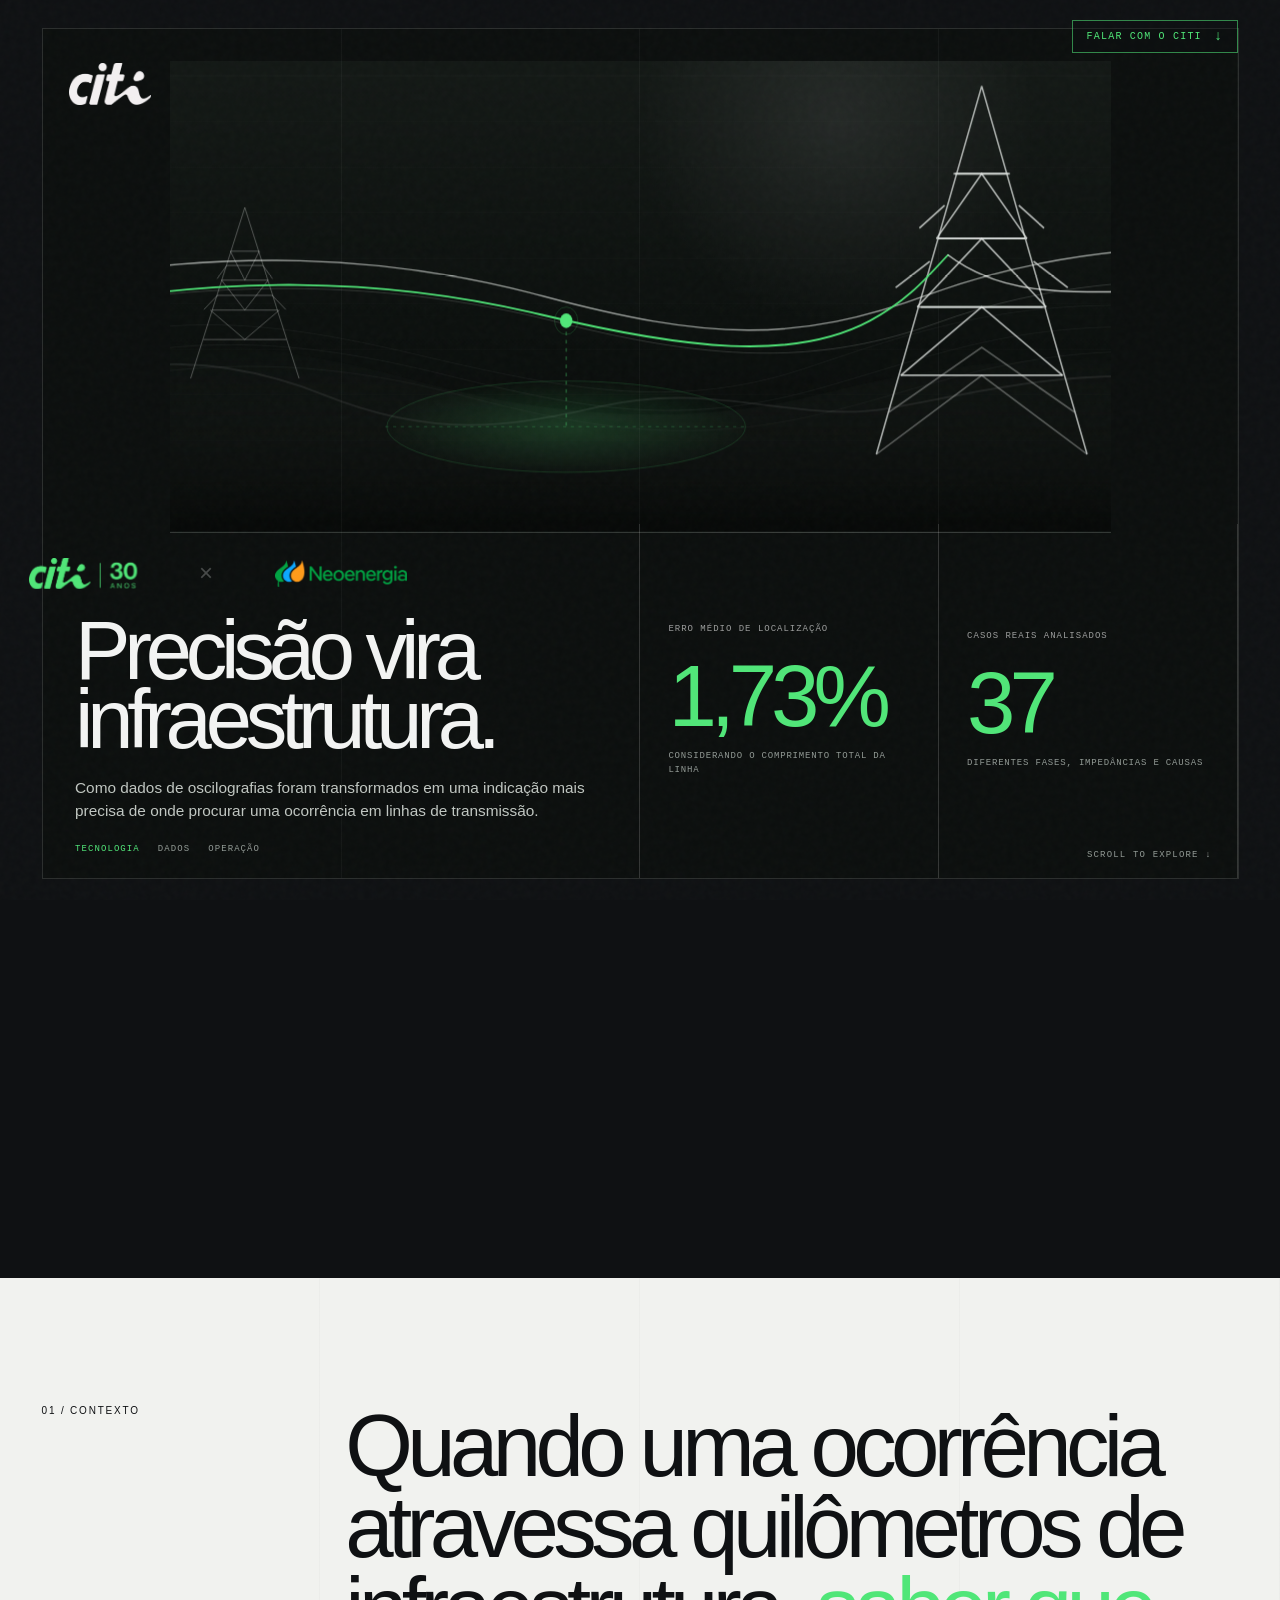
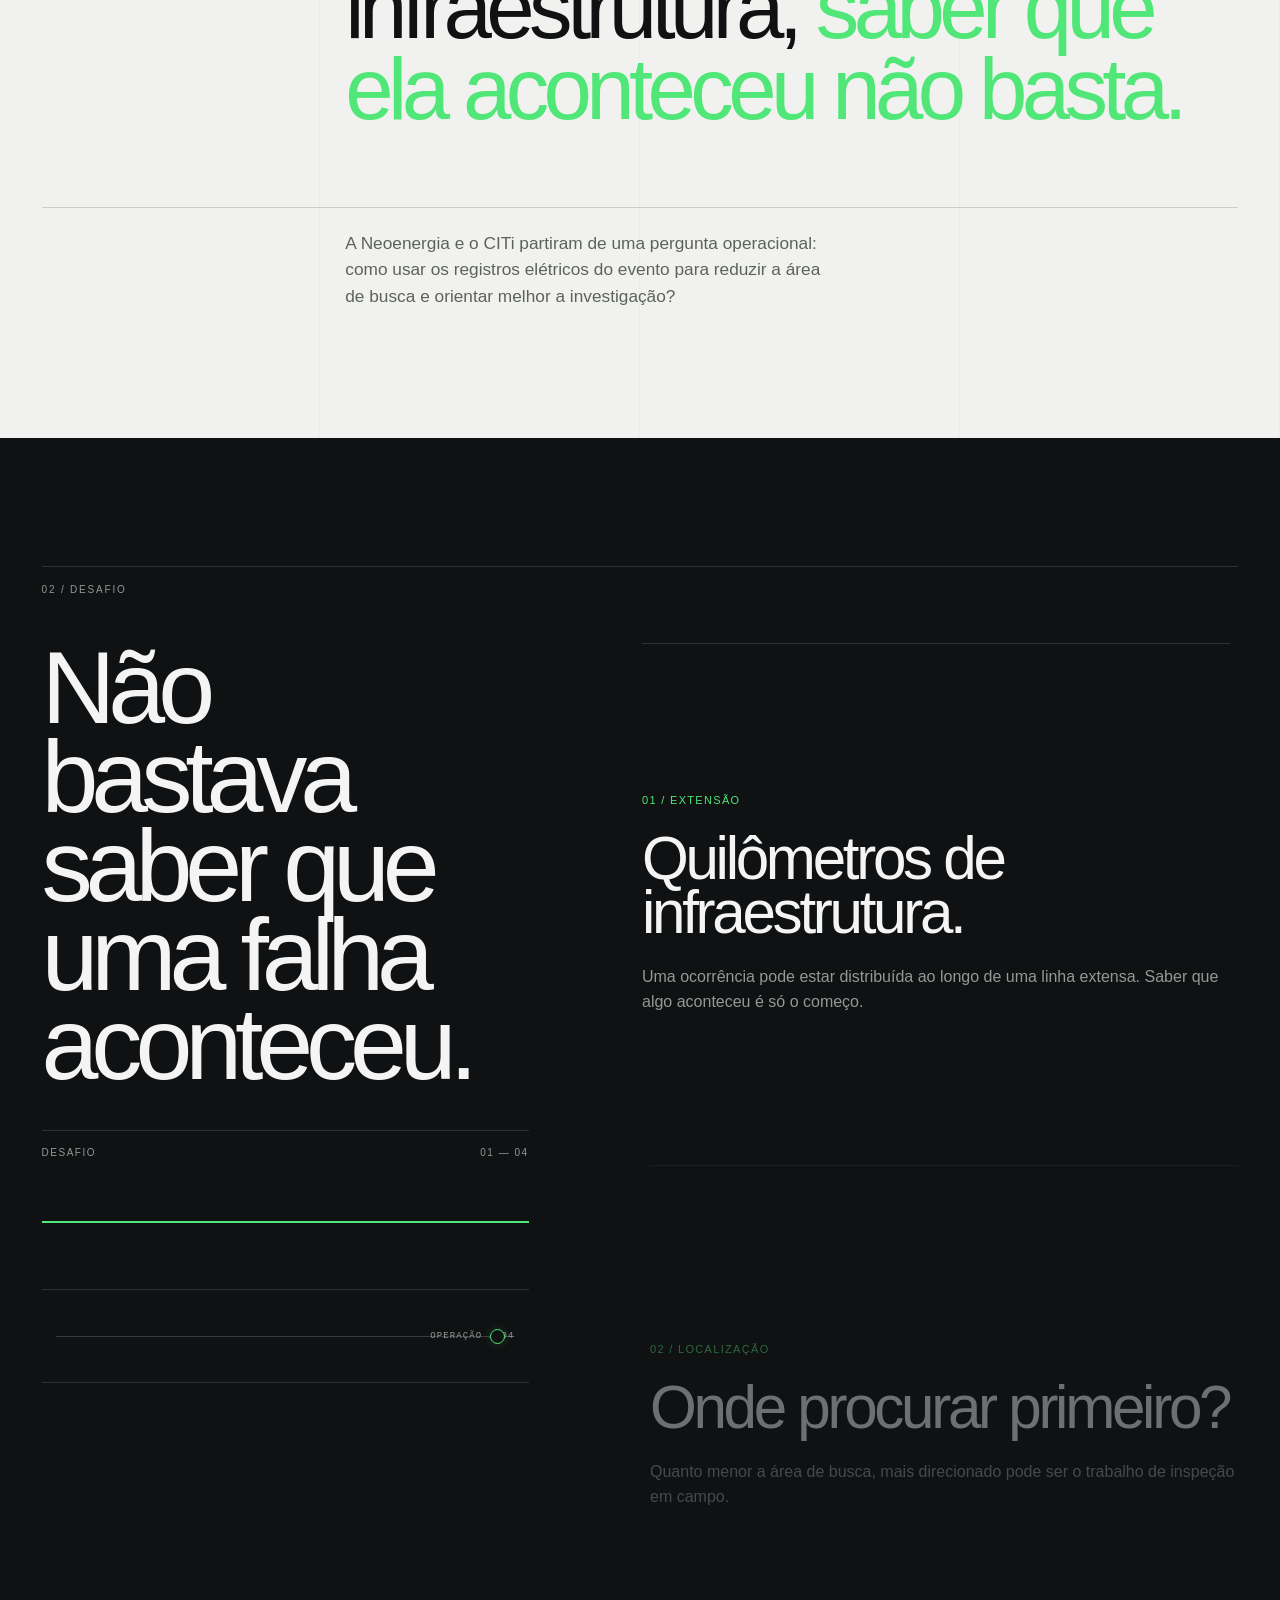
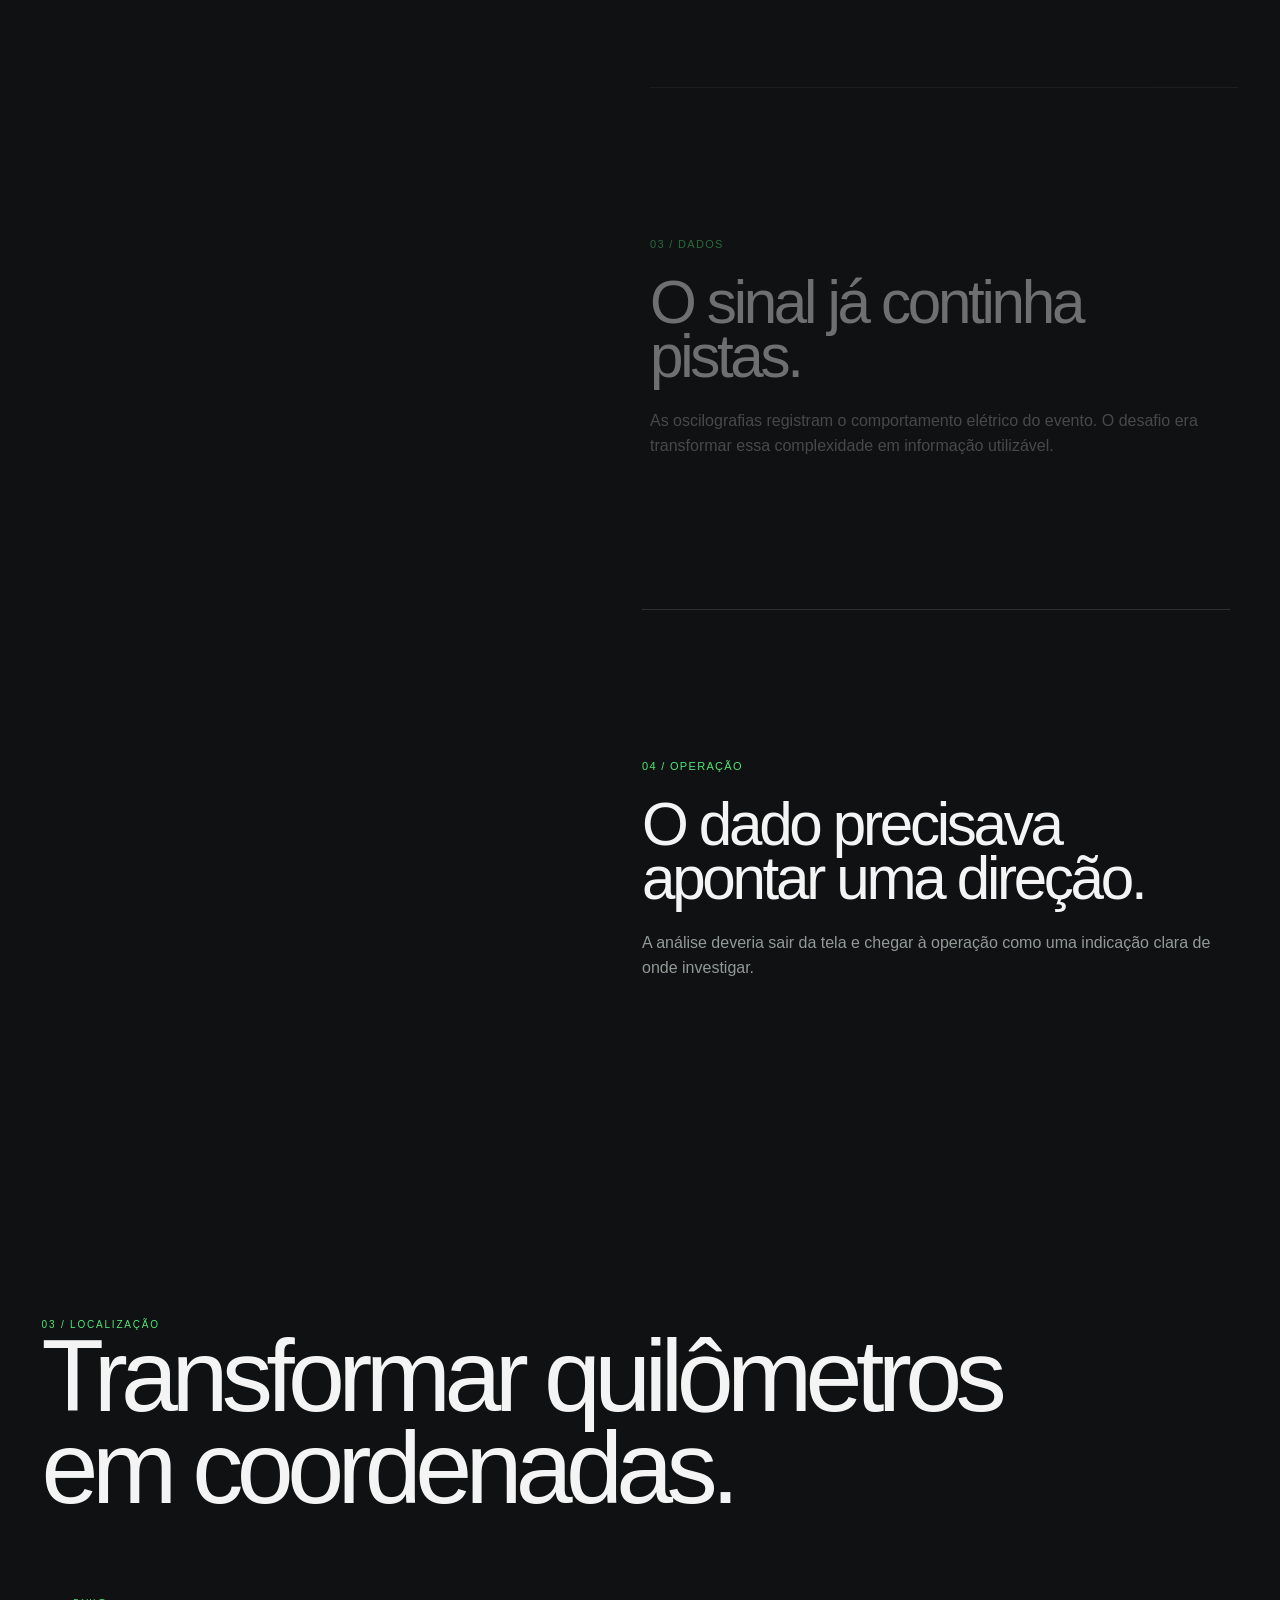
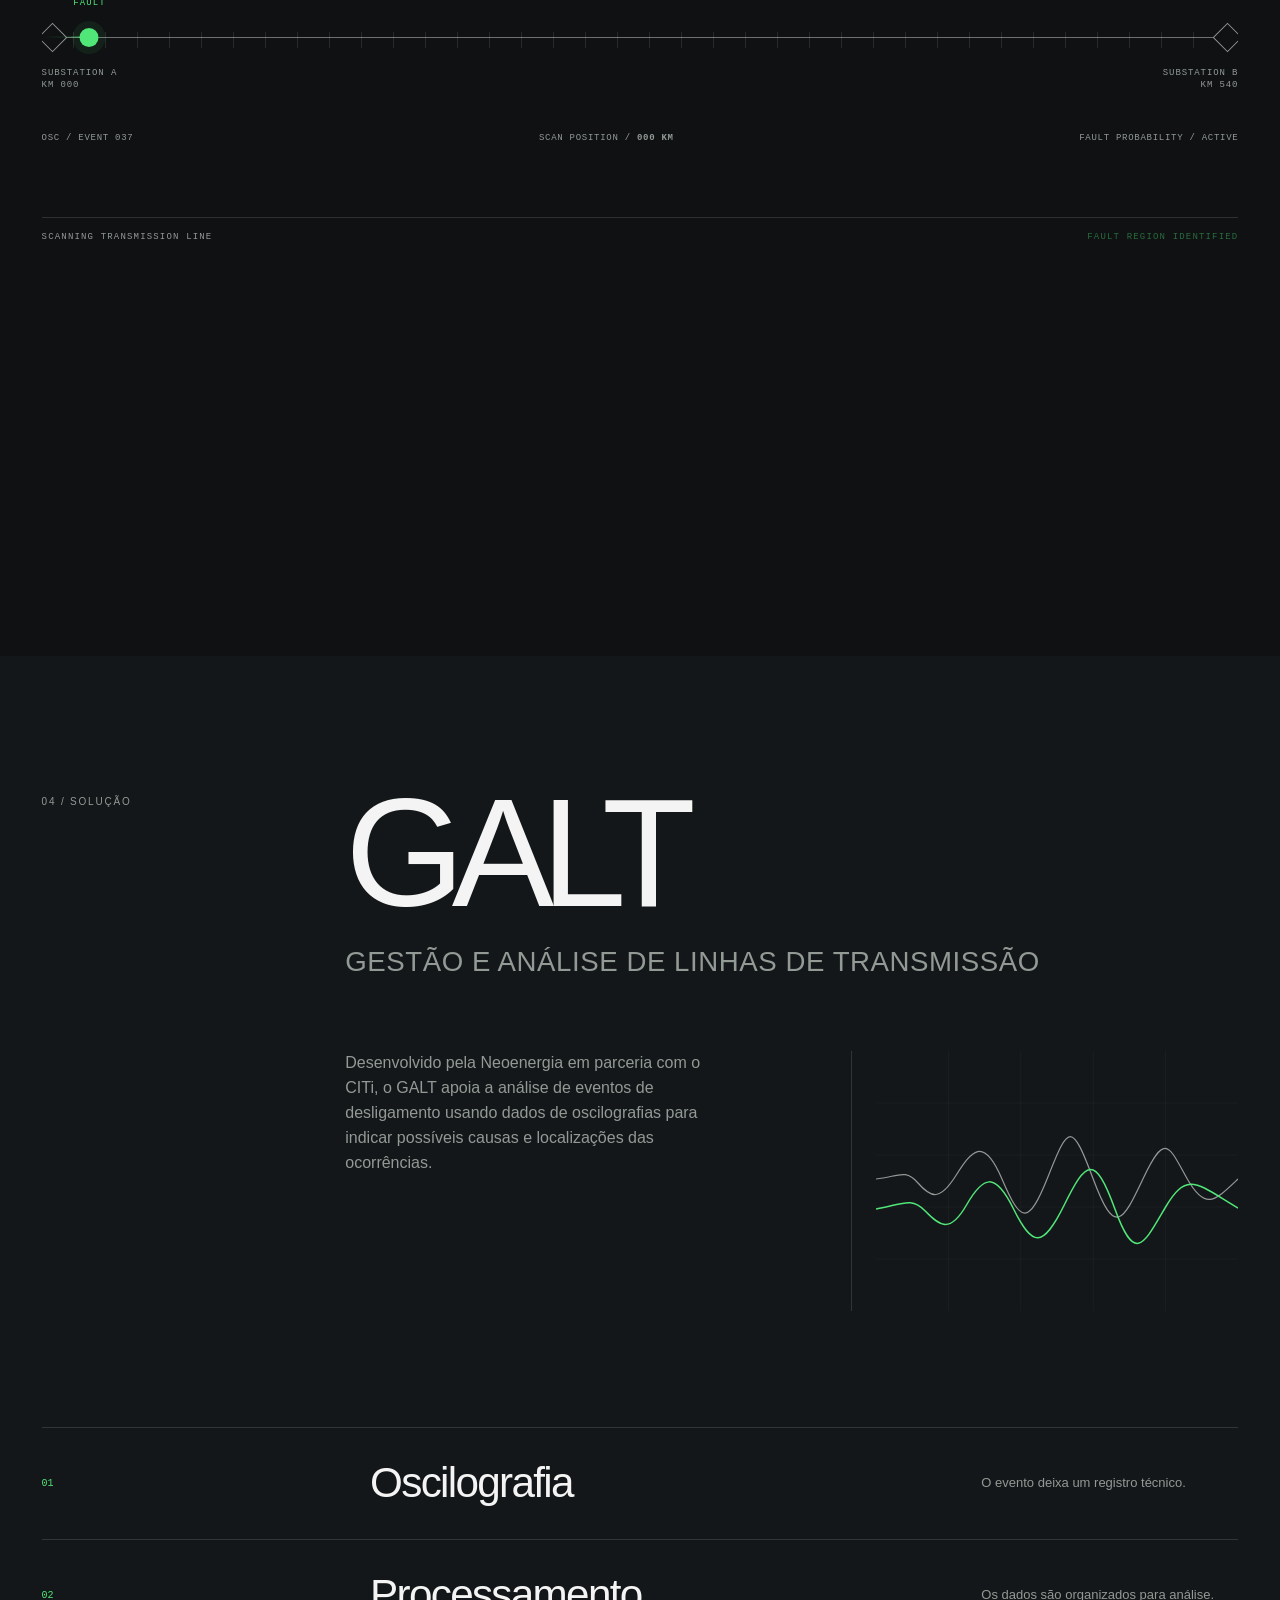
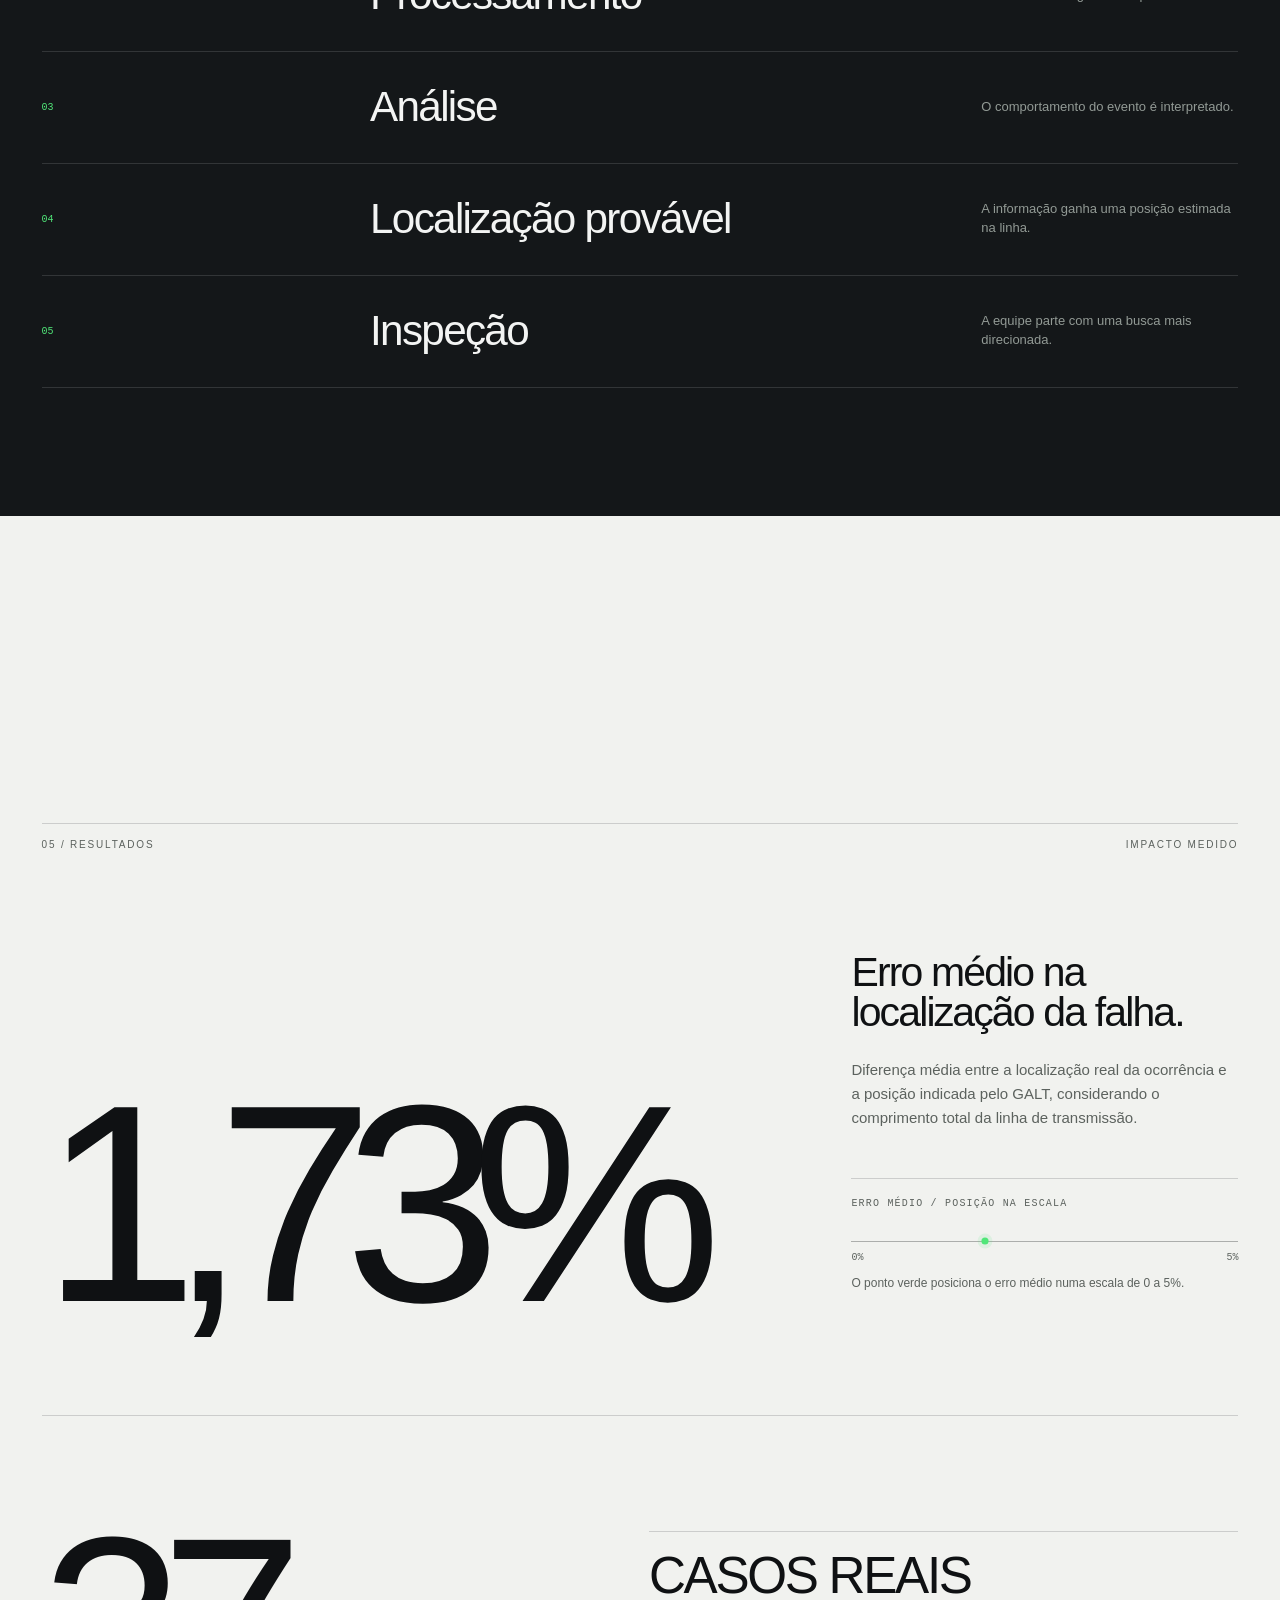
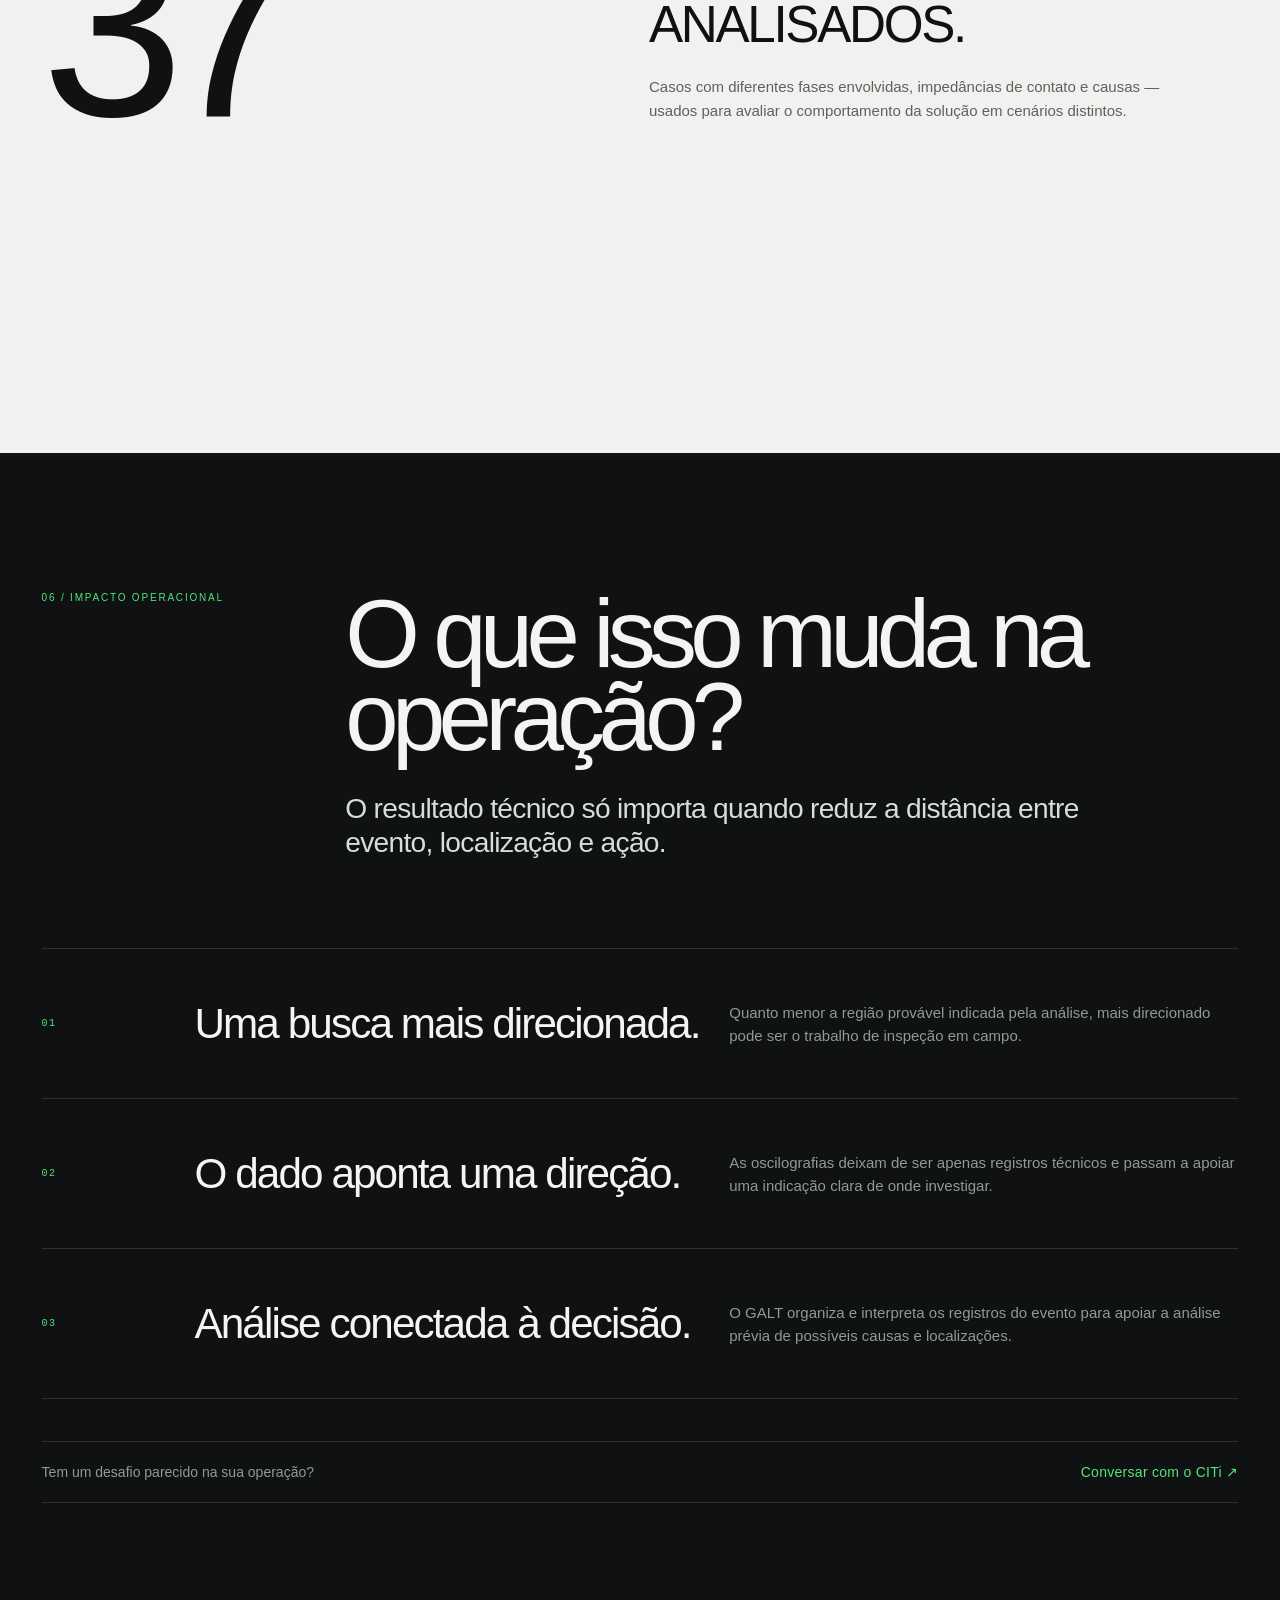
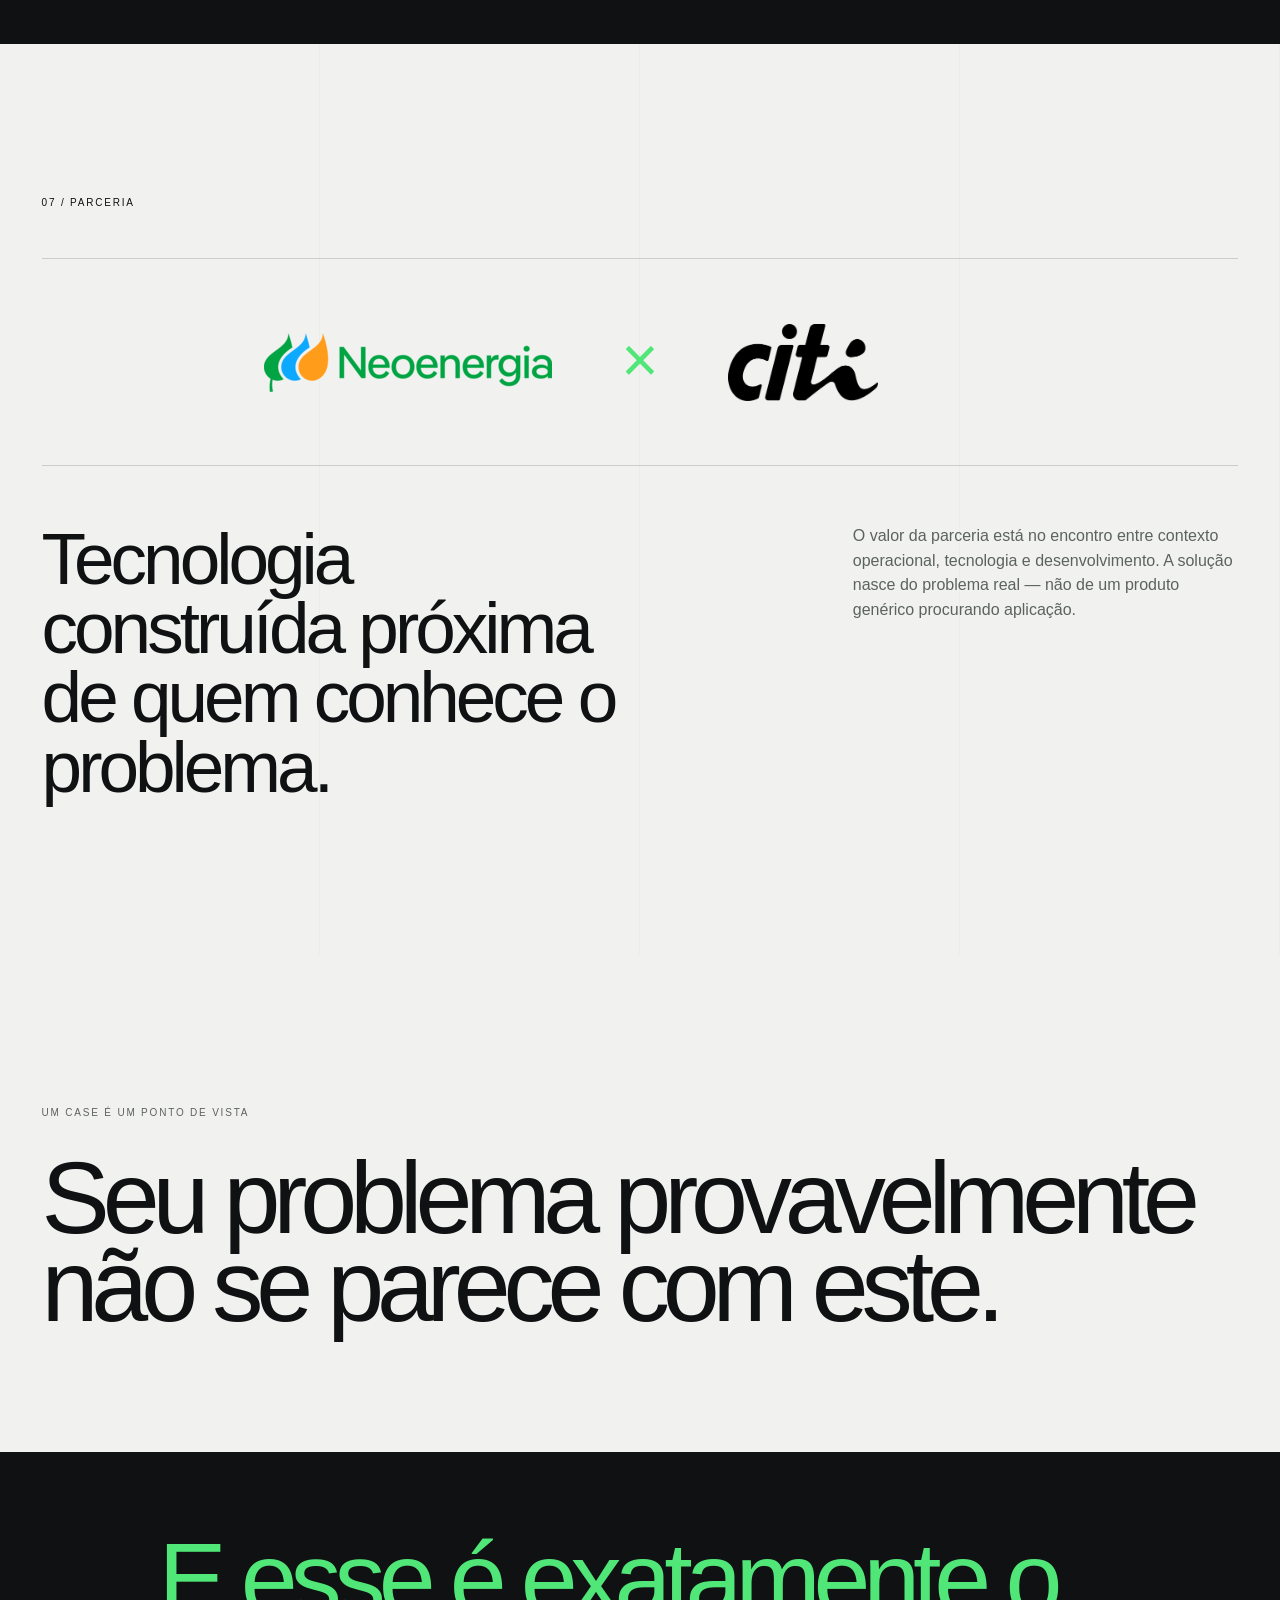
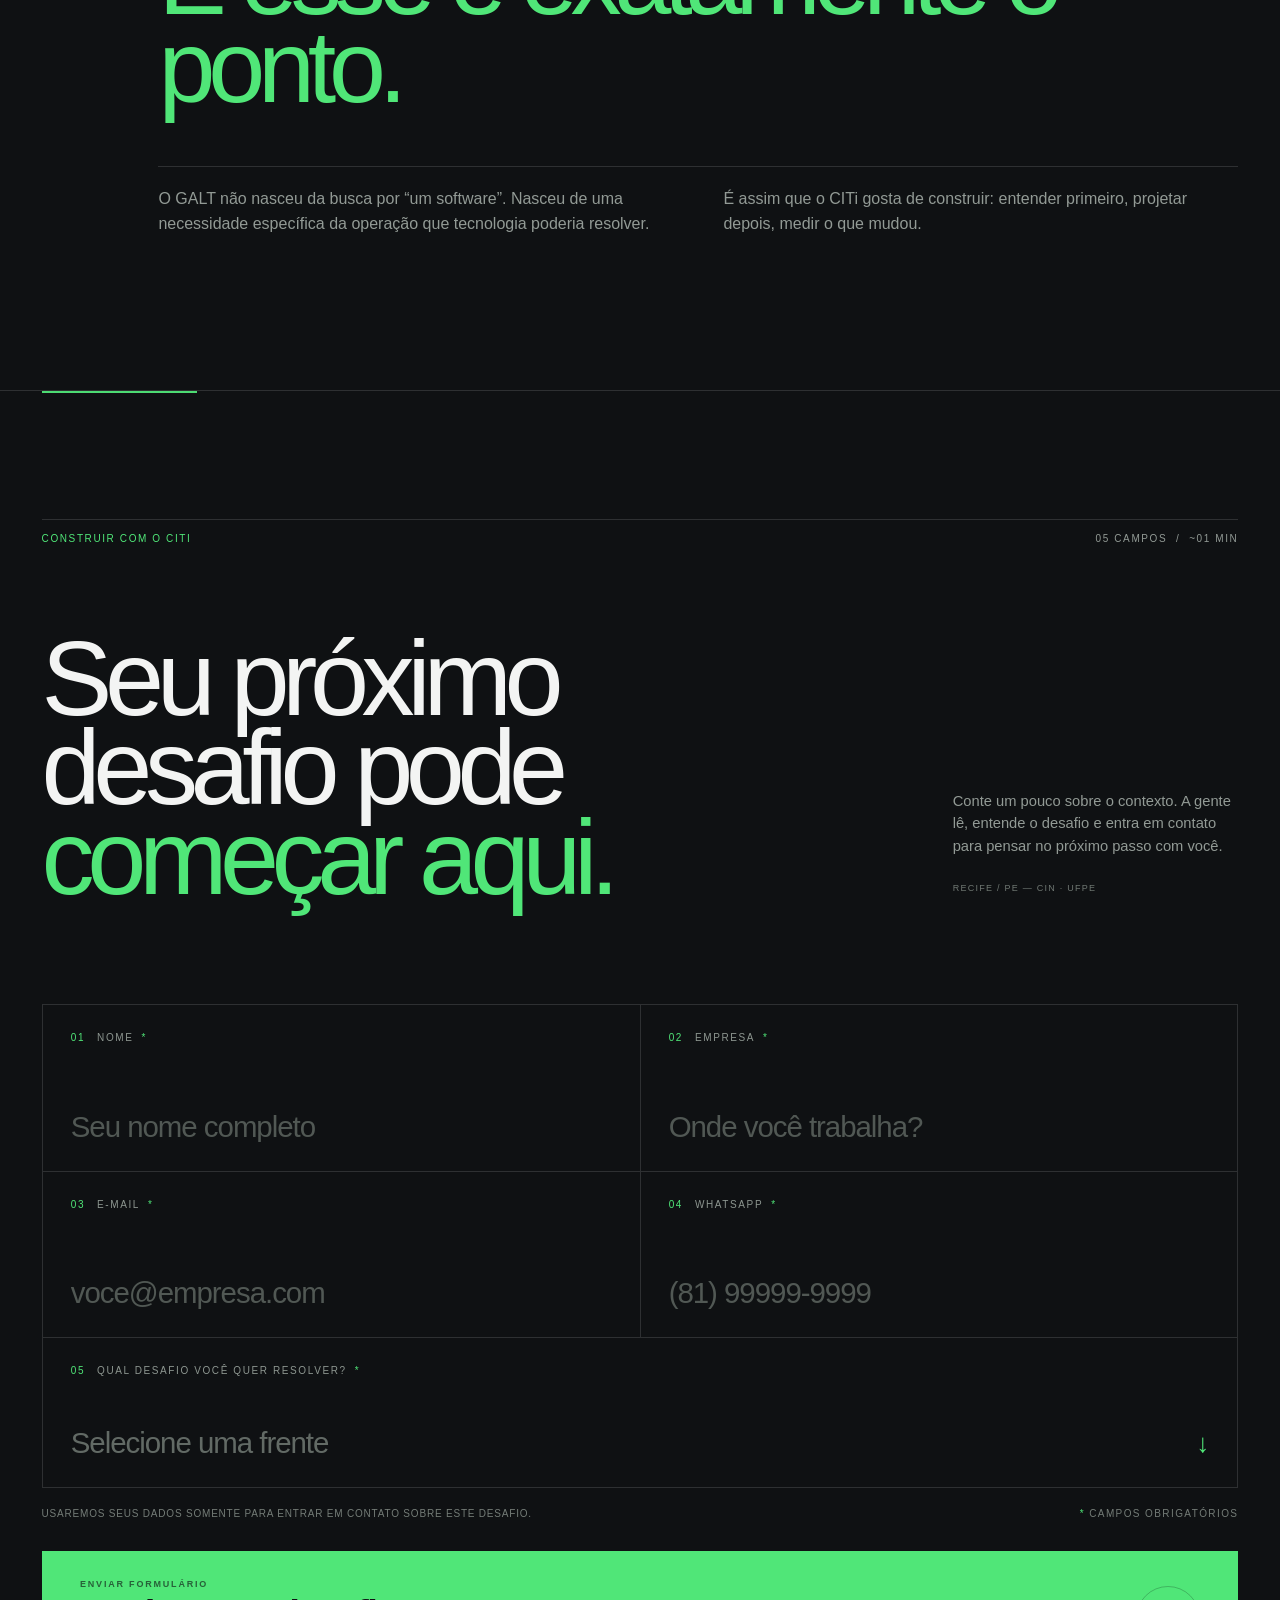
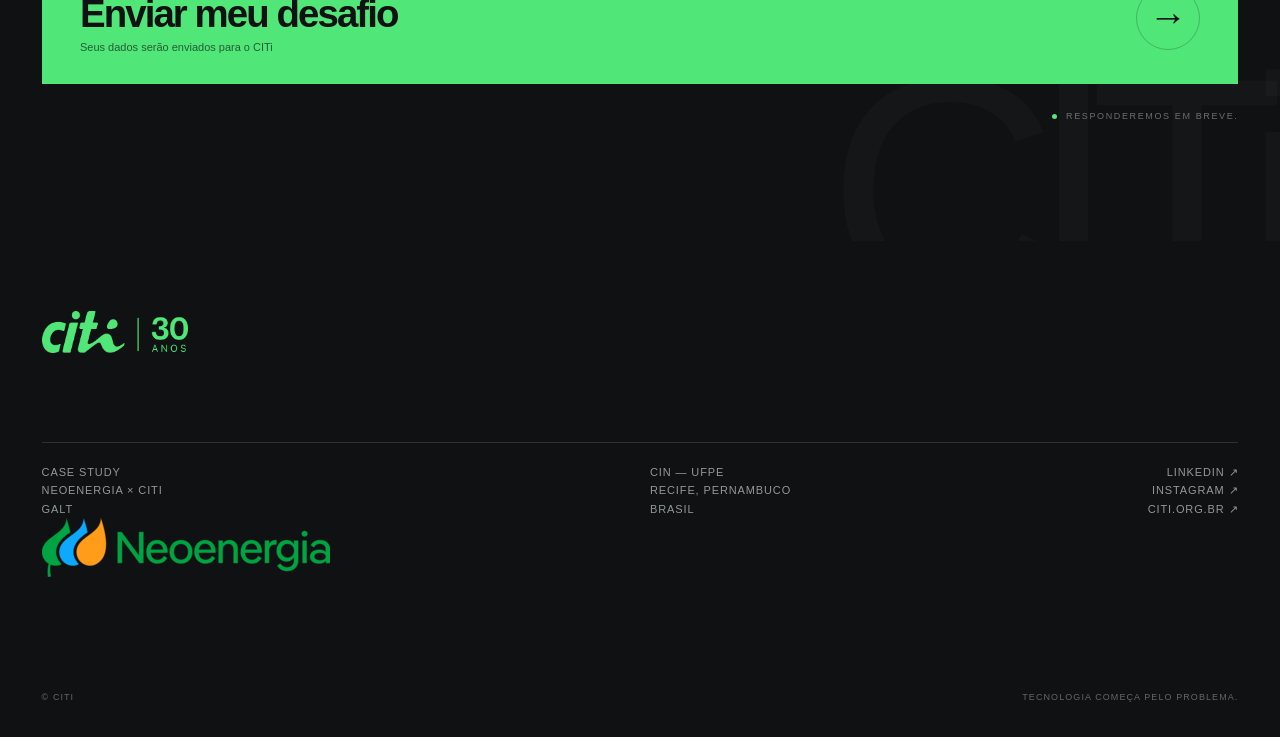
==== index.html @ d218fa23 "integracao com as respostas" ====
<!DOCTYPE html>
<html lang="pt-BR">
<head>
<meta charset="utf-8" />
<meta name="viewport" content="width=device-width, initial-scale=1" />
<meta name="theme-color" content="#0F1113" />
<meta name="description" content="Case CITi × Neoenergia — GALT, Gestão e Análise de Linhas de Transmissão." />
<meta property="og:title" content="CITi × Neoenergia — GALT" />
<meta property="og:description" content="Case CITi × Neoenergia: dados de oscilografias transformados em apoio à localização de ocorrências em linhas de transmissão." />
<meta property="og:type" content="website" />
<meta name="twitter:card" content="summary_large_image" />
<title>CITi × Neoenergia — GALT</title>
<style>
:root {
  --ink:#0F1113;
  --ink-2:#141719;
  --ink-3:#191D1F;
  --paper:#F1F2EF;
  --paper-2:#E5E8E3;
  --white:#F3F4F3;
  --muted:#929A95;
  --muted-dark:#5C625E;
  --green:#50E678;
  --hair:rgba(255,255,255,.13);
  --hair-dark:rgba(15,17,19,.16);
  --pad:clamp(20px,3.25vw,56px);
  --display:clamp(72px,11vw,190px);
  --section-display:clamp(58px,8.5vw,142px);
  --ease:cubic-bezier(.2,.75,.2,1);
}
*{box-sizing:border-box}
html{scroll-behavior:smooth;background:var(--ink)}
body{margin:0;background:var(--ink);color:var(--white);font-family:"Helvetica Neue",Helvetica,Arial,sans-serif;font-weight:450;-webkit-font-smoothing:antialiased;overflow-x:hidden}
a{color:inherit;text-decoration:none}
button{font:inherit}
::selection{background:var(--green);color:var(--ink)}
.noise{position:fixed;inset:0;pointer-events:none;z-index:90;opacity:.035;background-image:url("data:image/svg+xml,%3Csvg viewBox='0 0 180 180' xmlns='http://www.w3.org/2000/svg'%3E%3Cfilter id='n'%3E%3CfeTurbulence type='fractalNoise' baseFrequency='.78' numOctaves='4' stitchTiles='stitch'/%3E%3C/filter%3E%3Crect width='100%25' height='100%25' filter='url(%23n)' opacity='.72'/%3E%3C/svg%3E")}

/* ===== CITi logo transplanted from Riachuelo landing ===== */
.ria-citi-logo{
  position:fixed;
  top:20px;
  left:var(--pad);
  z-index:9998;
  pointer-events:none;
  mix-blend-mode:difference;
  color:white;
}
.ria-citi-logo img{
  width:78px;
  height:auto;
  display:block;
  filter:invert(1);
}
.top-contact-link{
  position:fixed;
  top:20px;
  right:var(--pad);
  z-index:9998;
  display:inline-flex;
  align-items:center;
  gap:12px;
  padding:11px 14px 10px;
  border:1px solid rgba(80,230,120,.56);
  color:var(--green);
  background:rgba(15,17,19,.32);
  font:10px/1 ui-monospace,SFMono-Regular,Menlo,monospace;
  letter-spacing:.12em;
  text-transform:uppercase;
  transition:background .25s ease,color .25s ease,border-color .25s ease,transform .25s ease;
}
.top-contact-link::after{content:'↓';font-size:14px;line-height:.7;transition:transform .25s ease}
.top-contact-link:hover{background:var(--green);border-color:var(--green);color:var(--ink);transform:translateY(-2px)}
.top-contact-link:hover::after{transform:translateY(3px)}

main{position:relative}
.section{padding:clamp(90px,12vw,180px) var(--pad)}
.grid12{display:grid;grid-template-columns:repeat(12,minmax(0,1fr));gap:clamp(10px,1.4vw,24px)}
.kicker{font-size:10px;line-height:1;text-transform:uppercase;letter-spacing:.18em;color:var(--muted)}
.kicker.green{color:var(--green)}
.rule{height:1px;background:var(--hair);width:100%}
.display{font-size:var(--section-display);line-height:.87;letter-spacing:-.07em;font-weight:500;margin:0}
.body-lg{font-size:clamp(20px,2.2vw,34px);line-height:1.18;letter-spacing:-.025em;margin:0}
.body{font-size:clamp(15px,1.25vw,19px);line-height:1.55;color:var(--muted);margin:0}
.reveal{opacity:1;transform:none;transition:opacity .9s var(--ease),transform .9s var(--ease)}
.reveal.will-reveal{opacity:0;transform:translateY(34px)}
.reveal.will-reveal.is-visible{opacity:1;transform:none}
.hero{min-height:110vh;padding:104px var(--pad) 38px;display:flex;flex-direction:column;position:relative;overflow:hidden}
.hero-top{display:grid;grid-template-columns:1fr 1fr 1fr;align-items:start;margin-top:22px;position:relative;z-index:3}
.hero-top .meta-center{text-align:center}
.hero-top .meta-right{text-align:right}
.hero-title-wrap{margin-top:clamp(50px,8vh,105px);position:relative;z-index:4}
.hero-title{margin:0;font-size:var(--display);font-weight:500;line-height:.78;letter-spacing:-.08em;text-transform:uppercase;white-space:nowrap}
.hero-title .x{color:var(--green);font-weight:400;display:inline-block;margin:0 .035em}
.hero-subrow{display:grid;grid-template-columns:repeat(12,1fr);gap:20px;margin-top:clamp(24px,3vw,44px);position:relative;z-index:4}
.hero-subtitle{grid-column:1/6;font-size:clamp(18px,1.8vw,28px);line-height:1.2;letter-spacing:-.025em;max-width:680px}
.hero-code{grid-column:10/13;justify-self:end;text-align:right;font:10px/1.55 ui-monospace,SFMono-Regular,Menlo,monospace;color:var(--muted);letter-spacing:.06em}
.hero-visual-wrap{margin-top:auto;padding-top:clamp(52px,7vh,90px);position:relative}
.hero-visual{height:clamp(420px,56vw,760px);position:relative;overflow:hidden;clip-path:inset(13% 17% 0 17% round 0);transition:clip-path 1.4s var(--ease);background:#252b29;isolation:isolate}
.hero-visual.is-revealed{clip-path:inset(0 0 0 0 round 0)}
.hero-sky{position:absolute;inset:0;background:radial-gradient(circle at 66% 20%,rgba(255,255,255,.22),transparent 24%),linear-gradient(165deg,#59625d 0%,#262d2a 40%,#101312 100%);transform:scale(1.05);transition:transform 1.8s var(--ease)}
.hero-visual.is-revealed .hero-sky{transform:scale(1)}
.hero-haze{position:absolute;inset:48% 0 0;background:linear-gradient(180deg,transparent,#0b0e0c 72%);z-index:1}
.hero-land{position:absolute;left:-5%;right:-5%;bottom:-4%;height:38%;background:radial-gradient(ellipse at 35% 20%,#39413c 0 15%,transparent 16%),linear-gradient(10deg,#111512 0 60%,#202720 61% 68%,#0f1210 69%);z-index:2}
.hero-svg{position:absolute;inset:0;width:100%;height:100%;z-index:3;filter:drop-shadow(0 10px 20px rgba(0,0,0,.25))}
.hero-overlay{position:absolute;inset:0;z-index:4;background:linear-gradient(90deg,rgba(15,17,19,.34),transparent 38%,transparent 70%,rgba(15,17,19,.12));mix-blend-mode:multiply}
.hero-visual .label{position:absolute;z-index:6;font:9px/1.4 ui-monospace,SFMono-Regular,Menlo,monospace;text-transform:uppercase;letter-spacing:.12em;color:rgba(243,244,243,.7)}
.hero-visual .label.a{left:18px;top:18px} .hero-visual .label.b{right:18px;top:18px;text-align:right} .hero-visual .label.c{right:18px;bottom:18px;text-align:right}
.intro{padding-top:clamp(130px,15vw,240px)}
.intro .kicker{grid-column:1/3}
.intro-copy{grid-column:4/13;max-width:1300px}
.intro-copy h2{font-size:clamp(48px,7.6vw,128px);line-height:.93;letter-spacing:-.065em;font-weight:500;margin:0}
.intro-copy h2 em{font-style:normal;color:var(--green)}
.intro-bottom{margin-top:clamp(70px,9vw,130px);border-top:1px solid var(--hair);padding-top:22px}
.intro-note{grid-column:4/8}
.metric-strip{grid-column:9/13;display:grid;grid-template-columns:1fr 1fr;border-left:1px solid var(--hair)}
.metric-mini{padding-left:22px;border-right:1px solid var(--hair)}
.metric-mini strong{font-size:clamp(38px,4vw,72px);line-height:.9;letter-spacing:-.06em;font-weight:500;display:block}
.metric-mini span{display:block;margin-top:12px;font-size:9px;letter-spacing:.14em;color:var(--muted);text-transform:uppercase;line-height:1.4}
.challenge{padding-bottom:0}
.challenge-head{border-top:1px solid var(--hair);padding-top:18px;margin-bottom:65px}
.challenge-sticky-grid{display:grid;grid-template-columns:repeat(12,1fr);gap:20px;align-items:start}
.challenge-left{grid-column:1/6;position:sticky;top:118px;height:calc(100vh - 150px);display:flex;flex-direction:column;justify-content:space-between;padding-bottom:34px}
.challenge-left .display{font-size:clamp(68px,8vw,136px)}
.challenge-index{display:flex;justify-content:space-between;border-top:1px solid var(--hair);padding-top:16px;color:var(--muted);font-size:10px;text-transform:uppercase;letter-spacing:.15em}
.challenge-list{grid-column:7/13}
.challenge-step{min-height:72vh;display:flex;flex-direction:column;justify-content:center;border-top:1px solid var(--hair);opacity:.28;transition:opacity .45s}
.challenge-step.is-active{opacity:1}
.challenge-step .num{font-size:11px;color:var(--green);letter-spacing:.12em;margin-bottom:26px}
.challenge-step h3{font-size:clamp(46px,5.4vw,90px);line-height:.9;letter-spacing:-.055em;font-weight:500;margin:0 0 25px}
.challenge-step p{max-width:610px}
.line-map{min-height:140vh;position:relative;padding-top:0}
.line-stage{position:sticky;top:0;height:100vh;display:flex;flex-direction:column;justify-content:center;overflow:hidden}
.line-title{font-size:clamp(56px,8vw,142px);line-height:.9;letter-spacing:-.065em;font-weight:500;margin:0 0 clamp(70px,9vh,115px);max-width:1100px}
.line-rail{position:relative;margin:0 3vw;height:95px}
.line-rail::before{content:"";position:absolute;top:42px;left:0;right:0;height:1px;background:rgba(255,255,255,.4)}
.pylon-node{position:absolute;top:32px;width:21px;height:21px;border:1px solid rgba(255,255,255,.55);background:var(--ink);transform:rotate(45deg)}
.pylon-node.start{left:0} .pylon-node.end{right:0}
.rail-label{position:absolute;top:73px;font:9px/1.3 ui-monospace,monospace;color:var(--muted);text-transform:uppercase;letter-spacing:.1em}
.rail-label.start{left:0} .rail-label.end{right:0;text-align:right}
#locator{position:absolute;left:0;top:33px;width:19px;height:19px;border-radius:50%;background:var(--green);box-shadow:0 0 0 7px rgba(80,230,120,.08);transform:translateX(-50%);will-change:left;transition:left .28s cubic-bezier(.22,1,.36,1),box-shadow .28s ease}
#locator::after{content:"FAULT";position:absolute;top:-30px;left:50%;transform:translateX(-50%);font:9px ui-monospace,monospace;letter-spacing:.12em;color:var(--green)}
.line-data{margin-top:42px;display:flex;justify-content:space-between;font:9px/1.5 ui-monospace,monospace;color:var(--muted);letter-spacing:.08em;text-transform:uppercase}
.solution{background:var(--ink-2);padding-top:clamp(120px,14vw,210px)}
.solution-head .kicker{grid-column:1/3}
.solution-title{grid-column:4/12}
.solution-title h2{font-size:clamp(82px,12vw,200px);letter-spacing:-.085em;line-height:.74;margin:0;font-weight:500}
.solution-title h2 span{display:block;font-size:.18em;letter-spacing:.02em;line-height:1.2;margin-top:35px;color:var(--muted);font-weight:450;text-transform:uppercase}
.solution-copy{margin-top:55px;grid-column:4/8}
.scope-wrap{grid-column:9/13;margin-top:55px;height:260px;border-left:1px solid var(--hair);padding-left:24px;position:relative;overflow:hidden}
.scope-wrap svg{width:100%;height:100%}
.scope-grid{stroke:rgba(255,255,255,.07);stroke-width:.6}
.scope-line{fill:none;stroke:rgba(243,244,243,.58);stroke-width:1.2;vector-effect:non-scaling-stroke}
.scope-line.green{stroke:var(--green);stroke-width:1.5}
.pipeline{margin-top:clamp(100px,12vw,180px);border-top:1px solid var(--hair)}
.pipe-row{display:grid;grid-template-columns:1.2fr 2.3fr 1fr;gap:20px;align-items:center;min-height:138px;border-bottom:1px solid var(--hair);transition:background .3s}
.pipe-row:hover{background:rgba(255,255,255,.025)}
.pipe-num{font:10px ui-monospace,monospace;color:var(--green)}
.pipe-name{font-size:clamp(28px,3.3vw,54px);letter-spacing:-.04em}
.pipe-desc{color:var(--muted);font-size:13px;line-height:1.45}
.results{background:var(--paper);color:var(--ink);padding-top:clamp(110px,14vw,200px);padding-bottom:clamp(110px,14vw,200px)}
.results .kicker{color:var(--muted-dark)}
.results-top{display:flex;justify-content:space-between;align-items:flex-start;border-top:1px solid var(--hair-dark);padding-top:18px}
.result-block{padding-top:clamp(100px,12vw,160px)}
.result-number{font-size:clamp(150px,29vw,490px);line-height:.7;letter-spacing:-.11em;font-weight:500;margin-left:-.035em;white-space:nowrap}
.result-label{display:grid;grid-template-columns:repeat(12,1fr);gap:20px;margin-top:clamp(55px,7vw,100px);border-top:1px solid var(--hair-dark);padding-top:20px}
.result-label h3{grid-column:1/6;font-size:clamp(28px,3.2vw,52px);line-height:1;letter-spacing:-.04em;margin:0;font-weight:500}
.result-label p{grid-column:8/13;color:var(--muted-dark);font-size:15px;line-height:1.55;margin:0;max-width:620px}
.result-second{margin-top:clamp(140px,18vw,270px);display:grid;grid-template-columns:repeat(12,1fr);gap:20px;align-items:end}
.result-second .big37{grid-column:1/7;font-size:clamp(160px,25vw,420px);line-height:.66;letter-spacing:-.09em;font-weight:500}
.result-second .copy37{grid-column:8/13;border-top:1px solid var(--hair-dark);padding-top:18px}
.result-second .copy37 h3{font-size:clamp(32px,4vw,62px);letter-spacing:-.045em;line-height:.94;margin:0 0 24px}
.result-second .copy37 p{color:var(--muted-dark)}

.impact{padding-top:clamp(135px,16vw,230px)}
.impact-title{max-width:1300px;font-size:clamp(65px,9vw,152px);letter-spacing:-.07em;line-height:.86;font-weight:500;margin:0 0 72px}
.impact-title .green{color:var(--green)}
.impact-panel{position:relative;min-height:min(92vh,980px);border-top:1px solid var(--hair);border-bottom:1px solid var(--hair);background:
  radial-gradient(circle at 66% 24%,rgba(255,255,255,.16),transparent 18%),
  linear-gradient(180deg,rgba(255,255,255,.04),rgba(255,255,255,0) 16%,rgba(0,0,0,.14) 100%),
  linear-gradient(180deg,#151917 0%,#0d1110 100%);
  overflow:hidden}
.impact-panel::before{content:"";position:absolute;inset:0;background:repeating-linear-gradient(90deg,rgba(255,255,255,.014) 0 1px,transparent 1px 112px);opacity:.5;pointer-events:none}
.impact-panel::after{content:"";position:absolute;inset:0;background:linear-gradient(180deg,transparent 60%,rgba(0,0,0,.4));pointer-events:none}
.impact-panel-inner{position:absolute;inset:0;padding:clamp(26px,3vw,40px);display:grid;grid-template-columns:repeat(12,minmax(0,1fr));gap:20px;align-items:end}
.impact-panel-headline{grid-column:1/6;align-self:end;font-size:clamp(62px,8vw,154px);line-height:.86;letter-spacing:-.085em;font-weight:500;max-width:780px;position:relative;z-index:4;margin-bottom:clamp(32px,4vw,58px)}
.impact-panel-note{grid-column:9/13;align-self:end;font-size:clamp(16px,1.45vw,22px);line-height:1.45;color:#D8DDD9;max-width:460px;position:relative;z-index:4;margin-bottom:clamp(26px,3vw,46px)}
.impact-wire{position:absolute;inset:0;width:100%;height:100%;pointer-events:none;z-index:2}
.impact-wire path{fill:none;stroke-linecap:round}
.impact-wire-green path{stroke:rgba(80,230,120,.95);stroke-width:1.6;filter:drop-shadow(0 0 10px rgba(80,230,120,.12))}
.impact-wire-white path{stroke:rgba(255,255,255,.76);stroke-width:1.4}
.impact-pylon-art{position:absolute;inset:0;width:100%;height:100%;pointer-events:none;z-index:3;opacity:.88}
.impact-pylon-art path,.impact-pylon-art line{stroke:rgba(255,255,255,.58);fill:none;stroke-width:1.6}
.impact-ground{position:absolute;left:54%;right:7%;bottom:0;height:22%;background:linear-gradient(180deg,rgba(255,255,255,.02),rgba(0,0,0,.28) 25%,rgba(0,0,0,.6));transform:skewX(-10deg);transform-origin:bottom left;opacity:.38;pointer-events:none;z-index:1}
.impact-list{margin-top:0;border-top:1px solid var(--hair)}
.impact-item{display:grid;grid-template-columns:1fr 3fr 2fr;gap:20px;min-height:146px;align-items:center;border-bottom:1px solid var(--hair)}
.impact-item .i{font:10px ui-monospace,monospace;color:var(--green)}
.impact-item h4{font-size:clamp(28px,3vw,48px);letter-spacing:-.04em;margin:0;font-weight:500}
.impact-item p{color:var(--muted);font-size:14px;line-height:1.5;margin:0}
.evidence-grid{padding-top:clamp(110px,12vw,180px)}
.evidence-shell{display:grid;grid-template-columns:1.25fr 1.3fr 1.45fr 1.3fr;border-top:1px solid var(--hair);border-bottom:1px solid var(--hair)}
.evidence-col{min-height:780px;position:relative;padding:clamp(24px,2.4vw,34px);border-left:1px solid var(--hair)}
.evidence-col:first-child{border-left:0}
.evidence-empty{background:rgba(255,255,255,.01)}
.evidence-identity{display:flex;align-items:end;justify-content:flex-start}
.evidence-person{display:flex;align-items:center;gap:18px;padding-bottom:24px}
.evidence-avatar{width:62px;height:62px;border-radius:50%;border:1px solid rgba(255,255,255,.22);display:grid;place-items:center;background:radial-gradient(circle at 35% 28%,#6b736e 0,#2a2f2c 42%,#101312 100%);box-shadow:inset 0 0 0 5px rgba(255,255,255,.03)}
.evidence-avatar span{font-size:24px;letter-spacing:-.04em;font-weight:600;color:var(--white)}
.evidence-person strong{display:block;font-size:clamp(30px,2.8vw,54px);letter-spacing:-.045em;font-weight:500;line-height:1}
.evidence-person small{display:block;margin-top:6px;font-size:clamp(16px,1.25vw,22px);color:var(--muted);line-height:1.3}
.evidence-main{display:grid;grid-template-rows:auto auto auto 1fr auto;gap:26px;align-content:start}
.pattern-lines{display:grid;grid-template-columns:repeat(24,1fr);gap:12px;padding-top:8px}
.pattern-lines span{display:block;height:46px;border-radius:99px;background:rgba(255,255,255,.82)}
.pattern-dots{display:grid;grid-template-columns:repeat(16,1fr);gap:12px 10px;max-width:470px}
.pattern-dots span{width:14px;height:14px;border-radius:50%;background:rgba(255,255,255,.9)}
.pattern-dots span.dim{background:rgba(255,255,255,.45)}
.pattern-blocks{display:flex;gap:16px;padding-top:8px}
.pattern-blocks span{display:block;width:44px;height:44px;background:rgba(255,255,255,.76)}
.evidence-caption{font-size:11px;text-transform:uppercase;letter-spacing:.16em;color:var(--muted)}
.evidence-quote{align-self:end;padding-bottom:18px}
.evidence-quote p{margin:12px 0 0;font-size:clamp(32px,3vw,52px);line-height:1.04;letter-spacing:-.04em;max-width:720px}
.evidence-metrics{display:flex;flex-direction:column;justify-content:flex-start;gap:80px}
.evidence-metric{padding-top:4px}
.evidence-metric strong{display:block;font-size:clamp(38px,4.2vw,84px);line-height:.92;letter-spacing:-.075em;font-weight:500;color:var(--white)}
.evidence-metric span{display:block;margin-top:10px;font-size:clamp(20px,1.6vw,32px);line-height:1.2;color:#D7DDD8;max-width:360px}
.evidence-metric p{margin:18px 0 0;font-size:15px;line-height:1.55;color:var(--muted);max-width:360px}

.partnership{padding-top:clamp(150px,17vw,250px)}
.partnership .kicker{margin-bottom:50px}
.partner-lockup{display:grid;grid-template-columns:1fr auto 1fr;align-items:center;border-top:1px solid var(--hair);border-bottom:1px solid var(--hair);padding:clamp(55px,7vw,90px) 0}
.partner-name{font-size:clamp(52px,8.2vw,142px);line-height:.8;letter-spacing:-.065em;font-weight:500;text-transform:uppercase}
.partner-name.right{text-align:right}
.partner-x{font-size:clamp(50px,7vw,100px);color:var(--green);font-weight:300;padding:0 2vw}
.partner-copy{display:grid;grid-template-columns:repeat(12,1fr);gap:20px;margin-top:70px}
.partner-copy h3{grid-column:1/7;font-size:clamp(42px,5.7vw,86px);line-height:.95;letter-spacing:-.055em;margin:0;font-weight:500}
.partner-copy p{grid-column:9/13}
.reframe{min-height:160vh;padding-top:clamp(130px,14vw,210px);display:flex;flex-direction:column;justify-content:space-between}
.reframe-top,.reframe-bottom{max-width:1450px}
.reframe h2{font-size:clamp(62px,9.2vw,160px);line-height:.86;letter-spacing:-.07em;margin:0;font-weight:500}
.reframe-bottom{align-self:flex-end;width:min(100%,1080px);padding-top:240px}
.reframe-bottom h2{color:var(--green)}
.reframe-note{margin-top:55px;display:grid;grid-template-columns:1fr 1fr;gap:50px;border-top:1px solid var(--hair);padding-top:20px}
.reframe-note p{margin:0;color:var(--muted);line-height:1.55;max-width:520px}
.cta{background:var(--green);color:var(--ink);min-height:100vh;padding:80px var(--pad) 38px;display:flex;flex-direction:column;justify-content:space-between}
.cta-top{display:flex;justify-content:space-between;border-top:1px solid rgba(15,17,19,.28);padding-top:15px;font-size:10px;text-transform:uppercase;letter-spacing:.14em}
.cta h2{font-size:clamp(66px,10.5vw,180px);line-height:.82;letter-spacing:-.075em;margin:80px 0;font-weight:500;max-width:1500px}
.cta-actions{display:flex;justify-content:space-between;align-items:flex-end;border-top:1px solid rgba(15,17,19,.28);padding-top:22px}
.cta-button{background:var(--ink);color:var(--green);padding:18px 22px;min-width:min(380px,100%);display:flex;justify-content:space-between;text-transform:uppercase;font-size:12px;letter-spacing:.1em;transition:transform .3s var(--ease),background .3s,color .3s}
.cta-button:hover{transform:translateY(-4px);background:#000;color:var(--white)}
.cta-small{font-size:12px;max-width:330px;line-height:1.45}
.footer{background:var(--ink);padding:70px var(--pad) 35px}
.footer-logo img{height:42px}
.footer-grid{margin-top:85px;display:grid;grid-template-columns:repeat(12,1fr);gap:20px;border-top:1px solid var(--hair);padding-top:20px}
.footer-col{font-size:11px;line-height:1.65;color:var(--muted);text-transform:uppercase;letter-spacing:.08em}
.footer-col.a{grid-column:1/4} .footer-col.b{grid-column:7/9} .footer-col.c{grid-column:10/13;text-align:right}
.footer-bottom{margin-top:110px;display:flex;justify-content:space-between;font-size:9px;text-transform:uppercase;letter-spacing:.12em;color:#626965}

/* ====== light editorial sections ====== */
.section-light{background:var(--paper);color:var(--ink)}
.section-light .kicker{color:var(--muted-dark)}
.section-light .body,.section-light p{color:var(--muted-dark)}
.section-light .rule{background:var(--hair-dark)}
.section-light .reveal{color:inherit}
.section-light .metric-strip{border-left-color:var(--hair-dark)}
.section-light .metric-mini{border-right-color:var(--hair-dark)}
.section-light .metric-mini span{color:var(--muted-dark)}
.section-light .intro-bottom{border-top-color:var(--hair-dark)}
.section-light .partner-lockup{border-top-color:var(--hair-dark);border-bottom-color:var(--hair-dark)}
.section-light .partner-copy p{color:var(--muted-dark)}
.section-light .partner-x{color:var(--green)}
.section-light .partner-name{color:var(--ink)}
.section-light .partner-name.logo.neo img{filter:none}
.section-light .body{color:var(--muted-dark)}
.section-light .kicker.green{color:var(--green)}
.section-light::selection{background:var(--green);color:var(--ink)}
.light-band{position:relative;overflow:hidden}
.light-band::before{content:"";position:absolute;inset:0;pointer-events:none;background:repeating-linear-gradient(90deg,transparent 0 calc(25% - 1px),rgba(15,17,19,.045) calc(25% - 1px) 25%);opacity:.55}
.light-band>*{position:relative;z-index:1}
.light-accent-line{height:1px;background:var(--hair-dark);margin-top:clamp(52px,7vw,90px)}


.reframe.split-light{background:linear-gradient(to bottom,var(--paper) 0%,var(--paper) 48%,var(--ink) 48%,var(--ink) 100%);color:var(--ink);padding-top:clamp(130px,14vw,210px)}
.reframe.split-light .reframe-top .kicker{color:var(--muted-dark)}
.reframe.split-light .reframe-top h2{color:var(--ink)}
.reframe.split-light .reframe-bottom{color:var(--white)}
.reframe.split-light .reframe-bottom h2{color:var(--green)}
.reframe.split-light .reframe-note{border-top-color:var(--hair)}
.reframe.split-light .reframe-note p{color:var(--muted)}

@media(max-width:980px){
  .hero-top{grid-template-columns:1fr 1fr} .hero-top .meta-center{display:none}
  .hero-title{white-space:normal} .hero-subtitle{grid-column:1/9} .hero-code{grid-column:9/13}
  .intro .kicker{grid-column:1/4} .intro-copy{grid-column:1/13;margin-top:45px}
  .intro-note{grid-column:1/7} .metric-strip{grid-column:7/13}
  .challenge-left{grid-column:1/5} .challenge-list{grid-column:6/13}
  .solution-title{grid-column:3/13} .solution-copy{grid-column:3/8} .scope-wrap{grid-column:8/13}
  .impact-panel-headline{grid-column:1/7} .impact-panel-note{grid-column:8/13}
  .evidence-shell{grid-template-columns:1fr 1fr 1.2fr} .evidence-empty{display:none} .evidence-col{min-height:620px} .evidence-person strong{font-size:clamp(28px,2.5vw,42px)} .evidence-person small{font-size:18px} .evidence-quote p{font-size:clamp(26px,2.5vw,40px)} .evidence-metric span{font-size:clamp(18px,1.6vw,28px)}
  .partner-copy h3{grid-column:1/8} .partner-copy p{grid-column:8/13}
}
@media(max-width:760px){
  :root{--pad:20px}
  .ria-citi-logo{top:16px;left:16px}.ria-citi-logo img{width:60px} .hero-partner-lockup{gap:10px;margin-bottom:18px} .hero-partner-lockup .hero-lockup-citi{height:25px} .hero-partner-lockup .hero-lockup-neo{height:22px} .hero-partner-x{font-size:19px} .hero-case-id{width:100%;margin-left:0;padding-left:0;border-left:0;margin-top:2px} .identity-logo{height:32px}
  .hero{padding-top:85px;min-height:auto} .hero-top{font-size:8px}
  .hero-title-wrap{margin-top:64px} .hero-title{font-size:clamp(62px,19vw,105px);line-height:.82}
  .hero-subrow{display:block} .hero-code{margin-top:28px;text-align:left}
  .hero-visual{height:64vh;min-height:430px;clip-path:inset(10% 6% 0 6%)}
  .section{padding-left:var(--pad);padding-right:var(--pad)}
  .grid12{display:block}
  .intro .kicker{margin-bottom:36px} .intro-copy h2{font-size:clamp(48px,14vw,86px)}
  .intro-bottom{display:block} .intro-note{margin-bottom:55px} .metric-strip{border-left:0;border-top:1px solid var(--hair);padding-top:20px}
  .challenge-sticky-grid{display:block} .challenge-left{position:relative;top:auto;height:auto;padding-bottom:60px} .challenge-left .display{font-size:clamp(62px,18vw,100px)} .challenge-index{display:none}
  .challenge-step{min-height:65vh}
  .line-title{font-size:clamp(52px,15vw,90px)} .line-data{font-size:7px;gap:12px}
  .solution-head{display:block} .solution-title{margin-top:42px} .solution-title h2{font-size:clamp(96px,28vw,150px)} .solution-copy{margin-top:48px} .scope-wrap{margin-top:55px;border-left:0;border-top:1px solid var(--hair);padding:24px 0 0}
  .pipe-row{grid-template-columns:40px 1fr;min-height:130px} .pipe-desc{grid-column:2/3;padding-bottom:24px}
  .result-label,.result-second{display:block} .result-label p{margin-top:28px} .result-second .copy37{margin-top:60px}
  .result-number{font-size:clamp(140px,42vw,260px)} .result-second .big37{font-size:clamp(160px,53vw,300px)}
  .impact-panel{min-height:78vh} .impact-panel-inner{display:block;position:relative;height:100%;padding:22px} .impact-panel-headline{max-width:420px;margin-top:270px;margin-bottom:26px} .impact-panel-note{max-width:360px;margin-bottom:18px} .impact-ground{left:38%;right:-8%}
  .impact-item{grid-template-columns:36px 1fr;min-height:150px} .impact-item p{grid-column:2/3;padding-bottom:20px}
  .evidence-shell{grid-template-columns:1fr} .evidence-col{min-height:auto;border-left:0;border-top:1px solid var(--hair)} .evidence-col:first-child{display:none} .evidence-identity{padding-top:70px} .evidence-main{padding-top:46px} .pattern-lines{gap:8px} .pattern-lines span{height:34px} .pattern-dots{gap:8px 8px;max-width:100%} .evidence-metrics{gap:48px;padding-top:30px;padding-bottom:30px}
  .partner-lockup{grid-template-columns:1fr;gap:35px} .partner-name.right{text-align:left} .partner-x{padding:0}
  .partner-copy{display:block} .partner-copy p{margin-top:40px}
  .reframe{min-height:135vh} .reframe-bottom{padding-top:180px} .reframe-note{grid-template-columns:1fr;gap:22px}
  .cta{min-height:95vh} .cta-actions{display:block} .cta-button{width:100%;margin-bottom:35px}
  .footer-grid{display:grid;grid-template-columns:1fr 1fr} .footer-col.a,.footer-col.b,.footer-col.c{grid-column:auto;text-align:left} .footer-col.c{grid-column:1/3;margin-top:25px}
}
@media (prefers-reduced-motion:reduce){
  html{scroll-behavior:auto}
  *,*::before,*::after{animation-duration:.01ms!important;animation-iteration-count:1!important;transition-duration:.01ms!important}
  .reveal{opacity:1;transform:none}
  .hero-visual{clip-path:none}
}

/* ====== 2026 refined hero + evidence system ====== */
.hero-case{min-height:100vh;padding:28px var(--pad) 34px;display:block;overflow:hidden}
.hero-frame{border:1px solid var(--hair);position:relative;background:#0C0F0E}
.hero-frame::before{content:"";position:absolute;inset:0;pointer-events:none;background:repeating-linear-gradient(90deg,transparent 0 calc(25% - 1px),rgba(255,255,255,.055) calc(25% - 1px) 25%);z-index:10;opacity:.7}
.geo-panel{height:clamp(440px,55vh,590px);position:relative;overflow:hidden;border-bottom:1px solid var(--hair);background:radial-gradient(circle at 66% 20%,rgba(255,255,255,.08),transparent 22%),linear-gradient(180deg,#151A17 0%,#0C100E 62%,#080A09 100%)}
.geo-panel::before{content:"";position:absolute;inset:0;background:repeating-linear-gradient(0deg,rgba(255,255,255,.012) 0 1px,transparent 1px 44px);pointer-events:none;z-index:1}
.geo-scene{position:absolute;inset:0;width:100%;height:100%;z-index:2;transition:transform .55s var(--ease);will-change:transform}
.geo-meta{position:absolute;z-index:6;top:22px;font:9px/1.55 ui-monospace,SFMono-Regular,Menlo,monospace;letter-spacing:.12em;color:rgba(243,244,243,.55);text-transform:uppercase;opacity:var(--hero-meta-opacity,0);transform:translateY(calc((1 - var(--hero-meta-opacity,0))*10px));transition:opacity .45s var(--ease),transform .45s var(--ease)}
.geo-meta-left{left:clamp(150px,11vw,200px)}.geo-meta-right{right:26px;text-align:right}.geo-cross{color:var(--green);font-size:22px;margin-left:18px;vertical-align:-2px}
.geo-legend{position:absolute;right:26px;bottom:24px;z-index:6;display:grid;gap:8px;font:9px ui-monospace,SFMono-Regular,Menlo,monospace;letter-spacing:.11em;color:rgba(243,244,243,.68);opacity:var(--hero-meta-opacity,0);transition:opacity .45s var(--ease)}
.geo-legend span{display:flex;align-items:center;gap:12px}.geo-legend i{display:inline-block;width:28px;height:1px;background:rgba(243,244,243,.7)}.geo-legend .legend-green{background:var(--green)}
.geo-trace{stroke-dasharray:1600;stroke-dashoffset:1600;animation:traceIn 2s .3s var(--ease) forwards}
.fault-point circle:first-child{animation:faultPulse 2.6s ease-in-out infinite}
@keyframes traceIn{to{stroke-dashoffset:0}}@keyframes faultPulse{0%,100%{opacity:1}50%{opacity:.58}}
.hero-editorial{min-height:305px;display:grid;grid-template-columns:1.8fr .9fr .9fr;position:relative;z-index:12}
.hero-copy{padding:28px 32px 24px;border-right:1px solid var(--hair);display:flex;flex-direction:column;justify-content:flex-start}
.hero-kicker{font:10px ui-monospace,SFMono-Regular,Menlo,monospace;letter-spacing:.13em;color:var(--green);margin-bottom:12px}
.hero-partner-lockup{display:flex;align-items:center;gap:15px;min-height:42px;margin-bottom:22px;flex-wrap:wrap}
.hero-partner-lockup img{display:block;width:auto;object-fit:contain;flex:0 0 auto}
.hero-partner-lockup .hero-lockup-citi{height:31px}
.hero-partner-lockup .hero-lockup-neo{height:27px}
.hero-partner-x{font-size:24px;line-height:1;color:rgba(243,244,243,.72);font-weight:300;margin:0 1px}
.hero-case-id{margin-left:5px;padding-left:16px;border-left:1px solid var(--hair);font:9px/1.45 ui-monospace,SFMono-Regular,Menlo,monospace;letter-spacing:.12em;color:var(--muted);text-transform:uppercase;white-space:nowrap}
.hero-copy h1{font-size:clamp(58px,6.5vw,104px);line-height:.83;letter-spacing:-.075em;font-weight:500;margin:0;max-width:780px}
.hero-copy p{font-size:clamp(15px,1.2vw,19px);line-height:1.5;color:#C1C7C2;max-width:650px;margin:22px 0 0}
.hero-tags{margin-top:auto;padding-top:22px;display:flex;gap:18px;font:9px ui-monospace,SFMono-Regular,Menlo,monospace;letter-spacing:.12em;color:var(--muted)}
.hero-tags span:first-child{color:var(--green)}
.hero-stat{padding:36px 28px;border-right:1px solid var(--hair);display:flex;flex-direction:column;justify-content:center}
.hero-stat span{font:9px ui-monospace,SFMono-Regular,Menlo,monospace;letter-spacing:.11em;color:rgba(243,244,243,.62)}
.hero-stat strong{font-size:clamp(60px,6.8vw,110px);line-height:.82;letter-spacing:-.07em;color:var(--green);font-weight:450;margin:26px 0 18px}
.hero-stat small{font:9px/1.55 ui-monospace,SFMono-Regular,Menlo,monospace;letter-spacing:.09em;color:var(--muted);text-transform:uppercase;max-width:250px}
.hero-scroll{position:absolute;right:26px;bottom:18px;font:9px ui-monospace,SFMono-Regular,Menlo,monospace;letter-spacing:.13em;color:var(--muted)}

.case-evidence{padding-top:clamp(120px,14vw,210px);padding-bottom:clamp(120px,14vw,210px)}
.evidence-frame{min-height:760px;display:grid;grid-template-columns:.85fr .78fr 1.32fr 1.02fr;border:1px solid var(--hair);background:#0B0D0C;position:relative}
.evidence-col{min-height:760px;padding:28px 30px;position:relative;border-left:1px solid var(--hair)}
.evidence-col:first-child{border-left:0}
.evidence-label-col{background:linear-gradient(180deg,rgba(255,255,255,.012),transparent 28%)}
.evidence-section-label{font:11px/1.55 ui-monospace,SFMono-Regular,Menlo,monospace;letter-spacing:.12em;color:var(--green)}
.evidence-section-label small{color:var(--muted);font-size:9px}.evidence-section-label span{margin-right:12px}
.corner-cross{position:absolute;left:24px;bottom:24px;color:rgba(255,255,255,.36);font-weight:200;font-size:25px}
.evidence-identity-col{display:flex;flex-direction:column;justify-content:flex-end;padding-bottom:72px}
.identity-orbit{width:92px;height:92px;border:1px solid rgba(80,230,120,.65);border-radius:50%;position:relative;margin-bottom:22px}
.identity-orbit::before,.identity-orbit::after{content:"";position:absolute;left:50%;top:50%;transform:translate(-50%,-50%);background:rgba(80,230,120,.35)}
.identity-orbit::before{width:1px;height:124px}.identity-orbit::after{width:124px;height:1px}
.identity-orbit span{position:absolute;width:12px;height:12px;border-radius:50%;background:var(--green);left:50%;top:50%;transform:translate(-50%,-50%)}
.identity-copy strong{font-size:clamp(25px,2vw,34px);line-height:1.05;letter-spacing:-.04em;font-weight:450;white-space:nowrap}.identity-copy em{font-style:normal;color:var(--green)}
.identity-copy small{display:block;margin-top:12px;font:9px ui-monospace,SFMono-Regular,Menlo,monospace;letter-spacing:.12em;color:var(--muted)}
.identity-rule{width:40px;height:1px;background:var(--green);margin-top:42px}
.evidence-narrative-col{display:grid;grid-template-rows:auto auto auto 1fr;gap:28px}
.signal-bars{height:78px;display:grid;grid-template-columns:repeat(24,1fr);gap:11px;align-items:end}
.signal-bars i{height:58px;width:2px;background:rgba(255,255,255,.76);justify-self:center}
.signal-dots{display:grid;grid-template-columns:repeat(16,1fr);gap:10px 12px;max-width:480px}
.signal-dots i{width:5px;height:5px;border-radius:50%;background:rgba(255,255,255,.95);justify-self:center}.signal-dots i.dim{background:rgba(255,255,255,.23)}
.signal-squares{display:grid;grid-template-columns:1fr .95fr;gap:14px;max-width:480px;height:170px}
.wire-square{border:1px solid rgba(255,255,255,.45);position:relative;color:rgba(255,255,255,.42);font-size:20px;padding:8px}.wire-square b,.wire-square em,.wire-square u{position:absolute;font-style:normal;text-decoration:none;font-weight:400}.wire-square b{right:8px;top:8px}.wire-square em{left:8px;bottom:8px}.wire-square u{right:8px;bottom:8px}
.noise-square{border:1px solid rgba(255,255,255,.25);background:radial-gradient(circle at 20% 20%,rgba(255,255,255,.12),transparent 2%),radial-gradient(circle at 70% 40%,rgba(255,255,255,.08),transparent 2%),repeating-radial-gradient(circle at 30% 30%,rgba(255,255,255,.025) 0 1px,transparent 1px 4px)}
.evidence-statement{align-self:end;font-size:clamp(31px,3vw,54px);line-height:1.06;letter-spacing:-.045em;margin:8px 0 0;max-width:720px}.evidence-statement mark{background:none;color:var(--green)}
.evidence-data-col{padding:0;display:grid;grid-template-rows:repeat(3,1fr)}
.evidence-data-block{padding:26px 34px;border-bottom:1px solid var(--hair);display:flex;flex-direction:column;justify-content:center}.evidence-data-block:last-child{border-bottom:0}
.data-index{font:9px ui-monospace,SFMono-Regular,Menlo,monospace;letter-spacing:.12em;color:var(--muted);display:flex;justify-content:space-between}.data-index span{font-size:24px;color:rgba(255,255,255,.28);font-weight:200}
.evidence-data-block strong{font-size:clamp(58px,5.2vw,92px);line-height:.85;letter-spacing:-.07em;font-weight:450;color:var(--green);margin:18px 0 12px}.evidence-data-block h3{font:13px/1.35 ui-monospace,SFMono-Regular,Menlo,monospace;letter-spacing:.07em;margin:0;color:var(--white)}.evidence-data-block p{font-size:13px;line-height:1.5;color:var(--muted);margin:14px 0 0;max-width:350px}

@media(max-width:1100px){
  .hero-editorial{grid-template-columns:1.45fr .85fr .85fr}.hero-copy h1{font-size:clamp(52px,7vw,78px)}
  .evidence-frame{grid-template-columns:.65fr .8fr 1.25fr 1fr}.evidence-col{padding:24px 20px}.signal-bars{gap:7px}.signal-dots{gap:8px}.identity-copy strong{white-space:normal}
}
@media(max-width:820px){
  .hero-case{padding-top:22px}.geo-panel{height:62vh;min-height:430px}.hero-editorial{grid-template-columns:1fr}.hero-copy,.hero-stat{border-right:0;border-bottom:1px solid var(--hair)}.hero-copy{min-height:330px}.hero-stat{min-height:220px}.hero-scroll{display:none}.geo-meta-right{display:none}.geo-meta-left{left:20px;top:72px;opacity:1;transform:none}.geo-legend{left:20px;right:auto;bottom:18px;opacity:1}.hero-frame::before{background:repeating-linear-gradient(90deg,transparent 0 calc(50% - 1px),rgba(255,255,255,.05) calc(50% - 1px) 50%)}
  .evidence-frame{grid-template-columns:1fr}.evidence-col{min-height:auto;border-left:0;border-top:1px solid var(--hair)}.evidence-col:first-child{border-top:0}.evidence-label-col{min-height:160px}.evidence-identity-col{min-height:420px;padding-bottom:52px}.evidence-narrative-col{min-height:700px}.evidence-data-col{grid-template-rows:none}.evidence-data-block{min-height:260px}.signal-squares{height:145px}.identity-orbit{width:82px;height:82px}
}
@media(max-width:520px){
  .hero-case{padding-left:14px;padding-right:14px}.geo-panel{height:54vh}.hero-copy{padding:24px 20px}.hero-copy h1{font-size:clamp(48px,15vw,72px)}.hero-stat{padding:28px 20px}.hero-stat strong{font-size:clamp(66px,21vw,100px)}
  .case-evidence{padding-left:14px;padding-right:14px}.evidence-col{padding:24px 18px}.evidence-narrative-col{min-height:650px}.signal-bars{gap:4px}.signal-bars i{height:45px}.signal-dots{gap:8px 7px}.signal-squares{height:125px}.evidence-statement{font-size:clamp(30px,9vw,44px)}
}


/* ===== NEXOLA PACKAGE B / cinematic editorial motion ===== */
.global-grid{position:fixed;inset:0;z-index:4;pointer-events:none;opacity:.24;overflow:hidden}
.global-grid i{position:absolute;top:0;bottom:0;width:1px;background:linear-gradient(180deg,transparent 0,rgba(128,138,132,.18) 9%,rgba(128,138,132,.14) 90%,transparent);will-change:transform}
.global-grid i:nth-child(1){left:12.5%}.global-grid i:nth-child(2){left:25%}.global-grid i:nth-child(3){left:37.5%}.global-grid i:nth-child(4){left:50%}.global-grid i:nth-child(5){left:62.5%}.global-grid i:nth-child(6){left:75%}.global-grid i:nth-child(7){left:87.5%}
.theme-wipe{position:fixed;left:0;right:0;top:0;height:38vh;pointer-events:none;z-index:78;opacity:0;transform:translateY(120vh);will-change:transform,opacity;background:linear-gradient(180deg,transparent,var(--wipe-color,#F1F2EF) 38%,var(--wipe-color,#F1F2EF) 62%,transparent)}
.cursor-dot,.cursor-ring{
  position:fixed;
  left:0;
  top:0;
  pointer-events:none;
  z-index:9999;
  transform:translate(-50%,-50%);
  border-radius:50%;
  opacity:0;
  mix-blend-mode:difference;
  will-change:transform,width,height;
}
.cursor-dot{
  width:7px;
  height:7px;
  background:#fff;
}
.cursor-ring{
  width:44px;
  height:44px;
  border:1px solid rgba(255,255,255,.65);
  transition:width .25s var(--ease),height .25s var(--ease),border-color .25s var(--ease),opacity .18s;
}
.cursor-ring.active{width:72px;height:72px;border-color:#fff}
body.ria-cursor-ready,body.ria-cursor-ready a,body.ria-cursor-ready button{cursor:none!important}
body.ria-cursor-ready .cursor-dot,body.ria-cursor-ready .cursor-ring{opacity:1}


/* cinematic hero reveal + collision */
.hero-case{min-height:168vh!important;position:relative;overflow:visible!important}
.hero-frame{position:sticky;top:18px;transform-origin:center top;will-change:transform;z-index:5;--hero-meta-opacity:0}
.geo-panel{clip-path:inset(var(--hero-inset-y,8%) var(--hero-inset-x,12%) 0 var(--hero-inset-x,12%));transform:scale(var(--hero-image-scale,1.035));transform-origin:center;will-change:clip-path,transform}
.geo-scene{will-change:transform}
.hero-partner-lockup .hero-lockup-citi,.hero-partner-lockup .hero-lockup-neo,.hero-partner-x,.hero-case-id{will-change:transform,opacity}
.hero-case-id{opacity:var(--case-id-opacity,.12);transform:translateY(calc((1 - var(--case-id-opacity,.12))*8px))}
.geo-trace{stroke-dasharray:1800;stroke-dashoffset:var(--trace-offset,1800)}
.geo-scene .power-wire{stroke-dasharray:1800;stroke-dashoffset:var(--wire-offset,1800)}

/* living masks */
.mask-reveal{clip-path:inset(0 0 100% 0);transform:translateY(22px);opacity:.98;transition:clip-path .9s var(--ease),transform .9s var(--ease)}
.mask-reveal.mask-visible{clip-path:inset(0 0 0 0);transform:none}

/* challenge timeline */
.challenge-progress{margin-top:22px;height:1px;background:rgba(255,255,255,.13);position:relative;overflow:visible}
.challenge-progress span{position:absolute;left:0;top:-1px;height:2px;width:var(--challenge-progress,25%);background:var(--green);transition:width .42s var(--ease)}
.challenge-visual{margin-top:24px;height:94px;border-top:1px solid var(--hair);border-bottom:1px solid var(--hair);position:relative;display:flex;align-items:center;padding:0 14px;overflow:hidden}
.challenge-track{height:1px;background:rgba(255,255,255,.18);position:absolute;left:14px;right:14px;top:46px}
.challenge-dot{position:absolute;top:39px;left:var(--challenge-dot,8%);width:15px;height:15px;border-radius:50%;border:1px solid var(--green);background:var(--ink);transition:left .5s var(--ease);box-shadow:0 0 0 5px rgba(80,230,120,.04)}
.challenge-status{margin-left:auto;font:9px ui-monospace,SFMono-Regular,Menlo,monospace;color:var(--muted);letter-spacing:.12em;text-transform:uppercase;transition:color .3s}
.challenge-step.is-active{opacity:1;transform:translateX(-6px)}
.challenge-step{transform:translateX(0);transition:opacity .45s,transform .55s var(--ease)}

/* scanner */
.line-rail{background-image:repeating-linear-gradient(90deg,transparent 0 31px,rgba(255,255,255,.10) 31px 32px);background-size:32px 16px;background-repeat:repeat-x;background-position:0 37px}
#locator::before{content:"";position:absolute;right:50%;top:50%;height:1px;width:var(--locator-trail,0px);background:linear-gradient(90deg,transparent,rgba(80,230,120,.18),var(--green));transform:translateY(-50%);z-index:-1}
.scanner-status{margin-top:72px;display:flex;justify-content:space-between;align-items:center;border-top:1px solid var(--hair);padding-top:14px;font:9px ui-monospace,SFMono-Regular,Menlo,monospace;letter-spacing:.13em;text-transform:uppercase;color:var(--muted)}
.scanner-status b{font-weight:500;color:var(--green);opacity:.42;transition:opacity .25s,color .25s}.line-stage.scanner-found .scanner-status b{opacity:1}.line-stage.scanner-found #locator{box-shadow:0 0 0 12px rgba(80,230,120,.07),0 0 0 1px rgba(80,230,120,.8)}
.line-stage.scanner-found #locator::after{content:"IDENTIFIED";letter-spacing:.16em}

/* scroll-drawn oscillography */
.scope-wrap .scope-line{stroke-dasharray:900;stroke-dashoffset:var(--scope-dash,900);will-change:stroke-dashoffset}
.scope-focus{fill:rgba(80,230,120,.035);stroke:rgba(80,230,120,.38);stroke-width:1;opacity:var(--scope-focus,0)}
.scope-cursor{stroke:var(--green);stroke-width:1;opacity:var(--scope-focus,0)}
.pipe-row.scope-active{background:rgba(80,230,120,.035)}
.pipe-row.scope-active .pipe-num,.pipe-row.scope-active .pipe-name{color:var(--green)}

/* ticker */
.case-ticker{overflow:hidden;border-top:1px solid var(--hair);border-bottom:1px solid var(--hair);height:94px;display:flex;align-items:center;background:var(--ink);color:var(--white)}
.case-ticker-track{display:flex;align-items:center;gap:42px;min-width:max-content;white-space:nowrap;font-size:clamp(28px,3.1vw,54px);letter-spacing:-.035em;text-transform:uppercase;transform:translateX(var(--ticker-x,0px));will-change:transform}
.case-ticker-track i{font-style:normal;color:var(--green);font-size:.42em;letter-spacing:.15em}

/* results data art */
.results-viz{margin-top:70px;border-top:1px solid var(--hair-dark);border-bottom:1px solid var(--hair-dark);display:grid;grid-template-columns:1.35fr .65fr;min-height:320px}
.result-dots{padding:34px;display:grid;grid-template-columns:repeat(20,1fr);gap:11px;border-right:1px solid var(--hair-dark);align-content:center}
.result-dots i{width:9px;height:9px;border-radius:50%;background:rgba(15,17,19,.18);transform:scale(var(--dot-scale,.35));opacity:var(--dot-opacity,.35);transition:transform .35s var(--ease),opacity .35s}
.result-dots i:nth-child(9n),.result-dots i:nth-child(13n){background:rgba(15,17,19,.42)}
.result-gauge{padding:34px;display:flex;flex-direction:column;justify-content:center}
.result-gauge-label{font:9px ui-monospace,SFMono-Regular,Menlo,monospace;letter-spacing:.12em;text-transform:uppercase;color:var(--muted-dark);margin-bottom:34px}
.result-gauge-line{height:1px;background:rgba(15,17,19,.28);position:relative;margin:0 0 22px}
.result-gauge-line::before{content:"0%";position:absolute;left:0;top:12px;font:9px ui-monospace,monospace;color:var(--muted-dark)}.result-gauge-line::after{content:"5%";position:absolute;right:0;top:12px;font:9px ui-monospace,monospace;color:var(--muted-dark)}
.result-gauge-marker{position:absolute;left:34.6%;top:50%;width:14px;height:14px;border-radius:50%;background:var(--green);transform:translate(-50%,-50%) scale(var(--gauge-scale,.4));box-shadow:0 0 0 6px rgba(80,230,120,.13);transition:transform .4s var(--ease)}
.result-gauge-value{font-size:clamp(54px,6vw,96px);letter-spacing:-.07em;margin-top:18px}
.result-gauge-note{font-size:12px;color:var(--muted-dark);max-width:360px;line-height:1.45;margin-top:8px}

/* interactive evidence grid */
.evidence-frame{grid-template-columns:var(--e1,1fr) var(--e2,1fr) var(--e3,1.55fr) var(--e4,1.2fr)!important;transition:grid-template-columns .55s var(--ease)}
.evidence-col{transition:background .35s,opacity .35s}.evidence-frame[data-hover="1"] .evidence-col:not(:nth-child(1)),.evidence-frame[data-hover="2"] .evidence-col:not(:nth-child(2)),.evidence-frame[data-hover="3"] .evidence-col:not(:nth-child(3)),.evidence-frame[data-hover="4"] .evidence-col:not(:nth-child(4)){opacity:.58}
.signal-bars,.signal-dots,.signal-squares{transform:translateX(var(--evidence-shift,0px));transition:transform .16s linear}

/* CTA cinematic scale */
.cta{overflow:hidden;position:relative}.cta h2{font-size:clamp(64px,9vw,155px);margin:62px 0;transform:scale(var(--cta-scale,.84));transform-origin:left center;will-change:transform}.cta-actions{opacity:var(--cta-actions-opacity,.15);transform:translateY(var(--cta-actions-y,24px));will-change:opacity,transform}

@media(max-width:760px){
  .global-grid{opacity:.13}.cursor-dot,.cursor-ring{display:none}.hero-case{min-height:auto!important}.hero-frame{position:relative;top:auto}.geo-panel{clip-path:none!important;transform:none!important}.results-viz{grid-template-columns:1fr}.result-dots{border-right:0;border-bottom:1px solid var(--hair-dark);grid-template-columns:repeat(10,1fr)}.case-ticker{height:72px}.evidence-frame{grid-template-columns:1fr!important}
}
@media (prefers-reduced-motion:reduce){
  .global-grid,.theme-wipe,.cursor-dot,.cursor-ring{display:none!important}.hero-case{min-height:auto!important}.hero-frame{position:relative;top:auto}.geo-panel{clip-path:none!important;transform:none!important}.geo-trace,.geo-scene .power-wire,.scope-wrap .scope-line{stroke-dashoffset:0!important}.mask-reveal{clip-path:none!important;transform:none!important}.cta h2{transform:none!important}.cta-actions{opacity:1!important;transform:none!important}.case-ticker-track{transform:none!important}
}


/* ===== 2026 MOBILE-FIRST REFACTOR / cohesive narrative + performance ===== */
:root{
  --mobile-header:56px;
  --space-xs:8px;--space-sm:12px;--space-md:20px;--space-lg:32px;--space-xl:48px;--space-2xl:72px;--space-3xl:104px;
}
a:focus-visible,button:focus-visible{outline:2px solid var(--green);outline-offset:4px}
.ria-citi-logo{mix-blend-mode:difference;opacity:1;transition:opacity .28s var(--ease)}
.ria-citi-logo img{filter:brightness(0) invert(1)!important;transition:none}
.top-contact-link{mix-blend-mode:normal}
.mobile-contact-bar,.challenge-mobile-progress{display:none}

/* Operational impact: numbers belong to Results; this section interprets them. */
.impact-story{padding-top:clamp(120px,14vw,210px);padding-bottom:clamp(120px,14vw,190px)}
.impact-story-head .kicker{grid-column:1/3}
.impact-story-title{grid-column:4/13;max-width:1200px}
.impact-story-title h2{font-size:clamp(62px,8.6vw,148px);line-height:.86;letter-spacing:-.07em;font-weight:500;margin:0}
.impact-story-title .body-lg{margin-top:42px;max-width:820px;color:#D7DDD8}
.impact-deck{margin-top:clamp(86px,10vw,150px);border-top:1px solid var(--hair)}
.impact-consequence{display:grid;grid-template-columns:1fr 4fr 4fr;gap:clamp(18px,2vw,34px);align-items:center;min-height:180px;border-bottom:1px solid var(--hair)}
.impact-index{font:10px ui-monospace,SFMono-Regular,Menlo,monospace;letter-spacing:.14em;color:var(--green)}
.impact-consequence h3{font-size:clamp(30px,3.3vw,56px);line-height:.98;letter-spacing:-.045em;font-weight:500;margin:0}
.impact-consequence p{font-size:15px;line-height:1.55;color:var(--muted);max-width:560px;margin:0}
.impact-contact{margin-top:54px;border-top:1px solid var(--hair);border-bottom:1px solid var(--hair);padding:22px 0;display:flex;align-items:center;justify-content:space-between;gap:24px;font-size:14px}
.impact-contact span{color:var(--muted)}.impact-contact strong{font-weight:500;color:var(--green);letter-spacing:.02em}

.proof-section{padding-top:40px;padding-bottom:clamp(120px,14vw,210px)}
.proof-head .kicker{grid-column:1/3}.proof-copy{grid-column:4/11}
.proof-copy h2{font-size:clamp(56px,7.5vw,124px);line-height:.88;letter-spacing:-.065em;font-weight:500;margin:0}
.proof-copy p{margin-top:36px;max-width:690px}
.proof-frame{height:min(68vw,760px);min-height:520px;margin-top:clamp(70px,9vw,120px);border:1px solid var(--hair);position:relative;overflow:hidden;background:linear-gradient(180deg,#131715,#090B0A)}
.proof-grid{position:absolute;inset:0;background-image:linear-gradient(rgba(255,255,255,.035) 1px,transparent 1px),linear-gradient(90deg,rgba(255,255,255,.035) 1px,transparent 1px);background-size:64px 64px}
.proof-grid::after{content:"";position:absolute;left:12%;right:12%;top:50%;height:1px;background:linear-gradient(90deg,transparent,var(--green),transparent);opacity:.55}
.proof-placeholder{position:absolute;inset:0;display:flex;flex-direction:column;align-items:center;justify-content:center;text-align:center;padding:30px}
.proof-placeholder span,.proof-placeholder small{font:10px/1.5 ui-monospace,SFMono-Regular,Menlo,monospace;letter-spacing:.13em;color:var(--muted);text-transform:uppercase}
.proof-placeholder strong{font-size:clamp(24px,3vw,48px);line-height:1.05;letter-spacing:-.035em;font-weight:500;margin:20px 0;color:#DDE2DE}

/* Result texture is built once when visible, not rewritten on every scroll frame. */
.result-dots i{transform:scale(.35);opacity:.22;transition:transform .42s var(--ease),opacity .42s var(--ease);transition-delay:var(--dot-delay,0ms)}
.result-dots.is-built i{transform:scale(1);opacity:.9}
.scope-wrap .scope-line{transition:stroke-dashoffset 1.15s var(--ease)}
.scope-wrap.scope-drawn .scope-line{stroke-dashoffset:0!important}

@media(max-width:760px){
  :root{--pad:20px}
  html{scroll-padding-top:var(--mobile-header)}
  body{overflow-x:clip}
  .global-grid,.theme-wipe,.cursor-dot,.cursor-ring{display:none!important}
  .mask-reveal{clip-path:none!important;transform:none!important;opacity:1!important}
  .ria-citi-logo{top:17px;left:18px;z-index:10002}.ria-citi-logo img{width:56px}
  .top-contact-link{top:14px;right:18px;padding:10px 11px 9px;font-size:8px;letter-spacing:.1em;gap:8px}

  .hero-case{padding:10px 14px 38px!important;min-height:auto!important;overflow:hidden!important}
  .hero-frame{position:relative!important;top:auto!important;display:flex;flex-direction:column;margin-top:0}
  .hero-editorial{order:1;display:grid!important;grid-template-columns:1fr 1fr!important;min-height:auto;padding-top:var(--mobile-header)}
  .hero-copy{grid-column:1/-1;min-height:0!important;padding:25px 20px 28px!important;border-right:0;border-bottom:1px solid var(--hair)}
  .hero-partner-lockup{gap:9px;margin-bottom:24px;min-height:auto}.hero-partner-lockup .hero-lockup-citi{height:23px}.hero-partner-lockup .hero-lockup-neo{height:20px}.hero-partner-x{font-size:18px}.hero-case-id{width:100%;margin:4px 0 0;padding:0;border:0;font-size:8px}
  .hero-copy h1{font-size:clamp(48px,14.4vw,66px)!important;line-height:.85;letter-spacing:-.065em}.hero-copy p{font-size:16px;line-height:1.48;margin-top:20px}.hero-tags{padding-top:20px;gap:12px;font-size:8px}
  .hero-stat{min-height:142px!important;padding:20px 18px!important;border-bottom:0!important;border-right:1px solid var(--hair)!important;justify-content:flex-start}.hero-stat+.hero-stat{border-right:0!important}
  .hero-stat span{font-size:8px;line-height:1.45}.hero-stat strong{font-size:clamp(52px,15vw,68px)!important;margin:18px 0 8px}.hero-stat small{font-size:8px;line-height:1.4}
  .hero-scroll{display:none}.geo-panel{order:2;height:42svh!important;min-height:310px!important;clip-path:none!important;transform:none!important;border-top:1px solid var(--hair);border-bottom:0}.geo-meta-left{left:16px;top:18px;font-size:8px;opacity:1;transform:none}.geo-meta-right{display:none}.geo-legend{left:16px;right:auto;bottom:15px;font-size:8px;opacity:1}.geo-scene{transform:none!important}

  .section{padding-left:20px;padding-right:20px}.intro{padding-top:92px;padding-bottom:92px}.intro .kicker{margin-bottom:30px}.intro-copy h2{font-size:clamp(46px,13vw,61px)!important;line-height:.94}.intro-bottom{margin-top:52px}.intro-note{font-size:16px!important;margin-bottom:0!important}.intro .metric-strip{display:none}

  .challenge{padding-top:82px!important;padding-bottom:54px!important}.challenge-head{margin-bottom:34px}.challenge-mobile-progress{display:block;position:sticky;top:var(--mobile-header);z-index:30;background:rgba(15,17,19,.97);border-top:1px solid var(--hair);border-bottom:1px solid var(--hair);padding:12px 0 14px;margin:0 0 16px}.challenge-mobile-top{display:flex;justify-content:space-between;align-items:center;font:9px ui-monospace,SFMono-Regular,Menlo,monospace;letter-spacing:.12em;color:var(--muted)}.challenge-mobile-top strong{font-weight:500;color:var(--green)}.challenge-mobile-track{display:grid;grid-template-columns:repeat(4,1fr);gap:10px;margin-top:11px}.challenge-mobile-track i{height:2px;background:rgba(255,255,255,.14)}.challenge-mobile-track i.is-active{background:var(--green)}
  .challenge-sticky-grid{display:block}.challenge-left{position:relative!important;top:auto!important;height:auto!important;padding:16px 0 14px!important}.challenge-left .display{font-size:clamp(47px,13vw,60px)!important;line-height:.91}.challenge-left .challenge-index,.challenge-left .challenge-progress,.challenge-left .challenge-visual{display:none!important}.challenge-step{min-height:0!important;padding:54px 0 58px!important;opacity:1!important;transform:none!important}.challenge-step h3{font-size:clamp(39px,11vw,50px)!important;line-height:.94;margin-bottom:20px}.challenge-step .num{font-size:10px;margin-bottom:20px}.challenge-step p{font-size:16px!important;max-width:34rem}

  .line-map{min-height:125svh!important;padding:0 20px!important}.line-stage{height:100svh!important;min-height:640px;padding:88px 0 46px;justify-content:center}.line-title{font-size:clamp(46px,12.7vw,58px)!important;line-height:.92;margin-bottom:72px}.line-rail{margin:0;height:86px}.line-data{display:grid;grid-template-columns:1fr 1fr;gap:8px;font-size:7.5px}.line-data span:nth-child(3){display:none}.scanner-status{margin-top:46px;font-size:8px;gap:20px}.scanner-status b{text-align:right}
  #locator{left:0!important;transform:translate3d(var(--locator-x,18px),0,0) translateX(-50%)!important}

  .solution{padding-top:96px!important;padding-bottom:92px!important}.solution-title{margin-top:34px!important}.solution-title h2{font-size:clamp(78px,23vw,102px)!important;line-height:.78}.solution-title h2 span{font-size:.17em;margin-top:26px;line-height:1.35}.solution-copy{font-size:16px!important;margin-top:38px!important}.scope-wrap{height:190px!important;margin-top:45px!important;padding-top:20px!important}.pipeline{margin-top:68px!important;border-left:1px solid rgba(80,230,120,.28)}.pipe-row{grid-template-columns:36px 1fr!important;min-height:0!important;padding:26px 0 27px 14px}.pipe-name{font-size:clamp(27px,8vw,36px)!important}.pipe-desc{grid-column:2!important;padding:10px 0 0!important;font-size:13px}.case-ticker{display:none!important}

  .results{padding-top:92px!important;padding-bottom:104px!important}.results-top{font-size:9px}.result-block{padding-top:78px!important}.result-number{font-size:clamp(124px,37vw,168px)!important;line-height:.76}.result-label{margin-top:48px!important;padding-top:18px}.result-label h3{font-size:clamp(34px,10vw,44px)!important;line-height:1}.result-label p{font-size:15px!important;margin-top:24px!important}.results-viz{margin-top:56px!important;min-height:0!important}.result-dots{padding:24px!important;grid-template-columns:repeat(8,1fr)!important;gap:10px!important;min-height:180px}.result-dots i{width:7px;height:7px}.result-gauge{padding:25px!important}.result-gauge-label{font-size:8px;margin-bottom:30px}.result-gauge-value{font-size:58px!important}.result-second{margin-top:96px!important}.result-second .big37{font-size:clamp(128px,39vw,178px)!important;line-height:.74}.result-second .copy37{margin-top:42px!important}.result-second .copy37 h3{font-size:clamp(35px,10vw,46px)!important}.result-second .copy37 p{font-size:15px!important}

  .impact-story{padding-top:94px!important;padding-bottom:94px!important}.impact-story-head{display:block}.impact-story-head .kicker{margin-bottom:30px}.impact-story-title h2{font-size:clamp(45px,12.5vw,58px)!important;line-height:.92}.impact-story-title .body-lg{font-size:20px!important;line-height:1.3;margin-top:28px}.impact-deck{margin-top:66px}.impact-consequence{display:grid;grid-template-columns:36px 1fr;gap:10px 12px;min-height:0;padding:34px 0}.impact-index{grid-row:1/3;padding-top:4px}.impact-consequence h3{font-size:clamp(32px,9.5vw,42px)!important;line-height:.98}.impact-consequence p{grid-column:2;font-size:15px}.impact-contact{display:block;margin-top:42px;padding:20px 0;font-size:14px}.impact-contact strong{display:block;margin-top:12px;font-size:16px}
  .proof-section{padding-top:20px!important;padding-bottom:96px!important}.proof-head{display:block}.proof-head .kicker{margin-bottom:28px}.proof-copy h2{font-size:clamp(44px,12vw,56px)!important;line-height:.92}.proof-copy p{font-size:15px!important;margin-top:25px}.proof-frame{height:54svh;min-height:360px;margin-top:54px}.proof-grid{background-size:42px 42px}.proof-placeholder{padding:24px}.proof-placeholder span,.proof-placeholder small{font-size:8px}.proof-placeholder strong{font-size:clamp(23px,7vw,31px);margin:16px 0}

  .partnership{padding-top:96px!important;padding-bottom:96px!important}.partnership .kicker{margin-bottom:34px}.partner-lockup{grid-template-columns:1fr auto!important;gap:14px!important;padding:42px 0!important}.partner-name{font-size:clamp(41px,13vw,60px)!important}.partner-name.logo.neo{grid-column:1/-1}.partner-name.logo.neo img{max-width:min(260px,78vw);height:auto}.partner-x{font-size:34px!important;padding:0!important}.partner-name.right{text-align:left!important}.partner-copy{margin-top:52px!important}.partner-copy h3{font-size:clamp(38px,11vw,50px)!important}.partner-copy p{font-size:15px!important;margin-top:30px!important}

  .reframe.split-light{min-height:auto!important;padding-top:96px!important;padding-bottom:116px!important;background:linear-gradient(to bottom,var(--paper) 0%,var(--paper) 43%,var(--ink) 43%,var(--ink) 100%)}.reframe h2{font-size:clamp(43px,12vw,56px)!important;line-height:.93}.reframe-bottom{padding-top:180px!important}.reframe-note{margin-top:38px!important;gap:18px!important}.reframe-note p{font-size:15px}
  .cta{min-height:100svh!important;padding:76px 20px calc(24px + env(safe-area-inset-bottom))!important}.cta-top{font-size:9px}.cta h2{font-size:clamp(44px,12vw,56px)!important;line-height:.9;margin:58px 0!important;transform:none!important}.cta-actions{opacity:1!important;transform:none!important}.cta-button{min-height:54px;padding:17px 18px!important;font-size:11px}.cta-small{font-size:11px}.footer{padding:58px 20px 32px}.footer-grid{margin-top:58px}.footer-bottom{margin-top:72px} .footer-grid{display:grid!important;grid-template-columns:1fr!important;gap:28px!important}.footer-col.a,.footer-col.b,.footer-col.c{grid-column:1!important;text-align:left!important;width:auto!important;max-width:100%}.footer-col.c{margin-top:0!important}.footer-partner-logo{max-width:180px;height:auto}

  .mobile-contact-bar{display:flex;position:fixed;left:12px;right:12px;bottom:calc(10px + env(safe-area-inset-bottom));z-index:9000;min-height:52px;background:var(--green);color:var(--ink);align-items:center;justify-content:space-between;padding:0 17px;font:11px ui-monospace,SFMono-Regular,Menlo,monospace;letter-spacing:.1em;transform:translateY(calc(100% + 24px));opacity:0;transition:transform .35s var(--ease),opacity .25s;pointer-events:none;box-shadow:0 8px 32px rgba(0,0,0,.18)}
  .mobile-contact-bar.is-visible{transform:none;opacity:1;pointer-events:auto}
}

@media(max-width:390px){
  .hero-copy h1{font-size:clamp(46px,14vw,58px)!important}.hero-stat{padding-left:14px!important;padding-right:14px!important}.hero-stat strong{font-size:50px!important}.line-title{font-size:45px!important}.impact-story-title h2,.reframe h2,.cta h2{font-size:43px!important}
}

@media (prefers-reduced-motion:reduce){
  .result-dots i{transition:none!important;transform:scale(1)!important;opacity:.7!important}.scope-wrap .scope-line{transition:none!important;stroke-dashoffset:0!important}.mobile-contact-bar{transition:none!important}
}


/* ===== V2 SUBTRACTIVE EDIT / narrative, alignment, sticky reliability ===== */
:root{--content-gutter:var(--pad)}
body.hero-in-view>.ria-citi-logo{opacity:0;pointer-events:none}
.ria-citi-logo{opacity:1;mix-blend-mode:difference;transition:opacity .28s var(--ease)}
.hero-frame-logo{position:absolute;top:22px;left:26px;z-index:30;pointer-events:none;display:flex;align-items:center;height:66px;mix-blend-mode:difference}
.hero-frame-logo img{display:block;width:82px;height:auto;filter:brightness(0) invert(1)!important}
.hero-case{min-height:142vh!important}
.geo-meta-left{left:clamp(150px,11vw,200px)}

/* Context is a bridge, not another results section. */
.intro{padding-top:clamp(100px,10vw,150px)!important;padding-bottom:clamp(100px,10vw,150px)!important}
.intro-copy{grid-column:4/13!important;max-width:1250px}
.intro-copy h2{font-size:clamp(48px,6.8vw,112px)!important}
.intro-bottom{margin-top:clamp(52px,6vw,82px)!important}
.intro-note{grid-column:4/9!important;font-size:clamp(16px,1.35vw,20px)!important}
.metric-strip{display:none!important}

/* Sticky challenge: calmer, shorter, readable inactive states. */
.challenge{padding-top:clamp(100px,10vw,145px)!important}
.challenge-head{margin-bottom:48px!important}
.challenge-left{top:96px!important;height:calc(100svh - 126px)!important}
.challenge-step{min-height:58vh!important;opacity:.42!important;transition:opacity .45s var(--ease),transform .5s var(--ease)!important}
.challenge-step.is-active{opacity:1!important;transform:translateX(-8px)!important}
.challenge-step h3{font-size:clamp(42px,4.7vw,78px)!important}
.challenge-status{font-size:9px}

/* Scanner uses one common gutter: rail, labels and metadata now share the same origin. */
.line-map{min-height:125vh!important}
.line-stage{overflow:hidden}
.line-rail{margin-left:0!important;margin-right:0!important}
.line-data,.scanner-status{margin-left:0!important;margin-right:0!important}
.line-data{padding-left:0;padding-right:0}
.rail-label.start,.line-data span:first-child{left:0;text-align:left}
.rail-label.end,.line-data span:last-child{right:0;text-align:right}

/* GALT stays technical but the pipeline no longer consumes unnecessary height. */
.solution{padding-top:clamp(110px,11vw,165px)!important;padding-bottom:clamp(100px,10vw,150px)!important}
.pipeline{margin-top:clamp(80px,9vw,130px)!important}
.pipe-row{min-height:112px!important}

/* Results: one metric, one supporting scale, one case count. */
.results{background:var(--paper);color:var(--ink)}
.results-shell{padding-top:clamp(96px,10vw,145px)!important;padding-bottom:clamp(100px,11vw,160px)!important}
.results-top{display:flex;justify-content:space-between;align-items:flex-start;border-top:1px solid var(--hair-dark);padding-top:16px;color:var(--muted-dark)}
.results-primary{display:grid;grid-template-columns:repeat(12,minmax(0,1fr));gap:clamp(12px,1.4vw,24px);align-items:end;padding:clamp(72px,8vw,120px) 0 clamp(84px,9vw,135px);border-bottom:1px solid var(--hair-dark)}
.results-primary .result-number{grid-column:1/8;font-size:clamp(150px,22vw,360px)!important;line-height:.68;letter-spacing:-.105em;margin:0;white-space:nowrap}
.result-primary-copy{grid-column:9/13;padding-bottom:8px}
.result-primary-copy h3{font-size:clamp(30px,3.2vw,52px);line-height:.98;letter-spacing:-.045em;font-weight:500;margin:0}
.result-primary-copy>p,.copy37>p{font-size:15px;line-height:1.58;color:var(--muted-dark);margin:26px 0 0;max-width:560px}
.result-gauge-compact{margin-top:48px;padding-top:18px;border-top:1px solid var(--hair-dark)}
.result-gauge-label{font:10px/1.4 ui-monospace,SFMono-Regular,Menlo,monospace;letter-spacing:.12em;text-transform:uppercase;color:var(--muted-dark);margin-bottom:30px}
.result-gauge-line{height:1px;background:rgba(15,17,19,.3);position:relative;margin-bottom:28px}
.result-gauge-line::before{content:'0%';position:absolute;left:0;top:11px;font:10px ui-monospace,monospace;color:var(--muted-dark)}
.result-gauge-line::after{content:'5%';position:absolute;right:0;top:11px;font:10px ui-monospace,monospace;color:var(--muted-dark)}
.result-gauge-marker{position:absolute;left:34.6%;top:50%;width:13px;height:13px;border-radius:50%;background:var(--green);transform:translate(-50%,-50%) scale(var(--gauge-scale,.6));box-shadow:0 0 0 7px rgba(80,230,120,.12)}
.result-gauge-note{font-size:12px;line-height:1.5;color:var(--muted-dark);margin-top:32px;max-width:410px}
.results-secondary{display:grid;grid-template-columns:repeat(12,minmax(0,1fr));gap:clamp(12px,1.4vw,24px);align-items:center;padding:clamp(82px,9vw,135px) 0 10px}
.results-secondary .big37{grid-column:1/6;font-size:clamp(150px,20vw,320px)!important;line-height:.68;letter-spacing:-.09em;font-weight:500}
.results-secondary .copy37{grid-column:7/13;border-top:1px solid var(--hair-dark);padding-top:20px}
.results-secondary .copy37 h3{font-size:clamp(32px,4vw,62px);line-height:.95;letter-spacing:-.045em;font-weight:500;margin:0}
.results-viz,.result-second{display:none!important}

/* Operational impact interprets Results; it does not restate them. */
.impact-story{padding-top:clamp(105px,11vw,165px)!important;padding-bottom:clamp(105px,11vw,160px)!important}
.impact-story-title h2{font-size:clamp(56px,7.5vw,128px)!important}
.impact-story-title .body-lg{margin-top:34px!important;max-width:760px}
.impact-deck{margin-top:clamp(60px,7vw,100px)!important}
.impact-consequence{min-height:150px!important}
.impact-contact{margin-top:42px!important}

/* Real product evidence stays out of production until an authentic asset exists. */
.proof-section{display:none!important}

/* Partnership: two brands in equal-height slots, no overlap. */
.partnership{padding-top:clamp(110px,12vw,175px)!important;padding-bottom:clamp(110px,12vw,175px)!important}
.partner-brands{display:grid;grid-template-columns:minmax(0,1fr) auto minmax(0,1fr);gap:clamp(18px,2.6vw,40px);align-items:end;margin-top:44px;padding:clamp(42px,5vw,74px) 0;border-top:1px solid var(--hair-dark);border-bottom:1px solid var(--hair-dark)}
.partner-brand{min-width:0;display:flex;flex-direction:column}
.partner-brand>span{display:none}
.partner-brand-slot{height:clamp(64px,6vw,94px);display:flex;align-items:center}
.partner-brand-slot img{display:block;max-width:100%;max-height:100%;width:auto;height:auto;object-fit:contain}
.partner-brand-neo{align-items:flex-end;text-align:right;padding-right:clamp(8px,1.8vw,24px)}
.partner-brand-neo .partner-brand-slot{justify-content:flex-end}
.partner-brand-neo .partner-brand-slot img{max-width:min(100%,520px)}
.partner-brand-citi{align-items:flex-start;text-align:left;padding-left:clamp(8px,1.8vw,24px)}
.partner-brand-citi .partner-brand-slot{justify-content:flex-start}
.partner-brand-citi .partner-brand-slot img{max-width:150px}
.partner-brand-citi .partner-brand-slot img{filter:none!important}
.partner-x{font-size:clamp(42px,5vw,72px)!important;color:var(--green);font-weight:300;padding:0 1vw 4px!important}
.partner-copy{margin-top:58px!important}

/* Reframe is a deliberate pause, not two arbitrary viewport heights. */
.reframe{min-height:auto!important;padding-top:clamp(110px,12vw,180px)!important;padding-bottom:clamp(110px,12vw,180px)!important;gap:clamp(150px,16vw,250px)}
.reframe-bottom{padding-top:0!important}
.reframe h2{font-size:clamp(56px,8vw,132px)!important}

@media(max-width:760px){
  .hero-case{min-height:auto!important}
  .hero-frame-logo{display:none!important}
  body.hero-in-view>.ria-citi-logo{opacity:0!important}
  .intro{padding-top:78px!important;padding-bottom:80px!important}.intro-copy h2{font-size:clamp(42px,12vw,56px)!important}.intro-bottom{margin-top:38px!important}.intro-note{font-size:16px!important}
  .challenge{padding-top:72px!important;padding-bottom:36px!important}.challenge-left{height:auto!important;top:auto!important}.challenge-step{min-height:0!important;padding:46px 0 50px!important;opacity:1!important;transform:none!important}.challenge-step.is-active{transform:none!important}
  .line-map{min-height:115svh!important;padding-left:20px!important;padding-right:20px!important}.line-stage{min-height:610px!important;padding-top:80px!important}.line-data{font-size:7px!important;gap:8px}.scanner-status{font-size:8px!important}
  .pipeline{margin-top:58px!important}.pipe-row{min-height:0!important;padding-top:23px!important;padding-bottom:24px!important}
  .results-shell{padding-top:82px!important;padding-bottom:88px!important}.results-primary,.results-secondary{display:block!important}.results-primary{padding:64px 0 70px!important}.results-primary .result-number{font-size:clamp(122px,36vw,160px)!important}.result-primary-copy{margin-top:48px}.result-primary-copy h3{font-size:clamp(34px,9vw,44px)!important}.result-primary-copy>p,.copy37>p{font-size:15px}.result-gauge-compact{margin-top:38px}.result-gauge-label{font-size:9px}.results-secondary{padding:70px 0 0!important}.results-secondary .big37{font-size:clamp(126px,38vw,170px)!important}.results-secondary .copy37{margin-top:38px!important}.results-secondary .copy37 h3{font-size:clamp(32px,9vw,42px)!important}
  .impact-story{padding-top:84px!important;padding-bottom:84px!important}.impact-story-title h2{font-size:clamp(43px,12vw,56px)!important}.impact-story-title .body-lg{margin-top:28px!important}.impact-deck{margin-top:52px!important}.impact-consequence{min-height:0!important;padding:34px 0!important}
  .partnership{padding-top:84px!important;padding-bottom:90px!important}.partner-brands{grid-template-columns:1fr auto 1fr;gap:12px;margin-top:34px;padding:34px 0}.partner-brand>span{display:none!important}.partner-brand-slot{height:48px}.partner-brand-neo,.partner-brand-citi{padding-left:0!important;padding-right:0!important}.partner-brand-citi .partner-brand-slot img{max-width:76px}.partner-x{font-size:34px!important;padding-bottom:3px!important}.partner-copy{margin-top:44px!important}
  .reframe{gap:104px!important;padding-top:86px!important;padding-bottom:96px!important}.reframe h2{font-size:clamp(44px,12.5vw,58px)!important}.reframe-note{margin-top:36px!important}
}



/* ===== Final contact form — CITi editorial identity ===== */
.contact-section{
  position:relative;
  overflow:hidden;
  background:var(--ink);
  color:var(--white);
  padding:clamp(96px,10vw,158px) var(--pad) clamp(92px,9vw,138px);
  border-top:1px solid var(--hair);
}
.contact-section::before{
  content:"";
  position:absolute;
  left:var(--pad);
  right:var(--pad);
  top:0;
  height:2px;
  background:linear-gradient(90deg,var(--green) 0 13%,transparent 13% 100%);
  opacity:.95;
  pointer-events:none;
}
.contact-section::after{
  content:"CITi";
  position:absolute;
  right:-.02em;
  bottom:-.20em;
  font-size:clamp(150px,25vw,430px);
  line-height:.72;
  letter-spacing:-.09em;
  font-weight:500;
  color:rgba(255,255,255,.018);
  pointer-events:none;
  user-select:none;
}
.contact-shell{position:relative;z-index:1;max-width:1680px;margin:0 auto}
.contact-topline{
  display:flex;
  align-items:center;
  justify-content:space-between;
  gap:24px;
  border-top:1px solid var(--hair);
  padding-top:14px;
  font-size:10px;
  line-height:1;
  letter-spacing:.16em;
  text-transform:uppercase;
}
.contact-kicker{color:var(--green)}
.contact-meta{color:var(--muted)}
.contact-intro{align-items:end;margin-top:clamp(54px,7vw,108px);margin-bottom:clamp(72px,8vw,124px)}
.contact-title{
  grid-column:1/9;
  margin:0;
  font-size:clamp(58px,8.3vw,142px);
  line-height:.84;
  letter-spacing:-.07em;
  font-weight:500;
  text-wrap:balance;
}
.contact-title span{color:var(--green)}
.contact-copy{grid-column:10/13;align-self:end;padding-bottom:.45em}
.contact-copy p{margin:0;color:var(--muted);font-size:clamp(14px,1.15vw,18px);line-height:1.55;max-width:380px}
.contact-copy>span{display:block;margin-top:24px;color:#6f7772;font-size:9px;line-height:1.4;letter-spacing:.14em;text-transform:uppercase}
.lead-form{position:relative}
.form-grid{
  display:grid;
  grid-template-columns:repeat(2,minmax(0,1fr));
  border-top:1px solid var(--hair);
  border-left:1px solid var(--hair);
}
.form-field{
  position:relative;
  min-width:0;
  min-height:clamp(154px,13vw,198px);
  display:flex;
  flex-direction:column;
  justify-content:space-between;
  gap:28px;
  padding:clamp(24px,2.2vw,36px);
  border-right:1px solid var(--hair);
  border-bottom:1px solid var(--hair);
  cursor:text;
  transition:background .35s var(--ease);
}
.form-field:hover{background:rgba(255,255,255,.018)}
.form-field:focus-within{background:rgba(80,230,120,.025)}
.form-field-wide{grid-column:1/-1;min-height:clamp(150px,11vw,180px)}
.field-label{
  display:flex;
  align-items:center;
  gap:12px;
  color:#8d9690;
  font-size:10px;
  line-height:1;
  letter-spacing:.16em;
  text-transform:uppercase;
  font-weight:500;
}
.field-label b{color:var(--green);font-weight:500}
.field-label i{color:var(--green);font-style:normal;margin-left:-4px}
.form-field input,.form-field select{
  appearance:none;
  -webkit-appearance:none;
  width:100%;
  min-width:0;
  margin:0;
  padding:0;
  border:0;
  outline:0;
  background:transparent;
  color:var(--white);
  font:inherit;
  font-size:clamp(25px,2.3vw,40px);
  line-height:1.05;
  letter-spacing:-.035em;
  font-weight:450;
}
.form-field input::placeholder{color:#515854;opacity:1}
.form-field select{padding-right:52px;cursor:pointer;color:#626a65}
.form-field select:valid{color:var(--white)}
.form-field select option{background:#111416;color:var(--white);font-size:16px}
.select-wrap{position:relative;display:block}
.select-arrow{
  position:absolute;
  right:0;
  top:50%;
  transform:translateY(-50%);
  color:var(--green);
  font-size:26px;
  line-height:1;
  pointer-events:none;
  transition:transform .25s var(--ease);
}
.form-field:focus-within .select-arrow{transform:translateY(-50%) translateY(3px)}
.field-line{
  position:absolute;
  left:-1px;
  right:-1px;
  bottom:-1px;
  height:2px;
  background:var(--green);
  transform:scaleX(0);
  transform-origin:left center;
  transition:transform .42s var(--ease);
  pointer-events:none;
}
.form-field:focus-within .field-line{transform:scaleX(1)}
.form-field.is-invalid{background:rgba(255,255,255,.028)}
.form-field.is-invalid .field-label span::after{content:" — confira este campo";color:#b9c1bc;letter-spacing:.08em}
.form-field.is-invalid .field-line{transform:scaleX(1)}
.form-utility{
  display:flex;
  align-items:center;
  justify-content:space-between;
  gap:28px;
  padding:18px 0 30px;
  color:#747c77;
  font-size:10px;
  line-height:1.5;
  letter-spacing:.08em;
  text-transform:uppercase;
}
.form-utility p{margin:0;color:#747c77}
.form-utility>span{white-space:nowrap;letter-spacing:.14em}
.form-utility b{color:var(--green);font-weight:500}
.form-submit{
  position:relative;
  width:100%;
  min-height:clamp(104px,8vw,124px);
  border:0;
  padding:clamp(22px,2.3vw,34px) clamp(24px,3vw,48px);
  background:var(--green);
  color:var(--ink);
  display:flex;
  align-items:center;
  justify-content:space-between;
  gap:32px;
  cursor:pointer;
  overflow:hidden;
  text-align:left;
  transition:transform .35s var(--ease),background .35s var(--ease),color .35s var(--ease);
}
.form-submit::before{
  content:"";
  position:absolute;
  inset:0;
  background:var(--white);
  transform:translateX(-101%);
  transition:transform .55s var(--ease);
}
.form-submit>span{position:relative;z-index:1}
.submit-copy{display:flex;flex-direction:column;align-items:flex-start;gap:7px;min-width:0}
.submit-kicker{font-size:9px;line-height:1;letter-spacing:.2em;text-transform:uppercase;font-weight:700;opacity:.62}
.submit-title{font-size:clamp(28px,3vw,50px);line-height:.95;letter-spacing:-.05em;font-weight:550}
.submit-note{font-size:clamp(11px,.85vw,14px);line-height:1.35;letter-spacing:0;font-weight:500;opacity:.64}
.form-submit:hover{transform:translateY(-4px)}
.form-submit:hover::before{transform:translateX(0)}
.form-submit:active{transform:translateY(0)}
.submit-arrow{
  width:clamp(58px,5vw,76px);
  height:clamp(58px,5vw,76px);
  flex:0 0 auto;
  display:grid;
  place-items:center;
  border:1px solid rgba(8,13,10,.22);
  border-radius:50%;
  font-size:clamp(30px,3vw,46px);
  line-height:1;
  font-weight:350;
  transition:transform .35s var(--ease),background .35s var(--ease);
}
.form-submit:hover .submit-arrow{transform:translateX(6px);background:rgba(8,13,10,.06)}
.form-status{
  min-height:20px;
  margin-top:22px;
  display:flex;
  align-items:center;
  justify-content:flex-end;
  gap:9px;
  color:#69716c;
  font-size:9px;
  line-height:1.4;
  letter-spacing:.18em;
  text-transform:uppercase;
}
.form-status a{color:var(--green);border-bottom:1px solid rgba(80,230,120,.35)}
.status-dot{width:5px;height:5px;border-radius:50%;background:var(--green);flex:0 0 auto}
.form-status.is-sending{color:var(--white)}

@media(max-width:980px){
  .contact-title{grid-column:1/10}
  .contact-copy{grid-column:10/13}
}
@media(max-width:760px){
  .contact-section{padding-top:78px;padding-bottom:82px}
  .contact-section::before{left:20px;right:20px}
  .contact-topline{font-size:8px;gap:14px}
  .contact-meta{white-space:nowrap}
  .contact-intro{display:block;margin-top:52px;margin-bottom:56px}
  .contact-title{font-size:clamp(48px,13.2vw,66px);line-height:.87}
  .contact-copy{padding:0;margin-top:34px;display:grid;grid-template-columns:1fr auto;gap:22px;align-items:end}
  .contact-copy p{font-size:15px;max-width:480px}
  .contact-copy>span{margin:0;text-align:right;font-size:7px}
  .form-grid{grid-template-columns:1fr}
  .form-field,.form-field-wide{grid-column:1;min-height:138px;padding:23px 20px 25px;gap:24px}
  .field-label{font-size:9px;gap:9px}
  .form-field input,.form-field select{font-size:clamp(24px,7.4vw,32px)}
  .form-field select{padding-right:38px}
  .select-arrow{font-size:22px}
  .form-utility{align-items:flex-start;padding:16px 0 25px;font-size:8px;gap:18px}
  .form-utility p{max-width:62%;text-transform:none;letter-spacing:0;font-size:11px;line-height:1.45}
  .form-utility>span{text-align:right;white-space:normal}
  .form-submit{min-height:110px;padding:22px 20px;gap:18px}
  .submit-kicker{font-size:8px}
  .submit-title{font-size:clamp(28px,8vw,36px)}
  .submit-note{font-size:10px;max-width:250px}
  .submit-arrow{width:54px;height:54px;font-size:32px}
  .form-status{justify-content:flex-start;font-size:8px;letter-spacing:.14em}
}
@media(max-width:430px){
  .contact-copy{display:block}
  .contact-copy>span{text-align:left;margin-top:18px}
  .contact-meta{font-size:7px}
  .submit-title{font-size:29px}
  .submit-note{display:none}
}

</style>
</head>
<body data-page-theme="dark">
<div class="noise" aria-hidden="true"></div>
<div class="global-grid" aria-hidden="true"><i></i><i></i><i></i><i></i><i></i><i></i><i></i></div>
<div class="theme-wipe" aria-hidden="true"></div>
<div class="cursor-dot" aria-hidden="true"></div>
<div class="cursor-ring" aria-hidden="true"></div>
<div class="ria-citi-logo" role="img" aria-label="CITi">
  <img src="[data-uri]" alt="CITi" />
</div>
<a class="top-contact-link" href="#cta" aria-label="Descer para o formulário de contato">FALAR COM O CITi</a>
<a class="mobile-contact-bar" data-contact href="mailto:contato@citi.org.br"><span>CONVERSAR COM O CITi</span><span>↗</span></a>
<main>
<section class="hero hero-case" id="hero" data-theme="dark">
  <div class="hero-frame reveal">
    <div class="hero-frame-logo" aria-label="CITi"><img data-citi-clone alt="CITi"></div>
    <div class="geo-panel" aria-label="Visualização editorial de uma linha de transmissão e localização provável de uma ocorrência">
      <div class="geo-meta geo-meta-left">CASE / GALT</div>
      <div class="geo-meta geo-meta-right">ANÁLISE GEOREFERENCIADA <span class="geo-cross">＋</span></div>
      <svg class="geo-scene" viewBox="0 0 1600 560" preserveAspectRatio="none" aria-hidden="true">
        <defs>
          <linearGradient id="terrainFade" x1="0" y1="0" x2="0" y2="1">
            <stop offset="0" stop-color="#202622" stop-opacity=".05"/>
            <stop offset="1" stop-color="#070908" stop-opacity=".98"/>
          </linearGradient>
          <radialGradient id="surveyGlow" cx="50%" cy="50%" r="50%">
            <stop offset="0" stop-color="#50E678" stop-opacity=".18"/>
            <stop offset="1" stop-color="#50E678" stop-opacity=".015"/>
          </radialGradient>
          <filter id="softBlur"><feGaussianBlur stdDeviation="18"/></filter>
        </defs>

        <g class="contours" fill="none" stroke="rgba(255,255,255,.065)" stroke-width="1">
          <path d="M0 368 C190 315 328 330 510 366 S842 429 1010 382 S1308 292 1600 322"/>
          <path d="M0 391 C208 338 364 350 546 388 S852 446 1032 403 S1322 315 1600 346"/>
          <path d="M0 414 C212 366 385 370 565 410 S875 466 1053 427 S1328 345 1600 370"/>
        </g>
        <path class="terrain-fill" d="M0 365 C190 340 345 357 506 394 C692 437 868 445 1034 409 C1235 366 1389 360 1600 390 L1600 560 L0 560Z" fill="url(#terrainFade)"/>
        <path class="terrain-ridge" d="M0 411 C150 360 274 371 390 410 C532 458 628 446 748 423 C896 394 1002 442 1120 425 C1262 404 1398 370 1600 404" fill="none" stroke="rgba(255,255,255,.08)" stroke-width="2"/>

        <g class="pylon pylon-small" transform="translate(205 205) scale(.52)" fill="none" stroke="rgba(235,240,236,.36)" stroke-width="2">
          <path d="M160 0 L25 360 M160 0 L295 360 M57 278 H263 M78 216 H242 M102 153 H218 M124 92 H196"/>
          <path d="M74 216 L160 278 L246 216 M102 153 L160 216 L218 153 M124 92 L160 153 L196 92"/>
          <path d="M91 185 H229 M115 122 H205"/>
          <path d="M92 185 L58 215 M228 185 L262 215 M115 122 L91 150 M205 122 L229 150"/>
        </g>
        <g class="pylon pylon-large" transform="translate(1088 72) scale(.96)" fill="none" stroke="rgba(239,243,240,.72)" stroke-width="2">
          <path d="M160 0 L18 420 M160 0 L302 420 M51 330 H269 M73 252 H247 M99 174 H221 M122 100 H198"/>
          <path d="M51 330 L160 252 L269 330 M73 252 L160 174 L247 252 M99 174 L160 100 L221 174"/>
          <path d="M78 252 H242 M101 174 H219 M124 100 H196"/>
          <path d="M90 200 L44 230 M230 200 L276 230 M110 136 L76 162 M210 136 L244 162"/>
          <path d="M18 420 L160 330 L302 420 M35 372 L160 298 L285 372" opacity=".45"/>
        </g>

        <g class="cables" fill="none" stroke-linecap="round">
          <path d="M0 292 C260 247 475 257 674 302 C886 350 1002 354 1174 300 C1310 258 1450 244 1600 249" stroke="rgba(238,242,238,.62)" stroke-width="1.5"/>
          <path d="M0 323 C272 278 498 288 700 332 C902 375 1038 376 1185 331 C1325 288 1462 281 1600 286" stroke="rgba(238,242,238,.20)" stroke-width="1"/>
          <path class="geo-trace" d="M0 322 C255 276 473 282 670 322 C858 360 998 374 1097 329 C1150 305 1175 277 1198 257" stroke="#50E678" stroke-width="2"/>
          <path d="M1198 257 C1290 316 1397 292 1600 295" stroke="rgba(238,242,238,.75)" stroke-width="1.5"/>
        </g>

        <g class="fault-point">
          <circle cx="704" cy="329" r="8" fill="#50E678"/>
          <circle cx="704" cy="329" r="15" fill="none" stroke="rgba(80,230,120,.22)"/>
          <path d="M704 341 V445" stroke="rgba(80,230,120,.58)" stroke-width="1" stroke-dasharray="4 5"/>
          <path d="M470 445 H938" stroke="rgba(80,230,120,.28)" stroke-width="1" stroke-dasharray="4 6"/>
          <ellipse cx="704" cy="445" rx="232" ry="50" fill="url(#surveyGlow)" stroke="rgba(80,230,120,.20)"/>
        </g>
      </svg>
      <div class="geo-legend"><span><i class="legend-green"></i>LOCALIZAÇÃO / GALT</span><span><i></i>REFERÊNCIA / LINHA</span></div>
    </div>

    <div class="hero-editorial">
      <div class="hero-copy">
        <div class="hero-partner-lockup" aria-label="Case CITi e Neoenergia"><img class="hero-lockup-citi" src="[data-uri]" alt="CITi 30 anos" /><span class="hero-partner-x" aria-hidden="true">×</span><img class="hero-lockup-neo" src="[data-uri]" alt="Neoenergia" /><span class="hero-case-id">CASE STUDY / GALT</span></div>
        <h1>Precisão vira<br>infraestrutura.</h1>
        <p>Como dados de oscilografias foram transformados em uma indicação mais precisa de onde procurar uma ocorrência em linhas de transmissão.</p>
        <div class="hero-tags"><span>TECNOLOGIA</span><span>DADOS</span><span>OPERAÇÃO</span></div>
      </div>
      <div class="hero-stat">
        <span>ERRO MÉDIO DE LOCALIZAÇÃO</span>
        <strong>1,73%</strong>
        <small>considerando o comprimento total da linha</small>
      </div>
      <div class="hero-stat">
        <span>CASOS REAIS ANALISADOS</span>
        <strong>37</strong>
        <small>diferentes fases, impedâncias e causas</small>
      </div>
      <div class="hero-scroll">SCROLL TO EXPLORE ↓</div>
    </div>
  </div>
</section>
<section class="section intro section-light light-band" id="introduction" data-theme="light">
  <div class="grid12">
    <div class="kicker reveal">01 / CONTEXTO</div>
    <div class="intro-copy reveal">
      <h2>Quando uma ocorrência atravessa quilômetros de infraestrutura, <em>saber que ela aconteceu não basta.</em></h2>
    </div>
  </div>
  <div class="grid12 intro-bottom">
    <div class="intro-note body reveal">A Neoenergia e o CITi partiram de uma pergunta operacional: como usar os registros elétricos do evento para reduzir a área de busca e orientar melhor a investigação?</div>
  </div>
</section>
<section class="section challenge" id="challenge" data-theme="dark">
  <div class="challenge-head"><div class="kicker">02 / DESAFIO</div></div>
  <div class="challenge-mobile-progress" aria-label="Progresso do desafio">
    <div class="challenge-mobile-top"><span>02 / DESAFIO</span><strong>EXTENSÃO / 01</strong></div>
    <div class="challenge-mobile-track" aria-hidden="true"><i class="is-active"></i><i></i><i></i><i></i></div>
  </div>
  <div class="challenge-sticky-grid">
    <div class="challenge-left">
      <h2 class="display reveal">Não bastava saber que uma falha aconteceu.</h2>
      <div class="challenge-index"><span>DESAFIO</span><span>01 — 04</span></div>
      <div class="challenge-progress" aria-hidden="true"><span></span></div>
      <div class="challenge-visual" aria-hidden="true">
        <div class="challenge-track"></div><div class="challenge-dot"></div><div class="challenge-status">EXTENSÃO / 01</div>
      </div>
    </div>
    <div class="challenge-list">
      <article class="challenge-step is-active" data-challenge="0"><div class="num">01 / EXTENSÃO</div><h3>Quilômetros de infraestrutura.</h3><p class="body">Uma ocorrência pode estar distribuída ao longo de uma linha extensa. Saber que algo aconteceu é só o começo.</p></article>
      <article class="challenge-step" data-challenge="1"><div class="num">02 / LOCALIZAÇÃO</div><h3>Onde procurar primeiro?</h3><p class="body">Quanto menor a área de busca, mais direcionado pode ser o trabalho de inspeção em campo.</p></article>
      <article class="challenge-step" data-challenge="2"><div class="num">03 / DADOS</div><h3>O sinal já continha pistas.</h3><p class="body">As oscilografias registram o comportamento elétrico do evento. O desafio era transformar essa complexidade em informação utilizável.</p></article>
      <article class="challenge-step" data-challenge="3"><div class="num">04 / OPERAÇÃO</div><h3>O dado precisava apontar uma direção.</h3><p class="body">A análise deveria sair da tela e chegar à operação como uma indicação clara de onde investigar.</p></article>
    </div>
  </div>
</section>
<section class="section line-map" id="line-map" data-theme="dark">
  <div class="line-stage">
    <div class="kicker green">03 / LOCALIZAÇÃO</div>
    <h2 class="line-title reveal">Transformar quilômetros em coordenadas.</h2>
    <div class="line-rail">
      <div class="pylon-node start"></div><div class="pylon-node end"></div><div id="locator"></div>
      <div class="rail-label start">Substation A<br>KM 000</div><div class="rail-label end">Substation B<br>KM 540</div>
    </div>
    <div class="line-data"><span>OSC / EVENT 037</span><span>SCAN POSITION / <b id="scanKm">000 KM</b></span><span>FAULT PROBABILITY / ACTIVE</span></div>
    <div class="scanner-status"><span>SCANNING TRANSMISSION LINE</span><b>FAULT REGION IDENTIFIED</b></div>
  </div>
</section>
<section class="section solution" id="solution" data-theme="dark">
  <div class="grid12 solution-head">
    <div class="kicker reveal">04 / SOLUÇÃO</div>
    <div class="solution-title reveal"><h2>GALT<span>Gestão e Análise de Linhas de Transmissão</span></h2></div>
    <p class="body solution-copy reveal">Desenvolvido pela Neoenergia em parceria com o CITi, o GALT apoia a análise de eventos de desligamento usando dados de oscilografias para indicar possíveis causas e localizações das ocorrências.</p>
    <div class="scope-wrap reveal" aria-label="Visualização abstrata de oscilografia">
      <svg viewBox="0 0 500 260" preserveAspectRatio="none" aria-hidden="true">
        <g class="scope-grid"><path d="M0 52H500M0 104H500M0 156H500M0 208H500M100 0V260M200 0V260M300 0V260M400 0V260"/></g>
        <rect class="scope-focus" x="286" y="16" width="74" height="228"/>
        <path class="scope-cursor" d="M323 0V260"/>
        <path class="scope-line" d="M0 128 C30 126 40 117 58 132 S88 150 110 125 S148 84 174 128 S210 176 238 125 S270 70 300 128 S340 172 370 126 S405 96 430 128 S468 150 500 128"/>
        <path class="scope-line green" d="M0 158 C35 154 48 145 68 160 S102 183 125 154 S164 120 190 158 S230 198 260 154 S302 102 330 158 S370 193 400 156 S444 133 500 157"/>
      </svg>
    </div>
  </div>
  <div class="pipeline">
    <div class="pipe-row reveal"><div class="pipe-num">01</div><div class="pipe-name">Oscilografia</div><div class="pipe-desc">O evento deixa um registro técnico.</div></div>
    <div class="pipe-row reveal"><div class="pipe-num">02</div><div class="pipe-name">Processamento</div><div class="pipe-desc">Os dados são organizados para análise.</div></div>
    <div class="pipe-row reveal"><div class="pipe-num">03</div><div class="pipe-name">Análise</div><div class="pipe-desc">O comportamento do evento é interpretado.</div></div>
    <div class="pipe-row reveal"><div class="pipe-num">04</div><div class="pipe-name">Localização provável</div><div class="pipe-desc">A informação ganha uma posição estimada na linha.</div></div>
    <div class="pipe-row reveal"><div class="pipe-num">05</div><div class="pipe-name">Inspeção</div><div class="pipe-desc">A equipe parte com uma busca mais direcionada.</div></div>
  </div>
</section>

<section class="results" id="results" data-theme="light">
  <div class="section results-shell">
    <div class="results-top kicker"><span>05 / RESULTADOS</span><span>IMPACTO MEDIDO</span></div>
    <div class="results-primary">
      <div class="result-number reveal"><span data-count="1.73" data-decimals="2" data-comma="true">0,00</span>%</div>
      <div class="result-primary-copy reveal">
        <h3>Erro médio na localização da falha.</h3>
        <p>Diferença média entre a localização real da ocorrência e a posição indicada pelo GALT, considerando o comprimento total da linha de transmissão.</p>
        <div class="result-gauge-compact" aria-label="Escala visual do erro médio de zero a cinco por cento">
          <div class="result-gauge-label">ERRO MÉDIO / POSIÇÃO NA ESCALA</div>
          <div class="result-gauge-line"><span class="result-gauge-marker"></span></div>
          <div class="result-gauge-note">O ponto verde posiciona o erro médio numa escala de 0 a 5%.</div>
        </div>
      </div>
    </div>
    <div class="results-secondary">
      <div class="big37 reveal" data-count="37" data-decimals="0">0</div>
      <div class="copy37 reveal">
        <h3>CASOS REAIS ANALISADOS.</h3>
        <p>Casos com diferentes fases envolvidas, impedâncias de contato e causas — usados para avaliar o comportamento da solução em cenários distintos.</p>
      </div>
    </div>
  </div>
</section>
<section class="section impact-story" id="impact" data-theme="dark">
  <div class="impact-story-head grid12">
    <div class="kicker green reveal">06 / IMPACTO OPERACIONAL</div>
    <div class="impact-story-title reveal">
      <h2>O que isso muda na operação?</h2>
      <p class="body-lg">O resultado técnico só importa quando reduz a distância entre evento, localização e ação.</p>
    </div>
  </div>
  <div class="impact-deck">
    <article class="impact-consequence reveal">
      <div class="impact-index">01</div>
      <h3>Uma busca mais direcionada.</h3>
      <p>Quanto menor a região provável indicada pela análise, mais direcionado pode ser o trabalho de inspeção em campo.</p>
    </article>
    <article class="impact-consequence reveal">
      <div class="impact-index">02</div>
      <h3>O dado aponta uma direção.</h3>
      <p>As oscilografias deixam de ser apenas registros técnicos e passam a apoiar uma indicação clara de onde investigar.</p>
    </article>
    <article class="impact-consequence reveal">
      <div class="impact-index">03</div>
      <h3>Análise conectada à decisão.</h3>
      <p>O GALT organiza e interpreta os registros do evento para apoiar a análise prévia de possíveis causas e localizações.</p>
    </article>
  </div>
  <a class="impact-contact reveal" data-contact href="mailto:contato@citi.org.br"><span>Tem um desafio parecido na sua operação?</span><strong>Conversar com o CITi ↗</strong></a>
</section>
<!-- REAL GALT PRODUCT EVIDENCE
Re-enable a product-evidence section only when an authentic project screenshot is supplied.
Do not render a placeholder in production. -->
<section class="section partnership section-light light-band" id="partnership" data-theme="light">
  <div class="kicker reveal">07 / PARCERIA</div>
  <div class="partner-brands reveal" aria-label="Neoenergia e CITi">
    <div class="partner-brand partner-brand-neo"><span>NEOENERGIA</span><div class="partner-brand-slot"><img data-neo-clone alt="Neoenergia"></div></div>
    <div class="partner-x" aria-hidden="true">×</div>
    <div class="partner-brand partner-brand-citi"><span>CITi</span><div class="partner-brand-slot"><img data-citi-clone alt="CITi"></div></div>
  </div>
  <div class="partner-copy">
    <h3 class="reveal">Tecnologia construída próxima de quem conhece o problema.</h3>
    <p class="body reveal">O valor da parceria está no encontro entre contexto operacional, tecnologia e desenvolvimento. A solução nasce do problema real — não de um produto genérico procurando aplicação.</p>
  </div>
</section>
<section class="section reframe split-light" id="reframe" data-theme="split">
  <div class="reframe-top reveal"><div class="kicker" style="margin-bottom:36px">UM CASE É UM PONTO DE VISTA</div><h2>Seu problema provavelmente não se parece com este.</h2></div>
  <div class="reframe-bottom reveal"><h2>E esse é exatamente o ponto.</h2><div class="reframe-note"><p>O GALT não nasceu da busca por “um software”. Nasceu de uma necessidade específica da operação que tecnologia poderia resolver.</p><p>É assim que o CITi gosta de construir: entender primeiro, projetar depois, medir o que mudou.</p></div></div>
</section>
<section class="contact-section" id="cta" data-theme="dark" aria-labelledby="contact-title">
  <div class="contact-shell">
    <div class="contact-topline reveal">
      <span class="contact-kicker">CONSTRUIR COM O CITi</span>
      <span class="contact-meta">05 CAMPOS&nbsp;&nbsp;/&nbsp;&nbsp;~01 MIN</span>
    </div>

    <div class="contact-intro grid12">
      <h2 class="contact-title reveal" id="contact-title">Seu próximo<br>desafio pode<br><span>começar aqui.</span></h2>
      <div class="contact-copy reveal">
        <p>Conte um pouco sobre o contexto. A gente lê, entende o desafio e entra em contato para pensar no próximo passo com você.</p>
        <span>Recife / PE — CIn · UFPE</span>
      </div>
    </div>

    <form class="lead-form reveal" id="citi-contact-form" novalidate>
      <div class="form-grid">
        <label class="form-field" for="lead-name">
          <span class="field-label"><b>01</b><span>NOME</span><i>*</i></span>
          <input id="lead-name" name="nome" type="text" autocomplete="name" placeholder="Seu nome completo" required />
          <span class="field-line" aria-hidden="true"></span>
        </label>

        <label class="form-field" for="lead-company">
          <span class="field-label"><b>02</b><span>EMPRESA</span><i>*</i></span>
          <input id="lead-company" name="empresa" type="text" autocomplete="organization" placeholder="Onde você trabalha?" required />
          <span class="field-line" aria-hidden="true"></span>
        </label>

        <label class="form-field" for="lead-email">
          <span class="field-label"><b>03</b><span>E-MAIL</span><i>*</i></span>
          <input id="lead-email" name="email" type="email" autocomplete="email" inputmode="email" placeholder="voce@empresa.com" required />
          <span class="field-line" aria-hidden="true"></span>
        </label>

        <label class="form-field" for="lead-whatsapp">
          <span class="field-label"><b>04</b><span>WHATSAPP</span><i>*</i></span>
          <input id="lead-whatsapp" name="whatsapp" type="tel" autocomplete="tel" inputmode="tel" placeholder="(81) 99999-9999" maxlength="15" required />
          <span class="field-line" aria-hidden="true"></span>
        </label>

        <label class="form-field form-field-wide" for="lead-challenge">
          <span class="field-label"><b>05</b><span>QUAL DESAFIO VOCÊ QUER RESOLVER?</span><i>*</i></span>
          <span class="select-wrap">
            <select id="lead-challenge" name="desafio" required>
              <option value="" selected disabled>Selecione uma frente</option>
              <option value="Dados e IA">Quero usar dados e IA</option>
              <option value="Produto digital">Quero desenvolver um produto digital</option>
              <option value="Automação">Quero automatizar um processo</option>
              <option value="Evolução de solução">Quero evoluir uma solução existente</option>
              <option value="Outro">Tenho outro desafio</option>
            </select>
            <span class="select-arrow" aria-hidden="true">↓</span>
          </span>
          <span class="field-line" aria-hidden="true"></span>
        </label>
      </div>

      <div class="form-utility">
        <p>Usaremos seus dados somente para entrar em contato sobre este desafio.</p>
        <span><b>*</b> CAMPOS OBRIGATÓRIOS</span>
      </div>

      <button class="form-submit" type="submit" aria-label="Enviar formulário com suas informações para o CITi">
        <span class="submit-copy">
          <span class="submit-kicker">ENVIAR FORMULÁRIO</span>
          <span class="submit-title">Enviar meu desafio</span>
          <span class="submit-note">Seus dados serão enviados para o CITi</span>
        </span>
        <span class="submit-arrow" aria-hidden="true">→</span>
      </button>

      <div class="form-status" id="form-status" role="status" aria-live="polite">
        <span class="status-dot" aria-hidden="true"></span>
        <span>RESPONDEREMOS EM BREVE.</span>
      </div>
    </form>
  </div>
</section>
</main>
<footer class="footer">
  <a class="footer-logo" href="#hero"><img src="[data-uri]" alt="CITi 30 anos" /></a>
  <div class="footer-grid"><div class="footer-col a">Case Study<br>Neoenergia × CITi<br>GALT<img class="footer-partner-logo" src="[data-uri]" alt="Neoenergia" /></div><div class="footer-col b">CIn — UFPE<br>Recife, Pernambuco<br>Brasil</div><div class="footer-col c">LinkedIn ↗<br>Instagram ↗<br>citi.org.br ↗</div></div>
  <div class="footer-bottom"><span>© CITi</span><span>Tecnologia começa pelo problema.</span></div>
</footer>
<script>
(() => {
  'use strict';

  const CONTACT_URL = 'mailto:contato@citi.org.br';
  const mobileQuery = window.matchMedia('(max-width: 760px)');
  const finePointer = window.matchMedia('(pointer: fine)').matches;
  const reduceMotion = window.matchMedia('(prefers-reduced-motion: reduce)').matches;
  const isMobile = mobileQuery.matches;
  const clamp01 = value => Math.max(0, Math.min(1, value));

  /* Reuse the already embedded brand assets without duplicating their base64 payloads. */
  const canonicalCitiSrc = document.querySelector('.ria-citi-logo img')?.src || '';
  const canonicalNeoSrc = document.querySelector('.hero-lockup-neo')?.src || '';
  document.querySelectorAll('[data-citi-clone]').forEach(img => { if (canonicalCitiSrc) img.src = canonicalCitiSrc; });
  document.querySelectorAll('[data-neo-clone]').forEach(img => { if (canonicalNeoSrc) img.src = canonicalNeoSrc; });

  document.querySelectorAll('[data-contact]').forEach(link => link.href = CONTACT_URL);

  /* Reveals remain progressive enhancement. */
  if (!reduceMotion && 'IntersectionObserver' in window) {
    const revealIO = new IntersectionObserver(entries => {
      entries.forEach(entry => {
        if (!entry.isIntersecting) return;
        entry.target.classList.add('is-visible');
        revealIO.unobserve(entry.target);
      });
    }, { threshold: .12, rootMargin: '0px 0px -4% 0px' });
    document.querySelectorAll('.reveal').forEach(el => {
      el.classList.add('will-reveal');
      revealIO.observe(el);
    });
    /* Large headings use the standard reveal only. Mask reveals were removed because they could leave text clipped during fast scrolling or anchor jumps. */
  }

  /* Count-up only when visible. */
  document.querySelectorAll('[data-count]').forEach(el => {
    let done = false;
    const render = value => {
      let text = value.toFixed(Number(el.dataset.decimals || 0));
      if (el.dataset.comma) text = text.replace('.', ',');
      el.textContent = text;
    };
    const countIO = new IntersectionObserver(entries => entries.forEach(entry => {
      if (!entry.isIntersecting || done) return;
      done = true;
      const target = Number(el.dataset.count);
      if (reduceMotion) { render(target); countIO.disconnect(); return; }
      const start = performance.now();
      const tick = now => {
        const p = clamp01((now - start) / 1050);
        render(target * (1 - Math.pow(1 - p, 4)));
        if (p < 1) requestAnimationFrame(tick);
      };
      requestAnimationFrame(tick);
      countIO.disconnect();
    }), { threshold: .35 });
    countIO.observe(el);
  });

  /* Hero brand handoff: the opening mark belongs to the frame; the global mark appears after the hero. */
  const heroBrandSection = document.querySelector('#hero');
  if (heroBrandSection && 'IntersectionObserver' in window) {
    const heroBrandIO = new IntersectionObserver(entries => {
      const entry = entries[0];
      document.body.classList.toggle('hero-in-view', !!entry?.isIntersecting);
    }, { threshold: 0, rootMargin: '-4% 0px -86% 0px' });
    heroBrandIO.observe(heroBrandSection);
  } else {
    document.body.classList.add('hero-in-view');
  }

  /* Theme-aware fixed logo without mix-blend-mode. */
  const themedSections = [...document.querySelectorAll('section[data-theme]')];
  if ('IntersectionObserver' in window) {
    const themeIO = new IntersectionObserver(entries => {
      const visible = entries.filter(e => e.isIntersecting).sort((a,b) => b.intersectionRatio - a.intersectionRatio)[0];
      if (!visible) return;
      const theme = visible.target.dataset.theme;
      if (theme === 'split') {
        const r = visible.target.getBoundingClientRect();
        const probe = innerHeight * .28;
        const local = clamp01((probe - r.top) / Math.max(1, r.height));
        document.body.dataset.pageTheme = local < .43 ? 'light' : 'dark';
      } else {
        document.body.dataset.pageTheme = theme === 'light' ? 'light' : theme === 'green' ? 'green' : 'dark';
      }
    }, { rootMargin: '-42% 0px -42% 0px', threshold: [0,.01,.5] });
    themedSections.forEach(section => themeIO.observe(section));
  }

  /* Challenge state: the active step is the one whose center is closest to a stable viewport trigger line. */
  const challengeSection = document.querySelector('#challenge');
  const challengeSteps = [...document.querySelectorAll('.challenge-step')];
  const challengeProgress = document.querySelector('.challenge-progress');
  const challengeDot = document.querySelector('.challenge-dot');
  const challengeStatus = document.querySelector('.challenge-status');
  const mobileChallengeStatus = document.querySelector('.challenge-mobile-top strong');
  const mobileChallengeTicks = [...document.querySelectorAll('.challenge-mobile-track i')];
  const challengeLabels = ['EXTENSÃO / 01','LOCALIZAÇÃO / 02','DADOS / 03','OPERAÇÃO / 04'];
  let challengeActive = 0;
  let challengeIsNear = true;
  const setChallenge = index => {
    index = Math.max(0, Math.min(challengeSteps.length - 1, index));
    if (index === challengeActive && challengeSteps[index]?.classList.contains('is-active')) return;
    challengeActive = index;
    challengeSteps.forEach((step,i) => step.classList.toggle('is-active', i === index));
    const progress = (index + 1) / Math.max(1, challengeSteps.length);
    challengeProgress?.style.setProperty('--challenge-progress', `${progress * 100}%`);
    challengeDot?.style.setProperty('--challenge-dot', `${8 + index * 28}%`);
    if (challengeStatus) challengeStatus.textContent = challengeLabels[index];
    if (mobileChallengeStatus) mobileChallengeStatus.textContent = challengeLabels[index];
    mobileChallengeTicks.forEach((tick,i) => tick.classList.toggle('is-active', i <= index));
  };
  const updateChallengeState = () => {
    if (!challengeSteps.length || !challengeIsNear) return;
    const triggerY = innerHeight * (isMobile ? .48 : .52);
    let closestIndex = 0;
    let closestDistance = Infinity;
    challengeSteps.forEach((step,index) => {
      const rect = step.getBoundingClientRect();
      const center = rect.top + rect.height / 2;
      const distance = Math.abs(center - triggerY);
      if (distance < closestDistance) { closestDistance = distance; closestIndex = index; }
    });
    setChallenge(closestIndex);
  };
  if (challengeSection && 'IntersectionObserver' in window) {
    const challengeGate = new IntersectionObserver(entries => {
      challengeIsNear = entries.some(entry => entry.isIntersecting);
      if (challengeIsNear) updateChallengeState();
    }, { rootMargin: '30% 0px 30% 0px', threshold: 0 });
    challengeGate.observe(challengeSection);
  }
  setChallenge(0);

  /* Oscillography is prepared once and drawn once. */
  const scopeWrap = document.querySelector('.scope-wrap');
  const scopeLines = [...document.querySelectorAll('.scope-wrap .scope-line')];
  scopeLines.forEach(path => {
    if (!path.getTotalLength) return;
    const len = path.getTotalLength();
    path.style.strokeDasharray = String(len);
    path.style.strokeDashoffset = reduceMotion ? '0' : String(len);
  });
  if (scopeWrap && 'IntersectionObserver' in window) {
    const scopeIO = new IntersectionObserver(entries => entries.forEach(entry => {
      if (entry.isIntersecting) { scopeWrap.classList.add('scope-drawn'); scopeIO.disconnect(); }
    }), { threshold: .35 });
    scopeIO.observe(scopeWrap);
  }


  /* Mobile contact bar appears only after Results and disappears in final CTA. */
  const mobileContact = document.querySelector('.mobile-contact-bar');
  const resultsSection = document.querySelector('#results');
  const finalCta = document.querySelector('#cta');
  const reframeSection = document.querySelector('#reframe');
  let resultsReached = false;
  let finalCtaVisible = false;
  const refreshMobileContact = () => mobileContact?.classList.toggle('is-visible', isMobile && resultsReached && !finalCtaVisible);
  if (mobileContact && resultsSection && finalCta && 'IntersectionObserver' in window) {
    const resultsGate = document.querySelector('#impact') || resultsSection;
    const afterResultsIO = new IntersectionObserver(entries => entries.forEach(entry => {
      if (entry.isIntersecting) { resultsReached = true; refreshMobileContact(); }
    }), { threshold: .08 });
    afterResultsIO.observe(resultsGate);
    const ctaIO = new IntersectionObserver(entries => entries.forEach(entry => {
      finalCtaVisible = entry.isIntersecting;
      refreshMobileContact();
    }), { threshold: .08 });
    ctaIO.observe(finalCta);
  }

  /* Desktop-only contextual interactions. */
  const riaDot = document.querySelector('.cursor-dot');
  const riaRing = document.querySelector('.cursor-ring');
  if (!isMobile && !reduceMotion && finePointer && riaDot && riaRing) {
    document.body.classList.add('ria-cursor-ready');
    let tx=-100,ty=-100,dx=-100,dy=-100,rx=-100,ry=-100;
    addEventListener('pointermove', e => { tx=e.clientX; ty=e.clientY; }, {passive:true});
    document.querySelectorAll('a,button').forEach(el => {
      el.addEventListener('pointerenter', () => riaRing.classList.add('active'));
      el.addEventListener('pointerleave', () => riaRing.classList.remove('active'));
    });
    const animateCursor = () => {
      dx += (tx-dx)*.52; dy += (ty-dy)*.52; rx += (tx-rx)*.16; ry += (ty-ry)*.16;
      riaDot.style.transform=`translate(${dx}px,${dy}px) translate(-50%,-50%)`;
      riaRing.style.transform=`translate(${rx}px,${ry}px) translate(-50%,-50%)`;
      requestAnimationFrame(animateCursor);
    };
    requestAnimationFrame(animateCursor);
  }

  const heroSection = document.querySelector('#hero');
  const heroFrame = heroSection?.querySelector('.hero-frame');
  const heroPanel = heroSection?.querySelector('.geo-panel');
  const heroCiti = heroSection?.querySelector('.hero-lockup-citi');
  const heroNeo = heroSection?.querySelector('.hero-lockup-neo');
  const heroX = heroSection?.querySelector('.hero-partner-x');
  const heroCaseId = heroSection?.querySelector('.hero-case-id');
  const geoTrace = heroSection?.querySelector('.geo-trace');
  const heroWires = [...(heroSection?.querySelectorAll('.power-wire') || [])];
  const globalGridLines = [...document.querySelectorAll('.global-grid i')];
  const ctaSection = document.querySelector('#cta');
  const themeWipe = document.querySelector('.theme-wipe');
  const lineMap = document.querySelector('#line-map');
  const lineStage = document.querySelector('.line-stage');
  const lineRail = document.querySelector('.line-rail');
  const locator = document.querySelector('#locator');
  const scanKm = document.querySelector('#scanKm');
  const gaugeMarker = document.querySelector('.result-gauge-marker');
  const LINE_TOTAL_KM = 540;
  const LINE_TARGET_KM = 435;
  const LINE_START_RATIO = .04;
  const LINE_SPAN_RATIO = .92;

  const pathLength = path => {
    if (!path?.getTotalLength) return 0;
    const len = path.getTotalLength();
    path.style.strokeDasharray = String(len);
    path.style.strokeDashoffset = reduceMotion ? '0' : String(len);
    return len;
  };
  const traceLength = pathLength(geoTrace);
  const wireLengths = heroWires.map(pathLength);

  let railWidth = 0;
  const measure = () => { railWidth = lineRail?.clientWidth || 0; };
  measure();
  addEventListener('resize', measure, {passive:true});

  const progressThrough = section => {
    if (!section) return 0;
    const r = section.getBoundingClientRect();
    return clamp01(-r.top / Math.max(1, section.offsetHeight - innerHeight));
  };

  const updateSplitTheme = () => {
    if (!reframeSection) return;
    const r = reframeSection.getBoundingClientRect();
    const probe = innerHeight * .28;
    if (r.top <= probe && r.bottom >= probe) {
      const local = clamp01((probe - r.top) / Math.max(1, r.height));
      document.body.dataset.pageTheme = local < .43 ? 'light' : 'dark';
    }
  };

  const updateScanner = () => {
    if (!lineMap || !locator || !scanKm || !railWidth) return;
    const p = progressThrough(lineMap);
    const targetRatio = LINE_TARGET_KM / LINE_TOTAL_KM;
    const scanProgressLinear = clamp01(p / .94);
    const scanProgress = scanProgressLinear < .5
      ? 4 * scanProgressLinear * scanProgressLinear * scanProgressLinear
      : 1 - Math.pow(-2 * scanProgressLinear + 2, 3) / 2;
    const startX = railWidth * LINE_START_RATIO;
    const targetX = railWidth * (LINE_START_RATIO + LINE_SPAN_RATIO * targetRatio);
    const x = startX + (targetX - startX) * scanProgress;
    const scannedKm = Math.round(LINE_TARGET_KM * scanProgress);
    locator.style.left = `${x}px`;
    locator.style.setProperty('--locator-x', `${x}px`);
    locator.style.setProperty('--locator-trail', `${Math.max(0, x)}px`);
    scanKm.textContent = `${String(scannedKm).padStart(3,'0')} KM`;
    lineStage?.classList.toggle('scanner-found', scanProgress > .992);
  };

  const updateDesktopMotion = () => {
    if (isMobile || reduceMotion) return;
    const sy = scrollY || 0;
    if (heroSection && heroFrame && heroPanel) {
      const p = progressThrough(heroSection);
      const reveal = clamp01(p/.58);
      heroPanel.style.setProperty('--hero-inset-y', `${8*(1-reveal)}%`);
      heroPanel.style.setProperty('--hero-inset-x', `${12*(1-reveal)}%`);
      heroPanel.style.setProperty('--hero-image-scale', `${1.035-reveal*.035}`);
      heroFrame.style.transform = `scale(${1-p*.018})`;
      const collision = 1-clamp01(p/.42);
      if(heroCiti) heroCiti.style.transform=`translateX(${-46*collision}px)`;
      if(heroNeo) heroNeo.style.transform=`translateX(${46*collision}px)`;
      if(heroX) heroX.style.opacity=String(.35+.65*(1-collision));
      if(heroCaseId) heroCaseId.style.opacity=String(clamp01((p-.2)/.28));
      const heroMetaOpacity = clamp01((reveal - .16) / .3);
      heroFrame.style.setProperty('--hero-meta-opacity', String(heroMetaOpacity));
      if(geoTrace && traceLength) geoTrace.style.strokeDashoffset=String(traceLength*(1-reveal));
      heroWires.forEach((path,i)=>{ if(wireLengths[i]) path.style.strokeDashoffset=String(wireLengths[i]*(1-clamp01(reveal*.86))); });
    }
    const rates=[-.009,.006,-.004,.008,-.006,.004,-.008];
    globalGridLines.forEach((line,i)=>line.style.transform=`translateX(${sy*rates[i]}px)`);
    if (ctaSection) {
      const r=ctaSection.getBoundingClientRect();
      const p=clamp01((innerHeight-r.top)/(innerHeight+ctaSection.offsetHeight*.3));
      ctaSection.style.setProperty('--cta-scale',`${.88+.12*clamp01(p/.68)}`);
      ctaSection.style.setProperty('--cta-actions-opacity',`${clamp01((p-.58)/.26)}`);
      ctaSection.style.setProperty('--cta-actions-y',`${18*(1-clamp01((p-.58)/.26))}px`);
    }
    /* One restrained theme wipe only at the Results transition. */
    if (themeWipe && resultsSection) {
      const r=resultsSection.getBoundingClientRect();
      const p=clamp01((innerHeight*1.02-r.top)/(innerHeight*.62));
      themeWipe.style.setProperty('--wipe-color','#F1F2EF');
      themeWipe.style.transform=`translateY(${(1-p)*118-24}vh)`;
      themeWipe.style.opacity=String(Math.sin(Math.PI*p)*.24);
    }
    if (gaugeMarker && resultsSection) {
      const r=resultsSection.getBoundingClientRect();
      const p=clamp01((innerHeight*.82-r.top)/(innerHeight*.8));
      gaugeMarker.style.setProperty('--gauge-scale',`${.55+.45*clamp01((p-.18)/.38)}`);
    }
  };

  let raf = 0;
  const onScroll = () => {
    if (raf) return;
    raf=requestAnimationFrame(() => {
      updateScanner();
      updateChallengeState();
      updateSplitTheme();
      updateDesktopMotion();
      raf=0;
    });
  };
  addEventListener('scroll', onScroll, {passive:true});
  addEventListener('resize', onScroll, {passive:true});
  updateScanner();
  updateChallengeState();
  updateSplitTheme();
  updateDesktopMotion();

  if (heroFrame && (isMobile || reduceMotion)) heroFrame.style.setProperty('--hero-meta-opacity','1');

  if (!isMobile && !reduceMotion && finePointer && heroPanel) {
    const scene = heroPanel.querySelector('.geo-scene');
    heroPanel.addEventListener('pointermove', event => {
      if (!scene) return;
      const r=heroPanel.getBoundingClientRect();
      const x=(event.clientX-r.left)/r.width-.5;
      const y=(event.clientY-r.top)/r.height-.5;
      scene.style.transform=`translate(${x*6}px,${y*3}px) scale(1.006)`;
    });
    heroPanel.addEventListener('pointerleave', () => { if(scene) scene.style.transform=''; });
  }
})();
</script>

<script>
(() => {
  'use strict';

  const form = document.getElementById('citi-contact-form');
  if (!form) return;

  const status = document.getElementById('form-status');
  const whatsapp = document.getElementById('lead-whatsapp');
  const fields = [...form.querySelectorAll('input, select')];

  const setInvalidState = field => {
    const wrapper = field.closest('.form-field');
    if (wrapper) wrapper.classList.toggle('is-invalid', !field.checkValidity());
  };

  fields.forEach(field => {
    field.addEventListener('input', () => setInvalidState(field));
    field.addEventListener('change', () => setInvalidState(field));
    field.addEventListener('blur', () => setInvalidState(field));
  });

  if (whatsapp) {
    whatsapp.addEventListener('input', () => {
      const digits = whatsapp.value.replace(/\D/g, '').slice(0, 11);
      let formatted = digits;
      if (digits.length > 0) formatted = '(' + digits.slice(0, 2);
      if (digits.length >= 3) formatted += ') ' + digits.slice(2, 7);
      if (digits.length >= 8) formatted += '-' + digits.slice(7, 11);
      whatsapp.value = formatted;
    });
  }

  const APPS_SCRIPT_URL = 'https://script.google.com/macros/s/AKfycbxepgb7-WdmRjYDGwDwnzlYcYDz5dX7ZDKc5MRILM5SAo4vv9QYmqblVXZruUI0AJpQ/exec';

  form.addEventListener('submit', async event => {
    event.preventDefault();

    let firstInvalid = null;
    fields.forEach(field => {
      setInvalidState(field);
      if (!firstInvalid && !field.checkValidity()) firstInvalid = field;
    });

    if (firstInvalid) {
      firstInvalid.focus();
      if (status) {
        status.classList.remove('is-sending');
        status.innerHTML = '<span class="status-dot" aria-hidden="true"></span><span>CONFIRA OS CAMPOS DESTACADOS.</span>';
      }
      return;
    }

    const data = new FormData(form);
    if (status) {
      status.classList.add('is-sending');
      status.innerHTML = '<span class="status-dot" aria-hidden="true"></span><span>ENVIANDO SEUS DADOS...</span>';
    }

    try {
      await fetch(APPS_SCRIPT_URL, {
        method: 'POST',
        mode: 'no-cors',
        body: JSON.stringify({
          nome: data.get('nome'),
          empresa: data.get('empresa'),
          email: data.get('email'),
          whatsapp: data.get('whatsapp'),
          desafio: data.get('desafio'),
          origem: 'Case CITi × Neoenergia V15',
          // Campos legados para manter compatibilidade com a implantação atual.
          telefone: data.get('whatsapp'),
          interesse: data.get('desafio'),
          investimento: '',
          descricao: 'Lead captado pelo case CITi × Neoenergia V15'
        })
      });

      if (status) {
        status.classList.remove('is-sending');
        status.innerHTML = '<span class="status-dot" aria-hidden="true"></span><span>SEUS DADOS FORAM ENVIADOS. RESPONDEREMOS EM BREVE.</span>';
      }
      form.reset();
      fields.forEach(field => setInvalidState(field));
    } catch (error) {
      console.error('Falha ao enviar formulário:', error);
      if (status) {
        status.classList.remove('is-sending');
        status.innerHTML = '<span class="status-dot" aria-hidden="true"></span><span>NÃO FOI POSSÍVEL ENVIAR. TENTE NOVAMENTE.</span>';
      }
    }
  });
})();
</script>

<script>
(function () {
  var TRACKER_URL =
'https://script.google.com/macros/s/AKfycbxZ75Vd597lr8GN9fZ2_8YURG1STrkeeqhue0jb2A53V_u38MZgTlHVCBdcKhHu4NXvUg/exec';

  var params = new URLSearchParams(window.location.search);
  var em = params.get('em');
  if (!em) return;

  var interagiu   = false;
  var pingEnviado = false;

  function ping(action) {
    if (pingEnviado) return;
    pingEnviado = true;
    var url = TRACKER_URL + '?action=' + action + '&em=' + encodeURIComponent(em);
    try {
      fetch(url, { method: 'GET', mode: 'no-cors', keepalive: true });
    } catch (e) {
      new Image().src = url;
    }
  }

  window.addEventListener('pagehide', function () {
    if (!interagiu) ping('bounce');
  });

  document.addEventListener('click', function (e) {
    var el = e.target && e.target.closest ? e.target.closest('a, button, [type="submit"]') : null;
    if (el) { interagiu = true; ping('interacao'); }
  }, true);

  document.addEventListener('submit', function () {
    interagiu = true; ping('interacao');
  }, true);
})();
</script>

</body>
</html>
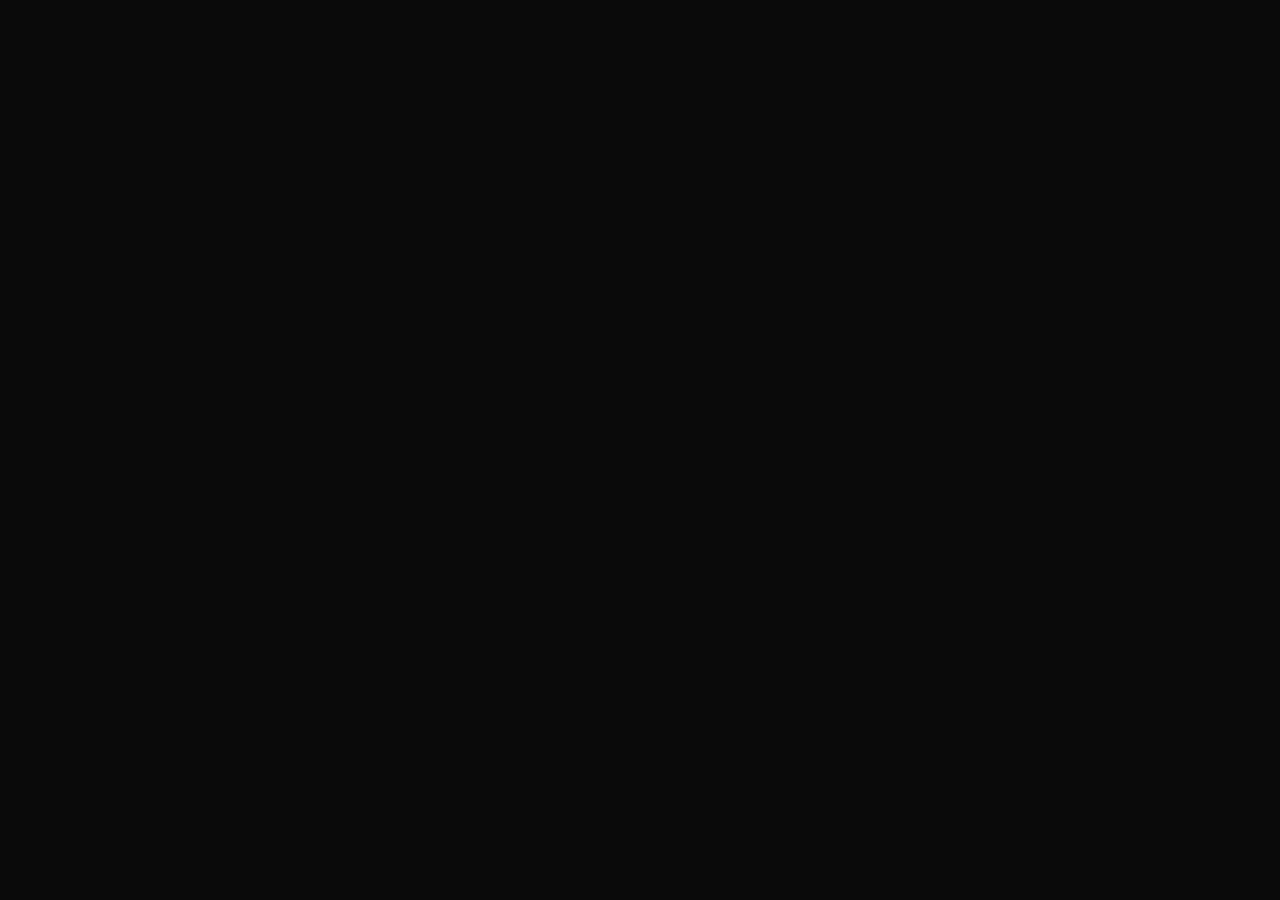
==== commit b09e9c59: "feat: restaurar landing page institucional do CITi na main Co-Authored-By: Claude Sonnet 4.6 <norepl" ====
--- a/index.html
+++ b/index.html
@@ -1,1753 +1,318 @@
 <!DOCTYPE html>
-<html lang="pt-BR">
+<html>
 <head>
-<meta charset="utf-8" />
-<meta name="viewport" content="width=device-width, initial-scale=1" />
-<meta name="theme-color" content="#0F1113" />
-<meta name="description" content="Case CITi × Neoenergia — GALT, Gestão e Análise de Linhas de Transmissão." />
-<meta property="og:title" content="CITi × Neoenergia — GALT" />
-<meta property="og:description" content="Case CITi × Neoenergia: dados de oscilografias transformados em apoio à localização de ocorrências em linhas de transmissão." />
-<meta property="og:type" content="website" />
-<meta name="twitter:card" content="summary_large_image" />
-<title>CITi × Neoenergia — GALT</title>
-<style>
-:root {
-  --ink:#0F1113;
-  --ink-2:#141719;
-  --ink-3:#191D1F;
-  --paper:#F1F2EF;
-  --paper-2:#E5E8E3;
-  --white:#F3F4F3;
-  --muted:#929A95;
-  --muted-dark:#5C625E;
-  --green:#50E678;
-  --hair:rgba(255,255,255,.13);
-  --hair-dark:rgba(15,17,19,.16);
-  --pad:clamp(20px,3.25vw,56px);
-  --display:clamp(72px,11vw,190px);
-  --section-display:clamp(58px,8.5vw,142px);
-  --ease:cubic-bezier(.2,.75,.2,1);
-}
-*{box-sizing:border-box}
-html{scroll-behavior:smooth;background:var(--ink)}
-body{margin:0;background:var(--ink);color:var(--white);font-family:"Helvetica Neue",Helvetica,Arial,sans-serif;font-weight:450;-webkit-font-smoothing:antialiased;overflow-x:hidden}
-a{color:inherit;text-decoration:none}
-button{font:inherit}
-::selection{background:var(--green);color:var(--ink)}
-.noise{position:fixed;inset:0;pointer-events:none;z-index:90;opacity:.035;background-image:url("data:image/svg+xml,%3Csvg viewBox='0 0 180 180' xmlns='http://www.w3.org/2000/svg'%3E%3Cfilter id='n'%3E%3CfeTurbulence type='fractalNoise' baseFrequency='.78' numOctaves='4' stitchTiles='stitch'/%3E%3C/filter%3E%3Crect width='100%25' height='100%25' filter='url(%23n)' opacity='.72'/%3E%3C/svg%3E")}
-
-/* ===== CITi logo transplanted from Riachuelo landing ===== */
-.ria-citi-logo{
-  position:fixed;
-  top:20px;
-  left:var(--pad);
-  z-index:9998;
-  pointer-events:none;
-  mix-blend-mode:difference;
-  color:white;
-}
-.ria-citi-logo img{
-  width:78px;
-  height:auto;
-  display:block;
-  filter:invert(1);
-}
-.top-contact-link{
-  position:fixed;
-  top:20px;
-  right:var(--pad);
-  z-index:9998;
-  display:inline-flex;
-  align-items:center;
-  gap:12px;
-  padding:11px 14px 10px;
-  border:1px solid rgba(80,230,120,.56);
-  color:var(--green);
-  background:rgba(15,17,19,.32);
-  font:10px/1 ui-monospace,SFMono-Regular,Menlo,monospace;
-  letter-spacing:.12em;
-  text-transform:uppercase;
-  transition:background .25s ease,color .25s ease,border-color .25s ease,transform .25s ease;
-}
-.top-contact-link::after{content:'↓';font-size:14px;line-height:.7;transition:transform .25s ease}
-.top-contact-link:hover{background:var(--green);border-color:var(--green);color:var(--ink);transform:translateY(-2px)}
-.top-contact-link:hover::after{transform:translateY(3px)}
-
-main{position:relative}
-.section{padding:clamp(90px,12vw,180px) var(--pad)}
-.grid12{display:grid;grid-template-columns:repeat(12,minmax(0,1fr));gap:clamp(10px,1.4vw,24px)}
-.kicker{font-size:10px;line-height:1;text-transform:uppercase;letter-spacing:.18em;color:var(--muted)}
-.kicker.green{color:var(--green)}
-.rule{height:1px;background:var(--hair);width:100%}
-.display{font-size:var(--section-display);line-height:.87;letter-spacing:-.07em;font-weight:500;margin:0}
-.body-lg{font-size:clamp(20px,2.2vw,34px);line-height:1.18;letter-spacing:-.025em;margin:0}
-.body{font-size:clamp(15px,1.25vw,19px);line-height:1.55;color:var(--muted);margin:0}
-.reveal{opacity:1;transform:none;transition:opacity .9s var(--ease),transform .9s var(--ease)}
-.reveal.will-reveal{opacity:0;transform:translateY(34px)}
-.reveal.will-reveal.is-visible{opacity:1;transform:none}
-.hero{min-height:110vh;padding:104px var(--pad) 38px;display:flex;flex-direction:column;position:relative;overflow:hidden}
-.hero-top{display:grid;grid-template-columns:1fr 1fr 1fr;align-items:start;margin-top:22px;position:relative;z-index:3}
-.hero-top .meta-center{text-align:center}
-.hero-top .meta-right{text-align:right}
-.hero-title-wrap{margin-top:clamp(50px,8vh,105px);position:relative;z-index:4}
-.hero-title{margin:0;font-size:var(--display);font-weight:500;line-height:.78;letter-spacing:-.08em;text-transform:uppercase;white-space:nowrap}
-.hero-title .x{color:var(--green);font-weight:400;display:inline-block;margin:0 .035em}
-.hero-subrow{display:grid;grid-template-columns:repeat(12,1fr);gap:20px;margin-top:clamp(24px,3vw,44px);position:relative;z-index:4}
-.hero-subtitle{grid-column:1/6;font-size:clamp(18px,1.8vw,28px);line-height:1.2;letter-spacing:-.025em;max-width:680px}
-.hero-code{grid-column:10/13;justify-self:end;text-align:right;font:10px/1.55 ui-monospace,SFMono-Regular,Menlo,monospace;color:var(--muted);letter-spacing:.06em}
-.hero-visual-wrap{margin-top:auto;padding-top:clamp(52px,7vh,90px);position:relative}
-.hero-visual{height:clamp(420px,56vw,760px);position:relative;overflow:hidden;clip-path:inset(13% 17% 0 17% round 0);transition:clip-path 1.4s var(--ease);background:#252b29;isolation:isolate}
-.hero-visual.is-revealed{clip-path:inset(0 0 0 0 round 0)}
-.hero-sky{position:absolute;inset:0;background:radial-gradient(circle at 66% 20%,rgba(255,255,255,.22),transparent 24%),linear-gradient(165deg,#59625d 0%,#262d2a 40%,#101312 100%);transform:scale(1.05);transition:transform 1.8s var(--ease)}
-.hero-visual.is-revealed .hero-sky{transform:scale(1)}
-.hero-haze{position:absolute;inset:48% 0 0;background:linear-gradient(180deg,transparent,#0b0e0c 72%);z-index:1}
-.hero-land{position:absolute;left:-5%;right:-5%;bottom:-4%;height:38%;background:radial-gradient(ellipse at 35% 20%,#39413c 0 15%,transparent 16%),linear-gradient(10deg,#111512 0 60%,#202720 61% 68%,#0f1210 69%);z-index:2}
-.hero-svg{position:absolute;inset:0;width:100%;height:100%;z-index:3;filter:drop-shadow(0 10px 20px rgba(0,0,0,.25))}
-.hero-overlay{position:absolute;inset:0;z-index:4;background:linear-gradient(90deg,rgba(15,17,19,.34),transparent 38%,transparent 70%,rgba(15,17,19,.12));mix-blend-mode:multiply}
-.hero-visual .label{position:absolute;z-index:6;font:9px/1.4 ui-monospace,SFMono-Regular,Menlo,monospace;text-transform:uppercase;letter-spacing:.12em;color:rgba(243,244,243,.7)}
-.hero-visual .label.a{left:18px;top:18px} .hero-visual .label.b{right:18px;top:18px;text-align:right} .hero-visual .label.c{right:18px;bottom:18px;text-align:right}
-.intro{padding-top:clamp(130px,15vw,240px)}
-.intro .kicker{grid-column:1/3}
-.intro-copy{grid-column:4/13;max-width:1300px}
-.intro-copy h2{font-size:clamp(48px,7.6vw,128px);line-height:.93;letter-spacing:-.065em;font-weight:500;margin:0}
-.intro-copy h2 em{font-style:normal;color:var(--green)}
-.intro-bottom{margin-top:clamp(70px,9vw,130px);border-top:1px solid var(--hair);padding-top:22px}
-.intro-note{grid-column:4/8}
-.metric-strip{grid-column:9/13;display:grid;grid-template-columns:1fr 1fr;border-left:1px solid var(--hair)}
-.metric-mini{padding-left:22px;border-right:1px solid var(--hair)}
-.metric-mini strong{font-size:clamp(38px,4vw,72px);line-height:.9;letter-spacing:-.06em;font-weight:500;display:block}
-.metric-mini span{display:block;margin-top:12px;font-size:9px;letter-spacing:.14em;color:var(--muted);text-transform:uppercase;line-height:1.4}
-.challenge{padding-bottom:0}
-.challenge-head{border-top:1px solid var(--hair);padding-top:18px;margin-bottom:65px}
-.challenge-sticky-grid{display:grid;grid-template-columns:repeat(12,1fr);gap:20px;align-items:start}
-.challenge-left{grid-column:1/6;position:sticky;top:118px;height:calc(100vh - 150px);display:flex;flex-direction:column;justify-content:space-between;padding-bottom:34px}
-.challenge-left .display{font-size:clamp(68px,8vw,136px)}
-.challenge-index{display:flex;justify-content:space-between;border-top:1px solid var(--hair);padding-top:16px;color:var(--muted);font-size:10px;text-transform:uppercase;letter-spacing:.15em}
-.challenge-list{grid-column:7/13}
-.challenge-step{min-height:72vh;display:flex;flex-direction:column;justify-content:center;border-top:1px solid var(--hair);opacity:.28;transition:opacity .45s}
-.challenge-step.is-active{opacity:1}
-.challenge-step .num{font-size:11px;color:var(--green);letter-spacing:.12em;margin-bottom:26px}
-.challenge-step h3{font-size:clamp(46px,5.4vw,90px);line-height:.9;letter-spacing:-.055em;font-weight:500;margin:0 0 25px}
-.challenge-step p{max-width:610px}
-.line-map{min-height:140vh;position:relative;padding-top:0}
-.line-stage{position:sticky;top:0;height:100vh;display:flex;flex-direction:column;justify-content:center;overflow:hidden}
-.line-title{font-size:clamp(56px,8vw,142px);line-height:.9;letter-spacing:-.065em;font-weight:500;margin:0 0 clamp(70px,9vh,115px);max-width:1100px}
-.line-rail{position:relative;margin:0 3vw;height:95px}
-.line-rail::before{content:"";position:absolute;top:42px;left:0;right:0;height:1px;background:rgba(255,255,255,.4)}
-.pylon-node{position:absolute;top:32px;width:21px;height:21px;border:1px solid rgba(255,255,255,.55);background:var(--ink);transform:rotate(45deg)}
-.pylon-node.start{left:0} .pylon-node.end{right:0}
-.rail-label{position:absolute;top:73px;font:9px/1.3 ui-monospace,monospace;color:var(--muted);text-transform:uppercase;letter-spacing:.1em}
-.rail-label.start{left:0} .rail-label.end{right:0;text-align:right}
-#locator{position:absolute;left:0;top:33px;width:19px;height:19px;border-radius:50%;background:var(--green);box-shadow:0 0 0 7px rgba(80,230,120,.08);transform:translateX(-50%);will-change:left;transition:left .28s cubic-bezier(.22,1,.36,1),box-shadow .28s ease}
-#locator::after{content:"FAULT";position:absolute;top:-30px;left:50%;transform:translateX(-50%);font:9px ui-monospace,monospace;letter-spacing:.12em;color:var(--green)}
-.line-data{margin-top:42px;display:flex;justify-content:space-between;font:9px/1.5 ui-monospace,monospace;color:var(--muted);letter-spacing:.08em;text-transform:uppercase}
-.solution{background:var(--ink-2);padding-top:clamp(120px,14vw,210px)}
-.solution-head .kicker{grid-column:1/3}
-.solution-title{grid-column:4/12}
-.solution-title h2{font-size:clamp(82px,12vw,200px);letter-spacing:-.085em;line-height:.74;margin:0;font-weight:500}
-.solution-title h2 span{display:block;font-size:.18em;letter-spacing:.02em;line-height:1.2;margin-top:35px;color:var(--muted);font-weight:450;text-transform:uppercase}
-.solution-copy{margin-top:55px;grid-column:4/8}
-.scope-wrap{grid-column:9/13;margin-top:55px;height:260px;border-left:1px solid var(--hair);padding-left:24px;position:relative;overflow:hidden}
-.scope-wrap svg{width:100%;height:100%}
-.scope-grid{stroke:rgba(255,255,255,.07);stroke-width:.6}
-.scope-line{fill:none;stroke:rgba(243,244,243,.58);stroke-width:1.2;vector-effect:non-scaling-stroke}
-.scope-line.green{stroke:var(--green);stroke-width:1.5}
-.pipeline{margin-top:clamp(100px,12vw,180px);border-top:1px solid var(--hair)}
-.pipe-row{display:grid;grid-template-columns:1.2fr 2.3fr 1fr;gap:20px;align-items:center;min-height:138px;border-bottom:1px solid var(--hair);transition:background .3s}
-.pipe-row:hover{background:rgba(255,255,255,.025)}
-.pipe-num{font:10px ui-monospace,monospace;color:var(--green)}
-.pipe-name{font-size:clamp(28px,3.3vw,54px);letter-spacing:-.04em}
-.pipe-desc{color:var(--muted);font-size:13px;line-height:1.45}
-.results{background:var(--paper);color:var(--ink);padding-top:clamp(110px,14vw,200px);padding-bottom:clamp(110px,14vw,200px)}
-.results .kicker{color:var(--muted-dark)}
-.results-top{display:flex;justify-content:space-between;align-items:flex-start;border-top:1px solid var(--hair-dark);padding-top:18px}
-.result-block{padding-top:clamp(100px,12vw,160px)}
-.result-number{font-size:clamp(150px,29vw,490px);line-height:.7;letter-spacing:-.11em;font-weight:500;margin-left:-.035em;white-space:nowrap}
-.result-label{display:grid;grid-template-columns:repeat(12,1fr);gap:20px;margin-top:clamp(55px,7vw,100px);border-top:1px solid var(--hair-dark);padding-top:20px}
-.result-label h3{grid-column:1/6;font-size:clamp(28px,3.2vw,52px);line-height:1;letter-spacing:-.04em;margin:0;font-weight:500}
-.result-label p{grid-column:8/13;color:var(--muted-dark);font-size:15px;line-height:1.55;margin:0;max-width:620px}
-.result-second{margin-top:clamp(140px,18vw,270px);display:grid;grid-template-columns:repeat(12,1fr);gap:20px;align-items:end}
-.result-second .big37{grid-column:1/7;font-size:clamp(160px,25vw,420px);line-height:.66;letter-spacing:-.09em;font-weight:500}
-.result-second .copy37{grid-column:8/13;border-top:1px solid var(--hair-dark);padding-top:18px}
-.result-second .copy37 h3{font-size:clamp(32px,4vw,62px);letter-spacing:-.045em;line-height:.94;margin:0 0 24px}
-.result-second .copy37 p{color:var(--muted-dark)}
-
-.impact{padding-top:clamp(135px,16vw,230px)}
-.impact-title{max-width:1300px;font-size:clamp(65px,9vw,152px);letter-spacing:-.07em;line-height:.86;font-weight:500;margin:0 0 72px}
-.impact-title .green{color:var(--green)}
-.impact-panel{position:relative;min-height:min(92vh,980px);border-top:1px solid var(--hair);border-bottom:1px solid var(--hair);background:
-  radial-gradient(circle at 66% 24%,rgba(255,255,255,.16),transparent 18%),
-  linear-gradient(180deg,rgba(255,255,255,.04),rgba(255,255,255,0) 16%,rgba(0,0,0,.14) 100%),
-  linear-gradient(180deg,#151917 0%,#0d1110 100%);
-  overflow:hidden}
-.impact-panel::before{content:"";position:absolute;inset:0;background:repeating-linear-gradient(90deg,rgba(255,255,255,.014) 0 1px,transparent 1px 112px);opacity:.5;pointer-events:none}
-.impact-panel::after{content:"";position:absolute;inset:0;background:linear-gradient(180deg,transparent 60%,rgba(0,0,0,.4));pointer-events:none}
-.impact-panel-inner{position:absolute;inset:0;padding:clamp(26px,3vw,40px);display:grid;grid-template-columns:repeat(12,minmax(0,1fr));gap:20px;align-items:end}
-.impact-panel-headline{grid-column:1/6;align-self:end;font-size:clamp(62px,8vw,154px);line-height:.86;letter-spacing:-.085em;font-weight:500;max-width:780px;position:relative;z-index:4;margin-bottom:clamp(32px,4vw,58px)}
-.impact-panel-note{grid-column:9/13;align-self:end;font-size:clamp(16px,1.45vw,22px);line-height:1.45;color:#D8DDD9;max-width:460px;position:relative;z-index:4;margin-bottom:clamp(26px,3vw,46px)}
-.impact-wire{position:absolute;inset:0;width:100%;height:100%;pointer-events:none;z-index:2}
-.impact-wire path{fill:none;stroke-linecap:round}
-.impact-wire-green path{stroke:rgba(80,230,120,.95);stroke-width:1.6;filter:drop-shadow(0 0 10px rgba(80,230,120,.12))}
-.impact-wire-white path{stroke:rgba(255,255,255,.76);stroke-width:1.4}
-.impact-pylon-art{position:absolute;inset:0;width:100%;height:100%;pointer-events:none;z-index:3;opacity:.88}
-.impact-pylon-art path,.impact-pylon-art line{stroke:rgba(255,255,255,.58);fill:none;stroke-width:1.6}
-.impact-ground{position:absolute;left:54%;right:7%;bottom:0;height:22%;background:linear-gradient(180deg,rgba(255,255,255,.02),rgba(0,0,0,.28) 25%,rgba(0,0,0,.6));transform:skewX(-10deg);transform-origin:bottom left;opacity:.38;pointer-events:none;z-index:1}
-.impact-list{margin-top:0;border-top:1px solid var(--hair)}
-.impact-item{display:grid;grid-template-columns:1fr 3fr 2fr;gap:20px;min-height:146px;align-items:center;border-bottom:1px solid var(--hair)}
-.impact-item .i{font:10px ui-monospace,monospace;color:var(--green)}
-.impact-item h4{font-size:clamp(28px,3vw,48px);letter-spacing:-.04em;margin:0;font-weight:500}
-.impact-item p{color:var(--muted);font-size:14px;line-height:1.5;margin:0}
-.evidence-grid{padding-top:clamp(110px,12vw,180px)}
-.evidence-shell{display:grid;grid-template-columns:1.25fr 1.3fr 1.45fr 1.3fr;border-top:1px solid var(--hair);border-bottom:1px solid var(--hair)}
-.evidence-col{min-height:780px;position:relative;padding:clamp(24px,2.4vw,34px);border-left:1px solid var(--hair)}
-.evidence-col:first-child{border-left:0}
-.evidence-empty{background:rgba(255,255,255,.01)}
-.evidence-identity{display:flex;align-items:end;justify-content:flex-start}
-.evidence-person{display:flex;align-items:center;gap:18px;padding-bottom:24px}
-.evidence-avatar{width:62px;height:62px;border-radius:50%;border:1px solid rgba(255,255,255,.22);display:grid;place-items:center;background:radial-gradient(circle at 35% 28%,#6b736e 0,#2a2f2c 42%,#101312 100%);box-shadow:inset 0 0 0 5px rgba(255,255,255,.03)}
-.evidence-avatar span{font-size:24px;letter-spacing:-.04em;font-weight:600;color:var(--white)}
-.evidence-person strong{display:block;font-size:clamp(30px,2.8vw,54px);letter-spacing:-.045em;font-weight:500;line-height:1}
-.evidence-person small{display:block;margin-top:6px;font-size:clamp(16px,1.25vw,22px);color:var(--muted);line-height:1.3}
-.evidence-main{display:grid;grid-template-rows:auto auto auto 1fr auto;gap:26px;align-content:start}
-.pattern-lines{display:grid;grid-template-columns:repeat(24,1fr);gap:12px;padding-top:8px}
-.pattern-lines span{display:block;height:46px;border-radius:99px;background:rgba(255,255,255,.82)}
-.pattern-dots{display:grid;grid-template-columns:repeat(16,1fr);gap:12px 10px;max-width:470px}
-.pattern-dots span{width:14px;height:14px;border-radius:50%;background:rgba(255,255,255,.9)}
-.pattern-dots span.dim{background:rgba(255,255,255,.45)}
-.pattern-blocks{display:flex;gap:16px;padding-top:8px}
-.pattern-blocks span{display:block;width:44px;height:44px;background:rgba(255,255,255,.76)}
-.evidence-caption{font-size:11px;text-transform:uppercase;letter-spacing:.16em;color:var(--muted)}
-.evidence-quote{align-self:end;padding-bottom:18px}
-.evidence-quote p{margin:12px 0 0;font-size:clamp(32px,3vw,52px);line-height:1.04;letter-spacing:-.04em;max-width:720px}
-.evidence-metrics{display:flex;flex-direction:column;justify-content:flex-start;gap:80px}
-.evidence-metric{padding-top:4px}
-.evidence-metric strong{display:block;font-size:clamp(38px,4.2vw,84px);line-height:.92;letter-spacing:-.075em;font-weight:500;color:var(--white)}
-.evidence-metric span{display:block;margin-top:10px;font-size:clamp(20px,1.6vw,32px);line-height:1.2;color:#D7DDD8;max-width:360px}
-.evidence-metric p{margin:18px 0 0;font-size:15px;line-height:1.55;color:var(--muted);max-width:360px}
-
-.partnership{padding-top:clamp(150px,17vw,250px)}
-.partnership .kicker{margin-bottom:50px}
-.partner-lockup{display:grid;grid-template-columns:1fr auto 1fr;align-items:center;border-top:1px solid var(--hair);border-bottom:1px solid var(--hair);padding:clamp(55px,7vw,90px) 0}
-.partner-name{font-size:clamp(52px,8.2vw,142px);line-height:.8;letter-spacing:-.065em;font-weight:500;text-transform:uppercase}
-.partner-name.right{text-align:right}
-.partner-x{font-size:clamp(50px,7vw,100px);color:var(--green);font-weight:300;padding:0 2vw}
-.partner-copy{display:grid;grid-template-columns:repeat(12,1fr);gap:20px;margin-top:70px}
-.partner-copy h3{grid-column:1/7;font-size:clamp(42px,5.7vw,86px);line-height:.95;letter-spacing:-.055em;margin:0;font-weight:500}
-.partner-copy p{grid-column:9/13}
-.reframe{min-height:160vh;padding-top:clamp(130px,14vw,210px);display:flex;flex-direction:column;justify-content:space-between}
-.reframe-top,.reframe-bottom{max-width:1450px}
-.reframe h2{font-size:clamp(62px,9.2vw,160px);line-height:.86;letter-spacing:-.07em;margin:0;font-weight:500}
-.reframe-bottom{align-self:flex-end;width:min(100%,1080px);padding-top:240px}
-.reframe-bottom h2{color:var(--green)}
-.reframe-note{margin-top:55px;display:grid;grid-template-columns:1fr 1fr;gap:50px;border-top:1px solid var(--hair);padding-top:20px}
-.reframe-note p{margin:0;color:var(--muted);line-height:1.55;max-width:520px}
-.cta{background:var(--green);color:var(--ink);min-height:100vh;padding:80px var(--pad) 38px;display:flex;flex-direction:column;justify-content:space-between}
-.cta-top{display:flex;justify-content:space-between;border-top:1px solid rgba(15,17,19,.28);padding-top:15px;font-size:10px;text-transform:uppercase;letter-spacing:.14em}
-.cta h2{font-size:clamp(66px,10.5vw,180px);line-height:.82;letter-spacing:-.075em;margin:80px 0;font-weight:500;max-width:1500px}
-.cta-actions{display:flex;justify-content:space-between;align-items:flex-end;border-top:1px solid rgba(15,17,19,.28);padding-top:22px}
-.cta-button{background:var(--ink);color:var(--green);padding:18px 22px;min-width:min(380px,100%);display:flex;justify-content:space-between;text-transform:uppercase;font-size:12px;letter-spacing:.1em;transition:transform .3s var(--ease),background .3s,color .3s}
-.cta-button:hover{transform:translateY(-4px);background:#000;color:var(--white)}
-.cta-small{font-size:12px;max-width:330px;line-height:1.45}
-.footer{background:var(--ink);padding:70px var(--pad) 35px}
-.footer-logo img{height:42px}
-.footer-grid{margin-top:85px;display:grid;grid-template-columns:repeat(12,1fr);gap:20px;border-top:1px solid var(--hair);padding-top:20px}
-.footer-col{font-size:11px;line-height:1.65;color:var(--muted);text-transform:uppercase;letter-spacing:.08em}
-.footer-col.a{grid-column:1/4} .footer-col.b{grid-column:7/9} .footer-col.c{grid-column:10/13;text-align:right}
-.footer-bottom{margin-top:110px;display:flex;justify-content:space-between;font-size:9px;text-transform:uppercase;letter-spacing:.12em;color:#626965}
-
-/* ====== light editorial sections ====== */
-.section-light{background:var(--paper);color:var(--ink)}
-.section-light .kicker{color:var(--muted-dark)}
-.section-light .body,.section-light p{color:var(--muted-dark)}
-.section-light .rule{background:var(--hair-dark)}
-.section-light .reveal{color:inherit}
-.section-light .metric-strip{border-left-color:var(--hair-dark)}
-.section-light .metric-mini{border-right-color:var(--hair-dark)}
-.section-light .metric-mini span{color:var(--muted-dark)}
-.section-light .intro-bottom{border-top-color:var(--hair-dark)}
-.section-light .partner-lockup{border-top-color:var(--hair-dark);border-bottom-color:var(--hair-dark)}
-.section-light .partner-copy p{color:var(--muted-dark)}
-.section-light .partner-x{color:var(--green)}
-.section-light .partner-name{color:var(--ink)}
-.section-light .partner-name.logo.neo img{filter:none}
-.section-light .body{color:var(--muted-dark)}
-.section-light .kicker.green{color:var(--green)}
-.section-light::selection{background:var(--green);color:var(--ink)}
-.light-band{position:relative;overflow:hidden}
-.light-band::before{content:"";position:absolute;inset:0;pointer-events:none;background:repeating-linear-gradient(90deg,transparent 0 calc(25% - 1px),rgba(15,17,19,.045) calc(25% - 1px) 25%);opacity:.55}
-.light-band>*{position:relative;z-index:1}
-.light-accent-line{height:1px;background:var(--hair-dark);margin-top:clamp(52px,7vw,90px)}
-
-
-.reframe.split-light{background:linear-gradient(to bottom,var(--paper) 0%,var(--paper) 48%,var(--ink) 48%,var(--ink) 100%);color:var(--ink);padding-top:clamp(130px,14vw,210px)}
-.reframe.split-light .reframe-top .kicker{color:var(--muted-dark)}
-.reframe.split-light .reframe-top h2{color:var(--ink)}
-.reframe.split-light .reframe-bottom{color:var(--white)}
-.reframe.split-light .reframe-bottom h2{color:var(--green)}
-.reframe.split-light .reframe-note{border-top-color:var(--hair)}
-.reframe.split-light .reframe-note p{color:var(--muted)}
-
-@media(max-width:980px){
-  .hero-top{grid-template-columns:1fr 1fr} .hero-top .meta-center{display:none}
-  .hero-title{white-space:normal} .hero-subtitle{grid-column:1/9} .hero-code{grid-column:9/13}
-  .intro .kicker{grid-column:1/4} .intro-copy{grid-column:1/13;margin-top:45px}
-  .intro-note{grid-column:1/7} .metric-strip{grid-column:7/13}
-  .challenge-left{grid-column:1/5} .challenge-list{grid-column:6/13}
-  .solution-title{grid-column:3/13} .solution-copy{grid-column:3/8} .scope-wrap{grid-column:8/13}
-  .impact-panel-headline{grid-column:1/7} .impact-panel-note{grid-column:8/13}
-  .evidence-shell{grid-template-columns:1fr 1fr 1.2fr} .evidence-empty{display:none} .evidence-col{min-height:620px} .evidence-person strong{font-size:clamp(28px,2.5vw,42px)} .evidence-person small{font-size:18px} .evidence-quote p{font-size:clamp(26px,2.5vw,40px)} .evidence-metric span{font-size:clamp(18px,1.6vw,28px)}
-  .partner-copy h3{grid-column:1/8} .partner-copy p{grid-column:8/13}
-}
-@media(max-width:760px){
-  :root{--pad:20px}
-  .ria-citi-logo{top:16px;left:16px}.ria-citi-logo img{width:60px} .hero-partner-lockup{gap:10px;margin-bottom:18px} .hero-partner-lockup .hero-lockup-citi{height:25px} .hero-partner-lockup .hero-lockup-neo{height:22px} .hero-partner-x{font-size:19px} .hero-case-id{width:100%;margin-left:0;padding-left:0;border-left:0;margin-top:2px} .identity-logo{height:32px}
-  .hero{padding-top:85px;min-height:auto} .hero-top{font-size:8px}
-  .hero-title-wrap{margin-top:64px} .hero-title{font-size:clamp(62px,19vw,105px);line-height:.82}
-  .hero-subrow{display:block} .hero-code{margin-top:28px;text-align:left}
-  .hero-visual{height:64vh;min-height:430px;clip-path:inset(10% 6% 0 6%)}
-  .section{padding-left:var(--pad);padding-right:var(--pad)}
-  .grid12{display:block}
-  .intro .kicker{margin-bottom:36px} .intro-copy h2{font-size:clamp(48px,14vw,86px)}
-  .intro-bottom{display:block} .intro-note{margin-bottom:55px} .metric-strip{border-left:0;border-top:1px solid var(--hair);padding-top:20px}
-  .challenge-sticky-grid{display:block} .challenge-left{position:relative;top:auto;height:auto;padding-bottom:60px} .challenge-left .display{font-size:clamp(62px,18vw,100px)} .challenge-index{display:none}
-  .challenge-step{min-height:65vh}
-  .line-title{font-size:clamp(52px,15vw,90px)} .line-data{font-size:7px;gap:12px}
-  .solution-head{display:block} .solution-title{margin-top:42px} .solution-title h2{font-size:clamp(96px,28vw,150px)} .solution-copy{margin-top:48px} .scope-wrap{margin-top:55px;border-left:0;border-top:1px solid var(--hair);padding:24px 0 0}
-  .pipe-row{grid-template-columns:40px 1fr;min-height:130px} .pipe-desc{grid-column:2/3;padding-bottom:24px}
-  .result-label,.result-second{display:block} .result-label p{margin-top:28px} .result-second .copy37{margin-top:60px}
-  .result-number{font-size:clamp(140px,42vw,260px)} .result-second .big37{font-size:clamp(160px,53vw,300px)}
-  .impact-panel{min-height:78vh} .impact-panel-inner{display:block;position:relative;height:100%;padding:22px} .impact-panel-headline{max-width:420px;margin-top:270px;margin-bottom:26px} .impact-panel-note{max-width:360px;margin-bottom:18px} .impact-ground{left:38%;right:-8%}
-  .impact-item{grid-template-columns:36px 1fr;min-height:150px} .impact-item p{grid-column:2/3;padding-bottom:20px}
-  .evidence-shell{grid-template-columns:1fr} .evidence-col{min-height:auto;border-left:0;border-top:1px solid var(--hair)} .evidence-col:first-child{display:none} .evidence-identity{padding-top:70px} .evidence-main{padding-top:46px} .pattern-lines{gap:8px} .pattern-lines span{height:34px} .pattern-dots{gap:8px 8px;max-width:100%} .evidence-metrics{gap:48px;padding-top:30px;padding-bottom:30px}
-  .partner-lockup{grid-template-columns:1fr;gap:35px} .partner-name.right{text-align:left} .partner-x{padding:0}
-  .partner-copy{display:block} .partner-copy p{margin-top:40px}
-  .reframe{min-height:135vh} .reframe-bottom{padding-top:180px} .reframe-note{grid-template-columns:1fr;gap:22px}
-  .cta{min-height:95vh} .cta-actions{display:block} .cta-button{width:100%;margin-bottom:35px}
-  .footer-grid{display:grid;grid-template-columns:1fr 1fr} .footer-col.a,.footer-col.b,.footer-col.c{grid-column:auto;text-align:left} .footer-col.c{grid-column:1/3;margin-top:25px}
-}
-@media (prefers-reduced-motion:reduce){
-  html{scroll-behavior:auto}
-  *,*::before,*::after{animation-duration:.01ms!important;animation-iteration-count:1!important;transition-duration:.01ms!important}
-  .reveal{opacity:1;transform:none}
-  .hero-visual{clip-path:none}
-}
-
-/* ====== 2026 refined hero + evidence system ====== */
-.hero-case{min-height:100vh;padding:28px var(--pad) 34px;display:block;overflow:hidden}
-.hero-frame{border:1px solid var(--hair);position:relative;background:#0C0F0E}
-.hero-frame::before{content:"";position:absolute;inset:0;pointer-events:none;background:repeating-linear-gradient(90deg,transparent 0 calc(25% - 1px),rgba(255,255,255,.055) calc(25% - 1px) 25%);z-index:10;opacity:.7}
-.geo-panel{height:clamp(440px,55vh,590px);position:relative;overflow:hidden;border-bottom:1px solid var(--hair);background:radial-gradient(circle at 66% 20%,rgba(255,255,255,.08),transparent 22%),linear-gradient(180deg,#151A17 0%,#0C100E 62%,#080A09 100%)}
-.geo-panel::before{content:"";position:absolute;inset:0;background:repeating-linear-gradient(0deg,rgba(255,255,255,.012) 0 1px,transparent 1px 44px);pointer-events:none;z-index:1}
-.geo-scene{position:absolute;inset:0;width:100%;height:100%;z-index:2;transition:transform .55s var(--ease);will-change:transform}
-.geo-meta{position:absolute;z-index:6;top:22px;font:9px/1.55 ui-monospace,SFMono-Regular,Menlo,monospace;letter-spacing:.12em;color:rgba(243,244,243,.55);text-transform:uppercase;opacity:var(--hero-meta-opacity,0);transform:translateY(calc((1 - var(--hero-meta-opacity,0))*10px));transition:opacity .45s var(--ease),transform .45s var(--ease)}
-.geo-meta-left{left:clamp(150px,11vw,200px)}.geo-meta-right{right:26px;text-align:right}.geo-cross{color:var(--green);font-size:22px;margin-left:18px;vertical-align:-2px}
-.geo-legend{position:absolute;right:26px;bottom:24px;z-index:6;display:grid;gap:8px;font:9px ui-monospace,SFMono-Regular,Menlo,monospace;letter-spacing:.11em;color:rgba(243,244,243,.68);opacity:var(--hero-meta-opacity,0);transition:opacity .45s var(--ease)}
-.geo-legend span{display:flex;align-items:center;gap:12px}.geo-legend i{display:inline-block;width:28px;height:1px;background:rgba(243,244,243,.7)}.geo-legend .legend-green{background:var(--green)}
-.geo-trace{stroke-dasharray:1600;stroke-dashoffset:1600;animation:traceIn 2s .3s var(--ease) forwards}
-.fault-point circle:first-child{animation:faultPulse 2.6s ease-in-out infinite}
-@keyframes traceIn{to{stroke-dashoffset:0}}@keyframes faultPulse{0%,100%{opacity:1}50%{opacity:.58}}
-.hero-editorial{min-height:305px;display:grid;grid-template-columns:1.8fr .9fr .9fr;position:relative;z-index:12}
-.hero-copy{padding:28px 32px 24px;border-right:1px solid var(--hair);display:flex;flex-direction:column;justify-content:flex-start}
-.hero-kicker{font:10px ui-monospace,SFMono-Regular,Menlo,monospace;letter-spacing:.13em;color:var(--green);margin-bottom:12px}
-.hero-partner-lockup{display:flex;align-items:center;gap:15px;min-height:42px;margin-bottom:22px;flex-wrap:wrap}
-.hero-partner-lockup img{display:block;width:auto;object-fit:contain;flex:0 0 auto}
-.hero-partner-lockup .hero-lockup-citi{height:31px}
-.hero-partner-lockup .hero-lockup-neo{height:27px}
-.hero-partner-x{font-size:24px;line-height:1;color:rgba(243,244,243,.72);font-weight:300;margin:0 1px}
-.hero-case-id{margin-left:5px;padding-left:16px;border-left:1px solid var(--hair);font:9px/1.45 ui-monospace,SFMono-Regular,Menlo,monospace;letter-spacing:.12em;color:var(--muted);text-transform:uppercase;white-space:nowrap}
-.hero-copy h1{font-size:clamp(58px,6.5vw,104px);line-height:.83;letter-spacing:-.075em;font-weight:500;margin:0;max-width:780px}
-.hero-copy p{font-size:clamp(15px,1.2vw,19px);line-height:1.5;color:#C1C7C2;max-width:650px;margin:22px 0 0}
-.hero-tags{margin-top:auto;padding-top:22px;display:flex;gap:18px;font:9px ui-monospace,SFMono-Regular,Menlo,monospace;letter-spacing:.12em;color:var(--muted)}
-.hero-tags span:first-child{color:var(--green)}
-.hero-stat{padding:36px 28px;border-right:1px solid var(--hair);display:flex;flex-direction:column;justify-content:center}
-.hero-stat span{font:9px ui-monospace,SFMono-Regular,Menlo,monospace;letter-spacing:.11em;color:rgba(243,244,243,.62)}
-.hero-stat strong{font-size:clamp(60px,6.8vw,110px);line-height:.82;letter-spacing:-.07em;color:var(--green);font-weight:450;margin:26px 0 18px}
-.hero-stat small{font:9px/1.55 ui-monospace,SFMono-Regular,Menlo,monospace;letter-spacing:.09em;color:var(--muted);text-transform:uppercase;max-width:250px}
-.hero-scroll{position:absolute;right:26px;bottom:18px;font:9px ui-monospace,SFMono-Regular,Menlo,monospace;letter-spacing:.13em;color:var(--muted)}
-
-.case-evidence{padding-top:clamp(120px,14vw,210px);padding-bottom:clamp(120px,14vw,210px)}
-.evidence-frame{min-height:760px;display:grid;grid-template-columns:.85fr .78fr 1.32fr 1.02fr;border:1px solid var(--hair);background:#0B0D0C;position:relative}
-.evidence-col{min-height:760px;padding:28px 30px;position:relative;border-left:1px solid var(--hair)}
-.evidence-col:first-child{border-left:0}
-.evidence-label-col{background:linear-gradient(180deg,rgba(255,255,255,.012),transparent 28%)}
-.evidence-section-label{font:11px/1.55 ui-monospace,SFMono-Regular,Menlo,monospace;letter-spacing:.12em;color:var(--green)}
-.evidence-section-label small{color:var(--muted);font-size:9px}.evidence-section-label span{margin-right:12px}
-.corner-cross{position:absolute;left:24px;bottom:24px;color:rgba(255,255,255,.36);font-weight:200;font-size:25px}
-.evidence-identity-col{display:flex;flex-direction:column;justify-content:flex-end;padding-bottom:72px}
-.identity-orbit{width:92px;height:92px;border:1px solid rgba(80,230,120,.65);border-radius:50%;position:relative;margin-bottom:22px}
-.identity-orbit::before,.identity-orbit::after{content:"";position:absolute;left:50%;top:50%;transform:translate(-50%,-50%);background:rgba(80,230,120,.35)}
-.identity-orbit::before{width:1px;height:124px}.identity-orbit::after{width:124px;height:1px}
-.identity-orbit span{position:absolute;width:12px;height:12px;border-radius:50%;background:var(--green);left:50%;top:50%;transform:translate(-50%,-50%)}
-.identity-copy strong{font-size:clamp(25px,2vw,34px);line-height:1.05;letter-spacing:-.04em;font-weight:450;white-space:nowrap}.identity-copy em{font-style:normal;color:var(--green)}
-.identity-copy small{display:block;margin-top:12px;font:9px ui-monospace,SFMono-Regular,Menlo,monospace;letter-spacing:.12em;color:var(--muted)}
-.identity-rule{width:40px;height:1px;background:var(--green);margin-top:42px}
-.evidence-narrative-col{display:grid;grid-template-rows:auto auto auto 1fr;gap:28px}
-.signal-bars{height:78px;display:grid;grid-template-columns:repeat(24,1fr);gap:11px;align-items:end}
-.signal-bars i{height:58px;width:2px;background:rgba(255,255,255,.76);justify-self:center}
-.signal-dots{display:grid;grid-template-columns:repeat(16,1fr);gap:10px 12px;max-width:480px}
-.signal-dots i{width:5px;height:5px;border-radius:50%;background:rgba(255,255,255,.95);justify-self:center}.signal-dots i.dim{background:rgba(255,255,255,.23)}
-.signal-squares{display:grid;grid-template-columns:1fr .95fr;gap:14px;max-width:480px;height:170px}
-.wire-square{border:1px solid rgba(255,255,255,.45);position:relative;color:rgba(255,255,255,.42);font-size:20px;padding:8px}.wire-square b,.wire-square em,.wire-square u{position:absolute;font-style:normal;text-decoration:none;font-weight:400}.wire-square b{right:8px;top:8px}.wire-square em{left:8px;bottom:8px}.wire-square u{right:8px;bottom:8px}
-.noise-square{border:1px solid rgba(255,255,255,.25);background:radial-gradient(circle at 20% 20%,rgba(255,255,255,.12),transparent 2%),radial-gradient(circle at 70% 40%,rgba(255,255,255,.08),transparent 2%),repeating-radial-gradient(circle at 30% 30%,rgba(255,255,255,.025) 0 1px,transparent 1px 4px)}
-.evidence-statement{align-self:end;font-size:clamp(31px,3vw,54px);line-height:1.06;letter-spacing:-.045em;margin:8px 0 0;max-width:720px}.evidence-statement mark{background:none;color:var(--green)}
-.evidence-data-col{padding:0;display:grid;grid-template-rows:repeat(3,1fr)}
-.evidence-data-block{padding:26px 34px;border-bottom:1px solid var(--hair);display:flex;flex-direction:column;justify-content:center}.evidence-data-block:last-child{border-bottom:0}
-.data-index{font:9px ui-monospace,SFMono-Regular,Menlo,monospace;letter-spacing:.12em;color:var(--muted);display:flex;justify-content:space-between}.data-index span{font-size:24px;color:rgba(255,255,255,.28);font-weight:200}
-.evidence-data-block strong{font-size:clamp(58px,5.2vw,92px);line-height:.85;letter-spacing:-.07em;font-weight:450;color:var(--green);margin:18px 0 12px}.evidence-data-block h3{font:13px/1.35 ui-monospace,SFMono-Regular,Menlo,monospace;letter-spacing:.07em;margin:0;color:var(--white)}.evidence-data-block p{font-size:13px;line-height:1.5;color:var(--muted);margin:14px 0 0;max-width:350px}
-
-@media(max-width:1100px){
-  .hero-editorial{grid-template-columns:1.45fr .85fr .85fr}.hero-copy h1{font-size:clamp(52px,7vw,78px)}
-  .evidence-frame{grid-template-columns:.65fr .8fr 1.25fr 1fr}.evidence-col{padding:24px 20px}.signal-bars{gap:7px}.signal-dots{gap:8px}.identity-copy strong{white-space:normal}
-}
-@media(max-width:820px){
-  .hero-case{padding-top:22px}.geo-panel{height:62vh;min-height:430px}.hero-editorial{grid-template-columns:1fr}.hero-copy,.hero-stat{border-right:0;border-bottom:1px solid var(--hair)}.hero-copy{min-height:330px}.hero-stat{min-height:220px}.hero-scroll{display:none}.geo-meta-right{display:none}.geo-meta-left{left:20px;top:72px;opacity:1;transform:none}.geo-legend{left:20px;right:auto;bottom:18px;opacity:1}.hero-frame::before{background:repeating-linear-gradient(90deg,transparent 0 calc(50% - 1px),rgba(255,255,255,.05) calc(50% - 1px) 50%)}
-  .evidence-frame{grid-template-columns:1fr}.evidence-col{min-height:auto;border-left:0;border-top:1px solid var(--hair)}.evidence-col:first-child{border-top:0}.evidence-label-col{min-height:160px}.evidence-identity-col{min-height:420px;padding-bottom:52px}.evidence-narrative-col{min-height:700px}.evidence-data-col{grid-template-rows:none}.evidence-data-block{min-height:260px}.signal-squares{height:145px}.identity-orbit{width:82px;height:82px}
-}
-@media(max-width:520px){
-  .hero-case{padding-left:14px;padding-right:14px}.geo-panel{height:54vh}.hero-copy{padding:24px 20px}.hero-copy h1{font-size:clamp(48px,15vw,72px)}.hero-stat{padding:28px 20px}.hero-stat strong{font-size:clamp(66px,21vw,100px)}
-  .case-evidence{padding-left:14px;padding-right:14px}.evidence-col{padding:24px 18px}.evidence-narrative-col{min-height:650px}.signal-bars{gap:4px}.signal-bars i{height:45px}.signal-dots{gap:8px 7px}.signal-squares{height:125px}.evidence-statement{font-size:clamp(30px,9vw,44px)}
-}
-
-
-/* ===== NEXOLA PACKAGE B / cinematic editorial motion ===== */
-.global-grid{position:fixed;inset:0;z-index:4;pointer-events:none;opacity:.24;overflow:hidden}
-.global-grid i{position:absolute;top:0;bottom:0;width:1px;background:linear-gradient(180deg,transparent 0,rgba(128,138,132,.18) 9%,rgba(128,138,132,.14) 90%,transparent);will-change:transform}
-.global-grid i:nth-child(1){left:12.5%}.global-grid i:nth-child(2){left:25%}.global-grid i:nth-child(3){left:37.5%}.global-grid i:nth-child(4){left:50%}.global-grid i:nth-child(5){left:62.5%}.global-grid i:nth-child(6){left:75%}.global-grid i:nth-child(7){left:87.5%}
-.theme-wipe{position:fixed;left:0;right:0;top:0;height:38vh;pointer-events:none;z-index:78;opacity:0;transform:translateY(120vh);will-change:transform,opacity;background:linear-gradient(180deg,transparent,var(--wipe-color,#F1F2EF) 38%,var(--wipe-color,#F1F2EF) 62%,transparent)}
-.cursor-dot,.cursor-ring{
-  position:fixed;
-  left:0;
-  top:0;
-  pointer-events:none;
-  z-index:9999;
-  transform:translate(-50%,-50%);
-  border-radius:50%;
-  opacity:0;
-  mix-blend-mode:difference;
-  will-change:transform,width,height;
-}
-.cursor-dot{
-  width:7px;
-  height:7px;
-  background:#fff;
-}
-.cursor-ring{
-  width:44px;
-  height:44px;
-  border:1px solid rgba(255,255,255,.65);
-  transition:width .25s var(--ease),height .25s var(--ease),border-color .25s var(--ease),opacity .18s;
-}
-.cursor-ring.active{width:72px;height:72px;border-color:#fff}
-body.ria-cursor-ready,body.ria-cursor-ready a,body.ria-cursor-ready button{cursor:none!important}
-body.ria-cursor-ready .cursor-dot,body.ria-cursor-ready .cursor-ring{opacity:1}
-
-
-/* cinematic hero reveal + collision */
-.hero-case{min-height:168vh!important;position:relative;overflow:visible!important}
-.hero-frame{position:sticky;top:18px;transform-origin:center top;will-change:transform;z-index:5;--hero-meta-opacity:0}
-.geo-panel{clip-path:inset(var(--hero-inset-y,8%) var(--hero-inset-x,12%) 0 var(--hero-inset-x,12%));transform:scale(var(--hero-image-scale,1.035));transform-origin:center;will-change:clip-path,transform}
-.geo-scene{will-change:transform}
-.hero-partner-lockup .hero-lockup-citi,.hero-partner-lockup .hero-lockup-neo,.hero-partner-x,.hero-case-id{will-change:transform,opacity}
-.hero-case-id{opacity:var(--case-id-opacity,.12);transform:translateY(calc((1 - var(--case-id-opacity,.12))*8px))}
-.geo-trace{stroke-dasharray:1800;stroke-dashoffset:var(--trace-offset,1800)}
-.geo-scene .power-wire{stroke-dasharray:1800;stroke-dashoffset:var(--wire-offset,1800)}
-
-/* living masks */
-.mask-reveal{clip-path:inset(0 0 100% 0);transform:translateY(22px);opacity:.98;transition:clip-path .9s var(--ease),transform .9s var(--ease)}
-.mask-reveal.mask-visible{clip-path:inset(0 0 0 0);transform:none}
-
-/* challenge timeline */
-.challenge-progress{margin-top:22px;height:1px;background:rgba(255,255,255,.13);position:relative;overflow:visible}
-.challenge-progress span{position:absolute;left:0;top:-1px;height:2px;width:var(--challenge-progress,25%);background:var(--green);transition:width .42s var(--ease)}
-.challenge-visual{margin-top:24px;height:94px;border-top:1px solid var(--hair);border-bottom:1px solid var(--hair);position:relative;display:flex;align-items:center;padding:0 14px;overflow:hidden}
-.challenge-track{height:1px;background:rgba(255,255,255,.18);position:absolute;left:14px;right:14px;top:46px}
-.challenge-dot{position:absolute;top:39px;left:var(--challenge-dot,8%);width:15px;height:15px;border-radius:50%;border:1px solid var(--green);background:var(--ink);transition:left .5s var(--ease);box-shadow:0 0 0 5px rgba(80,230,120,.04)}
-.challenge-status{margin-left:auto;font:9px ui-monospace,SFMono-Regular,Menlo,monospace;color:var(--muted);letter-spacing:.12em;text-transform:uppercase;transition:color .3s}
-.challenge-step.is-active{opacity:1;transform:translateX(-6px)}
-.challenge-step{transform:translateX(0);transition:opacity .45s,transform .55s var(--ease)}
-
-/* scanner */
-.line-rail{background-image:repeating-linear-gradient(90deg,transparent 0 31px,rgba(255,255,255,.10) 31px 32px);background-size:32px 16px;background-repeat:repeat-x;background-position:0 37px}
-#locator::before{content:"";position:absolute;right:50%;top:50%;height:1px;width:var(--locator-trail,0px);background:linear-gradient(90deg,transparent,rgba(80,230,120,.18),var(--green));transform:translateY(-50%);z-index:-1}
-.scanner-status{margin-top:72px;display:flex;justify-content:space-between;align-items:center;border-top:1px solid var(--hair);padding-top:14px;font:9px ui-monospace,SFMono-Regular,Menlo,monospace;letter-spacing:.13em;text-transform:uppercase;color:var(--muted)}
-.scanner-status b{font-weight:500;color:var(--green);opacity:.42;transition:opacity .25s,color .25s}.line-stage.scanner-found .scanner-status b{opacity:1}.line-stage.scanner-found #locator{box-shadow:0 0 0 12px rgba(80,230,120,.07),0 0 0 1px rgba(80,230,120,.8)}
-.line-stage.scanner-found #locator::after{content:"IDENTIFIED";letter-spacing:.16em}
-
-/* scroll-drawn oscillography */
-.scope-wrap .scope-line{stroke-dasharray:900;stroke-dashoffset:var(--scope-dash,900);will-change:stroke-dashoffset}
-.scope-focus{fill:rgba(80,230,120,.035);stroke:rgba(80,230,120,.38);stroke-width:1;opacity:var(--scope-focus,0)}
-.scope-cursor{stroke:var(--green);stroke-width:1;opacity:var(--scope-focus,0)}
-.pipe-row.scope-active{background:rgba(80,230,120,.035)}
-.pipe-row.scope-active .pipe-num,.pipe-row.scope-active .pipe-name{color:var(--green)}
-
-/* ticker */
-.case-ticker{overflow:hidden;border-top:1px solid var(--hair);border-bottom:1px solid var(--hair);height:94px;display:flex;align-items:center;background:var(--ink);color:var(--white)}
-.case-ticker-track{display:flex;align-items:center;gap:42px;min-width:max-content;white-space:nowrap;font-size:clamp(28px,3.1vw,54px);letter-spacing:-.035em;text-transform:uppercase;transform:translateX(var(--ticker-x,0px));will-change:transform}
-.case-ticker-track i{font-style:normal;color:var(--green);font-size:.42em;letter-spacing:.15em}
-
-/* results data art */
-.results-viz{margin-top:70px;border-top:1px solid var(--hair-dark);border-bottom:1px solid var(--hair-dark);display:grid;grid-template-columns:1.35fr .65fr;min-height:320px}
-.result-dots{padding:34px;display:grid;grid-template-columns:repeat(20,1fr);gap:11px;border-right:1px solid var(--hair-dark);align-content:center}
-.result-dots i{width:9px;height:9px;border-radius:50%;background:rgba(15,17,19,.18);transform:scale(var(--dot-scale,.35));opacity:var(--dot-opacity,.35);transition:transform .35s var(--ease),opacity .35s}
-.result-dots i:nth-child(9n),.result-dots i:nth-child(13n){background:rgba(15,17,19,.42)}
-.result-gauge{padding:34px;display:flex;flex-direction:column;justify-content:center}
-.result-gauge-label{font:9px ui-monospace,SFMono-Regular,Menlo,monospace;letter-spacing:.12em;text-transform:uppercase;color:var(--muted-dark);margin-bottom:34px}
-.result-gauge-line{height:1px;background:rgba(15,17,19,.28);position:relative;margin:0 0 22px}
-.result-gauge-line::before{content:"0%";position:absolute;left:0;top:12px;font:9px ui-monospace,monospace;color:var(--muted-dark)}.result-gauge-line::after{content:"5%";position:absolute;right:0;top:12px;font:9px ui-monospace,monospace;color:var(--muted-dark)}
-.result-gauge-marker{position:absolute;left:34.6%;top:50%;width:14px;height:14px;border-radius:50%;background:var(--green);transform:translate(-50%,-50%) scale(var(--gauge-scale,.4));box-shadow:0 0 0 6px rgba(80,230,120,.13);transition:transform .4s var(--ease)}
-.result-gauge-value{font-size:clamp(54px,6vw,96px);letter-spacing:-.07em;margin-top:18px}
-.result-gauge-note{font-size:12px;color:var(--muted-dark);max-width:360px;line-height:1.45;margin-top:8px}
-
-/* interactive evidence grid */
-.evidence-frame{grid-template-columns:var(--e1,1fr) var(--e2,1fr) var(--e3,1.55fr) var(--e4,1.2fr)!important;transition:grid-template-columns .55s var(--ease)}
-.evidence-col{transition:background .35s,opacity .35s}.evidence-frame[data-hover="1"] .evidence-col:not(:nth-child(1)),.evidence-frame[data-hover="2"] .evidence-col:not(:nth-child(2)),.evidence-frame[data-hover="3"] .evidence-col:not(:nth-child(3)),.evidence-frame[data-hover="4"] .evidence-col:not(:nth-child(4)){opacity:.58}
-.signal-bars,.signal-dots,.signal-squares{transform:translateX(var(--evidence-shift,0px));transition:transform .16s linear}
-
-/* CTA cinematic scale */
-.cta{overflow:hidden;position:relative}.cta h2{font-size:clamp(64px,9vw,155px);margin:62px 0;transform:scale(var(--cta-scale,.84));transform-origin:left center;will-change:transform}.cta-actions{opacity:var(--cta-actions-opacity,.15);transform:translateY(var(--cta-actions-y,24px));will-change:opacity,transform}
-
-@media(max-width:760px){
-  .global-grid{opacity:.13}.cursor-dot,.cursor-ring{display:none}.hero-case{min-height:auto!important}.hero-frame{position:relative;top:auto}.geo-panel{clip-path:none!important;transform:none!important}.results-viz{grid-template-columns:1fr}.result-dots{border-right:0;border-bottom:1px solid var(--hair-dark);grid-template-columns:repeat(10,1fr)}.case-ticker{height:72px}.evidence-frame{grid-template-columns:1fr!important}
-}
-@media (prefers-reduced-motion:reduce){
-  .global-grid,.theme-wipe,.cursor-dot,.cursor-ring{display:none!important}.hero-case{min-height:auto!important}.hero-frame{position:relative;top:auto}.geo-panel{clip-path:none!important;transform:none!important}.geo-trace,.geo-scene .power-wire,.scope-wrap .scope-line{stroke-dashoffset:0!important}.mask-reveal{clip-path:none!important;transform:none!important}.cta h2{transform:none!important}.cta-actions{opacity:1!important;transform:none!important}.case-ticker-track{transform:none!important}
-}
-
-
-/* ===== 2026 MOBILE-FIRST REFACTOR / cohesive narrative + performance ===== */
-:root{
-  --mobile-header:56px;
-  --space-xs:8px;--space-sm:12px;--space-md:20px;--space-lg:32px;--space-xl:48px;--space-2xl:72px;--space-3xl:104px;
-}
-a:focus-visible,button:focus-visible{outline:2px solid var(--green);outline-offset:4px}
-.ria-citi-logo{mix-blend-mode:difference;opacity:1;transition:opacity .28s var(--ease)}
-.ria-citi-logo img{filter:brightness(0) invert(1)!important;transition:none}
-.top-contact-link{mix-blend-mode:normal}
-.mobile-contact-bar,.challenge-mobile-progress{display:none}
-
-/* Operational impact: numbers belong to Results; this section interprets them. */
-.impact-story{padding-top:clamp(120px,14vw,210px);padding-bottom:clamp(120px,14vw,190px)}
-.impact-story-head .kicker{grid-column:1/3}
-.impact-story-title{grid-column:4/13;max-width:1200px}
-.impact-story-title h2{font-size:clamp(62px,8.6vw,148px);line-height:.86;letter-spacing:-.07em;font-weight:500;margin:0}
-.impact-story-title .body-lg{margin-top:42px;max-width:820px;color:#D7DDD8}
-.impact-deck{margin-top:clamp(86px,10vw,150px);border-top:1px solid var(--hair)}
-.impact-consequence{display:grid;grid-template-columns:1fr 4fr 4fr;gap:clamp(18px,2vw,34px);align-items:center;min-height:180px;border-bottom:1px solid var(--hair)}
-.impact-index{font:10px ui-monospace,SFMono-Regular,Menlo,monospace;letter-spacing:.14em;color:var(--green)}
-.impact-consequence h3{font-size:clamp(30px,3.3vw,56px);line-height:.98;letter-spacing:-.045em;font-weight:500;margin:0}
-.impact-consequence p{font-size:15px;line-height:1.55;color:var(--muted);max-width:560px;margin:0}
-.impact-contact{margin-top:54px;border-top:1px solid var(--hair);border-bottom:1px solid var(--hair);padding:22px 0;display:flex;align-items:center;justify-content:space-between;gap:24px;font-size:14px}
-.impact-contact span{color:var(--muted)}.impact-contact strong{font-weight:500;color:var(--green);letter-spacing:.02em}
-
-.proof-section{padding-top:40px;padding-bottom:clamp(120px,14vw,210px)}
-.proof-head .kicker{grid-column:1/3}.proof-copy{grid-column:4/11}
-.proof-copy h2{font-size:clamp(56px,7.5vw,124px);line-height:.88;letter-spacing:-.065em;font-weight:500;margin:0}
-.proof-copy p{margin-top:36px;max-width:690px}
-.proof-frame{height:min(68vw,760px);min-height:520px;margin-top:clamp(70px,9vw,120px);border:1px solid var(--hair);position:relative;overflow:hidden;background:linear-gradient(180deg,#131715,#090B0A)}
-.proof-grid{position:absolute;inset:0;background-image:linear-gradient(rgba(255,255,255,.035) 1px,transparent 1px),linear-gradient(90deg,rgba(255,255,255,.035) 1px,transparent 1px);background-size:64px 64px}
-.proof-grid::after{content:"";position:absolute;left:12%;right:12%;top:50%;height:1px;background:linear-gradient(90deg,transparent,var(--green),transparent);opacity:.55}
-.proof-placeholder{position:absolute;inset:0;display:flex;flex-direction:column;align-items:center;justify-content:center;text-align:center;padding:30px}
-.proof-placeholder span,.proof-placeholder small{font:10px/1.5 ui-monospace,SFMono-Regular,Menlo,monospace;letter-spacing:.13em;color:var(--muted);text-transform:uppercase}
-.proof-placeholder strong{font-size:clamp(24px,3vw,48px);line-height:1.05;letter-spacing:-.035em;font-weight:500;margin:20px 0;color:#DDE2DE}
-
-/* Result texture is built once when visible, not rewritten on every scroll frame. */
-.result-dots i{transform:scale(.35);opacity:.22;transition:transform .42s var(--ease),opacity .42s var(--ease);transition-delay:var(--dot-delay,0ms)}
-.result-dots.is-built i{transform:scale(1);opacity:.9}
-.scope-wrap .scope-line{transition:stroke-dashoffset 1.15s var(--ease)}
-.scope-wrap.scope-drawn .scope-line{stroke-dashoffset:0!important}
-
-@media(max-width:760px){
-  :root{--pad:20px}
-  html{scroll-padding-top:var(--mobile-header)}
-  body{overflow-x:clip}
-  .global-grid,.theme-wipe,.cursor-dot,.cursor-ring{display:none!important}
-  .mask-reveal{clip-path:none!important;transform:none!important;opacity:1!important}
-  .ria-citi-logo{top:17px;left:18px;z-index:10002}.ria-citi-logo img{width:56px}
-  .top-contact-link{top:14px;right:18px;padding:10px 11px 9px;font-size:8px;letter-spacing:.1em;gap:8px}
-
-  .hero-case{padding:10px 14px 38px!important;min-height:auto!important;overflow:hidden!important}
-  .hero-frame{position:relative!important;top:auto!important;display:flex;flex-direction:column;margin-top:0}
-  .hero-editorial{order:1;display:grid!important;grid-template-columns:1fr 1fr!important;min-height:auto;padding-top:var(--mobile-header)}
-  .hero-copy{grid-column:1/-1;min-height:0!important;padding:25px 20px 28px!important;border-right:0;border-bottom:1px solid var(--hair)}
-  .hero-partner-lockup{gap:9px;margin-bottom:24px;min-height:auto}.hero-partner-lockup .hero-lockup-citi{height:23px}.hero-partner-lockup .hero-lockup-neo{height:20px}.hero-partner-x{font-size:18px}.hero-case-id{width:100%;margin:4px 0 0;padding:0;border:0;font-size:8px}
-  .hero-copy h1{font-size:clamp(48px,14.4vw,66px)!important;line-height:.85;letter-spacing:-.065em}.hero-copy p{font-size:16px;line-height:1.48;margin-top:20px}.hero-tags{padding-top:20px;gap:12px;font-size:8px}
-  .hero-stat{min-height:142px!important;padding:20px 18px!important;border-bottom:0!important;border-right:1px solid var(--hair)!important;justify-content:flex-start}.hero-stat+.hero-stat{border-right:0!important}
-  .hero-stat span{font-size:8px;line-height:1.45}.hero-stat strong{font-size:clamp(52px,15vw,68px)!important;margin:18px 0 8px}.hero-stat small{font-size:8px;line-height:1.4}
-  .hero-scroll{display:none}.geo-panel{order:2;height:42svh!important;min-height:310px!important;clip-path:none!important;transform:none!important;border-top:1px solid var(--hair);border-bottom:0}.geo-meta-left{left:16px;top:18px;font-size:8px;opacity:1;transform:none}.geo-meta-right{display:none}.geo-legend{left:16px;right:auto;bottom:15px;font-size:8px;opacity:1}.geo-scene{transform:none!important}
-
-  .section{padding-left:20px;padding-right:20px}.intro{padding-top:92px;padding-bottom:92px}.intro .kicker{margin-bottom:30px}.intro-copy h2{font-size:clamp(46px,13vw,61px)!important;line-height:.94}.intro-bottom{margin-top:52px}.intro-note{font-size:16px!important;margin-bottom:0!important}.intro .metric-strip{display:none}
-
-  .challenge{padding-top:82px!important;padding-bottom:54px!important}.challenge-head{margin-bottom:34px}.challenge-mobile-progress{display:block;position:sticky;top:var(--mobile-header);z-index:30;background:rgba(15,17,19,.97);border-top:1px solid var(--hair);border-bottom:1px solid var(--hair);padding:12px 0 14px;margin:0 0 16px}.challenge-mobile-top{display:flex;justify-content:space-between;align-items:center;font:9px ui-monospace,SFMono-Regular,Menlo,monospace;letter-spacing:.12em;color:var(--muted)}.challenge-mobile-top strong{font-weight:500;color:var(--green)}.challenge-mobile-track{display:grid;grid-template-columns:repeat(4,1fr);gap:10px;margin-top:11px}.challenge-mobile-track i{height:2px;background:rgba(255,255,255,.14)}.challenge-mobile-track i.is-active{background:var(--green)}
-  .challenge-sticky-grid{display:block}.challenge-left{position:relative!important;top:auto!important;height:auto!important;padding:16px 0 14px!important}.challenge-left .display{font-size:clamp(47px,13vw,60px)!important;line-height:.91}.challenge-left .challenge-index,.challenge-left .challenge-progress,.challenge-left .challenge-visual{display:none!important}.challenge-step{min-height:0!important;padding:54px 0 58px!important;opacity:1!important;transform:none!important}.challenge-step h3{font-size:clamp(39px,11vw,50px)!important;line-height:.94;margin-bottom:20px}.challenge-step .num{font-size:10px;margin-bottom:20px}.challenge-step p{font-size:16px!important;max-width:34rem}
-
-  .line-map{min-height:125svh!important;padding:0 20px!important}.line-stage{height:100svh!important;min-height:640px;padding:88px 0 46px;justify-content:center}.line-title{font-size:clamp(46px,12.7vw,58px)!important;line-height:.92;margin-bottom:72px}.line-rail{margin:0;height:86px}.line-data{display:grid;grid-template-columns:1fr 1fr;gap:8px;font-size:7.5px}.line-data span:nth-child(3){display:none}.scanner-status{margin-top:46px;font-size:8px;gap:20px}.scanner-status b{text-align:right}
-  #locator{left:0!important;transform:translate3d(var(--locator-x,18px),0,0) translateX(-50%)!important}
-
-  .solution{padding-top:96px!important;padding-bottom:92px!important}.solution-title{margin-top:34px!important}.solution-title h2{font-size:clamp(78px,23vw,102px)!important;line-height:.78}.solution-title h2 span{font-size:.17em;margin-top:26px;line-height:1.35}.solution-copy{font-size:16px!important;margin-top:38px!important}.scope-wrap{height:190px!important;margin-top:45px!important;padding-top:20px!important}.pipeline{margin-top:68px!important;border-left:1px solid rgba(80,230,120,.28)}.pipe-row{grid-template-columns:36px 1fr!important;min-height:0!important;padding:26px 0 27px 14px}.pipe-name{font-size:clamp(27px,8vw,36px)!important}.pipe-desc{grid-column:2!important;padding:10px 0 0!important;font-size:13px}.case-ticker{display:none!important}
-
-  .results{padding-top:92px!important;padding-bottom:104px!important}.results-top{font-size:9px}.result-block{padding-top:78px!important}.result-number{font-size:clamp(124px,37vw,168px)!important;line-height:.76}.result-label{margin-top:48px!important;padding-top:18px}.result-label h3{font-size:clamp(34px,10vw,44px)!important;line-height:1}.result-label p{font-size:15px!important;margin-top:24px!important}.results-viz{margin-top:56px!important;min-height:0!important}.result-dots{padding:24px!important;grid-template-columns:repeat(8,1fr)!important;gap:10px!important;min-height:180px}.result-dots i{width:7px;height:7px}.result-gauge{padding:25px!important}.result-gauge-label{font-size:8px;margin-bottom:30px}.result-gauge-value{font-size:58px!important}.result-second{margin-top:96px!important}.result-second .big37{font-size:clamp(128px,39vw,178px)!important;line-height:.74}.result-second .copy37{margin-top:42px!important}.result-second .copy37 h3{font-size:clamp(35px,10vw,46px)!important}.result-second .copy37 p{font-size:15px!important}
-
-  .impact-story{padding-top:94px!important;padding-bottom:94px!important}.impact-story-head{display:block}.impact-story-head .kicker{margin-bottom:30px}.impact-story-title h2{font-size:clamp(45px,12.5vw,58px)!important;line-height:.92}.impact-story-title .body-lg{font-size:20px!important;line-height:1.3;margin-top:28px}.impact-deck{margin-top:66px}.impact-consequence{display:grid;grid-template-columns:36px 1fr;gap:10px 12px;min-height:0;padding:34px 0}.impact-index{grid-row:1/3;padding-top:4px}.impact-consequence h3{font-size:clamp(32px,9.5vw,42px)!important;line-height:.98}.impact-consequence p{grid-column:2;font-size:15px}.impact-contact{display:block;margin-top:42px;padding:20px 0;font-size:14px}.impact-contact strong{display:block;margin-top:12px;font-size:16px}
-  .proof-section{padding-top:20px!important;padding-bottom:96px!important}.proof-head{display:block}.proof-head .kicker{margin-bottom:28px}.proof-copy h2{font-size:clamp(44px,12vw,56px)!important;line-height:.92}.proof-copy p{font-size:15px!important;margin-top:25px}.proof-frame{height:54svh;min-height:360px;margin-top:54px}.proof-grid{background-size:42px 42px}.proof-placeholder{padding:24px}.proof-placeholder span,.proof-placeholder small{font-size:8px}.proof-placeholder strong{font-size:clamp(23px,7vw,31px);margin:16px 0}
-
-  .partnership{padding-top:96px!important;padding-bottom:96px!important}.partnership .kicker{margin-bottom:34px}.partner-lockup{grid-template-columns:1fr auto!important;gap:14px!important;padding:42px 0!important}.partner-name{font-size:clamp(41px,13vw,60px)!important}.partner-name.logo.neo{grid-column:1/-1}.partner-name.logo.neo img{max-width:min(260px,78vw);height:auto}.partner-x{font-size:34px!important;padding:0!important}.partner-name.right{text-align:left!important}.partner-copy{margin-top:52px!important}.partner-copy h3{font-size:clamp(38px,11vw,50px)!important}.partner-copy p{font-size:15px!important;margin-top:30px!important}
-
-  .reframe.split-light{min-height:auto!important;padding-top:96px!important;padding-bottom:116px!important;background:linear-gradient(to bottom,var(--paper) 0%,var(--paper) 43%,var(--ink) 43%,var(--ink) 100%)}.reframe h2{font-size:clamp(43px,12vw,56px)!important;line-height:.93}.reframe-bottom{padding-top:180px!important}.reframe-note{margin-top:38px!important;gap:18px!important}.reframe-note p{font-size:15px}
-  .cta{min-height:100svh!important;padding:76px 20px calc(24px + env(safe-area-inset-bottom))!important}.cta-top{font-size:9px}.cta h2{font-size:clamp(44px,12vw,56px)!important;line-height:.9;margin:58px 0!important;transform:none!important}.cta-actions{opacity:1!important;transform:none!important}.cta-button{min-height:54px;padding:17px 18px!important;font-size:11px}.cta-small{font-size:11px}.footer{padding:58px 20px 32px}.footer-grid{margin-top:58px}.footer-bottom{margin-top:72px} .footer-grid{display:grid!important;grid-template-columns:1fr!important;gap:28px!important}.footer-col.a,.footer-col.b,.footer-col.c{grid-column:1!important;text-align:left!important;width:auto!important;max-width:100%}.footer-col.c{margin-top:0!important}.footer-partner-logo{max-width:180px;height:auto}
-
-  .mobile-contact-bar{display:flex;position:fixed;left:12px;right:12px;bottom:calc(10px + env(safe-area-inset-bottom));z-index:9000;min-height:52px;background:var(--green);color:var(--ink);align-items:center;justify-content:space-between;padding:0 17px;font:11px ui-monospace,SFMono-Regular,Menlo,monospace;letter-spacing:.1em;transform:translateY(calc(100% + 24px));opacity:0;transition:transform .35s var(--ease),opacity .25s;pointer-events:none;box-shadow:0 8px 32px rgba(0,0,0,.18)}
-  .mobile-contact-bar.is-visible{transform:none;opacity:1;pointer-events:auto}
-}
-
-@media(max-width:390px){
-  .hero-copy h1{font-size:clamp(46px,14vw,58px)!important}.hero-stat{padding-left:14px!important;padding-right:14px!important}.hero-stat strong{font-size:50px!important}.line-title{font-size:45px!important}.impact-story-title h2,.reframe h2,.cta h2{font-size:43px!important}
-}
-
-@media (prefers-reduced-motion:reduce){
-  .result-dots i{transition:none!important;transform:scale(1)!important;opacity:.7!important}.scope-wrap .scope-line{transition:none!important;stroke-dashoffset:0!important}.mobile-contact-bar{transition:none!important}
-}
-
-
-/* ===== V2 SUBTRACTIVE EDIT / narrative, alignment, sticky reliability ===== */
-:root{--content-gutter:var(--pad)}
-body.hero-in-view>.ria-citi-logo{opacity:0;pointer-events:none}
-.ria-citi-logo{opacity:1;mix-blend-mode:difference;transition:opacity .28s var(--ease)}
-.hero-frame-logo{position:absolute;top:22px;left:26px;z-index:30;pointer-events:none;display:flex;align-items:center;height:66px;mix-blend-mode:difference}
-.hero-frame-logo img{display:block;width:82px;height:auto;filter:brightness(0) invert(1)!important}
-.hero-case{min-height:142vh!important}
-.geo-meta-left{left:clamp(150px,11vw,200px)}
-
-/* Context is a bridge, not another results section. */
-.intro{padding-top:clamp(100px,10vw,150px)!important;padding-bottom:clamp(100px,10vw,150px)!important}
-.intro-copy{grid-column:4/13!important;max-width:1250px}
-.intro-copy h2{font-size:clamp(48px,6.8vw,112px)!important}
-.intro-bottom{margin-top:clamp(52px,6vw,82px)!important}
-.intro-note{grid-column:4/9!important;font-size:clamp(16px,1.35vw,20px)!important}
-.metric-strip{display:none!important}
-
-/* Sticky challenge: calmer, shorter, readable inactive states. */
-.challenge{padding-top:clamp(100px,10vw,145px)!important}
-.challenge-head{margin-bottom:48px!important}
-.challenge-left{top:96px!important;height:calc(100svh - 126px)!important}
-.challenge-step{min-height:58vh!important;opacity:.42!important;transition:opacity .45s var(--ease),transform .5s var(--ease)!important}
-.challenge-step.is-active{opacity:1!important;transform:translateX(-8px)!important}
-.challenge-step h3{font-size:clamp(42px,4.7vw,78px)!important}
-.challenge-status{font-size:9px}
-
-/* Scanner uses one common gutter: rail, labels and metadata now share the same origin. */
-.line-map{min-height:125vh!important}
-.line-stage{overflow:hidden}
-.line-rail{margin-left:0!important;margin-right:0!important}
-.line-data,.scanner-status{margin-left:0!important;margin-right:0!important}
-.line-data{padding-left:0;padding-right:0}
-.rail-label.start,.line-data span:first-child{left:0;text-align:left}
-.rail-label.end,.line-data span:last-child{right:0;text-align:right}
-
-/* GALT stays technical but the pipeline no longer consumes unnecessary height. */
-.solution{padding-top:clamp(110px,11vw,165px)!important;padding-bottom:clamp(100px,10vw,150px)!important}
-.pipeline{margin-top:clamp(80px,9vw,130px)!important}
-.pipe-row{min-height:112px!important}
-
-/* Results: one metric, one supporting scale, one case count. */
-.results{background:var(--paper);color:var(--ink)}
-.results-shell{padding-top:clamp(96px,10vw,145px)!important;padding-bottom:clamp(100px,11vw,160px)!important}
-.results-top{display:flex;justify-content:space-between;align-items:flex-start;border-top:1px solid var(--hair-dark);padding-top:16px;color:var(--muted-dark)}
-.results-primary{display:grid;grid-template-columns:repeat(12,minmax(0,1fr));gap:clamp(12px,1.4vw,24px);align-items:end;padding:clamp(72px,8vw,120px) 0 clamp(84px,9vw,135px);border-bottom:1px solid var(--hair-dark)}
-.results-primary .result-number{grid-column:1/8;font-size:clamp(150px,22vw,360px)!important;line-height:.68;letter-spacing:-.105em;margin:0;white-space:nowrap}
-.result-primary-copy{grid-column:9/13;padding-bottom:8px}
-.result-primary-copy h3{font-size:clamp(30px,3.2vw,52px);line-height:.98;letter-spacing:-.045em;font-weight:500;margin:0}
-.result-primary-copy>p,.copy37>p{font-size:15px;line-height:1.58;color:var(--muted-dark);margin:26px 0 0;max-width:560px}
-.result-gauge-compact{margin-top:48px;padding-top:18px;border-top:1px solid var(--hair-dark)}
-.result-gauge-label{font:10px/1.4 ui-monospace,SFMono-Regular,Menlo,monospace;letter-spacing:.12em;text-transform:uppercase;color:var(--muted-dark);margin-bottom:30px}
-.result-gauge-line{height:1px;background:rgba(15,17,19,.3);position:relative;margin-bottom:28px}
-.result-gauge-line::before{content:'0%';position:absolute;left:0;top:11px;font:10px ui-monospace,monospace;color:var(--muted-dark)}
-.result-gauge-line::after{content:'5%';position:absolute;right:0;top:11px;font:10px ui-monospace,monospace;color:var(--muted-dark)}
-.result-gauge-marker{position:absolute;left:34.6%;top:50%;width:13px;height:13px;border-radius:50%;background:var(--green);transform:translate(-50%,-50%) scale(var(--gauge-scale,.6));box-shadow:0 0 0 7px rgba(80,230,120,.12)}
-.result-gauge-note{font-size:12px;line-height:1.5;color:var(--muted-dark);margin-top:32px;max-width:410px}
-.results-secondary{display:grid;grid-template-columns:repeat(12,minmax(0,1fr));gap:clamp(12px,1.4vw,24px);align-items:center;padding:clamp(82px,9vw,135px) 0 10px}
-.results-secondary .big37{grid-column:1/6;font-size:clamp(150px,20vw,320px)!important;line-height:.68;letter-spacing:-.09em;font-weight:500}
-.results-secondary .copy37{grid-column:7/13;border-top:1px solid var(--hair-dark);padding-top:20px}
-.results-secondary .copy37 h3{font-size:clamp(32px,4vw,62px);line-height:.95;letter-spacing:-.045em;font-weight:500;margin:0}
-.results-viz,.result-second{display:none!important}
-
-/* Operational impact interprets Results; it does not restate them. */
-.impact-story{padding-top:clamp(105px,11vw,165px)!important;padding-bottom:clamp(105px,11vw,160px)!important}
-.impact-story-title h2{font-size:clamp(56px,7.5vw,128px)!important}
-.impact-story-title .body-lg{margin-top:34px!important;max-width:760px}
-.impact-deck{margin-top:clamp(60px,7vw,100px)!important}
-.impact-consequence{min-height:150px!important}
-.impact-contact{margin-top:42px!important}
-
-/* Real product evidence stays out of production until an authentic asset exists. */
-.proof-section{display:none!important}
-
-/* Partnership: two brands in equal-height slots, no overlap. */
-.partnership{padding-top:clamp(110px,12vw,175px)!important;padding-bottom:clamp(110px,12vw,175px)!important}
-.partner-brands{display:grid;grid-template-columns:minmax(0,1fr) auto minmax(0,1fr);gap:clamp(18px,2.6vw,40px);align-items:end;margin-top:44px;padding:clamp(42px,5vw,74px) 0;border-top:1px solid var(--hair-dark);border-bottom:1px solid var(--hair-dark)}
-.partner-brand{min-width:0;display:flex;flex-direction:column}
-.partner-brand>span{display:none}
-.partner-brand-slot{height:clamp(64px,6vw,94px);display:flex;align-items:center}
-.partner-brand-slot img{display:block;max-width:100%;max-height:100%;width:auto;height:auto;object-fit:contain}
-.partner-brand-neo{align-items:flex-end;text-align:right;padding-right:clamp(8px,1.8vw,24px)}
-.partner-brand-neo .partner-brand-slot{justify-content:flex-end}
-.partner-brand-neo .partner-brand-slot img{max-width:min(100%,520px)}
-.partner-brand-citi{align-items:flex-start;text-align:left;padding-left:clamp(8px,1.8vw,24px)}
-.partner-brand-citi .partner-brand-slot{justify-content:flex-start}
-.partner-brand-citi .partner-brand-slot img{max-width:150px}
-.partner-brand-citi .partner-brand-slot img{filter:none!important}
-.partner-x{font-size:clamp(42px,5vw,72px)!important;color:var(--green);font-weight:300;padding:0 1vw 4px!important}
-.partner-copy{margin-top:58px!important}
-
-/* Reframe is a deliberate pause, not two arbitrary viewport heights. */
-.reframe{min-height:auto!important;padding-top:clamp(110px,12vw,180px)!important;padding-bottom:clamp(110px,12vw,180px)!important;gap:clamp(150px,16vw,250px)}
-.reframe-bottom{padding-top:0!important}
-.reframe h2{font-size:clamp(56px,8vw,132px)!important}
-
-@media(max-width:760px){
-  .hero-case{min-height:auto!important}
-  .hero-frame-logo{display:none!important}
-  body.hero-in-view>.ria-citi-logo{opacity:0!important}
-  .intro{padding-top:78px!important;padding-bottom:80px!important}.intro-copy h2{font-size:clamp(42px,12vw,56px)!important}.intro-bottom{margin-top:38px!important}.intro-note{font-size:16px!important}
-  .challenge{padding-top:72px!important;padding-bottom:36px!important}.challenge-left{height:auto!important;top:auto!important}.challenge-step{min-height:0!important;padding:46px 0 50px!important;opacity:1!important;transform:none!important}.challenge-step.is-active{transform:none!important}
-  .line-map{min-height:115svh!important;padding-left:20px!important;padding-right:20px!important}.line-stage{min-height:610px!important;padding-top:80px!important}.line-data{font-size:7px!important;gap:8px}.scanner-status{font-size:8px!important}
-  .pipeline{margin-top:58px!important}.pipe-row{min-height:0!important;padding-top:23px!important;padding-bottom:24px!important}
-  .results-shell{padding-top:82px!important;padding-bottom:88px!important}.results-primary,.results-secondary{display:block!important}.results-primary{padding:64px 0 70px!important}.results-primary .result-number{font-size:clamp(122px,36vw,160px)!important}.result-primary-copy{margin-top:48px}.result-primary-copy h3{font-size:clamp(34px,9vw,44px)!important}.result-primary-copy>p,.copy37>p{font-size:15px}.result-gauge-compact{margin-top:38px}.result-gauge-label{font-size:9px}.results-secondary{padding:70px 0 0!important}.results-secondary .big37{font-size:clamp(126px,38vw,170px)!important}.results-secondary .copy37{margin-top:38px!important}.results-secondary .copy37 h3{font-size:clamp(32px,9vw,42px)!important}
-  .impact-story{padding-top:84px!important;padding-bottom:84px!important}.impact-story-title h2{font-size:clamp(43px,12vw,56px)!important}.impact-story-title .body-lg{margin-top:28px!important}.impact-deck{margin-top:52px!important}.impact-consequence{min-height:0!important;padding:34px 0!important}
-  .partnership{padding-top:84px!important;padding-bottom:90px!important}.partner-brands{grid-template-columns:1fr auto 1fr;gap:12px;margin-top:34px;padding:34px 0}.partner-brand>span{display:none!important}.partner-brand-slot{height:48px}.partner-brand-neo,.partner-brand-citi{padding-left:0!important;padding-right:0!important}.partner-brand-citi .partner-brand-slot img{max-width:76px}.partner-x{font-size:34px!important;padding-bottom:3px!important}.partner-copy{margin-top:44px!important}
-  .reframe{gap:104px!important;padding-top:86px!important;padding-bottom:96px!important}.reframe h2{font-size:clamp(44px,12.5vw,58px)!important}.reframe-note{margin-top:36px!important}
-}
-
-
-
-/* ===== Final contact form — CITi editorial identity ===== */
-.contact-section{
-  position:relative;
-  overflow:hidden;
-  background:var(--ink);
-  color:var(--white);
-  padding:clamp(96px,10vw,158px) var(--pad) clamp(92px,9vw,138px);
-  border-top:1px solid var(--hair);
-}
-.contact-section::before{
-  content:"";
-  position:absolute;
-  left:var(--pad);
-  right:var(--pad);
-  top:0;
-  height:2px;
-  background:linear-gradient(90deg,var(--green) 0 13%,transparent 13% 100%);
-  opacity:.95;
-  pointer-events:none;
-}
-.contact-section::after{
-  content:"CITi";
-  position:absolute;
-  right:-.02em;
-  bottom:-.20em;
-  font-size:clamp(150px,25vw,430px);
-  line-height:.72;
-  letter-spacing:-.09em;
-  font-weight:500;
-  color:rgba(255,255,255,.018);
-  pointer-events:none;
-  user-select:none;
-}
-.contact-shell{position:relative;z-index:1;max-width:1680px;margin:0 auto}
-.contact-topline{
-  display:flex;
-  align-items:center;
-  justify-content:space-between;
-  gap:24px;
-  border-top:1px solid var(--hair);
-  padding-top:14px;
-  font-size:10px;
-  line-height:1;
-  letter-spacing:.16em;
-  text-transform:uppercase;
-}
-.contact-kicker{color:var(--green)}
-.contact-meta{color:var(--muted)}
-.contact-intro{align-items:end;margin-top:clamp(54px,7vw,108px);margin-bottom:clamp(72px,8vw,124px)}
-.contact-title{
-  grid-column:1/9;
-  margin:0;
-  font-size:clamp(58px,8.3vw,142px);
-  line-height:.84;
-  letter-spacing:-.07em;
-  font-weight:500;
-  text-wrap:balance;
-}
-.contact-title span{color:var(--green)}
-.contact-copy{grid-column:10/13;align-self:end;padding-bottom:.45em}
-.contact-copy p{margin:0;color:var(--muted);font-size:clamp(14px,1.15vw,18px);line-height:1.55;max-width:380px}
-.contact-copy>span{display:block;margin-top:24px;color:#6f7772;font-size:9px;line-height:1.4;letter-spacing:.14em;text-transform:uppercase}
-.lead-form{position:relative}
-.form-grid{
-  display:grid;
-  grid-template-columns:repeat(2,minmax(0,1fr));
-  border-top:1px solid var(--hair);
-  border-left:1px solid var(--hair);
-}
-.form-field{
-  position:relative;
-  min-width:0;
-  min-height:clamp(154px,13vw,198px);
-  display:flex;
-  flex-direction:column;
-  justify-content:space-between;
-  gap:28px;
-  padding:clamp(24px,2.2vw,36px);
-  border-right:1px solid var(--hair);
-  border-bottom:1px solid var(--hair);
-  cursor:text;
-  transition:background .35s var(--ease);
-}
-.form-field:hover{background:rgba(255,255,255,.018)}
-.form-field:focus-within{background:rgba(80,230,120,.025)}
-.form-field-wide{grid-column:1/-1;min-height:clamp(150px,11vw,180px)}
-.field-label{
-  display:flex;
-  align-items:center;
-  gap:12px;
-  color:#8d9690;
-  font-size:10px;
-  line-height:1;
-  letter-spacing:.16em;
-  text-transform:uppercase;
-  font-weight:500;
-}
-.field-label b{color:var(--green);font-weight:500}
-.field-label i{color:var(--green);font-style:normal;margin-left:-4px}
-.form-field input,.form-field select{
-  appearance:none;
-  -webkit-appearance:none;
-  width:100%;
-  min-width:0;
-  margin:0;
-  padding:0;
-  border:0;
-  outline:0;
-  background:transparent;
-  color:var(--white);
-  font:inherit;
-  font-size:clamp(25px,2.3vw,40px);
-  line-height:1.05;
-  letter-spacing:-.035em;
-  font-weight:450;
-}
-.form-field input::placeholder{color:#515854;opacity:1}
-.form-field select{padding-right:52px;cursor:pointer;color:#626a65}
-.form-field select:valid{color:var(--white)}
-.form-field select option{background:#111416;color:var(--white);font-size:16px}
-.select-wrap{position:relative;display:block}
-.select-arrow{
-  position:absolute;
-  right:0;
-  top:50%;
-  transform:translateY(-50%);
-  color:var(--green);
-  font-size:26px;
-  line-height:1;
-  pointer-events:none;
-  transition:transform .25s var(--ease);
-}
-.form-field:focus-within .select-arrow{transform:translateY(-50%) translateY(3px)}
-.field-line{
-  position:absolute;
-  left:-1px;
-  right:-1px;
-  bottom:-1px;
-  height:2px;
-  background:var(--green);
-  transform:scaleX(0);
-  transform-origin:left center;
-  transition:transform .42s var(--ease);
-  pointer-events:none;
-}
-.form-field:focus-within .field-line{transform:scaleX(1)}
-.form-field.is-invalid{background:rgba(255,255,255,.028)}
-.form-field.is-invalid .field-label span::after{content:" — confira este campo";color:#b9c1bc;letter-spacing:.08em}
-.form-field.is-invalid .field-line{transform:scaleX(1)}
-.form-utility{
-  display:flex;
-  align-items:center;
-  justify-content:space-between;
-  gap:28px;
-  padding:18px 0 30px;
-  color:#747c77;
-  font-size:10px;
-  line-height:1.5;
-  letter-spacing:.08em;
-  text-transform:uppercase;
-}
-.form-utility p{margin:0;color:#747c77}
-.form-utility>span{white-space:nowrap;letter-spacing:.14em}
-.form-utility b{color:var(--green);font-weight:500}
-.form-submit{
-  position:relative;
-  width:100%;
-  min-height:clamp(104px,8vw,124px);
-  border:0;
-  padding:clamp(22px,2.3vw,34px) clamp(24px,3vw,48px);
-  background:var(--green);
-  color:var(--ink);
-  display:flex;
-  align-items:center;
-  justify-content:space-between;
-  gap:32px;
-  cursor:pointer;
-  overflow:hidden;
-  text-align:left;
-  transition:transform .35s var(--ease),background .35s var(--ease),color .35s var(--ease);
-}
-.form-submit::before{
-  content:"";
-  position:absolute;
-  inset:0;
-  background:var(--white);
-  transform:translateX(-101%);
-  transition:transform .55s var(--ease);
-}
-.form-submit>span{position:relative;z-index:1}
-.submit-copy{display:flex;flex-direction:column;align-items:flex-start;gap:7px;min-width:0}
-.submit-kicker{font-size:9px;line-height:1;letter-spacing:.2em;text-transform:uppercase;font-weight:700;opacity:.62}
-.submit-title{font-size:clamp(28px,3vw,50px);line-height:.95;letter-spacing:-.05em;font-weight:550}
-.submit-note{font-size:clamp(11px,.85vw,14px);line-height:1.35;letter-spacing:0;font-weight:500;opacity:.64}
-.form-submit:hover{transform:translateY(-4px)}
-.form-submit:hover::before{transform:translateX(0)}
-.form-submit:active{transform:translateY(0)}
-.submit-arrow{
-  width:clamp(58px,5vw,76px);
-  height:clamp(58px,5vw,76px);
-  flex:0 0 auto;
-  display:grid;
-  place-items:center;
-  border:1px solid rgba(8,13,10,.22);
-  border-radius:50%;
-  font-size:clamp(30px,3vw,46px);
-  line-height:1;
-  font-weight:350;
-  transition:transform .35s var(--ease),background .35s var(--ease);
-}
-.form-submit:hover .submit-arrow{transform:translateX(6px);background:rgba(8,13,10,.06)}
-.form-status{
-  min-height:20px;
-  margin-top:22px;
-  display:flex;
-  align-items:center;
-  justify-content:flex-end;
-  gap:9px;
-  color:#69716c;
-  font-size:9px;
-  line-height:1.4;
-  letter-spacing:.18em;
-  text-transform:uppercase;
-}
-.form-status a{color:var(--green);border-bottom:1px solid rgba(80,230,120,.35)}
-.status-dot{width:5px;height:5px;border-radius:50%;background:var(--green);flex:0 0 auto}
-.form-status.is-sending{color:var(--white)}
-
-@media(max-width:980px){
-  .contact-title{grid-column:1/10}
-  .contact-copy{grid-column:10/13}
-}
-@media(max-width:760px){
-  .contact-section{padding-top:78px;padding-bottom:82px}
-  .contact-section::before{left:20px;right:20px}
-  .contact-topline{font-size:8px;gap:14px}
-  .contact-meta{white-space:nowrap}
-  .contact-intro{display:block;margin-top:52px;margin-bottom:56px}
-  .contact-title{font-size:clamp(48px,13.2vw,66px);line-height:.87}
-  .contact-copy{padding:0;margin-top:34px;display:grid;grid-template-columns:1fr auto;gap:22px;align-items:end}
-  .contact-copy p{font-size:15px;max-width:480px}
-  .contact-copy>span{margin:0;text-align:right;font-size:7px}
-  .form-grid{grid-template-columns:1fr}
-  .form-field,.form-field-wide{grid-column:1;min-height:138px;padding:23px 20px 25px;gap:24px}
-  .field-label{font-size:9px;gap:9px}
-  .form-field input,.form-field select{font-size:clamp(24px,7.4vw,32px)}
-  .form-field select{padding-right:38px}
-  .select-arrow{font-size:22px}
-  .form-utility{align-items:flex-start;padding:16px 0 25px;font-size:8px;gap:18px}
-  .form-utility p{max-width:62%;text-transform:none;letter-spacing:0;font-size:11px;line-height:1.45}
-  .form-utility>span{text-align:right;white-space:normal}
-  .form-submit{min-height:110px;padding:22px 20px;gap:18px}
-  .submit-kicker{font-size:8px}
-  .submit-title{font-size:clamp(28px,8vw,36px)}
-  .submit-note{font-size:10px;max-width:250px}
-  .submit-arrow{width:54px;height:54px;font-size:32px}
-  .form-status{justify-content:flex-start;font-size:8px;letter-spacing:.14em}
-}
-@media(max-width:430px){
-  .contact-copy{display:block}
-  .contact-copy>span{text-align:left;margin-top:18px}
-  .contact-meta{font-size:7px}
-  .submit-title{font-size:29px}
-  .submit-note{display:none}
-}
-
-</style>
+<meta charset="utf-8">
+<meta name="viewport" content="width=device-width, initial-scale=1">
+<script src="./support.js"></script>
 </head>
-<body data-page-theme="dark">
-<div class="noise" aria-hidden="true"></div>
-<div class="global-grid" aria-hidden="true"><i></i><i></i><i></i><i></i><i></i><i></i><i></i></div>
-<div class="theme-wipe" aria-hidden="true"></div>
-<div class="cursor-dot" aria-hidden="true"></div>
-<div class="cursor-ring" aria-hidden="true"></div>
-<div class="ria-citi-logo" role="img" aria-label="CITi">
-  <img src="[data-uri]" alt="CITi" />
+<body>
+<x-dc>
+<helmet>
+  <meta name="viewport" content="width=device-width, initial-scale=1">
+  <link rel="preconnect" href="https://fonts.googleapis.com">
+  <link rel="preconnect" href="https://fonts.gstatic.com" crossorigin="">
+  <link href="https://fonts.googleapis.com/css2?family=Inter:wght@400;500;600;700;800;900&amp;family=Space+Grotesk:wght@500;600;700&amp;display=swap" rel="stylesheet">
+  <style>
+    body { margin: 0; background: #0A0A0A; }
+    a { color: #39D353; text-decoration: none; }
+    a:hover { color: #62e37c; }
+    @keyframes marquee {
+      from { transform: translateX(0); }
+      to { transform: translateX(-50%); }
+    }
+    @keyframes float1 { 0%,100% { transform: translateY(0) rotate(-1deg); } 50% { transform: translateY(-12px) rotate(0.5deg); } }
+    @keyframes float2 { 0%,100% { transform: translateY(-6px) rotate(1deg); } 50% { transform: translateY(8px) rotate(-0.5deg); } }
+    @keyframes float3 { 0%,100% { transform: translateY(4px) rotate(-0.5deg); } 50% { transform: translateY(-10px) rotate(1deg); } }
+    @keyframes float4 { 0%,100% { transform: translateY(-4px) rotate(0.5deg); } 50% { transform: translateY(10px) rotate(-1deg); } }
+    ::selection { background: #39D353; color: #0A0A0A; }
+    @media (max-width: 768px) {
+      .hero-grid { grid-template-columns: 1fr !important; gap: 32px !important; padding-bottom: 48px !important; }
+      .hero-image { display: none !important; }
+      .hero-buttons { flex-direction: column !important; }
+      .hero-buttons a { text-align: center !important; }
+      .abordagem-grid { grid-template-columns: 1fr !important; }
+      .numeros-grid { grid-template-columns: repeat(2,1fr) !important; }
+      .marquee-img { height: 130px !important; margin-right: 20px !important; }
+      .nav-bar { padding: 20px !important; }
+      .form-row-2 { grid-template-columns: 1fr !important; }
+    }
+  </style>
+</helmet>
+
+<div style="background:#0A0A0A; font-family:'Inter',sans-serif; color:#F5F5F5; overflow-x:hidden; width:100%; position:relative;">
+
+  <div style="position:absolute; top:0; left:0; right:0; height:520px; background:radial-gradient(closest-side, rgba(57,211,83,0.22), rgba(20,40,25,0.08) 60%, transparent 80%); pointer-events:none; z-index:0;"></div>
+
+  <!-- NAV -->
+  
+
+  <!-- SECTION 1: QUEM É O CITI (HERO) -->
+  <div class="nav-bar" style="display:flex; align-items:center; justify-content:space-between; padding:24px clamp(20px,5vw,72px); max-width:1400px; margin:0 auto; position:relative; z-index:1;">
+    <div style="display:flex; align-items:center; gap:10px;">
+      <img src="assets/citi-wordmark.png" alt="citi" style="height: 39px; width: 75px">
+      
+      
+    </div>
+    <a href="https://www.instagram.com/citiufpe/" target="_blank" rel="noopener noreferrer" style="background:#39D353; color:#0A0A0A; font-weight:700; font-size:14px; padding:10px 22px; border-radius:999px; display:inline-block;" style-hover="background:#62e37c;">Falar com o time</a>
+  </div><section data-screen-label="01 - Hero / Quem somos" class="hero-grid" style="max-width:1400px; margin:0 auto; padding:clamp(24px,6vw,56px) clamp(20px,5vw,72px) clamp(48px,8vw,96px); display:grid; grid-template-columns: 1.1fr 1fr; gap:56px; align-items:center; position:relative; z-index:1;">
+    <div>
+      <h1 style="font-size:clamp(36px,4.6vw,58px); font-weight:900; line-height:1.05; letter-spacing:-0.03em; margin:0 0 24px; text-wrap:pretty;">
+        Diagnóstico e execução em tecnologia para <span style="background:linear-gradient(90deg,#39D353,#3EA5F0,#8B5CF6); -webkit-background-clip:text; background-clip:text; color:transparent; white-space:nowrap;">{{ empresaName }}</span>
+      </h1>
+      <p style="font-size:18px; line-height:1.6; color:#B8BCC4; max-width:520px; margin:0 0 32px; text-align:justify;">
+        Consultoria júnior de tecnologia e IA do CIn-UFPE, um dos maiores centros de computação e inteligência artificial da América Latina. Há 30 anos ajudamos empresas a diagnosticar problemas de negócio e implementar soluções tecnológicas com segurança, previsibilidade e retorno mensurável.
+      </p>
+      <div class="hero-buttons" style="display:flex; gap:14px; flex-wrap:wrap;">
+        <a href="https://www.instagram.com/citiufpe/" target="_blank" rel="noopener noreferrer" style="background:#39D353; color:#0A0A0A; font-weight:700; font-size:15px; padding:14px 28px; border-radius:999px; display:inline-block;" style-hover="background:#62e37c;">Agendar conversa</a>
+        <a href="#abordagem" style="background:transparent; border:1px solid rgba(255,255,255,0.18); color:#F5F5F5; font-weight:600; font-size:15px; padding:14px 28px; border-radius:999px; display:inline-block;" style-hover="border-color:rgba(255,255,255,0.4);">Ver como funciona</a>
+      </div>
+    </div>
+    <div class="hero-image" style="position:relative;">
+      <div style="position:absolute; inset:-15% -20%; background:radial-gradient(closest-side, rgba(57,211,83,0.35), rgba(62,165,240,0.2) 55%, transparent 75%); filter:blur(10px); z-index:0;"></div>
+      <img src="assets/img2.png" alt="Time do CITi" style="position:relative; z-index:1; width:100%; height:auto; display:block; border-radius:20px; border:1px solid rgba(255,255,255,0.1); box-shadow:0 30px 80px rgba(0,0,0,0.5);">
+    </div>
+  </section>
+
+  <!-- SECTION 2: NOSSA ABORDAGEM -->
+  <section id="abordagem" data-screen-label="02 - Nossa abordagem" style="max-width:1200px; margin:0 auto; padding:clamp(32px,6vw,64px) clamp(20px,5vw,72px);">
+    <div style="color:#39D353; font-weight:700; font-size:14px; letter-spacing:0.04em; margin-bottom:12px;">NOSSA ABORDAGEM</div>
+    <h2 style="font-size:clamp(26px,3vw,38px); font-weight:800; letter-spacing:-0.02em; line-height:1.25; margin:0 0 48px; max-width:820px; border-left:4px solid #39D353; padding-left:20px;">
+      Diagnosticamos primeiro. Depois, escolhemos o melhor caminho.
+    </h2>
+
+    <div style="display:flex; flex-direction:column; gap:2px; align-items:stretch;">
+      <div style="background:#101410; border:1px solid rgba(255,255,255,0.08); border-top:3px solid #39D353; border-radius:16px; padding:28px 32px; display:flex; align-items:flex-start; justify-content:space-between; gap:24px;">
+        <div style="display:flex; align-items:flex-start; gap:16px;">
+          <span style="font-size:34px; font-weight:900; color:#39D353;">01</span>
+          <div>
+            <div style="font-size:20px; font-weight:700; color:#fff; margin-bottom:8px;">Discovery</div>
+            <div style="font-size:15px; line-height:1.6; color:#9CA3AF; max-width:640px;">Mapeamos o problema, quantificamos a ineficiência e desenhamos a solução com protótipo e business case.</div>
+          </div>
+        </div>
+        <div style="width:44px; height:44px; border-radius:12px; background:rgba(57,211,83,0.12); display:flex; align-items:center; justify-content:center; flex-shrink:0;">
+          <svg width="22" height="22" viewBox="0 0 24 24" fill="none" stroke="#39D353" stroke-width="2"><path d="M9 18h6M10 21h4M12 3a6 6 0 0 0-4 10.5c.5.5.9 1.2 1 2.5h6c.1-1.3.5-2 1-2.5A6 6 0 0 0 12 3z"></path></svg>
+        </div>
+      </div>
+
+      <div style="height:20px; display:flex; justify-content:center;">
+        <div style="width:1px; background:rgba(255,255,255,0.15);"></div>
+      </div>
+
+      <div class="abordagem-grid" style="display:grid; grid-template-columns:1fr 1fr; gap:20px;">
+        <div style="background:#101410; border:1px solid rgba(255,255,255,0.08); border-top:3px solid #39D353; border-radius:16px; padding:28px 32px; display:flex; align-items:flex-start; justify-content:space-between; gap:20px;">
+          <div style="display:flex; align-items:flex-start; gap:16px;">
+            <span style="font-size:34px; font-weight:900; color:#39D353;">02</span>
+            <div>
+              <div style="font-size:20px; font-weight:700; color:#fff; margin-bottom:8px;">Desenvolvimento</div>
+              <div style="font-size:15px; line-height:1.6; color:#9CA3AF;">Design centrado no usuário + desenvolvimento ágil. Do protótipo aprovado ao produto funcional.</div>
+            </div>
+          </div>
+          <div style="width:44px; height:44px; border-radius:12px; background:rgba(57,211,83,0.12); display:flex; align-items:center; justify-content:center; flex-shrink:0;">
+            <svg width="22" height="22" viewBox="0 0 24 24" fill="none" stroke="#39D353" stroke-width="2"><path d="M8 9l-4 4 4 4M16 9l4 4-4 4M13 5l-3 16"></path></svg>
+          </div>
+        </div>
+        <div style="background:#101410; border:1px solid rgba(255,255,255,0.08); border-top:3px solid #39D353; border-radius:16px; padding:28px 32px; display:flex; align-items:flex-start; justify-content:space-between; gap:20px;">
+          <div style="display:flex; align-items:flex-start; gap:16px;">
+            <span style="font-size:34px; font-weight:900; color:#39D353;">03</span>
+            <div>
+              <div style="font-size:20px; font-weight:700; color:#fff; margin-bottom:8px;">Dados + IA</div>
+              <div style="font-size:15px; line-height:1.6; color:#9CA3AF;">Estruturação de dados, dashboards, análises preditivas e IA aplicada ao negócio.</div>
+            </div>
+          </div>
+          <div style="width:44px; height:44px; border-radius:12px; background:rgba(57,211,83,0.12); display:flex; align-items:center; justify-content:center; flex-shrink:0;">
+            <svg width="22" height="22" viewBox="0 0 24 24" fill="none" stroke="#39D353" stroke-width="2"><path d="M4 19V5M4 19h16M8 15v-4M12 15V7M16 15v-7"></path></svg>
+          </div>
+        </div>
+      </div>
+    </div>
+  </section>
+
+  <!-- SECTION 3: CITI EM NUMEROS -->
+  <section data-screen-label="03 - Citi em números" style="max-width:1200px; margin:0 auto; padding:clamp(32px,6vw,72px) clamp(20px,5vw,72px); position:relative;">
+    <div style="position:absolute; top:10%; left:10%; width:280px; height:280px; background:radial-gradient(closest-side, rgba(57,211,83,0.16), transparent 70%); filter:blur(20px); z-index:0;"></div>
+    <div style="position:absolute; bottom:0; right:8%; width:320px; height:320px; background:radial-gradient(closest-side, rgba(139,92,246,0.14), transparent 70%); filter:blur(20px); z-index:0;"></div>
+    <h2 style="position:relative; font-family:'Space Grotesk',sans-serif; font-size:clamp(28px,3.4vw,42px); font-weight:700; letter-spacing:-0.02em; margin:0 0 56px; text-align:center;">O CITi em números</h2>
+    <div class="numeros-grid" style="position:relative; display:grid; grid-template-columns:repeat(4,1fr); gap:24px;">
+      <div style="animation:float1 7s ease-in-out infinite; background:rgba(255,255,255,0.03); backdrop-filter:blur(14px); border:1px solid rgba(255,255,255,0.09); border-radius:24px; padding:32px 22px; text-align:center; box-shadow:0 20px 45px rgba(0,0,0,0.35), inset 0 1px 0 rgba(255,255,255,0.06); transition:transform 0.25s ease, border-color 0.25s ease, box-shadow 0.25s ease; cursor:default;" style-hover="transform:translateY(-10px) scale(1.04); border-color:rgba(57,211,83,0.55); box-shadow:0 25px 60px rgba(57,211,83,0.18), inset 0 1px 0 rgba(255,255,255,0.1);">
+        <div style="font-family:'Neue Haas Grotesk Display Pro','Inter',sans-serif; font-weight:800; font-size:clamp(40px,4.2vw,56px); font-weight:700; letter-spacing:-0.03em; background:linear-gradient(160deg,#fff,#9CA3AF); -webkit-background-clip:text; background-clip:text; color:transparent;">+30</div>
+        <div style="font-size:14px; color:#9CA3AF; margin-top:10px; line-height:1.4;"><strong style="color:#F5F5F5; font-weight:600;">anos</strong> de mercado</div>
+      </div>
+      <div style="animation:float2 7.5s ease-in-out infinite; background:rgba(255,255,255,0.03); backdrop-filter:blur(14px); border:1px solid rgba(57,211,83,0.25); border-radius:24px; padding:32px 22px; text-align:center; box-shadow:0 20px 45px rgba(0,0,0,0.35), inset 0 1px 0 rgba(255,255,255,0.06); transition:transform 0.25s ease, border-color 0.25s ease, box-shadow 0.25s ease; cursor:default;" style-hover="transform:translateY(-10px) scale(1.04); border-color:rgba(57,211,83,0.55); box-shadow:0 25px 60px rgba(57,211,83,0.18), inset 0 1px 0 rgba(255,255,255,0.1);">
+        <div style="font-family:'Neue Haas Grotesk Display Pro','Inter',sans-serif; font-weight:800; font-size:clamp(40px,4.2vw,56px); font-weight:700; letter-spacing:-0.03em; background:linear-gradient(160deg,#fff,#9CA3AF); -webkit-background-clip:text; background-clip:text; color:transparent;">1ª</div>
+        <div style="font-size:14px; color:#9CA3AF; margin-top:10px; line-height:1.4;">e maior <strong style="color:#F5F5F5; font-weight:600;">EJ de tecnologia</strong> do Brasil</div>
+      </div>
+      <div style="animation:float3 8s ease-in-out infinite; background:rgba(255,255,255,0.03); backdrop-filter:blur(14px); border:1px solid rgba(255,255,255,0.09); border-radius:24px; padding:32px 22px; text-align:center; box-shadow:0 20px 45px rgba(0,0,0,0.35), inset 0 1px 0 rgba(255,255,255,0.06); transition:transform 0.25s ease, border-color 0.25s ease, box-shadow 0.25s ease; cursor:default;" style-hover="transform:translateY(-10px) scale(1.04); border-color:rgba(57,211,83,0.55); box-shadow:0 25px 60px rgba(57,211,83,0.18), inset 0 1px 0 rgba(255,255,255,0.1);">
+        <div style="font-family:'Neue Haas Grotesk Display Pro','Inter',sans-serif; font-weight:800; font-size:clamp(40px,4.2vw,56px); font-weight:700; letter-spacing:-0.03em; background:linear-gradient(160deg,#fff,#9CA3AF); -webkit-background-clip:text; background-clip:text; color:transparent;">72</div>
+        <div style="font-size:14px; color:#9CA3AF; margin-top:10px; line-height:1.4;"><strong style="color:#F5F5F5; font-weight:600;">membros</strong> multidisciplinares</div>
+      </div>
+      <div style="animation:float4 7.2s ease-in-out infinite; background:rgba(255,255,255,0.03); backdrop-filter:blur(14px); border:1px solid rgba(57,211,83,0.25); border-radius:24px; padding:32px 22px; text-align:center; box-shadow:0 20px 45px rgba(0,0,0,0.35), inset 0 1px 0 rgba(255,255,255,0.06); transition:transform 0.25s ease, border-color 0.25s ease, box-shadow 0.25s ease; cursor:default;" style-hover="transform:translateY(-10px) scale(1.04); border-color:rgba(57,211,83,0.55); box-shadow:0 25px 60px rgba(57,211,83,0.18), inset 0 1px 0 rgba(255,255,255,0.1);">
+        <div style="font-family:'Neue Haas Grotesk Display Pro','Inter',sans-serif; font-weight:800; font-size:clamp(40px,4.2vw,56px); font-weight:700; letter-spacing:-0.03em; background:linear-gradient(160deg,#fff,#9CA3AF); -webkit-background-clip:text; background-clip:text; color:transparent;">+90</div>
+        <div style="font-size:14px; color:#9CA3AF; margin-top:10px; line-height:1.4;">de <strong style="color:#F5F5F5; font-weight:600;">NPS</strong> em 2025</div>
+      </div>
+    </div>
+  </section>
+
+  <!-- SECTION 4: CARROSSEL DE LOGOS -->
+  <section data-screen-label="04 - Carrossel alumni e parceiros" style="padding:clamp(32px,6vw,64px) 0 clamp(56px,8vw,96px);">
+    <div style="max-width:1200px; margin:0 auto; padding:0 clamp(20px,5vw,72px) 40px; text-align:center;">
+      
+      
+    <h2 style="font-size: clamp(24px,2.8vw,34px); font-weight: 800; letter-spacing: -0.02em; margin: 0 0 12px;">Quem confia no CITi</h2></div>
+
+    <div style="display:flex; width:max-content; animation:marquee 25s linear infinite; align-items:center;">
+        <img src="assets/clientes-final.png" class="marquee-img" style="height:220px; width:auto; margin-right:48px; border-radius:12px;" alt="Empresas que confiaram no CITi">
+        <img src="assets/alumni-final.png" class="marquee-img" style="height:220px; width:auto; margin-right:48px; border-radius:12px;" alt="Onde estão nossos alumni">
+        <img src="assets/parceiros-final.png" class="marquee-img" style="height:220px; width:auto; margin-right:48px; border-radius:12px;" alt="Nossos parceiros">
+        <img src="assets/clientes-final.png" class="marquee-img" style="height:220px; width:auto; margin-right:48px; border-radius:12px;" alt="Empresas que confiaram no CITi">
+        <img src="assets/alumni-final.png" class="marquee-img" style="height:220px; width:auto; margin-right:48px; border-radius:12px;" alt="Onde estão nossos alumni">
+        <img src="assets/parceiros-final.png" class="marquee-img" style="height:220px; width:auto; margin-right:48px; border-radius:12px;" alt="Nossos parceiros">
+      </div><div style="position:relative; margin-bottom:28px;">
+      <div style="position:absolute; left:0; top:0; bottom:0; width:120px; background:linear-gradient(90deg,#0A0A0A,transparent); z-index:2;"></div>
+      <div style="position:absolute; right:0; top:0; bottom:0; width:120px; background:linear-gradient(270deg,#0A0A0A,transparent); z-index:2;"></div>
+      
+    </div>
+
+  </section>
+
+  <!-- SECTION 5: FORMULÁRIO -->
+  <section id="formulario" data-screen-label="05 - Formulário contato" style="max-width:900px; margin:0 auto; padding:clamp(32px,6vw,64px) clamp(20px,5vw,72px) clamp(48px,8vw,96px);">
+    <div style="background:rgba(255,255,255,0.03); border:1px solid #1f3a2a; border-radius:24px; padding:clamp(28px,4vw,56px); box-shadow:0 0 0 1px rgba(57,211,83,0.06), 0 0 40px rgba(57,211,83,0.10), 0 0 80px rgba(57,211,83,0.05), 0 24px 64px rgba(0,0,0,0.6);">
+      <div style="text-align:center; margin-bottom:40px;">
+        <div style="display:inline-flex; align-items:center; gap:8px; background:rgba(57,211,83,0.1); border:1px solid rgba(57,211,83,0.3); color:#39D353; font-size:13px; font-weight:700; padding:7px 16px; border-radius:999px; margin-bottom:20px;">
+          Vamos conversar?
+        </div>
+        <h2 style="font-size:clamp(22px,2.8vw,34px); font-weight:800; letter-spacing:-0.02em; margin:0 0 12px;">Nos conte sobre seu projeto</h2>
+        <p style="font-size:16px; color:#9CA3AF; margin:0; max-width:520px; margin-left:auto; margin-right:auto;">Preencha o formulário e entraremos em contato em até 24 horas.</p>
+      </div>
+
+      <form id="citi-form" style="display:grid; gap:20px;">
+        <div class="form-row-2" style="display:grid; grid-template-columns:1fr 1fr; gap:20px;">
+          <div>
+            <label style="display:block; font-size:12px; font-weight:700; color:#6B7280; margin-bottom:8px; text-transform:uppercase; letter-spacing:0.06em;">Nome *</label>
+            <input type="text" name="nome" required placeholder="Seu nome completo" style="width:100%; background:rgba(255,255,255,0.05); border:1px solid rgba(255,255,255,0.12); border-radius:12px; padding:14px 16px; color:#F5F5F5; font-size:15px; font-family:'Inter',sans-serif; outline:none; box-sizing:border-box; transition:border-color 0.2s, background 0.2s;">
+          </div>
+          <div>
+            <label style="display:block; font-size:12px; font-weight:700; color:#6B7280; margin-bottom:8px; text-transform:uppercase; letter-spacing:0.06em;">E-mail *</label>
+            <input type="email" name="email" required placeholder="seu@email.com" style="width:100%; background:rgba(255,255,255,0.05); border:1px solid rgba(255,255,255,0.12); border-radius:12px; padding:14px 16px; color:#F5F5F5; font-size:15px; font-family:'Inter',sans-serif; outline:none; box-sizing:border-box; transition:border-color 0.2s, background 0.2s;">
+          </div>
+        </div>
+
+        <div class="form-row-2" style="display:grid; grid-template-columns:1fr 1fr; gap:20px;">
+          <div>
+            <label style="display:block; font-size:12px; font-weight:700; color:#6B7280; margin-bottom:8px; text-transform:uppercase; letter-spacing:0.06em;">Telefone</label>
+            <input type="tel" name="telefone" placeholder="(81) 99999-9999" style="width:100%; background:rgba(255,255,255,0.05); border:1px solid rgba(255,255,255,0.12); border-radius:12px; padding:14px 16px; color:#F5F5F5; font-size:15px; font-family:'Inter',sans-serif; outline:none; box-sizing:border-box; transition:border-color 0.2s, background 0.2s;">
+          </div>
+          <div>
+            <label style="display:block; font-size:12px; font-weight:700; color:#6B7280; margin-bottom:8px; text-transform:uppercase; letter-spacing:0.06em;">Área de interesse *</label>
+            <select name="interesse" required style="width:100%; background:#101410; border:1px solid rgba(255,255,255,0.12); border-radius:12px; padding:14px 16px; color:#F5F5F5; font-size:15px; font-family:'Inter',sans-serif; outline:none; box-sizing:border-box; cursor:pointer; transition:border-color 0.2s; background-image:url(&quot;data:image/svg+xml,%3Csvg xmlns='http://www.w3.org/2000/svg' width='16' height='16' viewBox='0 0 24 24' fill='none' stroke='%23888' stroke-width='2' stroke-linecap='round' stroke-linejoin='round'%3E%3Cpolyline points='6 9 12 15 18 9'/%3E%3C/svg%3E&quot;); background-repeat:no-repeat; background-position:right 14px center; padding-right:40px; appearance:none; -webkit-appearance:none;">
+              <option value="" disabled selected>Selecione uma opção</option>
+              <option>Quero criar um novo negócio</option>
+              <option>Quero evoluir meu produto</option>
+              <option>Quero validar uma ideia de negócio</option>
+              <option>Quero usar dados para tomar decisões</option>
+              <option>Quero implementar IA no meu negócio</option>
+              <option>Quero otimizar os processos da minha empresa</option>
+              <option>Quero desenvolver um sistema web</option>
+              <option>Quero desenvolver um aplicativo</option>
+              <option>Prefiro escrever o que preciso abaixo</option>
+            </select>
+          </div>
+        </div>
+
+        <p id="form-error" style="display:none; color:#EF4444; font-size:13px; text-align:center;">Por favor, preencha todos os campos obrigatórios.</p>
+
+        <button type="submit" id="form-submit" style="background:#39D353; color:#0A0A0A; font-weight:700; font-size:15px; padding:16px 32px; border-radius:999px; border:none; cursor:pointer; font-family:'Inter',sans-serif; transition:background 0.2s, opacity 0.2s; width:fit-content; margin:0 auto;">
+          Enviar ideia →
+        </button>
+      </form>
+
+      <div id="form-success" style="display:none; text-align:center; padding:40px 0;">
+        <div style="width:64px; height:64px; border-radius:50%; background:rgba(57,211,83,0.15); display:flex; align-items:center; justify-content:center; margin:0 auto 24px;">
+          <svg xmlns="http://www.w3.org/2000/svg" width="32" height="32" viewBox="0 0 24 24" fill="none" stroke="#39D353" stroke-width="2.5" stroke-linecap="round" stroke-linejoin="round"><polyline points="20 6 9 17 4 12"/></svg>
+        </div>
+        <h2 style="font-size:22px; font-weight:700; margin-bottom:10px;">Ideia recebida!</h2>
+        <p style="color:#9CA3AF; font-size:15px; line-height:1.6;">Obrigado pelo contato.<br>Entraremos em breve para agendar uma conversa.</p>
+      </div>
+    </div>
+  </section>
+
 </div>
-<a class="top-contact-link" href="#cta" aria-label="Descer para o formulário de contato">FALAR COM O CITi</a>
-<a class="mobile-contact-bar" data-contact href="mailto:contato@citi.org.br"><span>CONVERSAR COM O CITi</span><span>↗</span></a>
-<main>
-<section class="hero hero-case" id="hero" data-theme="dark">
-  <div class="hero-frame reveal">
-    <div class="hero-frame-logo" aria-label="CITi"><img data-citi-clone alt="CITi"></div>
-    <div class="geo-panel" aria-label="Visualização editorial de uma linha de transmissão e localização provável de uma ocorrência">
-      <div class="geo-meta geo-meta-left">CASE / GALT</div>
-      <div class="geo-meta geo-meta-right">ANÁLISE GEOREFERENCIADA <span class="geo-cross">＋</span></div>
-      <svg class="geo-scene" viewBox="0 0 1600 560" preserveAspectRatio="none" aria-hidden="true">
-        <defs>
-          <linearGradient id="terrainFade" x1="0" y1="0" x2="0" y2="1">
-            <stop offset="0" stop-color="#202622" stop-opacity=".05"/>
-            <stop offset="1" stop-color="#070908" stop-opacity=".98"/>
-          </linearGradient>
-          <radialGradient id="surveyGlow" cx="50%" cy="50%" r="50%">
-            <stop offset="0" stop-color="#50E678" stop-opacity=".18"/>
-            <stop offset="1" stop-color="#50E678" stop-opacity=".015"/>
-          </radialGradient>
-          <filter id="softBlur"><feGaussianBlur stdDeviation="18"/></filter>
-        </defs>
-
-        <g class="contours" fill="none" stroke="rgba(255,255,255,.065)" stroke-width="1">
-          <path d="M0 368 C190 315 328 330 510 366 S842 429 1010 382 S1308 292 1600 322"/>
-          <path d="M0 391 C208 338 364 350 546 388 S852 446 1032 403 S1322 315 1600 346"/>
-          <path d="M0 414 C212 366 385 370 565 410 S875 466 1053 427 S1328 345 1600 370"/>
-        </g>
-        <path class="terrain-fill" d="M0 365 C190 340 345 357 506 394 C692 437 868 445 1034 409 C1235 366 1389 360 1600 390 L1600 560 L0 560Z" fill="url(#terrainFade)"/>
-        <path class="terrain-ridge" d="M0 411 C150 360 274 371 390 410 C532 458 628 446 748 423 C896 394 1002 442 1120 425 C1262 404 1398 370 1600 404" fill="none" stroke="rgba(255,255,255,.08)" stroke-width="2"/>
-
-        <g class="pylon pylon-small" transform="translate(205 205) scale(.52)" fill="none" stroke="rgba(235,240,236,.36)" stroke-width="2">
-          <path d="M160 0 L25 360 M160 0 L295 360 M57 278 H263 M78 216 H242 M102 153 H218 M124 92 H196"/>
-          <path d="M74 216 L160 278 L246 216 M102 153 L160 216 L218 153 M124 92 L160 153 L196 92"/>
-          <path d="M91 185 H229 M115 122 H205"/>
-          <path d="M92 185 L58 215 M228 185 L262 215 M115 122 L91 150 M205 122 L229 150"/>
-        </g>
-        <g class="pylon pylon-large" transform="translate(1088 72) scale(.96)" fill="none" stroke="rgba(239,243,240,.72)" stroke-width="2">
-          <path d="M160 0 L18 420 M160 0 L302 420 M51 330 H269 M73 252 H247 M99 174 H221 M122 100 H198"/>
-          <path d="M51 330 L160 252 L269 330 M73 252 L160 174 L247 252 M99 174 L160 100 L221 174"/>
-          <path d="M78 252 H242 M101 174 H219 M124 100 H196"/>
-          <path d="M90 200 L44 230 M230 200 L276 230 M110 136 L76 162 M210 136 L244 162"/>
-          <path d="M18 420 L160 330 L302 420 M35 372 L160 298 L285 372" opacity=".45"/>
-        </g>
-
-        <g class="cables" fill="none" stroke-linecap="round">
-          <path d="M0 292 C260 247 475 257 674 302 C886 350 1002 354 1174 300 C1310 258 1450 244 1600 249" stroke="rgba(238,242,238,.62)" stroke-width="1.5"/>
-          <path d="M0 323 C272 278 498 288 700 332 C902 375 1038 376 1185 331 C1325 288 1462 281 1600 286" stroke="rgba(238,242,238,.20)" stroke-width="1"/>
-          <path class="geo-trace" d="M0 322 C255 276 473 282 670 322 C858 360 998 374 1097 329 C1150 305 1175 277 1198 257" stroke="#50E678" stroke-width="2"/>
-          <path d="M1198 257 C1290 316 1397 292 1600 295" stroke="rgba(238,242,238,.75)" stroke-width="1.5"/>
-        </g>
-
-        <g class="fault-point">
-          <circle cx="704" cy="329" r="8" fill="#50E678"/>
-          <circle cx="704" cy="329" r="15" fill="none" stroke="rgba(80,230,120,.22)"/>
-          <path d="M704 341 V445" stroke="rgba(80,230,120,.58)" stroke-width="1" stroke-dasharray="4 5"/>
-          <path d="M470 445 H938" stroke="rgba(80,230,120,.28)" stroke-width="1" stroke-dasharray="4 6"/>
-          <ellipse cx="704" cy="445" rx="232" ry="50" fill="url(#surveyGlow)" stroke="rgba(80,230,120,.20)"/>
-        </g>
-      </svg>
-      <div class="geo-legend"><span><i class="legend-green"></i>LOCALIZAÇÃO / GALT</span><span><i></i>REFERÊNCIA / LINHA</span></div>
-    </div>
-
-    <div class="hero-editorial">
-      <div class="hero-copy">
-        <div class="hero-partner-lockup" aria-label="Case CITi e Neoenergia"><img class="hero-lockup-citi" src="[data-uri]" alt="CITi 30 anos" /><span class="hero-partner-x" aria-hidden="true">×</span><img class="hero-lockup-neo" src="[data-uri]" alt="Neoenergia" /><span class="hero-case-id">CASE STUDY / GALT</span></div>
-        <h1>Precisão vira<br>infraestrutura.</h1>
-        <p>Como dados de oscilografias foram transformados em uma indicação mais precisa de onde procurar uma ocorrência em linhas de transmissão.</p>
-        <div class="hero-tags"><span>TECNOLOGIA</span><span>DADOS</span><span>OPERAÇÃO</span></div>
-      </div>
-      <div class="hero-stat">
-        <span>ERRO MÉDIO DE LOCALIZAÇÃO</span>
-        <strong>1,73%</strong>
-        <small>considerando o comprimento total da linha</small>
-      </div>
-      <div class="hero-stat">
-        <span>CASOS REAIS ANALISADOS</span>
-        <strong>37</strong>
-        <small>diferentes fases, impedâncias e causas</small>
-      </div>
-      <div class="hero-scroll">SCROLL TO EXPLORE ↓</div>
-    </div>
-  </div>
-</section>
-<section class="section intro section-light light-band" id="introduction" data-theme="light">
-  <div class="grid12">
-    <div class="kicker reveal">01 / CONTEXTO</div>
-    <div class="intro-copy reveal">
-      <h2>Quando uma ocorrência atravessa quilômetros de infraestrutura, <em>saber que ela aconteceu não basta.</em></h2>
-    </div>
-  </div>
-  <div class="grid12 intro-bottom">
-    <div class="intro-note body reveal">A Neoenergia e o CITi partiram de uma pergunta operacional: como usar os registros elétricos do evento para reduzir a área de busca e orientar melhor a investigação?</div>
-  </div>
-</section>
-<section class="section challenge" id="challenge" data-theme="dark">
-  <div class="challenge-head"><div class="kicker">02 / DESAFIO</div></div>
-  <div class="challenge-mobile-progress" aria-label="Progresso do desafio">
-    <div class="challenge-mobile-top"><span>02 / DESAFIO</span><strong>EXTENSÃO / 01</strong></div>
-    <div class="challenge-mobile-track" aria-hidden="true"><i class="is-active"></i><i></i><i></i><i></i></div>
-  </div>
-  <div class="challenge-sticky-grid">
-    <div class="challenge-left">
-      <h2 class="display reveal">Não bastava saber que uma falha aconteceu.</h2>
-      <div class="challenge-index"><span>DESAFIO</span><span>01 — 04</span></div>
-      <div class="challenge-progress" aria-hidden="true"><span></span></div>
-      <div class="challenge-visual" aria-hidden="true">
-        <div class="challenge-track"></div><div class="challenge-dot"></div><div class="challenge-status">EXTENSÃO / 01</div>
-      </div>
-    </div>
-    <div class="challenge-list">
-      <article class="challenge-step is-active" data-challenge="0"><div class="num">01 / EXTENSÃO</div><h3>Quilômetros de infraestrutura.</h3><p class="body">Uma ocorrência pode estar distribuída ao longo de uma linha extensa. Saber que algo aconteceu é só o começo.</p></article>
-      <article class="challenge-step" data-challenge="1"><div class="num">02 / LOCALIZAÇÃO</div><h3>Onde procurar primeiro?</h3><p class="body">Quanto menor a área de busca, mais direcionado pode ser o trabalho de inspeção em campo.</p></article>
-      <article class="challenge-step" data-challenge="2"><div class="num">03 / DADOS</div><h3>O sinal já continha pistas.</h3><p class="body">As oscilografias registram o comportamento elétrico do evento. O desafio era transformar essa complexidade em informação utilizável.</p></article>
-      <article class="challenge-step" data-challenge="3"><div class="num">04 / OPERAÇÃO</div><h3>O dado precisava apontar uma direção.</h3><p class="body">A análise deveria sair da tela e chegar à operação como uma indicação clara de onde investigar.</p></article>
-    </div>
-  </div>
-</section>
-<section class="section line-map" id="line-map" data-theme="dark">
-  <div class="line-stage">
-    <div class="kicker green">03 / LOCALIZAÇÃO</div>
-    <h2 class="line-title reveal">Transformar quilômetros em coordenadas.</h2>
-    <div class="line-rail">
-      <div class="pylon-node start"></div><div class="pylon-node end"></div><div id="locator"></div>
-      <div class="rail-label start">Substation A<br>KM 000</div><div class="rail-label end">Substation B<br>KM 540</div>
-    </div>
-    <div class="line-data"><span>OSC / EVENT 037</span><span>SCAN POSITION / <b id="scanKm">000 KM</b></span><span>FAULT PROBABILITY / ACTIVE</span></div>
-    <div class="scanner-status"><span>SCANNING TRANSMISSION LINE</span><b>FAULT REGION IDENTIFIED</b></div>
-  </div>
-</section>
-<section class="section solution" id="solution" data-theme="dark">
-  <div class="grid12 solution-head">
-    <div class="kicker reveal">04 / SOLUÇÃO</div>
-    <div class="solution-title reveal"><h2>GALT<span>Gestão e Análise de Linhas de Transmissão</span></h2></div>
-    <p class="body solution-copy reveal">Desenvolvido pela Neoenergia em parceria com o CITi, o GALT apoia a análise de eventos de desligamento usando dados de oscilografias para indicar possíveis causas e localizações das ocorrências.</p>
-    <div class="scope-wrap reveal" aria-label="Visualização abstrata de oscilografia">
-      <svg viewBox="0 0 500 260" preserveAspectRatio="none" aria-hidden="true">
-        <g class="scope-grid"><path d="M0 52H500M0 104H500M0 156H500M0 208H500M100 0V260M200 0V260M300 0V260M400 0V260"/></g>
-        <rect class="scope-focus" x="286" y="16" width="74" height="228"/>
-        <path class="scope-cursor" d="M323 0V260"/>
-        <path class="scope-line" d="M0 128 C30 126 40 117 58 132 S88 150 110 125 S148 84 174 128 S210 176 238 125 S270 70 300 128 S340 172 370 126 S405 96 430 128 S468 150 500 128"/>
-        <path class="scope-line green" d="M0 158 C35 154 48 145 68 160 S102 183 125 154 S164 120 190 158 S230 198 260 154 S302 102 330 158 S370 193 400 156 S444 133 500 157"/>
-      </svg>
-    </div>
-  </div>
-  <div class="pipeline">
-    <div class="pipe-row reveal"><div class="pipe-num">01</div><div class="pipe-name">Oscilografia</div><div class="pipe-desc">O evento deixa um registro técnico.</div></div>
-    <div class="pipe-row reveal"><div class="pipe-num">02</div><div class="pipe-name">Processamento</div><div class="pipe-desc">Os dados são organizados para análise.</div></div>
-    <div class="pipe-row reveal"><div class="pipe-num">03</div><div class="pipe-name">Análise</div><div class="pipe-desc">O comportamento do evento é interpretado.</div></div>
-    <div class="pipe-row reveal"><div class="pipe-num">04</div><div class="pipe-name">Localização provável</div><div class="pipe-desc">A informação ganha uma posição estimada na linha.</div></div>
-    <div class="pipe-row reveal"><div class="pipe-num">05</div><div class="pipe-name">Inspeção</div><div class="pipe-desc">A equipe parte com uma busca mais direcionada.</div></div>
-  </div>
-</section>
-
-<section class="results" id="results" data-theme="light">
-  <div class="section results-shell">
-    <div class="results-top kicker"><span>05 / RESULTADOS</span><span>IMPACTO MEDIDO</span></div>
-    <div class="results-primary">
-      <div class="result-number reveal"><span data-count="1.73" data-decimals="2" data-comma="true">0,00</span>%</div>
-      <div class="result-primary-copy reveal">
-        <h3>Erro médio na localização da falha.</h3>
-        <p>Diferença média entre a localização real da ocorrência e a posição indicada pelo GALT, considerando o comprimento total da linha de transmissão.</p>
-        <div class="result-gauge-compact" aria-label="Escala visual do erro médio de zero a cinco por cento">
-          <div class="result-gauge-label">ERRO MÉDIO / POSIÇÃO NA ESCALA</div>
-          <div class="result-gauge-line"><span class="result-gauge-marker"></span></div>
-          <div class="result-gauge-note">O ponto verde posiciona o erro médio numa escala de 0 a 5%.</div>
-        </div>
-      </div>
-    </div>
-    <div class="results-secondary">
-      <div class="big37 reveal" data-count="37" data-decimals="0">0</div>
-      <div class="copy37 reveal">
-        <h3>CASOS REAIS ANALISADOS.</h3>
-        <p>Casos com diferentes fases envolvidas, impedâncias de contato e causas — usados para avaliar o comportamento da solução em cenários distintos.</p>
-      </div>
-    </div>
-  </div>
-</section>
-<section class="section impact-story" id="impact" data-theme="dark">
-  <div class="impact-story-head grid12">
-    <div class="kicker green reveal">06 / IMPACTO OPERACIONAL</div>
-    <div class="impact-story-title reveal">
-      <h2>O que isso muda na operação?</h2>
-      <p class="body-lg">O resultado técnico só importa quando reduz a distância entre evento, localização e ação.</p>
-    </div>
-  </div>
-  <div class="impact-deck">
-    <article class="impact-consequence reveal">
-      <div class="impact-index">01</div>
-      <h3>Uma busca mais direcionada.</h3>
-      <p>Quanto menor a região provável indicada pela análise, mais direcionado pode ser o trabalho de inspeção em campo.</p>
-    </article>
-    <article class="impact-consequence reveal">
-      <div class="impact-index">02</div>
-      <h3>O dado aponta uma direção.</h3>
-      <p>As oscilografias deixam de ser apenas registros técnicos e passam a apoiar uma indicação clara de onde investigar.</p>
-    </article>
-    <article class="impact-consequence reveal">
-      <div class="impact-index">03</div>
-      <h3>Análise conectada à decisão.</h3>
-      <p>O GALT organiza e interpreta os registros do evento para apoiar a análise prévia de possíveis causas e localizações.</p>
-    </article>
-  </div>
-  <a class="impact-contact reveal" data-contact href="mailto:contato@citi.org.br"><span>Tem um desafio parecido na sua operação?</span><strong>Conversar com o CITi ↗</strong></a>
-</section>
-<!-- REAL GALT PRODUCT EVIDENCE
-Re-enable a product-evidence section only when an authentic project screenshot is supplied.
-Do not render a placeholder in production. -->
-<section class="section partnership section-light light-band" id="partnership" data-theme="light">
-  <div class="kicker reveal">07 / PARCERIA</div>
-  <div class="partner-brands reveal" aria-label="Neoenergia e CITi">
-    <div class="partner-brand partner-brand-neo"><span>NEOENERGIA</span><div class="partner-brand-slot"><img data-neo-clone alt="Neoenergia"></div></div>
-    <div class="partner-x" aria-hidden="true">×</div>
-    <div class="partner-brand partner-brand-citi"><span>CITi</span><div class="partner-brand-slot"><img data-citi-clone alt="CITi"></div></div>
-  </div>
-  <div class="partner-copy">
-    <h3 class="reveal">Tecnologia construída próxima de quem conhece o problema.</h3>
-    <p class="body reveal">O valor da parceria está no encontro entre contexto operacional, tecnologia e desenvolvimento. A solução nasce do problema real — não de um produto genérico procurando aplicação.</p>
-  </div>
-</section>
-<section class="section reframe split-light" id="reframe" data-theme="split">
-  <div class="reframe-top reveal"><div class="kicker" style="margin-bottom:36px">UM CASE É UM PONTO DE VISTA</div><h2>Seu problema provavelmente não se parece com este.</h2></div>
-  <div class="reframe-bottom reveal"><h2>E esse é exatamente o ponto.</h2><div class="reframe-note"><p>O GALT não nasceu da busca por “um software”. Nasceu de uma necessidade específica da operação que tecnologia poderia resolver.</p><p>É assim que o CITi gosta de construir: entender primeiro, projetar depois, medir o que mudou.</p></div></div>
-</section>
-<section class="contact-section" id="cta" data-theme="dark" aria-labelledby="contact-title">
-  <div class="contact-shell">
-    <div class="contact-topline reveal">
-      <span class="contact-kicker">CONSTRUIR COM O CITi</span>
-      <span class="contact-meta">05 CAMPOS&nbsp;&nbsp;/&nbsp;&nbsp;~01 MIN</span>
-    </div>
-
-    <div class="contact-intro grid12">
-      <h2 class="contact-title reveal" id="contact-title">Seu próximo<br>desafio pode<br><span>começar aqui.</span></h2>
-      <div class="contact-copy reveal">
-        <p>Conte um pouco sobre o contexto. A gente lê, entende o desafio e entra em contato para pensar no próximo passo com você.</p>
-        <span>Recife / PE — CIn · UFPE</span>
-      </div>
-    </div>
-
-    <form class="lead-form reveal" id="citi-contact-form" novalidate>
-      <div class="form-grid">
-        <label class="form-field" for="lead-name">
-          <span class="field-label"><b>01</b><span>NOME</span><i>*</i></span>
-          <input id="lead-name" name="nome" type="text" autocomplete="name" placeholder="Seu nome completo" required />
-          <span class="field-line" aria-hidden="true"></span>
-        </label>
-
-        <label class="form-field" for="lead-company">
-          <span class="field-label"><b>02</b><span>EMPRESA</span><i>*</i></span>
-          <input id="lead-company" name="empresa" type="text" autocomplete="organization" placeholder="Onde você trabalha?" required />
-          <span class="field-line" aria-hidden="true"></span>
-        </label>
-
-        <label class="form-field" for="lead-email">
-          <span class="field-label"><b>03</b><span>E-MAIL</span><i>*</i></span>
-          <input id="lead-email" name="email" type="email" autocomplete="email" inputmode="email" placeholder="voce@empresa.com" required />
-          <span class="field-line" aria-hidden="true"></span>
-        </label>
-
-        <label class="form-field" for="lead-whatsapp">
-          <span class="field-label"><b>04</b><span>WHATSAPP</span><i>*</i></span>
-          <input id="lead-whatsapp" name="whatsapp" type="tel" autocomplete="tel" inputmode="tel" placeholder="(81) 99999-9999" maxlength="15" required />
-          <span class="field-line" aria-hidden="true"></span>
-        </label>
-
-        <label class="form-field form-field-wide" for="lead-challenge">
-          <span class="field-label"><b>05</b><span>QUAL DESAFIO VOCÊ QUER RESOLVER?</span><i>*</i></span>
-          <span class="select-wrap">
-            <select id="lead-challenge" name="desafio" required>
-              <option value="" selected disabled>Selecione uma frente</option>
-              <option value="Dados e IA">Quero usar dados e IA</option>
-              <option value="Produto digital">Quero desenvolver um produto digital</option>
-              <option value="Automação">Quero automatizar um processo</option>
-              <option value="Evolução de solução">Quero evoluir uma solução existente</option>
-              <option value="Outro">Tenho outro desafio</option>
-            </select>
-            <span class="select-arrow" aria-hidden="true">↓</span>
-          </span>
-          <span class="field-line" aria-hidden="true"></span>
-        </label>
-      </div>
-
-      <div class="form-utility">
-        <p>Usaremos seus dados somente para entrar em contato sobre este desafio.</p>
-        <span><b>*</b> CAMPOS OBRIGATÓRIOS</span>
-      </div>
-
-      <button class="form-submit" type="submit" aria-label="Enviar formulário com suas informações para o CITi">
-        <span class="submit-copy">
-          <span class="submit-kicker">ENVIAR FORMULÁRIO</span>
-          <span class="submit-title">Enviar meu desafio</span>
-          <span class="submit-note">Seus dados serão enviados para o CITi</span>
-        </span>
-        <span class="submit-arrow" aria-hidden="true">→</span>
-      </button>
-
-      <div class="form-status" id="form-status" role="status" aria-live="polite">
-        <span class="status-dot" aria-hidden="true"></span>
-        <span>RESPONDEREMOS EM BREVE.</span>
-      </div>
-    </form>
-  </div>
-</section>
-</main>
-<footer class="footer">
-  <a class="footer-logo" href="#hero"><img src="[data-uri]" alt="CITi 30 anos" /></a>
-  <div class="footer-grid"><div class="footer-col a">Case Study<br>Neoenergia × CITi<br>GALT<img class="footer-partner-logo" src="[data-uri]" alt="Neoenergia" /></div><div class="footer-col b">CIn — UFPE<br>Recife, Pernambuco<br>Brasil</div><div class="footer-col c">LinkedIn ↗<br>Instagram ↗<br>citi.org.br ↗</div></div>
-  <div class="footer-bottom"><span>© CITi</span><span>Tecnologia começa pelo problema.</span></div>
-</footer>
-<script>
-(() => {
-  'use strict';
-
-  const CONTACT_URL = 'mailto:contato@citi.org.br';
-  const mobileQuery = window.matchMedia('(max-width: 760px)');
-  const finePointer = window.matchMedia('(pointer: fine)').matches;
-  const reduceMotion = window.matchMedia('(prefers-reduced-motion: reduce)').matches;
-  const isMobile = mobileQuery.matches;
-  const clamp01 = value => Math.max(0, Math.min(1, value));
-
-  /* Reuse the already embedded brand assets without duplicating their base64 payloads. */
-  const canonicalCitiSrc = document.querySelector('.ria-citi-logo img')?.src || '';
-  const canonicalNeoSrc = document.querySelector('.hero-lockup-neo')?.src || '';
-  document.querySelectorAll('[data-citi-clone]').forEach(img => { if (canonicalCitiSrc) img.src = canonicalCitiSrc; });
-  document.querySelectorAll('[data-neo-clone]').forEach(img => { if (canonicalNeoSrc) img.src = canonicalNeoSrc; });
-
-  document.querySelectorAll('[data-contact]').forEach(link => link.href = CONTACT_URL);
-
-  /* Reveals remain progressive enhancement. */
-  if (!reduceMotion && 'IntersectionObserver' in window) {
-    const revealIO = new IntersectionObserver(entries => {
-      entries.forEach(entry => {
-        if (!entry.isIntersecting) return;
-        entry.target.classList.add('is-visible');
-        revealIO.unobserve(entry.target);
+
+</x-dc>
+<script type="text/x-dc" data-dc-script>
+const APPS_SCRIPT_URL = 'https://script.google.com/macros/s/AKfycbzz5TL-BFptb92vIQO8ffS6xmhQej_6Oyw1Vfdr8y2NBmtNMJHZycOZsRenlioGu5g/exec';
+
+class Component extends DCLogic {
+  renderVals() {
+    const params = new URLSearchParams(window.location.search);
+    const empresa = params.get('empresa');
+    return {
+      empresaName: empresa && empresa.trim() ? empresa : 'sua empresa'
+    };
+  }
+
+  componentDidMount() {
+    const form = document.getElementById('citi-form');
+    const submitBtn = document.getElementById('form-submit');
+    const errorMsg = document.getElementById('form-error');
+    const successState = document.getElementById('form-success');
+    if (!form) return;
+
+    form.querySelectorAll('input[type="text"], input[type="email"], input[type="tel"], select, textarea').forEach(el => {
+      el.addEventListener('focus', () => {
+        el.style.borderColor = 'rgba(57,211,83,0.6)';
+        el.style.boxShadow = '0 0 0 3px rgba(57,211,83,0.12)';
       });
-    }, { threshold: .12, rootMargin: '0px 0px -4% 0px' });
-    document.querySelectorAll('.reveal').forEach(el => {
-      el.classList.add('will-reveal');
-      revealIO.observe(el);
+      el.addEventListener('blur', () => {
+        el.style.borderColor = 'rgba(255,255,255,0.12)';
+        el.style.boxShadow = 'none';
+      });
     });
-    /* Large headings use the standard reveal only. Mask reveals were removed because they could leave text clipped during fast scrolling or anchor jumps. */
-  }
-
-  /* Count-up only when visible. */
-  document.querySelectorAll('[data-count]').forEach(el => {
-    let done = false;
-    const render = value => {
-      let text = value.toFixed(Number(el.dataset.decimals || 0));
-      if (el.dataset.comma) text = text.replace('.', ',');
-      el.textContent = text;
-    };
-    const countIO = new IntersectionObserver(entries => entries.forEach(entry => {
-      if (!entry.isIntersecting || done) return;
-      done = true;
-      const target = Number(el.dataset.count);
-      if (reduceMotion) { render(target); countIO.disconnect(); return; }
-      const start = performance.now();
-      const tick = now => {
-        const p = clamp01((now - start) / 1050);
-        render(target * (1 - Math.pow(1 - p, 4)));
-        if (p < 1) requestAnimationFrame(tick);
+
+    form.addEventListener('submit', async (e) => {
+      e.preventDefault();
+      errorMsg.style.display = 'none';
+
+      const data = {
+        nome: form.nome.value.trim(),
+        email: form.email.value.trim(),
+        telefone: form.telefone.value.trim(),
+        interesse: form.interesse.value,
       };
-      requestAnimationFrame(tick);
-      countIO.disconnect();
-    }), { threshold: .35 });
-    countIO.observe(el);
-  });
-
-  /* Hero brand handoff: the opening mark belongs to the frame; the global mark appears after the hero. */
-  const heroBrandSection = document.querySelector('#hero');
-  if (heroBrandSection && 'IntersectionObserver' in window) {
-    const heroBrandIO = new IntersectionObserver(entries => {
-      const entry = entries[0];
-      document.body.classList.toggle('hero-in-view', !!entry?.isIntersecting);
-    }, { threshold: 0, rootMargin: '-4% 0px -86% 0px' });
-    heroBrandIO.observe(heroBrandSection);
-  } else {
-    document.body.classList.add('hero-in-view');
-  }
-
-  /* Theme-aware fixed logo without mix-blend-mode. */
-  const themedSections = [...document.querySelectorAll('section[data-theme]')];
-  if ('IntersectionObserver' in window) {
-    const themeIO = new IntersectionObserver(entries => {
-      const visible = entries.filter(e => e.isIntersecting).sort((a,b) => b.intersectionRatio - a.intersectionRatio)[0];
-      if (!visible) return;
-      const theme = visible.target.dataset.theme;
-      if (theme === 'split') {
-        const r = visible.target.getBoundingClientRect();
-        const probe = innerHeight * .28;
-        const local = clamp01((probe - r.top) / Math.max(1, r.height));
-        document.body.dataset.pageTheme = local < .43 ? 'light' : 'dark';
-      } else {
-        document.body.dataset.pageTheme = theme === 'light' ? 'light' : theme === 'green' ? 'green' : 'dark';
+
+      if (!data.nome || !data.email || !data.telefone || !data.interesse) {
+        errorMsg.style.display = 'block';
+        return;
       }
-    }, { rootMargin: '-42% 0px -42% 0px', threshold: [0,.01,.5] });
-    themedSections.forEach(section => themeIO.observe(section));
-  }
-
-  /* Challenge state: the active step is the one whose center is closest to a stable viewport trigger line. */
-  const challengeSection = document.querySelector('#challenge');
-  const challengeSteps = [...document.querySelectorAll('.challenge-step')];
-  const challengeProgress = document.querySelector('.challenge-progress');
-  const challengeDot = document.querySelector('.challenge-dot');
-  const challengeStatus = document.querySelector('.challenge-status');
-  const mobileChallengeStatus = document.querySelector('.challenge-mobile-top strong');
-  const mobileChallengeTicks = [...document.querySelectorAll('.challenge-mobile-track i')];
-  const challengeLabels = ['EXTENSÃO / 01','LOCALIZAÇÃO / 02','DADOS / 03','OPERAÇÃO / 04'];
-  let challengeActive = 0;
-  let challengeIsNear = true;
-  const setChallenge = index => {
-    index = Math.max(0, Math.min(challengeSteps.length - 1, index));
-    if (index === challengeActive && challengeSteps[index]?.classList.contains('is-active')) return;
-    challengeActive = index;
-    challengeSteps.forEach((step,i) => step.classList.toggle('is-active', i === index));
-    const progress = (index + 1) / Math.max(1, challengeSteps.length);
-    challengeProgress?.style.setProperty('--challenge-progress', `${progress * 100}%`);
-    challengeDot?.style.setProperty('--challenge-dot', `${8 + index * 28}%`);
-    if (challengeStatus) challengeStatus.textContent = challengeLabels[index];
-    if (mobileChallengeStatus) mobileChallengeStatus.textContent = challengeLabels[index];
-    mobileChallengeTicks.forEach((tick,i) => tick.classList.toggle('is-active', i <= index));
-  };
-  const updateChallengeState = () => {
-    if (!challengeSteps.length || !challengeIsNear) return;
-    const triggerY = innerHeight * (isMobile ? .48 : .52);
-    let closestIndex = 0;
-    let closestDistance = Infinity;
-    challengeSteps.forEach((step,index) => {
-      const rect = step.getBoundingClientRect();
-      const center = rect.top + rect.height / 2;
-      const distance = Math.abs(center - triggerY);
-      if (distance < closestDistance) { closestDistance = distance; closestIndex = index; }
-    });
-    setChallenge(closestIndex);
-  };
-  if (challengeSection && 'IntersectionObserver' in window) {
-    const challengeGate = new IntersectionObserver(entries => {
-      challengeIsNear = entries.some(entry => entry.isIntersecting);
-      if (challengeIsNear) updateChallengeState();
-    }, { rootMargin: '30% 0px 30% 0px', threshold: 0 });
-    challengeGate.observe(challengeSection);
-  }
-  setChallenge(0);
-
-  /* Oscillography is prepared once and drawn once. */
-  const scopeWrap = document.querySelector('.scope-wrap');
-  const scopeLines = [...document.querySelectorAll('.scope-wrap .scope-line')];
-  scopeLines.forEach(path => {
-    if (!path.getTotalLength) return;
-    const len = path.getTotalLength();
-    path.style.strokeDasharray = String(len);
-    path.style.strokeDashoffset = reduceMotion ? '0' : String(len);
-  });
-  if (scopeWrap && 'IntersectionObserver' in window) {
-    const scopeIO = new IntersectionObserver(entries => entries.forEach(entry => {
-      if (entry.isIntersecting) { scopeWrap.classList.add('scope-drawn'); scopeIO.disconnect(); }
-    }), { threshold: .35 });
-    scopeIO.observe(scopeWrap);
-  }
-
-
-  /* Mobile contact bar appears only after Results and disappears in final CTA. */
-  const mobileContact = document.querySelector('.mobile-contact-bar');
-  const resultsSection = document.querySelector('#results');
-  const finalCta = document.querySelector('#cta');
-  const reframeSection = document.querySelector('#reframe');
-  let resultsReached = false;
-  let finalCtaVisible = false;
-  const refreshMobileContact = () => mobileContact?.classList.toggle('is-visible', isMobile && resultsReached && !finalCtaVisible);
-  if (mobileContact && resultsSection && finalCta && 'IntersectionObserver' in window) {
-    const resultsGate = document.querySelector('#impact') || resultsSection;
-    const afterResultsIO = new IntersectionObserver(entries => entries.forEach(entry => {
-      if (entry.isIntersecting) { resultsReached = true; refreshMobileContact(); }
-    }), { threshold: .08 });
-    afterResultsIO.observe(resultsGate);
-    const ctaIO = new IntersectionObserver(entries => entries.forEach(entry => {
-      finalCtaVisible = entry.isIntersecting;
-      refreshMobileContact();
-    }), { threshold: .08 });
-    ctaIO.observe(finalCta);
-  }
-
-  /* Desktop-only contextual interactions. */
-  const riaDot = document.querySelector('.cursor-dot');
-  const riaRing = document.querySelector('.cursor-ring');
-  if (!isMobile && !reduceMotion && finePointer && riaDot && riaRing) {
-    document.body.classList.add('ria-cursor-ready');
-    let tx=-100,ty=-100,dx=-100,dy=-100,rx=-100,ry=-100;
-    addEventListener('pointermove', e => { tx=e.clientX; ty=e.clientY; }, {passive:true});
-    document.querySelectorAll('a,button').forEach(el => {
-      el.addEventListener('pointerenter', () => riaRing.classList.add('active'));
-      el.addEventListener('pointerleave', () => riaRing.classList.remove('active'));
-    });
-    const animateCursor = () => {
-      dx += (tx-dx)*.52; dy += (ty-dy)*.52; rx += (tx-rx)*.16; ry += (ty-ry)*.16;
-      riaDot.style.transform=`translate(${dx}px,${dy}px) translate(-50%,-50%)`;
-      riaRing.style.transform=`translate(${rx}px,${ry}px) translate(-50%,-50%)`;
-      requestAnimationFrame(animateCursor);
-    };
-    requestAnimationFrame(animateCursor);
-  }
-
-  const heroSection = document.querySelector('#hero');
-  const heroFrame = heroSection?.querySelector('.hero-frame');
-  const heroPanel = heroSection?.querySelector('.geo-panel');
-  const heroCiti = heroSection?.querySelector('.hero-lockup-citi');
-  const heroNeo = heroSection?.querySelector('.hero-lockup-neo');
-  const heroX = heroSection?.querySelector('.hero-partner-x');
-  const heroCaseId = heroSection?.querySelector('.hero-case-id');
-  const geoTrace = heroSection?.querySelector('.geo-trace');
-  const heroWires = [...(heroSection?.querySelectorAll('.power-wire') || [])];
-  const globalGridLines = [...document.querySelectorAll('.global-grid i')];
-  const ctaSection = document.querySelector('#cta');
-  const themeWipe = document.querySelector('.theme-wipe');
-  const lineMap = document.querySelector('#line-map');
-  const lineStage = document.querySelector('.line-stage');
-  const lineRail = document.querySelector('.line-rail');
-  const locator = document.querySelector('#locator');
-  const scanKm = document.querySelector('#scanKm');
-  const gaugeMarker = document.querySelector('.result-gauge-marker');
-  const LINE_TOTAL_KM = 540;
-  const LINE_TARGET_KM = 435;
-  const LINE_START_RATIO = .04;
-  const LINE_SPAN_RATIO = .92;
-
-  const pathLength = path => {
-    if (!path?.getTotalLength) return 0;
-    const len = path.getTotalLength();
-    path.style.strokeDasharray = String(len);
-    path.style.strokeDashoffset = reduceMotion ? '0' : String(len);
-    return len;
-  };
-  const traceLength = pathLength(geoTrace);
-  const wireLengths = heroWires.map(pathLength);
-
-  let railWidth = 0;
-  const measure = () => { railWidth = lineRail?.clientWidth || 0; };
-  measure();
-  addEventListener('resize', measure, {passive:true});
-
-  const progressThrough = section => {
-    if (!section) return 0;
-    const r = section.getBoundingClientRect();
-    return clamp01(-r.top / Math.max(1, section.offsetHeight - innerHeight));
-  };
-
-  const updateSplitTheme = () => {
-    if (!reframeSection) return;
-    const r = reframeSection.getBoundingClientRect();
-    const probe = innerHeight * .28;
-    if (r.top <= probe && r.bottom >= probe) {
-      const local = clamp01((probe - r.top) / Math.max(1, r.height));
-      document.body.dataset.pageTheme = local < .43 ? 'light' : 'dark';
-    }
-  };
-
-  const updateScanner = () => {
-    if (!lineMap || !locator || !scanKm || !railWidth) return;
-    const p = progressThrough(lineMap);
-    const targetRatio = LINE_TARGET_KM / LINE_TOTAL_KM;
-    const scanProgressLinear = clamp01(p / .94);
-    const scanProgress = scanProgressLinear < .5
-      ? 4 * scanProgressLinear * scanProgressLinear * scanProgressLinear
-      : 1 - Math.pow(-2 * scanProgressLinear + 2, 3) / 2;
-    const startX = railWidth * LINE_START_RATIO;
-    const targetX = railWidth * (LINE_START_RATIO + LINE_SPAN_RATIO * targetRatio);
-    const x = startX + (targetX - startX) * scanProgress;
-    const scannedKm = Math.round(LINE_TARGET_KM * scanProgress);
-    locator.style.left = `${x}px`;
-    locator.style.setProperty('--locator-x', `${x}px`);
-    locator.style.setProperty('--locator-trail', `${Math.max(0, x)}px`);
-    scanKm.textContent = `${String(scannedKm).padStart(3,'0')} KM`;
-    lineStage?.classList.toggle('scanner-found', scanProgress > .992);
-  };
-
-  const updateDesktopMotion = () => {
-    if (isMobile || reduceMotion) return;
-    const sy = scrollY || 0;
-    if (heroSection && heroFrame && heroPanel) {
-      const p = progressThrough(heroSection);
-      const reveal = clamp01(p/.58);
-      heroPanel.style.setProperty('--hero-inset-y', `${8*(1-reveal)}%`);
-      heroPanel.style.setProperty('--hero-inset-x', `${12*(1-reveal)}%`);
-      heroPanel.style.setProperty('--hero-image-scale', `${1.035-reveal*.035}`);
-      heroFrame.style.transform = `scale(${1-p*.018})`;
-      const collision = 1-clamp01(p/.42);
-      if(heroCiti) heroCiti.style.transform=`translateX(${-46*collision}px)`;
-      if(heroNeo) heroNeo.style.transform=`translateX(${46*collision}px)`;
-      if(heroX) heroX.style.opacity=String(.35+.65*(1-collision));
-      if(heroCaseId) heroCaseId.style.opacity=String(clamp01((p-.2)/.28));
-      const heroMetaOpacity = clamp01((reveal - .16) / .3);
-      heroFrame.style.setProperty('--hero-meta-opacity', String(heroMetaOpacity));
-      if(geoTrace && traceLength) geoTrace.style.strokeDashoffset=String(traceLength*(1-reveal));
-      heroWires.forEach((path,i)=>{ if(wireLengths[i]) path.style.strokeDashoffset=String(wireLengths[i]*(1-clamp01(reveal*.86))); });
-    }
-    const rates=[-.009,.006,-.004,.008,-.006,.004,-.008];
-    globalGridLines.forEach((line,i)=>line.style.transform=`translateX(${sy*rates[i]}px)`);
-    if (ctaSection) {
-      const r=ctaSection.getBoundingClientRect();
-      const p=clamp01((innerHeight-r.top)/(innerHeight+ctaSection.offsetHeight*.3));
-      ctaSection.style.setProperty('--cta-scale',`${.88+.12*clamp01(p/.68)}`);
-      ctaSection.style.setProperty('--cta-actions-opacity',`${clamp01((p-.58)/.26)}`);
-      ctaSection.style.setProperty('--cta-actions-y',`${18*(1-clamp01((p-.58)/.26))}px`);
-    }
-    /* One restrained theme wipe only at the Results transition. */
-    if (themeWipe && resultsSection) {
-      const r=resultsSection.getBoundingClientRect();
-      const p=clamp01((innerHeight*1.02-r.top)/(innerHeight*.62));
-      themeWipe.style.setProperty('--wipe-color','#F1F2EF');
-      themeWipe.style.transform=`translateY(${(1-p)*118-24}vh)`;
-      themeWipe.style.opacity=String(Math.sin(Math.PI*p)*.24);
-    }
-    if (gaugeMarker && resultsSection) {
-      const r=resultsSection.getBoundingClientRect();
-      const p=clamp01((innerHeight*.82-r.top)/(innerHeight*.8));
-      gaugeMarker.style.setProperty('--gauge-scale',`${.55+.45*clamp01((p-.18)/.38)}`);
-    }
-  };
-
-  let raf = 0;
-  const onScroll = () => {
-    if (raf) return;
-    raf=requestAnimationFrame(() => {
-      updateScanner();
-      updateChallengeState();
-      updateSplitTheme();
-      updateDesktopMotion();
-      raf=0;
-    });
-  };
-  addEventListener('scroll', onScroll, {passive:true});
-  addEventListener('resize', onScroll, {passive:true});
-  updateScanner();
-  updateChallengeState();
-  updateSplitTheme();
-  updateDesktopMotion();
-
-  if (heroFrame && (isMobile || reduceMotion)) heroFrame.style.setProperty('--hero-meta-opacity','1');
-
-  if (!isMobile && !reduceMotion && finePointer && heroPanel) {
-    const scene = heroPanel.querySelector('.geo-scene');
-    heroPanel.addEventListener('pointermove', event => {
-      if (!scene) return;
-      const r=heroPanel.getBoundingClientRect();
-      const x=(event.clientX-r.left)/r.width-.5;
-      const y=(event.clientY-r.top)/r.height-.5;
-      scene.style.transform=`translate(${x*6}px,${y*3}px) scale(1.006)`;
-    });
-    heroPanel.addEventListener('pointerleave', () => { if(scene) scene.style.transform=''; });
-  }
-})();
-</script>
-
-<script>
-(() => {
-  'use strict';
-
-  const form = document.getElementById('citi-contact-form');
-  if (!form) return;
-
-  const status = document.getElementById('form-status');
-  const whatsapp = document.getElementById('lead-whatsapp');
-  const fields = [...form.querySelectorAll('input, select')];
-
-  const setInvalidState = field => {
-    const wrapper = field.closest('.form-field');
-    if (wrapper) wrapper.classList.toggle('is-invalid', !field.checkValidity());
-  };
-
-  fields.forEach(field => {
-    field.addEventListener('input', () => setInvalidState(field));
-    field.addEventListener('change', () => setInvalidState(field));
-    field.addEventListener('blur', () => setInvalidState(field));
-  });
-
-  if (whatsapp) {
-    whatsapp.addEventListener('input', () => {
-      const digits = whatsapp.value.replace(/\D/g, '').slice(0, 11);
-      let formatted = digits;
-      if (digits.length > 0) formatted = '(' + digits.slice(0, 2);
-      if (digits.length >= 3) formatted += ') ' + digits.slice(2, 7);
-      if (digits.length >= 8) formatted += '-' + digits.slice(7, 11);
-      whatsapp.value = formatted;
+
+      submitBtn.disabled = true;
+      submitBtn.style.opacity = '0.6';
+      submitBtn.textContent = 'Enviando...';
+
+      try {
+        await fetch(APPS_SCRIPT_URL, {
+          method: 'POST',
+          mode: 'no-cors',
+          headers: { 'Content-Type': 'text/plain;charset=utf-8' },
+          body: JSON.stringify(data),
+        });
+        form.style.display = 'none';
+        successState.style.display = 'block';
+      } catch {
+        errorMsg.textContent = 'Ocorreu um erro ao enviar. Tente novamente em instantes.';
+        errorMsg.style.display = 'block';
+        submitBtn.disabled = false;
+        submitBtn.style.opacity = '1';
+        submitBtn.textContent = 'Enviar ideia →';
+      }
     });
   }
-
-  const APPS_SCRIPT_URL = 'https://script.google.com/macros/s/AKfycbxepgb7-WdmRjYDGwDwnzlYcYDz5dX7ZDKc5MRILM5SAo4vv9QYmqblVXZruUI0AJpQ/exec';
-
-  form.addEventListener('submit', async event => {
-    event.preventDefault();
-
-    let firstInvalid = null;
-    fields.forEach(field => {
-      setInvalidState(field);
-      if (!firstInvalid && !field.checkValidity()) firstInvalid = field;
-    });
-
-    if (firstInvalid) {
-      firstInvalid.focus();
-      if (status) {
-        status.classList.remove('is-sending');
-        status.innerHTML = '<span class="status-dot" aria-hidden="true"></span><span>CONFIRA OS CAMPOS DESTACADOS.</span>';
-      }
-      return;
-    }
-
-    const data = new FormData(form);
-    if (status) {
-      status.classList.add('is-sending');
-      status.innerHTML = '<span class="status-dot" aria-hidden="true"></span><span>ENVIANDO SEUS DADOS...</span>';
-    }
-
-    try {
-      await fetch(APPS_SCRIPT_URL, {
-        method: 'POST',
-        mode: 'no-cors',
-        body: JSON.stringify({
-          nome: data.get('nome'),
-          empresa: data.get('empresa'),
-          email: data.get('email'),
-          whatsapp: data.get('whatsapp'),
-          desafio: data.get('desafio'),
-          origem: 'Case CITi × Neoenergia V15',
-          // Campos legados para manter compatibilidade com a implantação atual.
-          telefone: data.get('whatsapp'),
-          interesse: data.get('desafio'),
-          investimento: '',
-          descricao: 'Lead captado pelo case CITi × Neoenergia V15'
-        })
-      });
-
-      if (status) {
-        status.classList.remove('is-sending');
-        status.innerHTML = '<span class="status-dot" aria-hidden="true"></span><span>SEUS DADOS FORAM ENVIADOS. RESPONDEREMOS EM BREVE.</span>';
-      }
-      form.reset();
-      fields.forEach(field => setInvalidState(field));
-    } catch (error) {
-      console.error('Falha ao enviar formulário:', error);
-      if (status) {
-        status.classList.remove('is-sending');
-        status.innerHTML = '<span class="status-dot" aria-hidden="true"></span><span>NÃO FOI POSSÍVEL ENVIAR. TENTE NOVAMENTE.</span>';
-      }
-    }
-  });
-})();
+}
+
 </script>
-
 <script>
 (function () {
-  var TRACKER_URL =
-'https://script.google.com/macros/s/AKfycbxZ75Vd597lr8GN9fZ2_8YURG1STrkeeqhue0jb2A53V_u38MZgTlHVCBdcKhHu4NXvUg/exec';
+  var TRACKER_URL = '/api/ping';
 
   var params = new URLSearchParams(window.location.search);
   var em = params.get('em');
@@ -1760,27 +325,42 @@
     if (pingEnviado) return;
     pingEnviado = true;
     var url = TRACKER_URL + '?action=' + action + '&em=' + encodeURIComponent(em);
-    try {
-      fetch(url, { method: 'GET', mode: 'no-cors', keepalive: true });
-    } catch (e) {
-      new Image().src = url;
+    // sendBeacon é o único método garantido ao fechar aba no mobile
+    if (navigator.sendBeacon) {
+      navigator.sendBeacon(url);
+    } else {
+      try {
+        fetch(url, { method: 'GET', mode: 'no-cors', keepalive: true });
+      } catch (e) {
+        new Image().src = url;
+      }
     }
   }
 
+  function onInteracao() {
+    if (interagiu) return;
+    interagiu = true;
+    ping('interacao');
+  }
+
+  // Dispara bounce quando a pessoa sai ou minimiza sem interagir
+  // pagehide → desktop; visibilitychange → iOS Safari e Android
   window.addEventListener('pagehide', function () {
     if (!interagiu) ping('bounce');
   });
+  document.addEventListener('visibilitychange', function () {
+    if (document.visibilityState === 'hidden' && !interagiu) ping('bounce');
+  });
 
   document.addEventListener('click', function (e) {
     var el = e.target && e.target.closest ? e.target.closest('a, button, [type="submit"]') : null;
-    if (el) { interagiu = true; ping('interacao'); }
+    if (el) onInteracao();
   }, true);
 
   document.addEventListener('submit', function () {
-    interagiu = true; ping('interacao');
+    onInteracao();
   }, true);
 })();
 </script>
-
 </body>
 </html>
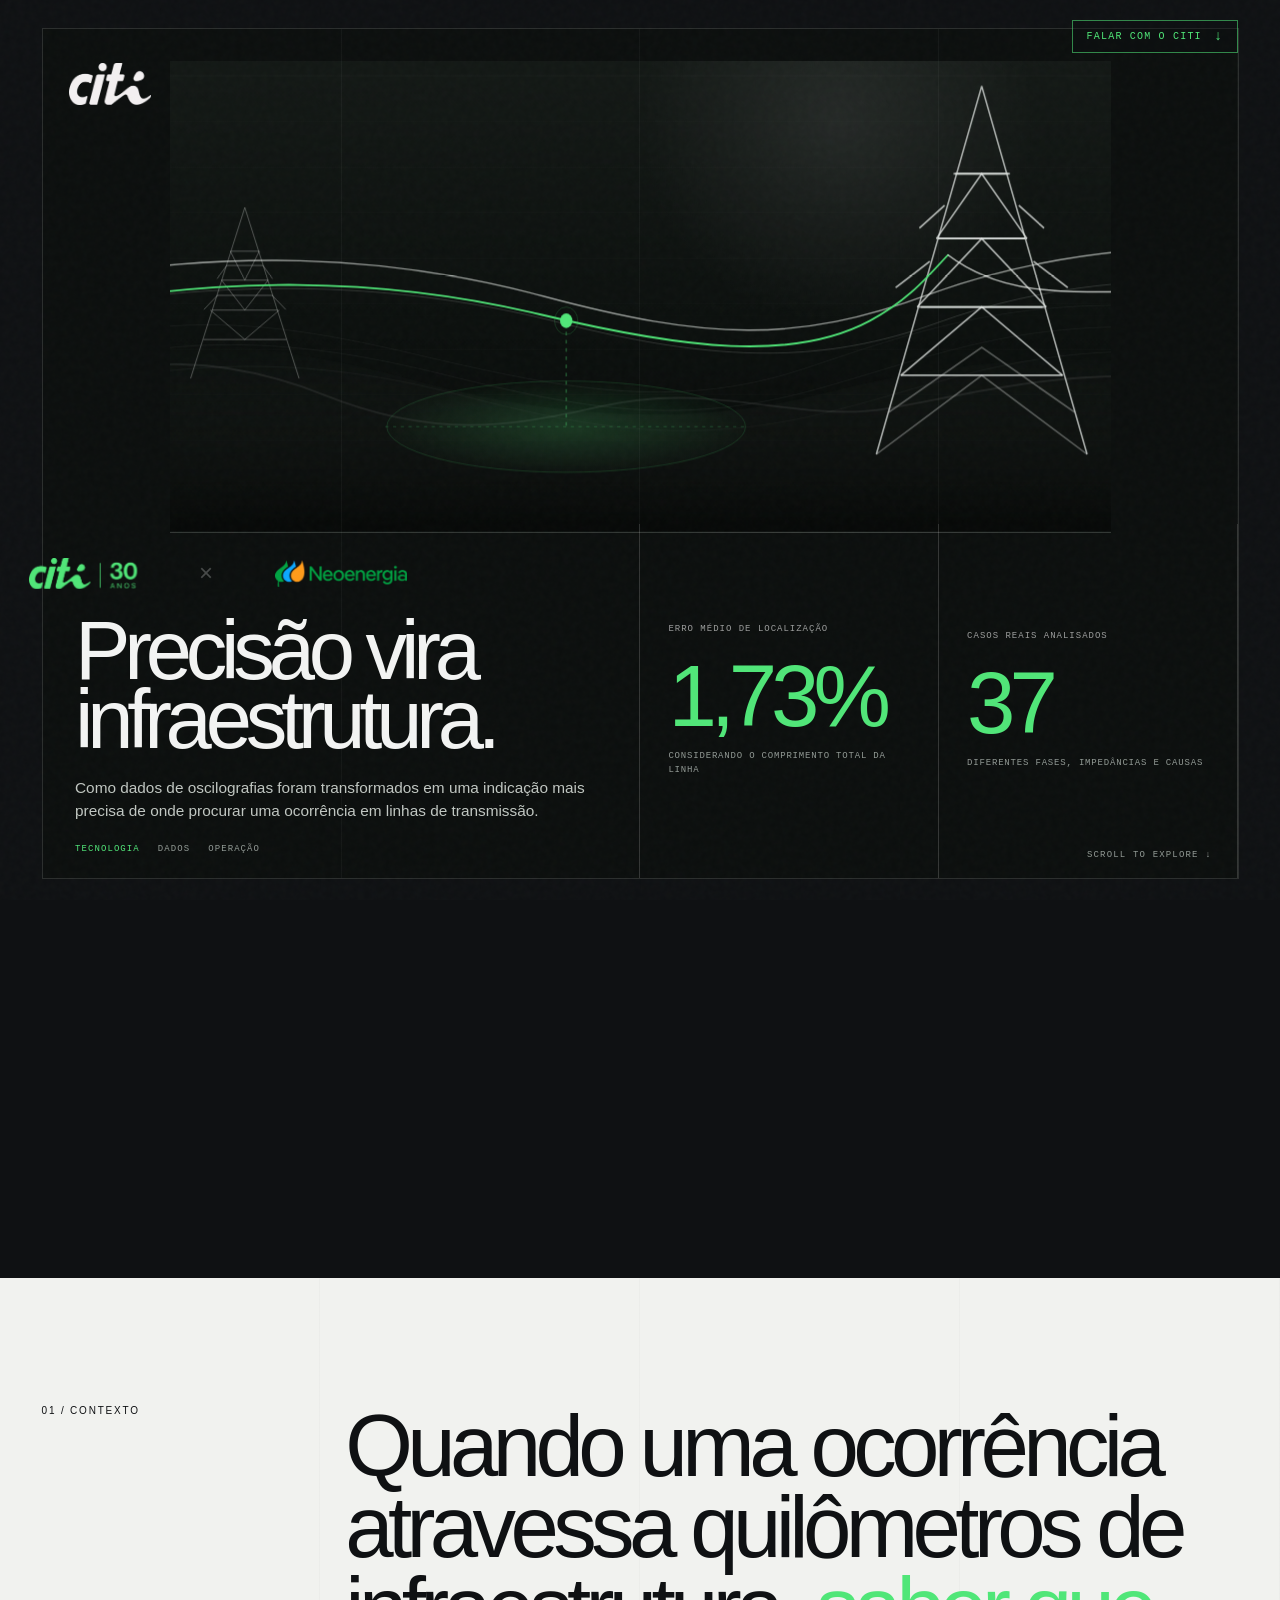
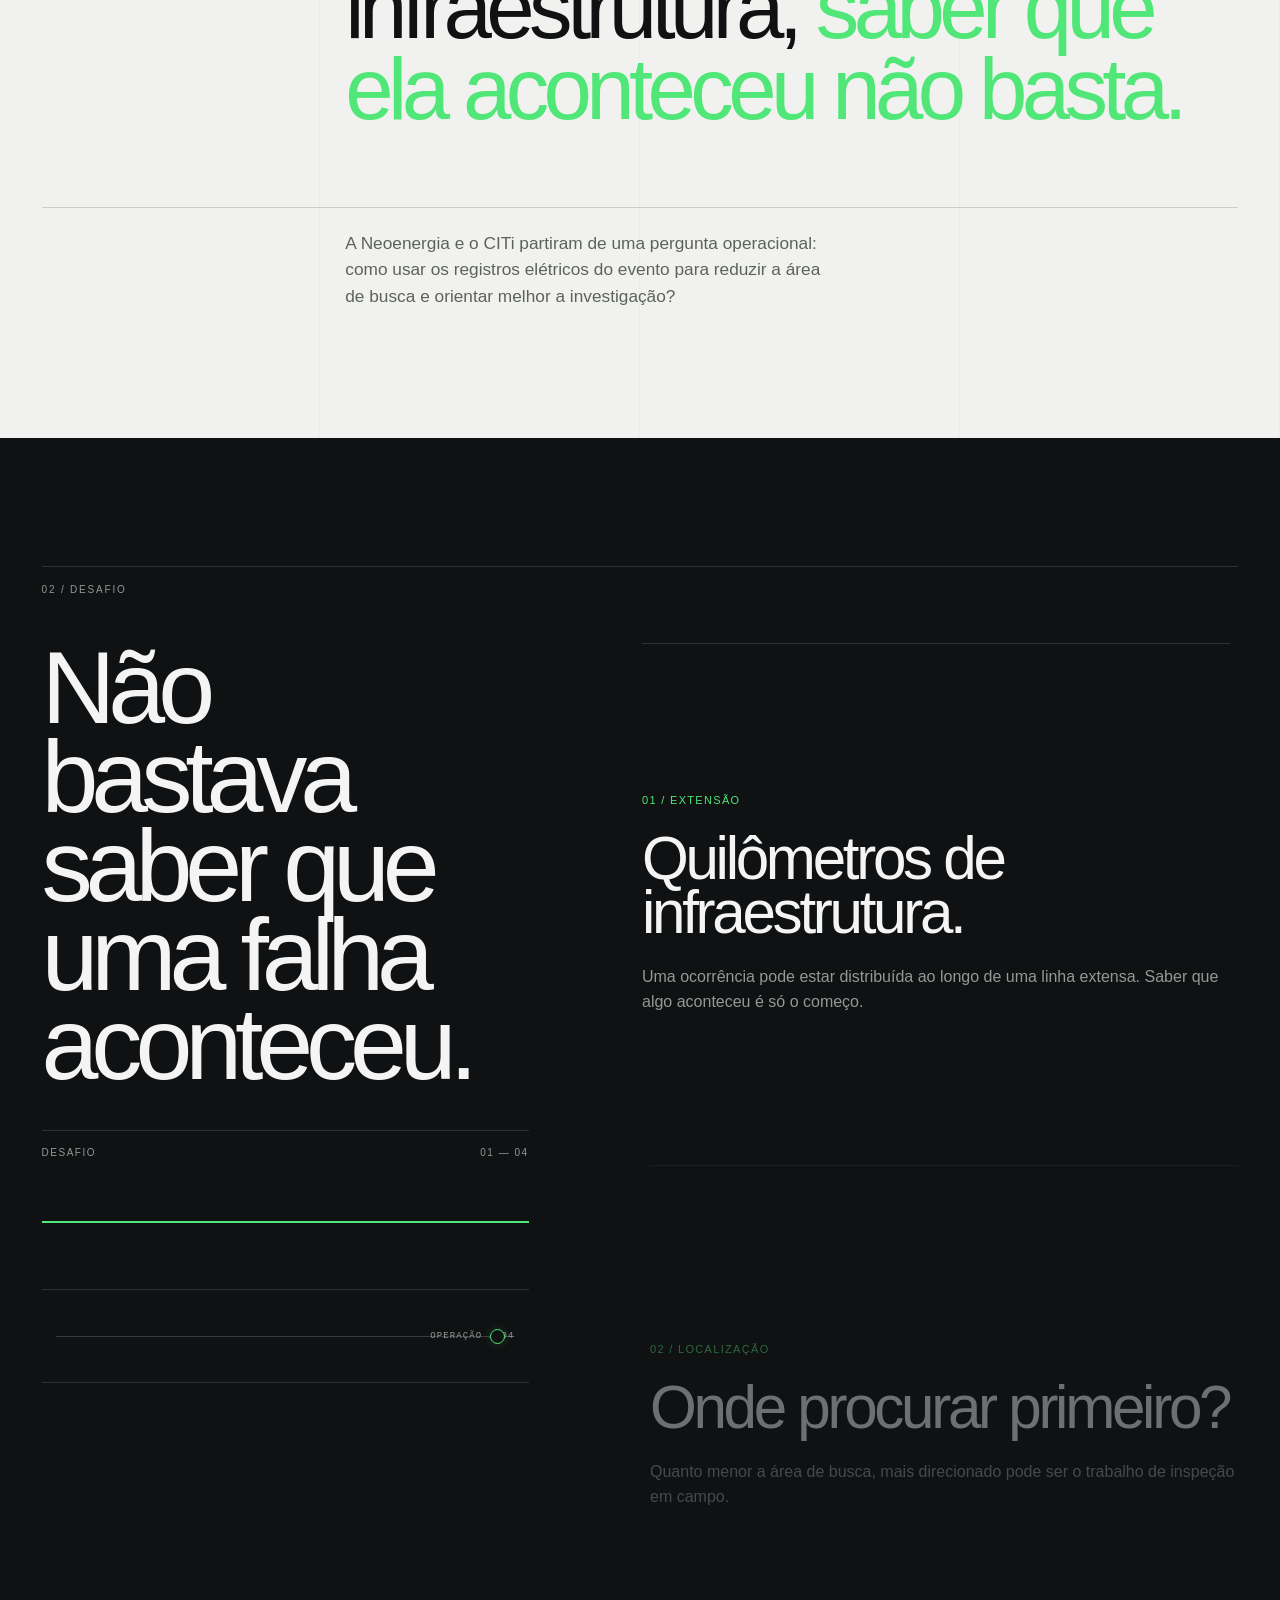
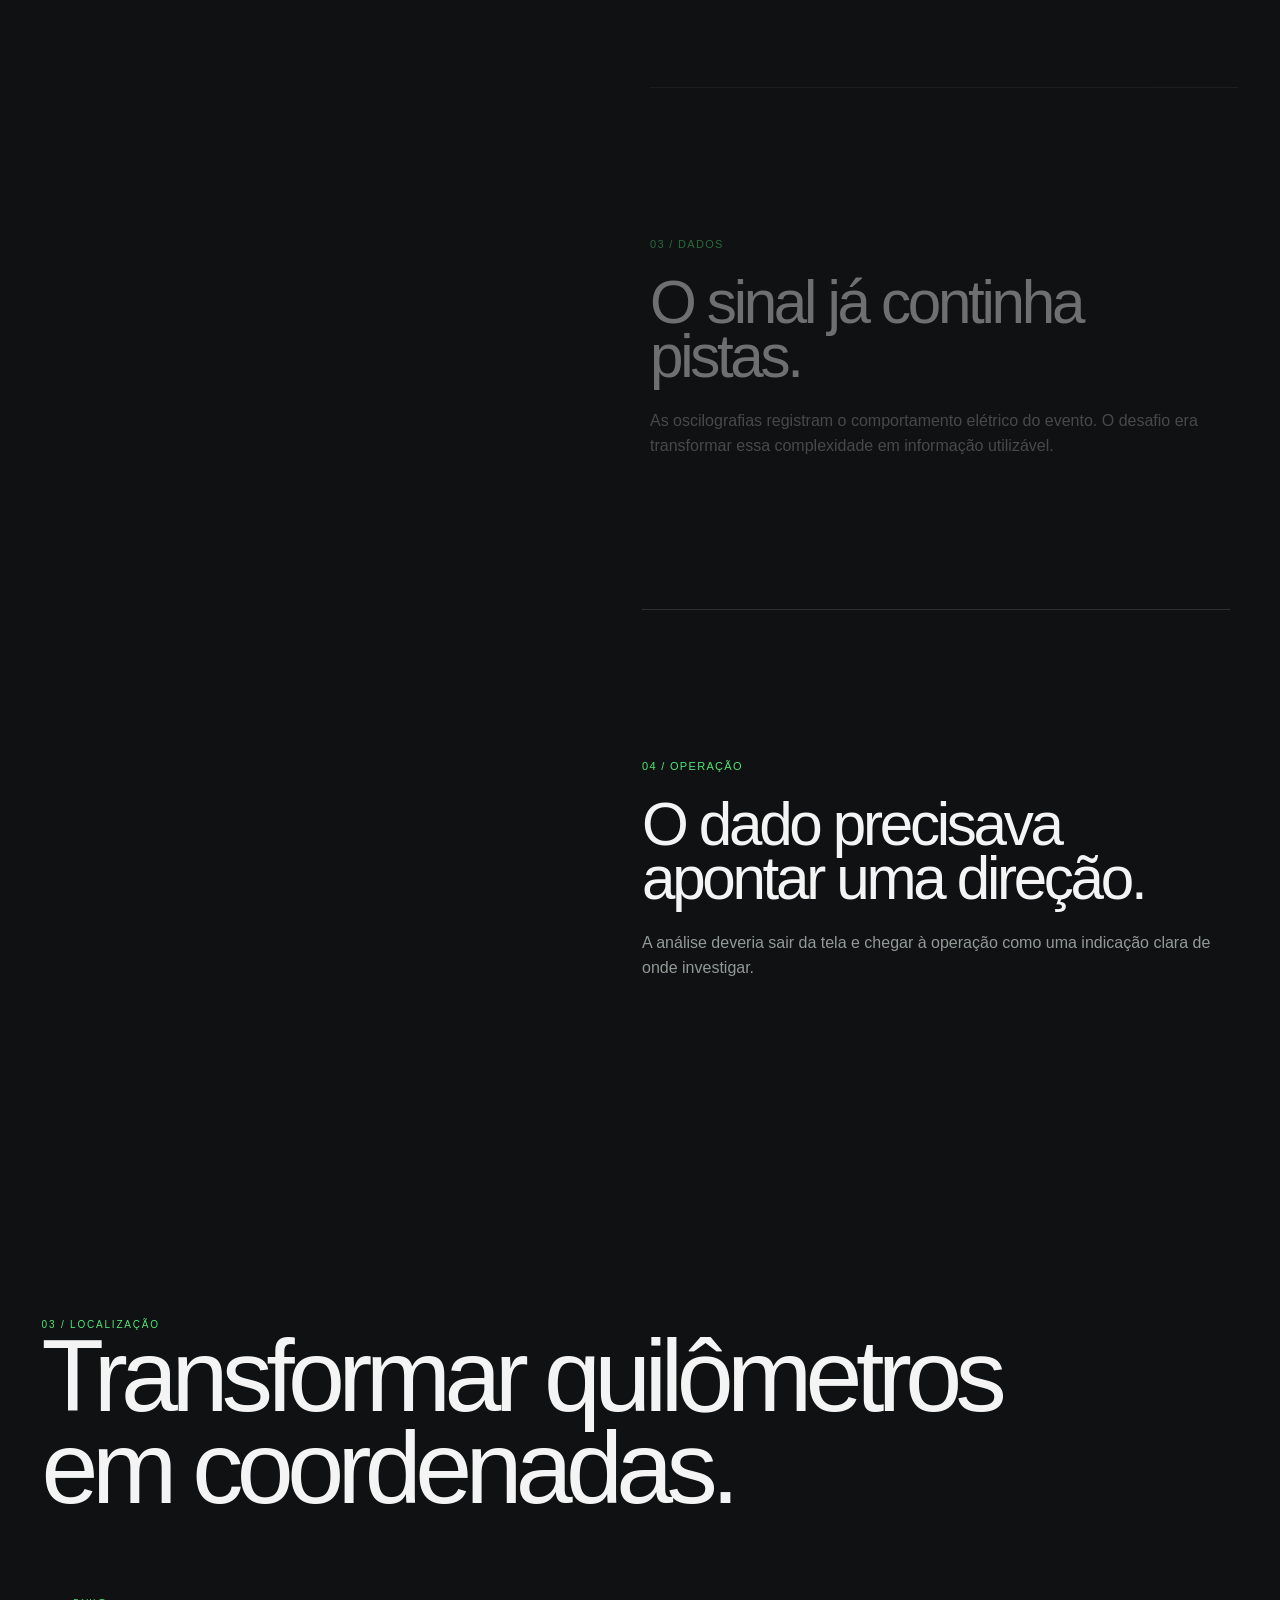
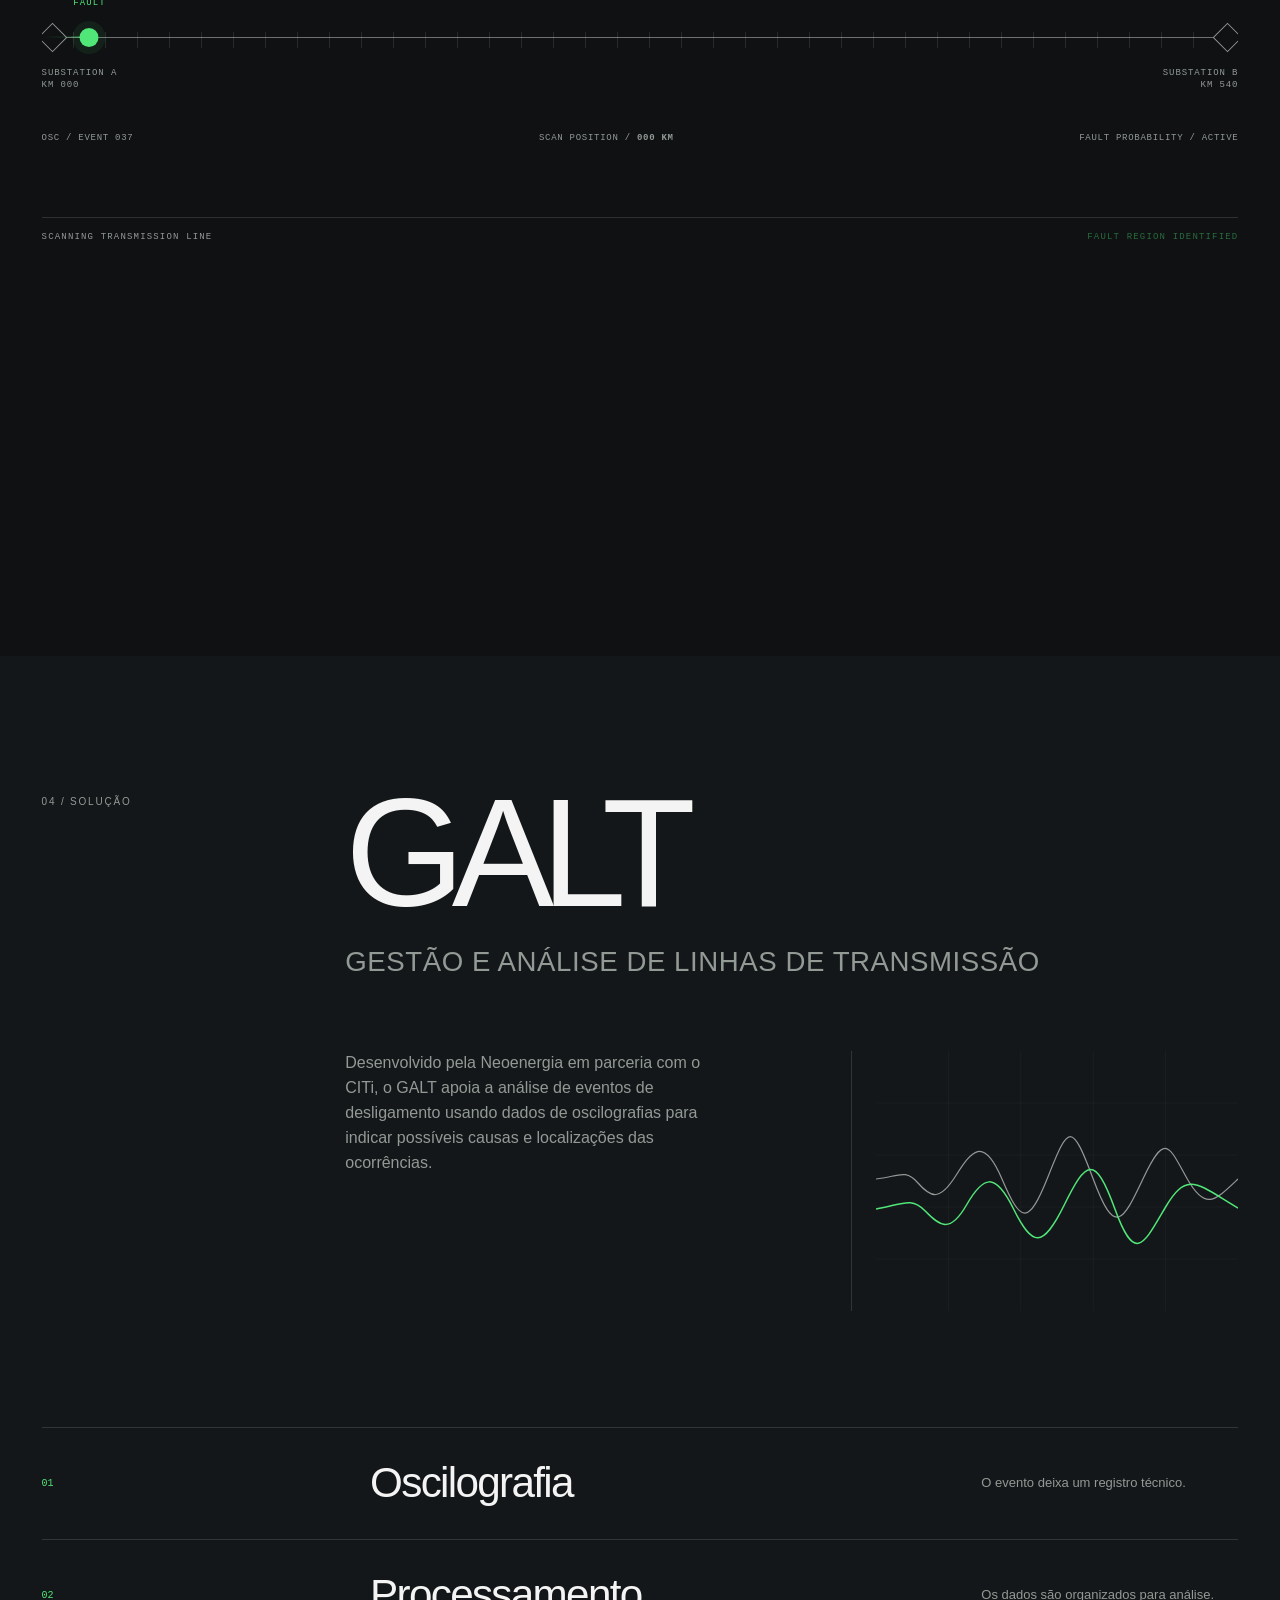
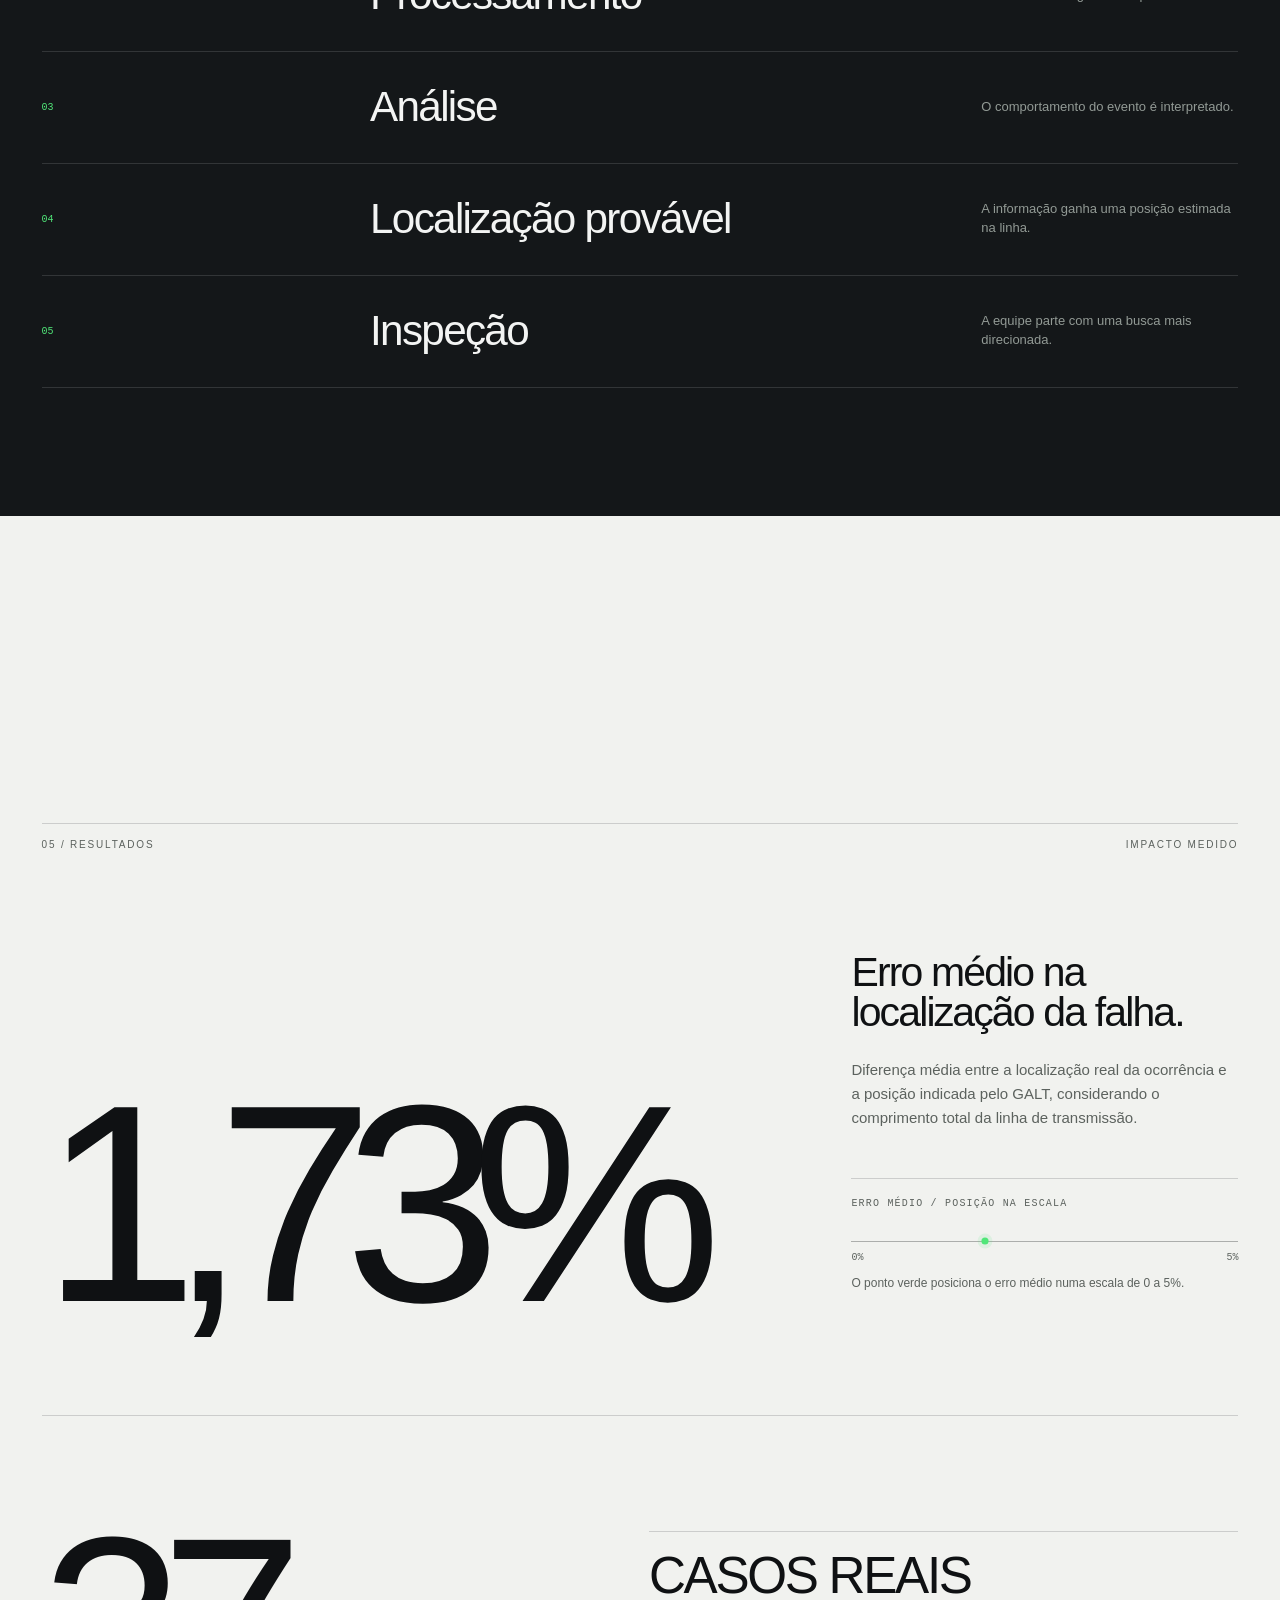
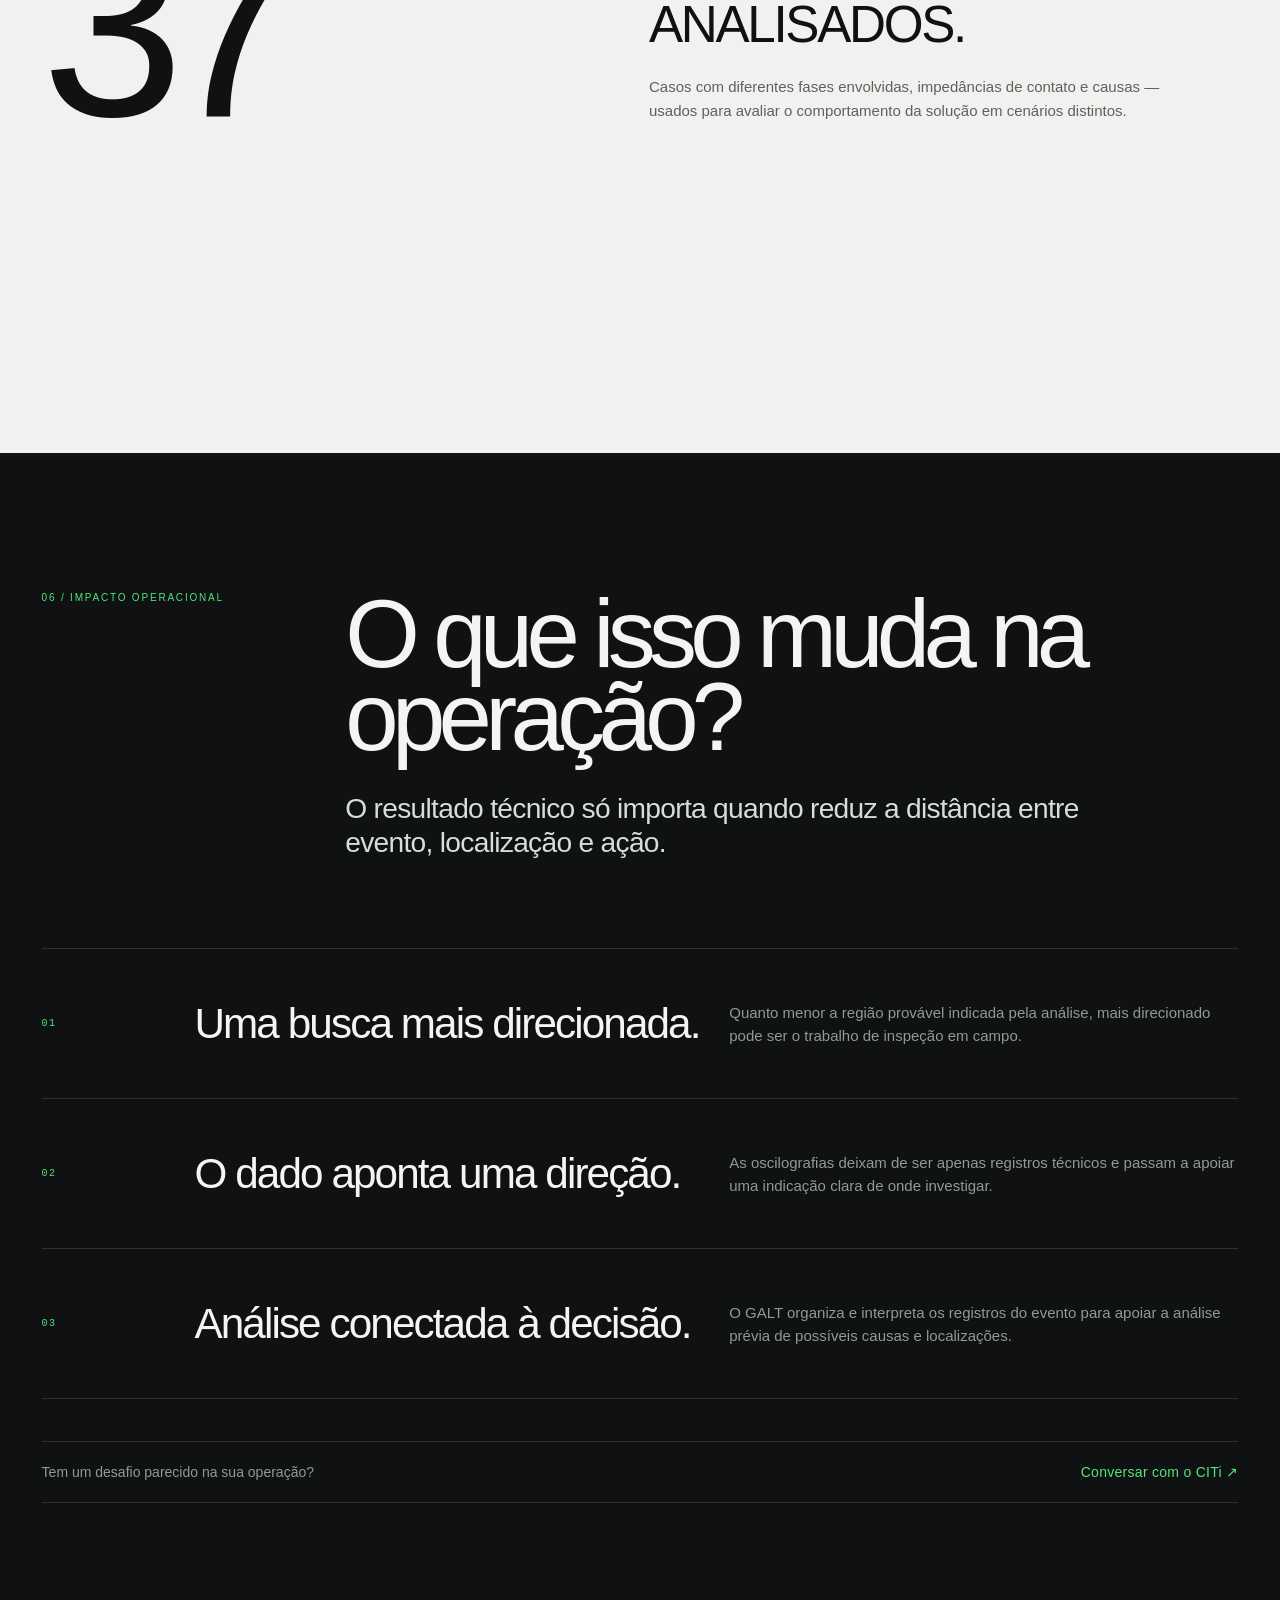
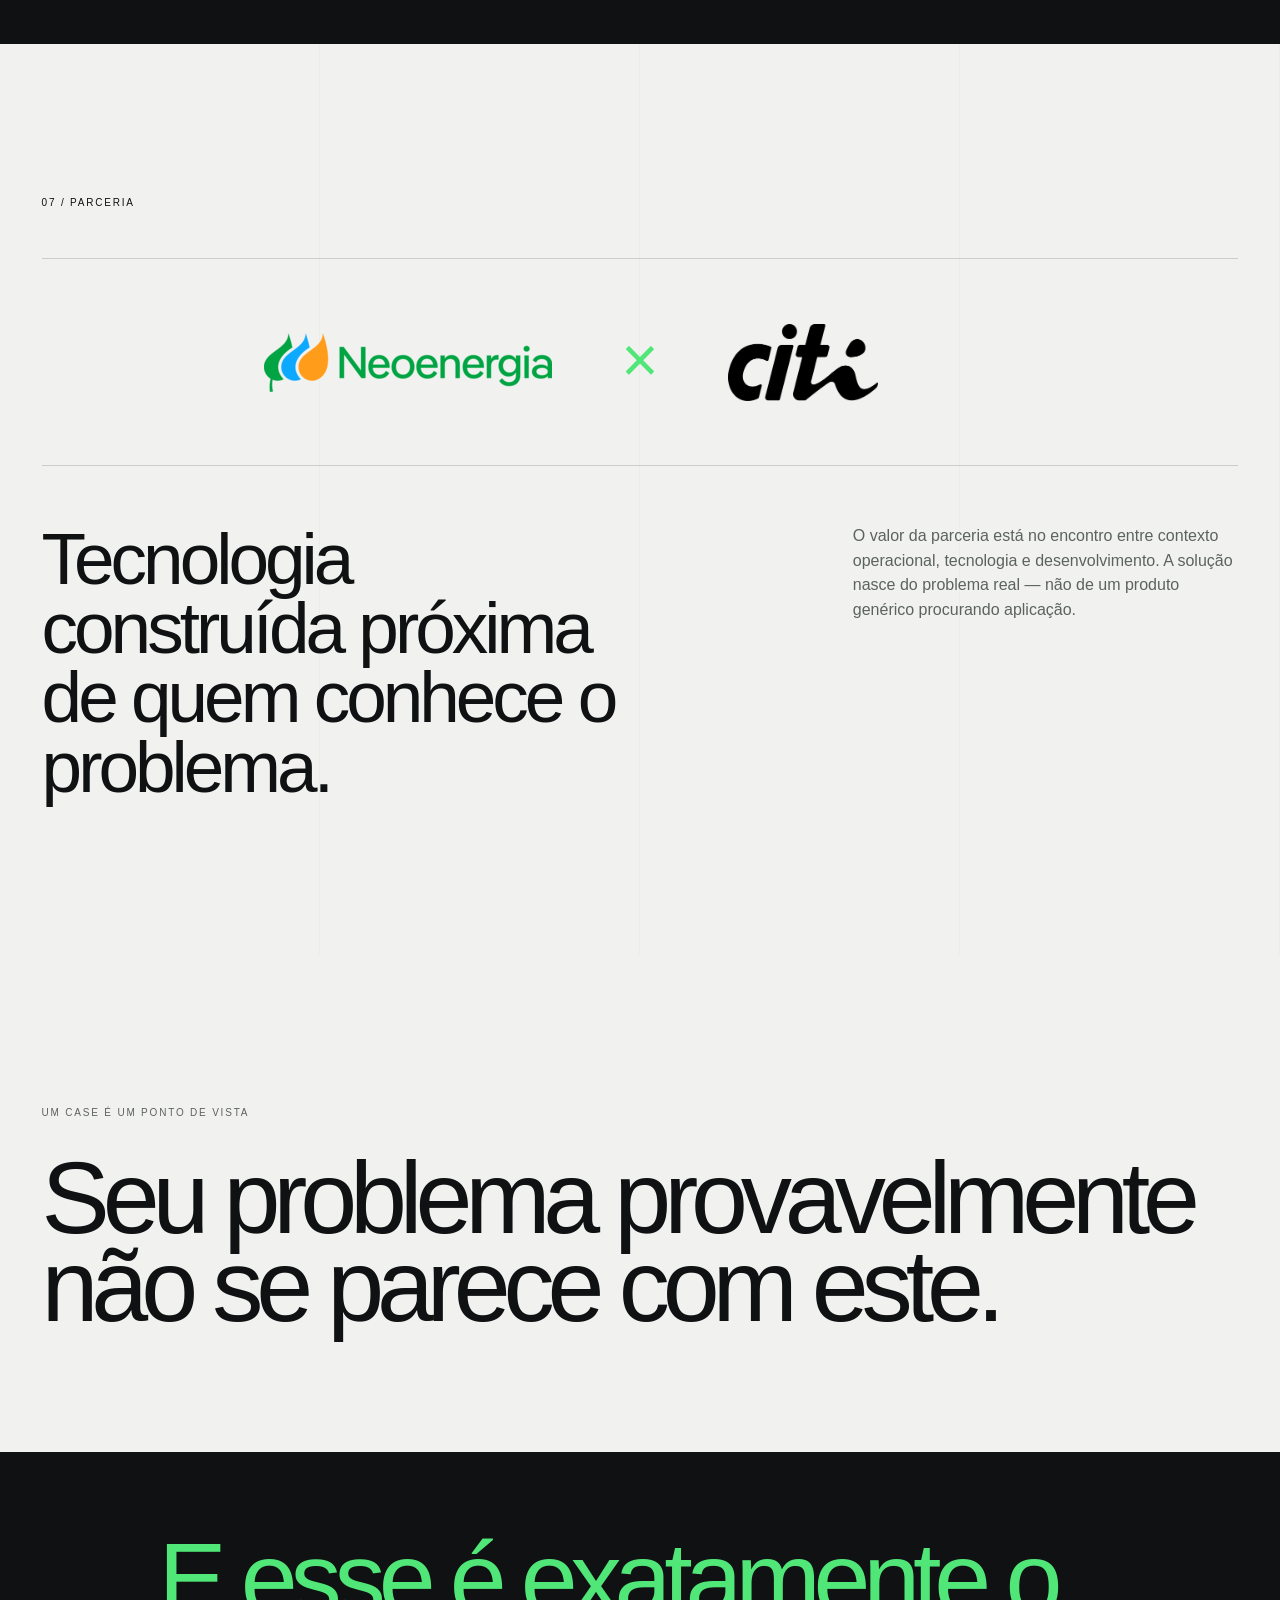
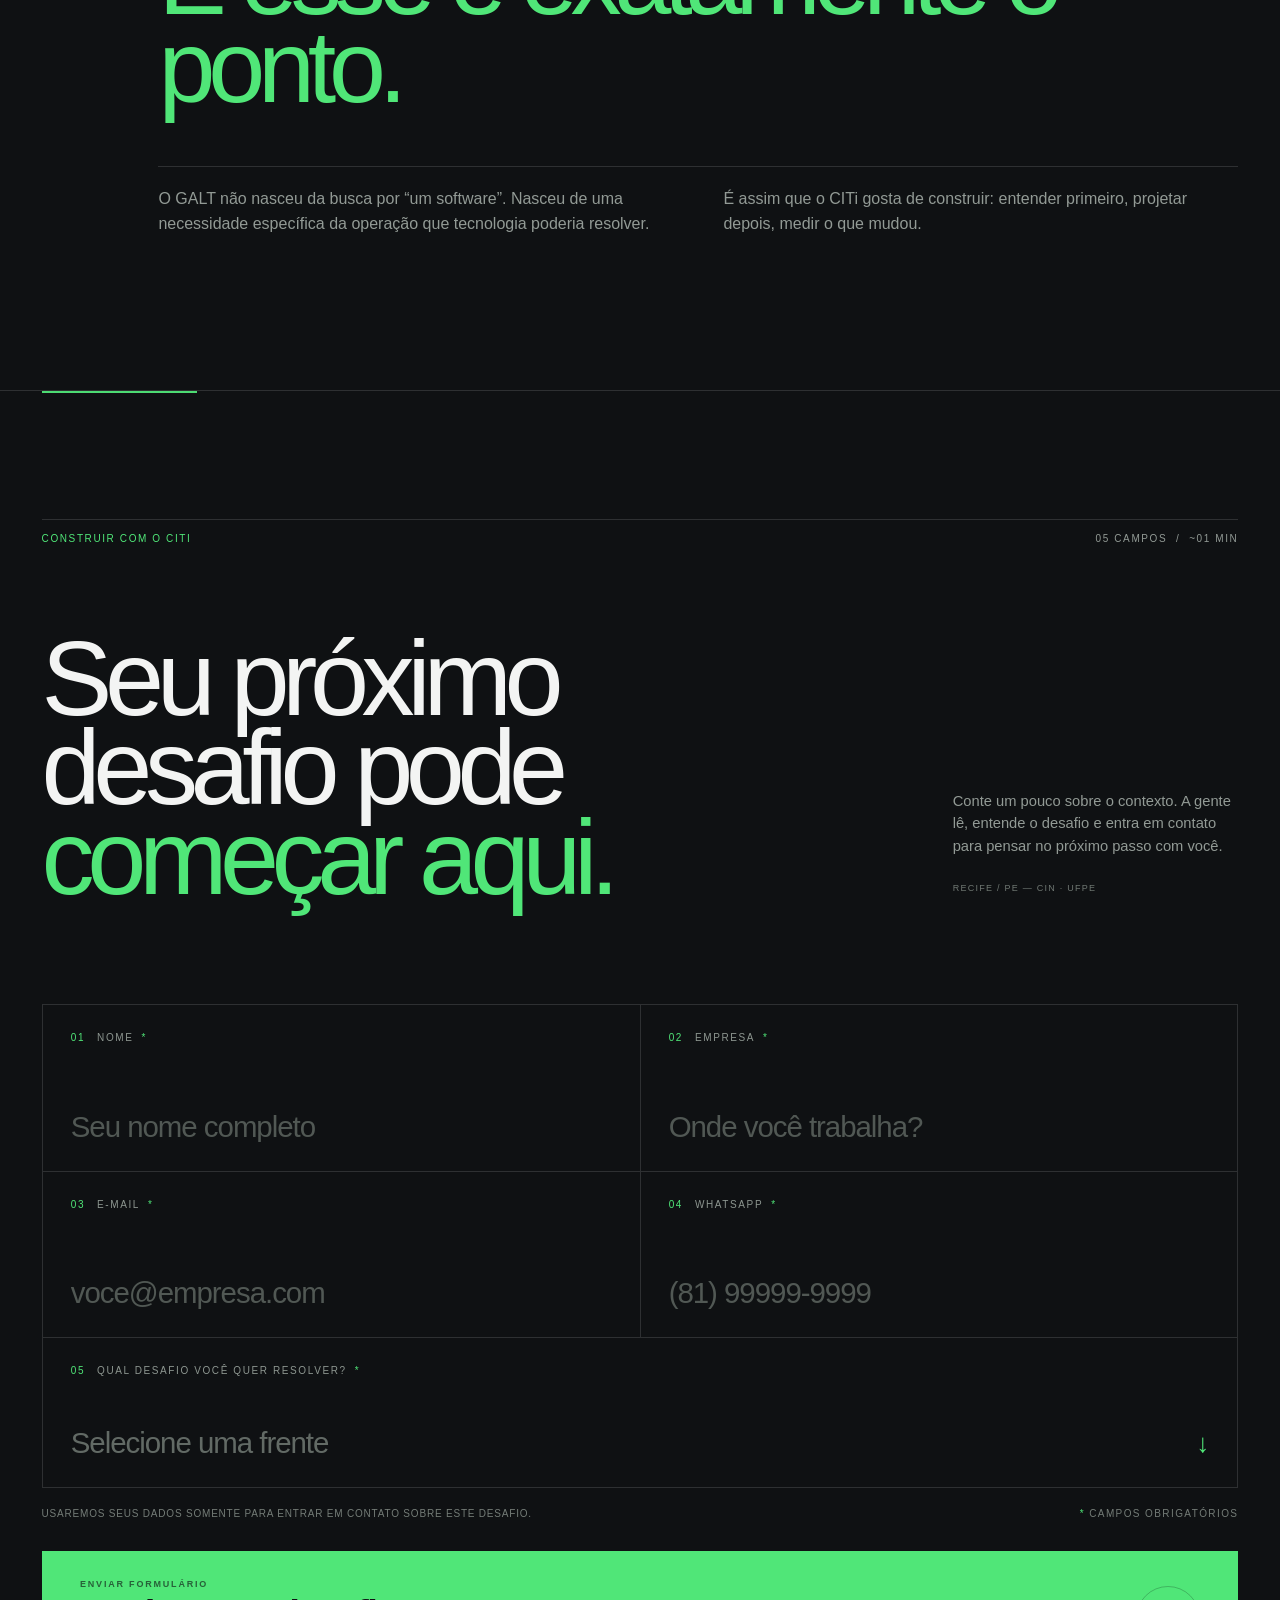
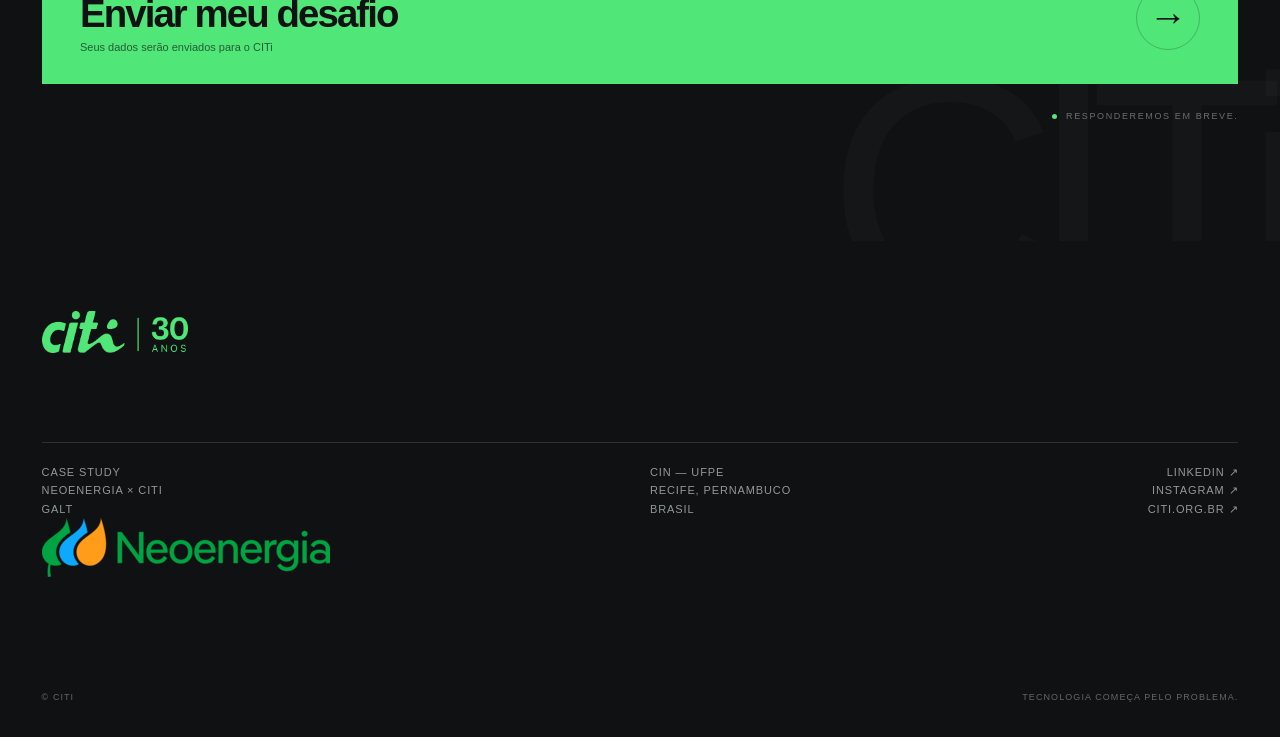
==== commit c1dd9881: "feat: case Neoenergia na main com rastreamento de abertura sem conversão Traz o index.html do case C" ====
--- a/index.html
+++ b/index.html
@@ -1,349 +1,1791 @@
 <!DOCTYPE html>
-<html>
+<html lang="pt-BR">
 <head>
-<meta charset="utf-8">
-<meta name="viewport" content="width=device-width, initial-scale=1">
-<script src="./support.js"></script>
+<meta charset="utf-8" />
+<meta name="viewport" content="width=device-width, initial-scale=1" />
+<meta name="theme-color" content="#0F1113" />
+<meta name="description" content="Case CITi × Neoenergia — GALT, Gestão e Análise de Linhas de Transmissão." />
+<meta property="og:title" content="CITi × Neoenergia — GALT" />
+<meta property="og:description" content="Case CITi × Neoenergia: dados de oscilografias transformados em apoio à localização de ocorrências em linhas de transmissão." />
+<meta property="og:type" content="website" />
+<meta name="twitter:card" content="summary_large_image" />
+<title>CITi × Neoenergia — GALT</title>
+<style>
+:root {
+  --ink:#0F1113;
+  --ink-2:#141719;
+  --ink-3:#191D1F;
+  --paper:#F1F2EF;
+  --paper-2:#E5E8E3;
+  --white:#F3F4F3;
+  --muted:#929A95;
+  --muted-dark:#5C625E;
+  --green:#50E678;
+  --hair:rgba(255,255,255,.13);
+  --hair-dark:rgba(15,17,19,.16);
+  --pad:clamp(20px,3.25vw,56px);
+  --display:clamp(72px,11vw,190px);
+  --section-display:clamp(58px,8.5vw,142px);
+  --ease:cubic-bezier(.2,.75,.2,1);
+}
+*{box-sizing:border-box}
+html{scroll-behavior:smooth;background:var(--ink)}
+body{margin:0;background:var(--ink);color:var(--white);font-family:"Helvetica Neue",Helvetica,Arial,sans-serif;font-weight:450;-webkit-font-smoothing:antialiased;overflow-x:hidden}
+a{color:inherit;text-decoration:none}
+button{font:inherit}
+::selection{background:var(--green);color:var(--ink)}
+.noise{position:fixed;inset:0;pointer-events:none;z-index:90;opacity:.035;background-image:url("data:image/svg+xml,%3Csvg viewBox='0 0 180 180' xmlns='http://www.w3.org/2000/svg'%3E%3Cfilter id='n'%3E%3CfeTurbulence type='fractalNoise' baseFrequency='.78' numOctaves='4' stitchTiles='stitch'/%3E%3C/filter%3E%3Crect width='100%25' height='100%25' filter='url(%23n)' opacity='.72'/%3E%3C/svg%3E")}
+
+/* ===== CITi logo transplanted from Riachuelo landing ===== */
+.ria-citi-logo{
+  position:fixed;
+  top:20px;
+  left:var(--pad);
+  z-index:9998;
+  pointer-events:none;
+  mix-blend-mode:difference;
+  color:white;
+}
+.ria-citi-logo img{
+  width:78px;
+  height:auto;
+  display:block;
+  filter:invert(1);
+}
+.top-contact-link{
+  position:fixed;
+  top:20px;
+  right:var(--pad);
+  z-index:9998;
+  display:inline-flex;
+  align-items:center;
+  gap:12px;
+  padding:11px 14px 10px;
+  border:1px solid rgba(80,230,120,.56);
+  color:var(--green);
+  background:rgba(15,17,19,.32);
+  font:10px/1 ui-monospace,SFMono-Regular,Menlo,monospace;
+  letter-spacing:.12em;
+  text-transform:uppercase;
+  transition:background .25s ease,color .25s ease,border-color .25s ease,transform .25s ease;
+}
+.top-contact-link::after{content:'↓';font-size:14px;line-height:.7;transition:transform .25s ease}
+.top-contact-link:hover{background:var(--green);border-color:var(--green);color:var(--ink);transform:translateY(-2px)}
+.top-contact-link:hover::after{transform:translateY(3px)}
+
+main{position:relative}
+.section{padding:clamp(90px,12vw,180px) var(--pad)}
+.grid12{display:grid;grid-template-columns:repeat(12,minmax(0,1fr));gap:clamp(10px,1.4vw,24px)}
+.kicker{font-size:10px;line-height:1;text-transform:uppercase;letter-spacing:.18em;color:var(--muted)}
+.kicker.green{color:var(--green)}
+.rule{height:1px;background:var(--hair);width:100%}
+.display{font-size:var(--section-display);line-height:.87;letter-spacing:-.07em;font-weight:500;margin:0}
+.body-lg{font-size:clamp(20px,2.2vw,34px);line-height:1.18;letter-spacing:-.025em;margin:0}
+.body{font-size:clamp(15px,1.25vw,19px);line-height:1.55;color:var(--muted);margin:0}
+.reveal{opacity:1;transform:none;transition:opacity .9s var(--ease),transform .9s var(--ease)}
+.reveal.will-reveal{opacity:0;transform:translateY(34px)}
+.reveal.will-reveal.is-visible{opacity:1;transform:none}
+.hero{min-height:110vh;padding:104px var(--pad) 38px;display:flex;flex-direction:column;position:relative;overflow:hidden}
+.hero-top{display:grid;grid-template-columns:1fr 1fr 1fr;align-items:start;margin-top:22px;position:relative;z-index:3}
+.hero-top .meta-center{text-align:center}
+.hero-top .meta-right{text-align:right}
+.hero-title-wrap{margin-top:clamp(50px,8vh,105px);position:relative;z-index:4}
+.hero-title{margin:0;font-size:var(--display);font-weight:500;line-height:.78;letter-spacing:-.08em;text-transform:uppercase;white-space:nowrap}
+.hero-title .x{color:var(--green);font-weight:400;display:inline-block;margin:0 .035em}
+.hero-subrow{display:grid;grid-template-columns:repeat(12,1fr);gap:20px;margin-top:clamp(24px,3vw,44px);position:relative;z-index:4}
+.hero-subtitle{grid-column:1/6;font-size:clamp(18px,1.8vw,28px);line-height:1.2;letter-spacing:-.025em;max-width:680px}
+.hero-code{grid-column:10/13;justify-self:end;text-align:right;font:10px/1.55 ui-monospace,SFMono-Regular,Menlo,monospace;color:var(--muted);letter-spacing:.06em}
+.hero-visual-wrap{margin-top:auto;padding-top:clamp(52px,7vh,90px);position:relative}
+.hero-visual{height:clamp(420px,56vw,760px);position:relative;overflow:hidden;clip-path:inset(13% 17% 0 17% round 0);transition:clip-path 1.4s var(--ease);background:#252b29;isolation:isolate}
+.hero-visual.is-revealed{clip-path:inset(0 0 0 0 round 0)}
+.hero-sky{position:absolute;inset:0;background:radial-gradient(circle at 66% 20%,rgba(255,255,255,.22),transparent 24%),linear-gradient(165deg,#59625d 0%,#262d2a 40%,#101312 100%);transform:scale(1.05);transition:transform 1.8s var(--ease)}
+.hero-visual.is-revealed .hero-sky{transform:scale(1)}
+.hero-haze{position:absolute;inset:48% 0 0;background:linear-gradient(180deg,transparent,#0b0e0c 72%);z-index:1}
+.hero-land{position:absolute;left:-5%;right:-5%;bottom:-4%;height:38%;background:radial-gradient(ellipse at 35% 20%,#39413c 0 15%,transparent 16%),linear-gradient(10deg,#111512 0 60%,#202720 61% 68%,#0f1210 69%);z-index:2}
+.hero-svg{position:absolute;inset:0;width:100%;height:100%;z-index:3;filter:drop-shadow(0 10px 20px rgba(0,0,0,.25))}
+.hero-overlay{position:absolute;inset:0;z-index:4;background:linear-gradient(90deg,rgba(15,17,19,.34),transparent 38%,transparent 70%,rgba(15,17,19,.12));mix-blend-mode:multiply}
+.hero-visual .label{position:absolute;z-index:6;font:9px/1.4 ui-monospace,SFMono-Regular,Menlo,monospace;text-transform:uppercase;letter-spacing:.12em;color:rgba(243,244,243,.7)}
+.hero-visual .label.a{left:18px;top:18px} .hero-visual .label.b{right:18px;top:18px;text-align:right} .hero-visual .label.c{right:18px;bottom:18px;text-align:right}
+.intro{padding-top:clamp(130px,15vw,240px)}
+.intro .kicker{grid-column:1/3}
+.intro-copy{grid-column:4/13;max-width:1300px}
+.intro-copy h2{font-size:clamp(48px,7.6vw,128px);line-height:.93;letter-spacing:-.065em;font-weight:500;margin:0}
+.intro-copy h2 em{font-style:normal;color:var(--green)}
+.intro-bottom{margin-top:clamp(70px,9vw,130px);border-top:1px solid var(--hair);padding-top:22px}
+.intro-note{grid-column:4/8}
+.metric-strip{grid-column:9/13;display:grid;grid-template-columns:1fr 1fr;border-left:1px solid var(--hair)}
+.metric-mini{padding-left:22px;border-right:1px solid var(--hair)}
+.metric-mini strong{font-size:clamp(38px,4vw,72px);line-height:.9;letter-spacing:-.06em;font-weight:500;display:block}
+.metric-mini span{display:block;margin-top:12px;font-size:9px;letter-spacing:.14em;color:var(--muted);text-transform:uppercase;line-height:1.4}
+.challenge{padding-bottom:0}
+.challenge-head{border-top:1px solid var(--hair);padding-top:18px;margin-bottom:65px}
+.challenge-sticky-grid{display:grid;grid-template-columns:repeat(12,1fr);gap:20px;align-items:start}
+.challenge-left{grid-column:1/6;position:sticky;top:118px;height:calc(100vh - 150px);display:flex;flex-direction:column;justify-content:space-between;padding-bottom:34px}
+.challenge-left .display{font-size:clamp(68px,8vw,136px)}
+.challenge-index{display:flex;justify-content:space-between;border-top:1px solid var(--hair);padding-top:16px;color:var(--muted);font-size:10px;text-transform:uppercase;letter-spacing:.15em}
+.challenge-list{grid-column:7/13}
+.challenge-step{min-height:72vh;display:flex;flex-direction:column;justify-content:center;border-top:1px solid var(--hair);opacity:.28;transition:opacity .45s}
+.challenge-step.is-active{opacity:1}
+.challenge-step .num{font-size:11px;color:var(--green);letter-spacing:.12em;margin-bottom:26px}
+.challenge-step h3{font-size:clamp(46px,5.4vw,90px);line-height:.9;letter-spacing:-.055em;font-weight:500;margin:0 0 25px}
+.challenge-step p{max-width:610px}
+.line-map{min-height:140vh;position:relative;padding-top:0}
+.line-stage{position:sticky;top:0;height:100vh;display:flex;flex-direction:column;justify-content:center;overflow:hidden}
+.line-title{font-size:clamp(56px,8vw,142px);line-height:.9;letter-spacing:-.065em;font-weight:500;margin:0 0 clamp(70px,9vh,115px);max-width:1100px}
+.line-rail{position:relative;margin:0 3vw;height:95px}
+.line-rail::before{content:"";position:absolute;top:42px;left:0;right:0;height:1px;background:rgba(255,255,255,.4)}
+.pylon-node{position:absolute;top:32px;width:21px;height:21px;border:1px solid rgba(255,255,255,.55);background:var(--ink);transform:rotate(45deg)}
+.pylon-node.start{left:0} .pylon-node.end{right:0}
+.rail-label{position:absolute;top:73px;font:9px/1.3 ui-monospace,monospace;color:var(--muted);text-transform:uppercase;letter-spacing:.1em}
+.rail-label.start{left:0} .rail-label.end{right:0;text-align:right}
+#locator{position:absolute;left:0;top:33px;width:19px;height:19px;border-radius:50%;background:var(--green);box-shadow:0 0 0 7px rgba(80,230,120,.08);transform:translateX(-50%);will-change:left;transition:left .28s cubic-bezier(.22,1,.36,1),box-shadow .28s ease}
+#locator::after{content:"FAULT";position:absolute;top:-30px;left:50%;transform:translateX(-50%);font:9px ui-monospace,monospace;letter-spacing:.12em;color:var(--green)}
+.line-data{margin-top:42px;display:flex;justify-content:space-between;font:9px/1.5 ui-monospace,monospace;color:var(--muted);letter-spacing:.08em;text-transform:uppercase}
+.solution{background:var(--ink-2);padding-top:clamp(120px,14vw,210px)}
+.solution-head .kicker{grid-column:1/3}
+.solution-title{grid-column:4/12}
+.solution-title h2{font-size:clamp(82px,12vw,200px);letter-spacing:-.085em;line-height:.74;margin:0;font-weight:500}
+.solution-title h2 span{display:block;font-size:.18em;letter-spacing:.02em;line-height:1.2;margin-top:35px;color:var(--muted);font-weight:450;text-transform:uppercase}
+.solution-copy{margin-top:55px;grid-column:4/8}
+.scope-wrap{grid-column:9/13;margin-top:55px;height:260px;border-left:1px solid var(--hair);padding-left:24px;position:relative;overflow:hidden}
+.scope-wrap svg{width:100%;height:100%}
+.scope-grid{stroke:rgba(255,255,255,.07);stroke-width:.6}
+.scope-line{fill:none;stroke:rgba(243,244,243,.58);stroke-width:1.2;vector-effect:non-scaling-stroke}
+.scope-line.green{stroke:var(--green);stroke-width:1.5}
+.pipeline{margin-top:clamp(100px,12vw,180px);border-top:1px solid var(--hair)}
+.pipe-row{display:grid;grid-template-columns:1.2fr 2.3fr 1fr;gap:20px;align-items:center;min-height:138px;border-bottom:1px solid var(--hair);transition:background .3s}
+.pipe-row:hover{background:rgba(255,255,255,.025)}
+.pipe-num{font:10px ui-monospace,monospace;color:var(--green)}
+.pipe-name{font-size:clamp(28px,3.3vw,54px);letter-spacing:-.04em}
+.pipe-desc{color:var(--muted);font-size:13px;line-height:1.45}
+.results{background:var(--paper);color:var(--ink);padding-top:clamp(110px,14vw,200px);padding-bottom:clamp(110px,14vw,200px)}
+.results .kicker{color:var(--muted-dark)}
+.results-top{display:flex;justify-content:space-between;align-items:flex-start;border-top:1px solid var(--hair-dark);padding-top:18px}
+.result-block{padding-top:clamp(100px,12vw,160px)}
+.result-number{font-size:clamp(150px,29vw,490px);line-height:.7;letter-spacing:-.11em;font-weight:500;margin-left:-.035em;white-space:nowrap}
+.result-label{display:grid;grid-template-columns:repeat(12,1fr);gap:20px;margin-top:clamp(55px,7vw,100px);border-top:1px solid var(--hair-dark);padding-top:20px}
+.result-label h3{grid-column:1/6;font-size:clamp(28px,3.2vw,52px);line-height:1;letter-spacing:-.04em;margin:0;font-weight:500}
+.result-label p{grid-column:8/13;color:var(--muted-dark);font-size:15px;line-height:1.55;margin:0;max-width:620px}
+.result-second{margin-top:clamp(140px,18vw,270px);display:grid;grid-template-columns:repeat(12,1fr);gap:20px;align-items:end}
+.result-second .big37{grid-column:1/7;font-size:clamp(160px,25vw,420px);line-height:.66;letter-spacing:-.09em;font-weight:500}
+.result-second .copy37{grid-column:8/13;border-top:1px solid var(--hair-dark);padding-top:18px}
+.result-second .copy37 h3{font-size:clamp(32px,4vw,62px);letter-spacing:-.045em;line-height:.94;margin:0 0 24px}
+.result-second .copy37 p{color:var(--muted-dark)}
+
+.impact{padding-top:clamp(135px,16vw,230px)}
+.impact-title{max-width:1300px;font-size:clamp(65px,9vw,152px);letter-spacing:-.07em;line-height:.86;font-weight:500;margin:0 0 72px}
+.impact-title .green{color:var(--green)}
+.impact-panel{position:relative;min-height:min(92vh,980px);border-top:1px solid var(--hair);border-bottom:1px solid var(--hair);background:
+  radial-gradient(circle at 66% 24%,rgba(255,255,255,.16),transparent 18%),
+  linear-gradient(180deg,rgba(255,255,255,.04),rgba(255,255,255,0) 16%,rgba(0,0,0,.14) 100%),
+  linear-gradient(180deg,#151917 0%,#0d1110 100%);
+  overflow:hidden}
+.impact-panel::before{content:"";position:absolute;inset:0;background:repeating-linear-gradient(90deg,rgba(255,255,255,.014) 0 1px,transparent 1px 112px);opacity:.5;pointer-events:none}
+.impact-panel::after{content:"";position:absolute;inset:0;background:linear-gradient(180deg,transparent 60%,rgba(0,0,0,.4));pointer-events:none}
+.impact-panel-inner{position:absolute;inset:0;padding:clamp(26px,3vw,40px);display:grid;grid-template-columns:repeat(12,minmax(0,1fr));gap:20px;align-items:end}
+.impact-panel-headline{grid-column:1/6;align-self:end;font-size:clamp(62px,8vw,154px);line-height:.86;letter-spacing:-.085em;font-weight:500;max-width:780px;position:relative;z-index:4;margin-bottom:clamp(32px,4vw,58px)}
+.impact-panel-note{grid-column:9/13;align-self:end;font-size:clamp(16px,1.45vw,22px);line-height:1.45;color:#D8DDD9;max-width:460px;position:relative;z-index:4;margin-bottom:clamp(26px,3vw,46px)}
+.impact-wire{position:absolute;inset:0;width:100%;height:100%;pointer-events:none;z-index:2}
+.impact-wire path{fill:none;stroke-linecap:round}
+.impact-wire-green path{stroke:rgba(80,230,120,.95);stroke-width:1.6;filter:drop-shadow(0 0 10px rgba(80,230,120,.12))}
+.impact-wire-white path{stroke:rgba(255,255,255,.76);stroke-width:1.4}
+.impact-pylon-art{position:absolute;inset:0;width:100%;height:100%;pointer-events:none;z-index:3;opacity:.88}
+.impact-pylon-art path,.impact-pylon-art line{stroke:rgba(255,255,255,.58);fill:none;stroke-width:1.6}
+.impact-ground{position:absolute;left:54%;right:7%;bottom:0;height:22%;background:linear-gradient(180deg,rgba(255,255,255,.02),rgba(0,0,0,.28) 25%,rgba(0,0,0,.6));transform:skewX(-10deg);transform-origin:bottom left;opacity:.38;pointer-events:none;z-index:1}
+.impact-list{margin-top:0;border-top:1px solid var(--hair)}
+.impact-item{display:grid;grid-template-columns:1fr 3fr 2fr;gap:20px;min-height:146px;align-items:center;border-bottom:1px solid var(--hair)}
+.impact-item .i{font:10px ui-monospace,monospace;color:var(--green)}
+.impact-item h4{font-size:clamp(28px,3vw,48px);letter-spacing:-.04em;margin:0;font-weight:500}
+.impact-item p{color:var(--muted);font-size:14px;line-height:1.5;margin:0}
+.evidence-grid{padding-top:clamp(110px,12vw,180px)}
+.evidence-shell{display:grid;grid-template-columns:1.25fr 1.3fr 1.45fr 1.3fr;border-top:1px solid var(--hair);border-bottom:1px solid var(--hair)}
+.evidence-col{min-height:780px;position:relative;padding:clamp(24px,2.4vw,34px);border-left:1px solid var(--hair)}
+.evidence-col:first-child{border-left:0}
+.evidence-empty{background:rgba(255,255,255,.01)}
+.evidence-identity{display:flex;align-items:end;justify-content:flex-start}
+.evidence-person{display:flex;align-items:center;gap:18px;padding-bottom:24px}
+.evidence-avatar{width:62px;height:62px;border-radius:50%;border:1px solid rgba(255,255,255,.22);display:grid;place-items:center;background:radial-gradient(circle at 35% 28%,#6b736e 0,#2a2f2c 42%,#101312 100%);box-shadow:inset 0 0 0 5px rgba(255,255,255,.03)}
+.evidence-avatar span{font-size:24px;letter-spacing:-.04em;font-weight:600;color:var(--white)}
+.evidence-person strong{display:block;font-size:clamp(30px,2.8vw,54px);letter-spacing:-.045em;font-weight:500;line-height:1}
+.evidence-person small{display:block;margin-top:6px;font-size:clamp(16px,1.25vw,22px);color:var(--muted);line-height:1.3}
+.evidence-main{display:grid;grid-template-rows:auto auto auto 1fr auto;gap:26px;align-content:start}
+.pattern-lines{display:grid;grid-template-columns:repeat(24,1fr);gap:12px;padding-top:8px}
+.pattern-lines span{display:block;height:46px;border-radius:99px;background:rgba(255,255,255,.82)}
+.pattern-dots{display:grid;grid-template-columns:repeat(16,1fr);gap:12px 10px;max-width:470px}
+.pattern-dots span{width:14px;height:14px;border-radius:50%;background:rgba(255,255,255,.9)}
+.pattern-dots span.dim{background:rgba(255,255,255,.45)}
+.pattern-blocks{display:flex;gap:16px;padding-top:8px}
+.pattern-blocks span{display:block;width:44px;height:44px;background:rgba(255,255,255,.76)}
+.evidence-caption{font-size:11px;text-transform:uppercase;letter-spacing:.16em;color:var(--muted)}
+.evidence-quote{align-self:end;padding-bottom:18px}
+.evidence-quote p{margin:12px 0 0;font-size:clamp(32px,3vw,52px);line-height:1.04;letter-spacing:-.04em;max-width:720px}
+.evidence-metrics{display:flex;flex-direction:column;justify-content:flex-start;gap:80px}
+.evidence-metric{padding-top:4px}
+.evidence-metric strong{display:block;font-size:clamp(38px,4.2vw,84px);line-height:.92;letter-spacing:-.075em;font-weight:500;color:var(--white)}
+.evidence-metric span{display:block;margin-top:10px;font-size:clamp(20px,1.6vw,32px);line-height:1.2;color:#D7DDD8;max-width:360px}
+.evidence-metric p{margin:18px 0 0;font-size:15px;line-height:1.55;color:var(--muted);max-width:360px}
+
+.partnership{padding-top:clamp(150px,17vw,250px)}
+.partnership .kicker{margin-bottom:50px}
+.partner-lockup{display:grid;grid-template-columns:1fr auto 1fr;align-items:center;border-top:1px solid var(--hair);border-bottom:1px solid var(--hair);padding:clamp(55px,7vw,90px) 0}
+.partner-name{font-size:clamp(52px,8.2vw,142px);line-height:.8;letter-spacing:-.065em;font-weight:500;text-transform:uppercase}
+.partner-name.right{text-align:right}
+.partner-x{font-size:clamp(50px,7vw,100px);color:var(--green);font-weight:300;padding:0 2vw}
+.partner-copy{display:grid;grid-template-columns:repeat(12,1fr);gap:20px;margin-top:70px}
+.partner-copy h3{grid-column:1/7;font-size:clamp(42px,5.7vw,86px);line-height:.95;letter-spacing:-.055em;margin:0;font-weight:500}
+.partner-copy p{grid-column:9/13}
+.reframe{min-height:160vh;padding-top:clamp(130px,14vw,210px);display:flex;flex-direction:column;justify-content:space-between}
+.reframe-top,.reframe-bottom{max-width:1450px}
+.reframe h2{font-size:clamp(62px,9.2vw,160px);line-height:.86;letter-spacing:-.07em;margin:0;font-weight:500}
+.reframe-bottom{align-self:flex-end;width:min(100%,1080px);padding-top:240px}
+.reframe-bottom h2{color:var(--green)}
+.reframe-note{margin-top:55px;display:grid;grid-template-columns:1fr 1fr;gap:50px;border-top:1px solid var(--hair);padding-top:20px}
+.reframe-note p{margin:0;color:var(--muted);line-height:1.55;max-width:520px}
+.cta{background:var(--green);color:var(--ink);min-height:100vh;padding:80px var(--pad) 38px;display:flex;flex-direction:column;justify-content:space-between}
+.cta-top{display:flex;justify-content:space-between;border-top:1px solid rgba(15,17,19,.28);padding-top:15px;font-size:10px;text-transform:uppercase;letter-spacing:.14em}
+.cta h2{font-size:clamp(66px,10.5vw,180px);line-height:.82;letter-spacing:-.075em;margin:80px 0;font-weight:500;max-width:1500px}
+.cta-actions{display:flex;justify-content:space-between;align-items:flex-end;border-top:1px solid rgba(15,17,19,.28);padding-top:22px}
+.cta-button{background:var(--ink);color:var(--green);padding:18px 22px;min-width:min(380px,100%);display:flex;justify-content:space-between;text-transform:uppercase;font-size:12px;letter-spacing:.1em;transition:transform .3s var(--ease),background .3s,color .3s}
+.cta-button:hover{transform:translateY(-4px);background:#000;color:var(--white)}
+.cta-small{font-size:12px;max-width:330px;line-height:1.45}
+.footer{background:var(--ink);padding:70px var(--pad) 35px}
+.footer-logo img{height:42px}
+.footer-grid{margin-top:85px;display:grid;grid-template-columns:repeat(12,1fr);gap:20px;border-top:1px solid var(--hair);padding-top:20px}
+.footer-col{font-size:11px;line-height:1.65;color:var(--muted);text-transform:uppercase;letter-spacing:.08em}
+.footer-col.a{grid-column:1/4} .footer-col.b{grid-column:7/9} .footer-col.c{grid-column:10/13;text-align:right}
+.footer-bottom{margin-top:110px;display:flex;justify-content:space-between;font-size:9px;text-transform:uppercase;letter-spacing:.12em;color:#626965}
+
+/* ====== light editorial sections ====== */
+.section-light{background:var(--paper);color:var(--ink)}
+.section-light .kicker{color:var(--muted-dark)}
+.section-light .body,.section-light p{color:var(--muted-dark)}
+.section-light .rule{background:var(--hair-dark)}
+.section-light .reveal{color:inherit}
+.section-light .metric-strip{border-left-color:var(--hair-dark)}
+.section-light .metric-mini{border-right-color:var(--hair-dark)}
+.section-light .metric-mini span{color:var(--muted-dark)}
+.section-light .intro-bottom{border-top-color:var(--hair-dark)}
+.section-light .partner-lockup{border-top-color:var(--hair-dark);border-bottom-color:var(--hair-dark)}
+.section-light .partner-copy p{color:var(--muted-dark)}
+.section-light .partner-x{color:var(--green)}
+.section-light .partner-name{color:var(--ink)}
+.section-light .partner-name.logo.neo img{filter:none}
+.section-light .body{color:var(--muted-dark)}
+.section-light .kicker.green{color:var(--green)}
+.section-light::selection{background:var(--green);color:var(--ink)}
+.light-band{position:relative;overflow:hidden}
+.light-band::before{content:"";position:absolute;inset:0;pointer-events:none;background:repeating-linear-gradient(90deg,transparent 0 calc(25% - 1px),rgba(15,17,19,.045) calc(25% - 1px) 25%);opacity:.55}
+.light-band>*{position:relative;z-index:1}
+.light-accent-line{height:1px;background:var(--hair-dark);margin-top:clamp(52px,7vw,90px)}
+
+
+.reframe.split-light{background:linear-gradient(to bottom,var(--paper) 0%,var(--paper) 48%,var(--ink) 48%,var(--ink) 100%);color:var(--ink);padding-top:clamp(130px,14vw,210px)}
+.reframe.split-light .reframe-top .kicker{color:var(--muted-dark)}
+.reframe.split-light .reframe-top h2{color:var(--ink)}
+.reframe.split-light .reframe-bottom{color:var(--white)}
+.reframe.split-light .reframe-bottom h2{color:var(--green)}
+.reframe.split-light .reframe-note{border-top-color:var(--hair)}
+.reframe.split-light .reframe-note p{color:var(--muted)}
+
+@media(max-width:980px){
+  .hero-top{grid-template-columns:1fr 1fr} .hero-top .meta-center{display:none}
+  .hero-title{white-space:normal} .hero-subtitle{grid-column:1/9} .hero-code{grid-column:9/13}
+  .intro .kicker{grid-column:1/4} .intro-copy{grid-column:1/13;margin-top:45px}
+  .intro-note{grid-column:1/7} .metric-strip{grid-column:7/13}
+  .challenge-left{grid-column:1/5} .challenge-list{grid-column:6/13}
+  .solution-title{grid-column:3/13} .solution-copy{grid-column:3/8} .scope-wrap{grid-column:8/13}
+  .impact-panel-headline{grid-column:1/7} .impact-panel-note{grid-column:8/13}
+  .evidence-shell{grid-template-columns:1fr 1fr 1.2fr} .evidence-empty{display:none} .evidence-col{min-height:620px} .evidence-person strong{font-size:clamp(28px,2.5vw,42px)} .evidence-person small{font-size:18px} .evidence-quote p{font-size:clamp(26px,2.5vw,40px)} .evidence-metric span{font-size:clamp(18px,1.6vw,28px)}
+  .partner-copy h3{grid-column:1/8} .partner-copy p{grid-column:8/13}
+}
+@media(max-width:760px){
+  :root{--pad:20px}
+  .ria-citi-logo{top:16px;left:16px}.ria-citi-logo img{width:60px} .hero-partner-lockup{gap:10px;margin-bottom:18px} .hero-partner-lockup .hero-lockup-citi{height:25px} .hero-partner-lockup .hero-lockup-neo{height:22px} .hero-partner-x{font-size:19px} .hero-case-id{width:100%;margin-left:0;padding-left:0;border-left:0;margin-top:2px} .identity-logo{height:32px}
+  .hero{padding-top:85px;min-height:auto} .hero-top{font-size:8px}
+  .hero-title-wrap{margin-top:64px} .hero-title{font-size:clamp(62px,19vw,105px);line-height:.82}
+  .hero-subrow{display:block} .hero-code{margin-top:28px;text-align:left}
+  .hero-visual{height:64vh;min-height:430px;clip-path:inset(10% 6% 0 6%)}
+  .section{padding-left:var(--pad);padding-right:var(--pad)}
+  .grid12{display:block}
+  .intro .kicker{margin-bottom:36px} .intro-copy h2{font-size:clamp(48px,14vw,86px)}
+  .intro-bottom{display:block} .intro-note{margin-bottom:55px} .metric-strip{border-left:0;border-top:1px solid var(--hair);padding-top:20px}
+  .challenge-sticky-grid{display:block} .challenge-left{position:relative;top:auto;height:auto;padding-bottom:60px} .challenge-left .display{font-size:clamp(62px,18vw,100px)} .challenge-index{display:none}
+  .challenge-step{min-height:65vh}
+  .line-title{font-size:clamp(52px,15vw,90px)} .line-data{font-size:7px;gap:12px}
+  .solution-head{display:block} .solution-title{margin-top:42px} .solution-title h2{font-size:clamp(96px,28vw,150px)} .solution-copy{margin-top:48px} .scope-wrap{margin-top:55px;border-left:0;border-top:1px solid var(--hair);padding:24px 0 0}
+  .pipe-row{grid-template-columns:40px 1fr;min-height:130px} .pipe-desc{grid-column:2/3;padding-bottom:24px}
+  .result-label,.result-second{display:block} .result-label p{margin-top:28px} .result-second .copy37{margin-top:60px}
+  .result-number{font-size:clamp(140px,42vw,260px)} .result-second .big37{font-size:clamp(160px,53vw,300px)}
+  .impact-panel{min-height:78vh} .impact-panel-inner{display:block;position:relative;height:100%;padding:22px} .impact-panel-headline{max-width:420px;margin-top:270px;margin-bottom:26px} .impact-panel-note{max-width:360px;margin-bottom:18px} .impact-ground{left:38%;right:-8%}
+  .impact-item{grid-template-columns:36px 1fr;min-height:150px} .impact-item p{grid-column:2/3;padding-bottom:20px}
+  .evidence-shell{grid-template-columns:1fr} .evidence-col{min-height:auto;border-left:0;border-top:1px solid var(--hair)} .evidence-col:first-child{display:none} .evidence-identity{padding-top:70px} .evidence-main{padding-top:46px} .pattern-lines{gap:8px} .pattern-lines span{height:34px} .pattern-dots{gap:8px 8px;max-width:100%} .evidence-metrics{gap:48px;padding-top:30px;padding-bottom:30px}
+  .partner-lockup{grid-template-columns:1fr;gap:35px} .partner-name.right{text-align:left} .partner-x{padding:0}
+  .partner-copy{display:block} .partner-copy p{margin-top:40px}
+  .reframe{min-height:135vh} .reframe-bottom{padding-top:180px} .reframe-note{grid-template-columns:1fr;gap:22px}
+  .cta{min-height:95vh} .cta-actions{display:block} .cta-button{width:100%;margin-bottom:35px}
+  .footer-grid{display:grid;grid-template-columns:1fr 1fr} .footer-col.a,.footer-col.b,.footer-col.c{grid-column:auto;text-align:left} .footer-col.c{grid-column:1/3;margin-top:25px}
+}
+@media (prefers-reduced-motion:reduce){
+  html{scroll-behavior:auto}
+  *,*::before,*::after{animation-duration:.01ms!important;animation-iteration-count:1!important;transition-duration:.01ms!important}
+  .reveal{opacity:1;transform:none}
+  .hero-visual{clip-path:none}
+}
+
+/* ====== 2026 refined hero + evidence system ====== */
+.hero-case{min-height:100vh;padding:28px var(--pad) 34px;display:block;overflow:hidden}
+.hero-frame{border:1px solid var(--hair);position:relative;background:#0C0F0E}
+.hero-frame::before{content:"";position:absolute;inset:0;pointer-events:none;background:repeating-linear-gradient(90deg,transparent 0 calc(25% - 1px),rgba(255,255,255,.055) calc(25% - 1px) 25%);z-index:10;opacity:.7}
+.geo-panel{height:clamp(440px,55vh,590px);position:relative;overflow:hidden;border-bottom:1px solid var(--hair);background:radial-gradient(circle at 66% 20%,rgba(255,255,255,.08),transparent 22%),linear-gradient(180deg,#151A17 0%,#0C100E 62%,#080A09 100%)}
+.geo-panel::before{content:"";position:absolute;inset:0;background:repeating-linear-gradient(0deg,rgba(255,255,255,.012) 0 1px,transparent 1px 44px);pointer-events:none;z-index:1}
+.geo-scene{position:absolute;inset:0;width:100%;height:100%;z-index:2;transition:transform .55s var(--ease);will-change:transform}
+.geo-meta{position:absolute;z-index:6;top:22px;font:9px/1.55 ui-monospace,SFMono-Regular,Menlo,monospace;letter-spacing:.12em;color:rgba(243,244,243,.55);text-transform:uppercase;opacity:var(--hero-meta-opacity,0);transform:translateY(calc((1 - var(--hero-meta-opacity,0))*10px));transition:opacity .45s var(--ease),transform .45s var(--ease)}
+.geo-meta-left{left:clamp(150px,11vw,200px)}.geo-meta-right{right:26px;text-align:right}.geo-cross{color:var(--green);font-size:22px;margin-left:18px;vertical-align:-2px}
+.geo-legend{position:absolute;right:26px;bottom:24px;z-index:6;display:grid;gap:8px;font:9px ui-monospace,SFMono-Regular,Menlo,monospace;letter-spacing:.11em;color:rgba(243,244,243,.68);opacity:var(--hero-meta-opacity,0);transition:opacity .45s var(--ease)}
+.geo-legend span{display:flex;align-items:center;gap:12px}.geo-legend i{display:inline-block;width:28px;height:1px;background:rgba(243,244,243,.7)}.geo-legend .legend-green{background:var(--green)}
+.geo-trace{stroke-dasharray:1600;stroke-dashoffset:1600;animation:traceIn 2s .3s var(--ease) forwards}
+.fault-point circle:first-child{animation:faultPulse 2.6s ease-in-out infinite}
+@keyframes traceIn{to{stroke-dashoffset:0}}@keyframes faultPulse{0%,100%{opacity:1}50%{opacity:.58}}
+.hero-editorial{min-height:305px;display:grid;grid-template-columns:1.8fr .9fr .9fr;position:relative;z-index:12}
+.hero-copy{padding:28px 32px 24px;border-right:1px solid var(--hair);display:flex;flex-direction:column;justify-content:flex-start}
+.hero-kicker{font:10px ui-monospace,SFMono-Regular,Menlo,monospace;letter-spacing:.13em;color:var(--green);margin-bottom:12px}
+.hero-partner-lockup{display:flex;align-items:center;gap:15px;min-height:42px;margin-bottom:22px;flex-wrap:wrap}
+.hero-partner-lockup img{display:block;width:auto;object-fit:contain;flex:0 0 auto}
+.hero-partner-lockup .hero-lockup-citi{height:31px}
+.hero-partner-lockup .hero-lockup-neo{height:27px}
+.hero-partner-x{font-size:24px;line-height:1;color:rgba(243,244,243,.72);font-weight:300;margin:0 1px}
+.hero-case-id{margin-left:5px;padding-left:16px;border-left:1px solid var(--hair);font:9px/1.45 ui-monospace,SFMono-Regular,Menlo,monospace;letter-spacing:.12em;color:var(--muted);text-transform:uppercase;white-space:nowrap}
+.hero-copy h1{font-size:clamp(58px,6.5vw,104px);line-height:.83;letter-spacing:-.075em;font-weight:500;margin:0;max-width:780px}
+.hero-copy p{font-size:clamp(15px,1.2vw,19px);line-height:1.5;color:#C1C7C2;max-width:650px;margin:22px 0 0}
+.hero-tags{margin-top:auto;padding-top:22px;display:flex;gap:18px;font:9px ui-monospace,SFMono-Regular,Menlo,monospace;letter-spacing:.12em;color:var(--muted)}
+.hero-tags span:first-child{color:var(--green)}
+.hero-stat{padding:36px 28px;border-right:1px solid var(--hair);display:flex;flex-direction:column;justify-content:center}
+.hero-stat span{font:9px ui-monospace,SFMono-Regular,Menlo,monospace;letter-spacing:.11em;color:rgba(243,244,243,.62)}
+.hero-stat strong{font-size:clamp(60px,6.8vw,110px);line-height:.82;letter-spacing:-.07em;color:var(--green);font-weight:450;margin:26px 0 18px}
+.hero-stat small{font:9px/1.55 ui-monospace,SFMono-Regular,Menlo,monospace;letter-spacing:.09em;color:var(--muted);text-transform:uppercase;max-width:250px}
+.hero-scroll{position:absolute;right:26px;bottom:18px;font:9px ui-monospace,SFMono-Regular,Menlo,monospace;letter-spacing:.13em;color:var(--muted)}
+
+.case-evidence{padding-top:clamp(120px,14vw,210px);padding-bottom:clamp(120px,14vw,210px)}
+.evidence-frame{min-height:760px;display:grid;grid-template-columns:.85fr .78fr 1.32fr 1.02fr;border:1px solid var(--hair);background:#0B0D0C;position:relative}
+.evidence-col{min-height:760px;padding:28px 30px;position:relative;border-left:1px solid var(--hair)}
+.evidence-col:first-child{border-left:0}
+.evidence-label-col{background:linear-gradient(180deg,rgba(255,255,255,.012),transparent 28%)}
+.evidence-section-label{font:11px/1.55 ui-monospace,SFMono-Regular,Menlo,monospace;letter-spacing:.12em;color:var(--green)}
+.evidence-section-label small{color:var(--muted);font-size:9px}.evidence-section-label span{margin-right:12px}
+.corner-cross{position:absolute;left:24px;bottom:24px;color:rgba(255,255,255,.36);font-weight:200;font-size:25px}
+.evidence-identity-col{display:flex;flex-direction:column;justify-content:flex-end;padding-bottom:72px}
+.identity-orbit{width:92px;height:92px;border:1px solid rgba(80,230,120,.65);border-radius:50%;position:relative;margin-bottom:22px}
+.identity-orbit::before,.identity-orbit::after{content:"";position:absolute;left:50%;top:50%;transform:translate(-50%,-50%);background:rgba(80,230,120,.35)}
+.identity-orbit::before{width:1px;height:124px}.identity-orbit::after{width:124px;height:1px}
+.identity-orbit span{position:absolute;width:12px;height:12px;border-radius:50%;background:var(--green);left:50%;top:50%;transform:translate(-50%,-50%)}
+.identity-copy strong{font-size:clamp(25px,2vw,34px);line-height:1.05;letter-spacing:-.04em;font-weight:450;white-space:nowrap}.identity-copy em{font-style:normal;color:var(--green)}
+.identity-copy small{display:block;margin-top:12px;font:9px ui-monospace,SFMono-Regular,Menlo,monospace;letter-spacing:.12em;color:var(--muted)}
+.identity-rule{width:40px;height:1px;background:var(--green);margin-top:42px}
+.evidence-narrative-col{display:grid;grid-template-rows:auto auto auto 1fr;gap:28px}
+.signal-bars{height:78px;display:grid;grid-template-columns:repeat(24,1fr);gap:11px;align-items:end}
+.signal-bars i{height:58px;width:2px;background:rgba(255,255,255,.76);justify-self:center}
+.signal-dots{display:grid;grid-template-columns:repeat(16,1fr);gap:10px 12px;max-width:480px}
+.signal-dots i{width:5px;height:5px;border-radius:50%;background:rgba(255,255,255,.95);justify-self:center}.signal-dots i.dim{background:rgba(255,255,255,.23)}
+.signal-squares{display:grid;grid-template-columns:1fr .95fr;gap:14px;max-width:480px;height:170px}
+.wire-square{border:1px solid rgba(255,255,255,.45);position:relative;color:rgba(255,255,255,.42);font-size:20px;padding:8px}.wire-square b,.wire-square em,.wire-square u{position:absolute;font-style:normal;text-decoration:none;font-weight:400}.wire-square b{right:8px;top:8px}.wire-square em{left:8px;bottom:8px}.wire-square u{right:8px;bottom:8px}
+.noise-square{border:1px solid rgba(255,255,255,.25);background:radial-gradient(circle at 20% 20%,rgba(255,255,255,.12),transparent 2%),radial-gradient(circle at 70% 40%,rgba(255,255,255,.08),transparent 2%),repeating-radial-gradient(circle at 30% 30%,rgba(255,255,255,.025) 0 1px,transparent 1px 4px)}
+.evidence-statement{align-self:end;font-size:clamp(31px,3vw,54px);line-height:1.06;letter-spacing:-.045em;margin:8px 0 0;max-width:720px}.evidence-statement mark{background:none;color:var(--green)}
+.evidence-data-col{padding:0;display:grid;grid-template-rows:repeat(3,1fr)}
+.evidence-data-block{padding:26px 34px;border-bottom:1px solid var(--hair);display:flex;flex-direction:column;justify-content:center}.evidence-data-block:last-child{border-bottom:0}
+.data-index{font:9px ui-monospace,SFMono-Regular,Menlo,monospace;letter-spacing:.12em;color:var(--muted);display:flex;justify-content:space-between}.data-index span{font-size:24px;color:rgba(255,255,255,.28);font-weight:200}
+.evidence-data-block strong{font-size:clamp(58px,5.2vw,92px);line-height:.85;letter-spacing:-.07em;font-weight:450;color:var(--green);margin:18px 0 12px}.evidence-data-block h3{font:13px/1.35 ui-monospace,SFMono-Regular,Menlo,monospace;letter-spacing:.07em;margin:0;color:var(--white)}.evidence-data-block p{font-size:13px;line-height:1.5;color:var(--muted);margin:14px 0 0;max-width:350px}
+
+@media(max-width:1100px){
+  .hero-editorial{grid-template-columns:1.45fr .85fr .85fr}.hero-copy h1{font-size:clamp(52px,7vw,78px)}
+  .evidence-frame{grid-template-columns:.65fr .8fr 1.25fr 1fr}.evidence-col{padding:24px 20px}.signal-bars{gap:7px}.signal-dots{gap:8px}.identity-copy strong{white-space:normal}
+}
+@media(max-width:820px){
+  .hero-case{padding-top:22px}.geo-panel{height:62vh;min-height:430px}.hero-editorial{grid-template-columns:1fr}.hero-copy,.hero-stat{border-right:0;border-bottom:1px solid var(--hair)}.hero-copy{min-height:330px}.hero-stat{min-height:220px}.hero-scroll{display:none}.geo-meta-right{display:none}.geo-meta-left{left:20px;top:72px;opacity:1;transform:none}.geo-legend{left:20px;right:auto;bottom:18px;opacity:1}.hero-frame::before{background:repeating-linear-gradient(90deg,transparent 0 calc(50% - 1px),rgba(255,255,255,.05) calc(50% - 1px) 50%)}
+  .evidence-frame{grid-template-columns:1fr}.evidence-col{min-height:auto;border-left:0;border-top:1px solid var(--hair)}.evidence-col:first-child{border-top:0}.evidence-label-col{min-height:160px}.evidence-identity-col{min-height:420px;padding-bottom:52px}.evidence-narrative-col{min-height:700px}.evidence-data-col{grid-template-rows:none}.evidence-data-block{min-height:260px}.signal-squares{height:145px}.identity-orbit{width:82px;height:82px}
+}
+@media(max-width:520px){
+  .hero-case{padding-left:14px;padding-right:14px}.geo-panel{height:54vh}.hero-copy{padding:24px 20px}.hero-copy h1{font-size:clamp(48px,15vw,72px)}.hero-stat{padding:28px 20px}.hero-stat strong{font-size:clamp(66px,21vw,100px)}
+  .case-evidence{padding-left:14px;padding-right:14px}.evidence-col{padding:24px 18px}.evidence-narrative-col{min-height:650px}.signal-bars{gap:4px}.signal-bars i{height:45px}.signal-dots{gap:8px 7px}.signal-squares{height:125px}.evidence-statement{font-size:clamp(30px,9vw,44px)}
+}
+
+
+/* ===== NEXOLA PACKAGE B / cinematic editorial motion ===== */
+.global-grid{position:fixed;inset:0;z-index:4;pointer-events:none;opacity:.24;overflow:hidden}
+.global-grid i{position:absolute;top:0;bottom:0;width:1px;background:linear-gradient(180deg,transparent 0,rgba(128,138,132,.18) 9%,rgba(128,138,132,.14) 90%,transparent);will-change:transform}
+.global-grid i:nth-child(1){left:12.5%}.global-grid i:nth-child(2){left:25%}.global-grid i:nth-child(3){left:37.5%}.global-grid i:nth-child(4){left:50%}.global-grid i:nth-child(5){left:62.5%}.global-grid i:nth-child(6){left:75%}.global-grid i:nth-child(7){left:87.5%}
+.theme-wipe{position:fixed;left:0;right:0;top:0;height:38vh;pointer-events:none;z-index:78;opacity:0;transform:translateY(120vh);will-change:transform,opacity;background:linear-gradient(180deg,transparent,var(--wipe-color,#F1F2EF) 38%,var(--wipe-color,#F1F2EF) 62%,transparent)}
+.cursor-dot,.cursor-ring{
+  position:fixed;
+  left:0;
+  top:0;
+  pointer-events:none;
+  z-index:9999;
+  transform:translate(-50%,-50%);
+  border-radius:50%;
+  opacity:0;
+  mix-blend-mode:difference;
+  will-change:transform,width,height;
+}
+.cursor-dot{
+  width:7px;
+  height:7px;
+  background:#fff;
+}
+.cursor-ring{
+  width:44px;
+  height:44px;
+  border:1px solid rgba(255,255,255,.65);
+  transition:width .25s var(--ease),height .25s var(--ease),border-color .25s var(--ease),opacity .18s;
+}
+.cursor-ring.active{width:72px;height:72px;border-color:#fff}
+body.ria-cursor-ready,body.ria-cursor-ready a,body.ria-cursor-ready button{cursor:none!important}
+body.ria-cursor-ready .cursor-dot,body.ria-cursor-ready .cursor-ring{opacity:1}
+
+
+/* cinematic hero reveal + collision */
+.hero-case{min-height:168vh!important;position:relative;overflow:visible!important}
+.hero-frame{position:sticky;top:18px;transform-origin:center top;will-change:transform;z-index:5;--hero-meta-opacity:0}
+.geo-panel{clip-path:inset(var(--hero-inset-y,8%) var(--hero-inset-x,12%) 0 var(--hero-inset-x,12%));transform:scale(var(--hero-image-scale,1.035));transform-origin:center;will-change:clip-path,transform}
+.geo-scene{will-change:transform}
+.hero-partner-lockup .hero-lockup-citi,.hero-partner-lockup .hero-lockup-neo,.hero-partner-x,.hero-case-id{will-change:transform,opacity}
+.hero-case-id{opacity:var(--case-id-opacity,.12);transform:translateY(calc((1 - var(--case-id-opacity,.12))*8px))}
+.geo-trace{stroke-dasharray:1800;stroke-dashoffset:var(--trace-offset,1800)}
+.geo-scene .power-wire{stroke-dasharray:1800;stroke-dashoffset:var(--wire-offset,1800)}
+
+/* living masks */
+.mask-reveal{clip-path:inset(0 0 100% 0);transform:translateY(22px);opacity:.98;transition:clip-path .9s var(--ease),transform .9s var(--ease)}
+.mask-reveal.mask-visible{clip-path:inset(0 0 0 0);transform:none}
+
+/* challenge timeline */
+.challenge-progress{margin-top:22px;height:1px;background:rgba(255,255,255,.13);position:relative;overflow:visible}
+.challenge-progress span{position:absolute;left:0;top:-1px;height:2px;width:var(--challenge-progress,25%);background:var(--green);transition:width .42s var(--ease)}
+.challenge-visual{margin-top:24px;height:94px;border-top:1px solid var(--hair);border-bottom:1px solid var(--hair);position:relative;display:flex;align-items:center;padding:0 14px;overflow:hidden}
+.challenge-track{height:1px;background:rgba(255,255,255,.18);position:absolute;left:14px;right:14px;top:46px}
+.challenge-dot{position:absolute;top:39px;left:var(--challenge-dot,8%);width:15px;height:15px;border-radius:50%;border:1px solid var(--green);background:var(--ink);transition:left .5s var(--ease);box-shadow:0 0 0 5px rgba(80,230,120,.04)}
+.challenge-status{margin-left:auto;font:9px ui-monospace,SFMono-Regular,Menlo,monospace;color:var(--muted);letter-spacing:.12em;text-transform:uppercase;transition:color .3s}
+.challenge-step.is-active{opacity:1;transform:translateX(-6px)}
+.challenge-step{transform:translateX(0);transition:opacity .45s,transform .55s var(--ease)}
+
+/* scanner */
+.line-rail{background-image:repeating-linear-gradient(90deg,transparent 0 31px,rgba(255,255,255,.10) 31px 32px);background-size:32px 16px;background-repeat:repeat-x;background-position:0 37px}
+#locator::before{content:"";position:absolute;right:50%;top:50%;height:1px;width:var(--locator-trail,0px);background:linear-gradient(90deg,transparent,rgba(80,230,120,.18),var(--green));transform:translateY(-50%);z-index:-1}
+.scanner-status{margin-top:72px;display:flex;justify-content:space-between;align-items:center;border-top:1px solid var(--hair);padding-top:14px;font:9px ui-monospace,SFMono-Regular,Menlo,monospace;letter-spacing:.13em;text-transform:uppercase;color:var(--muted)}
+.scanner-status b{font-weight:500;color:var(--green);opacity:.42;transition:opacity .25s,color .25s}.line-stage.scanner-found .scanner-status b{opacity:1}.line-stage.scanner-found #locator{box-shadow:0 0 0 12px rgba(80,230,120,.07),0 0 0 1px rgba(80,230,120,.8)}
+.line-stage.scanner-found #locator::after{content:"IDENTIFIED";letter-spacing:.16em}
+
+/* scroll-drawn oscillography */
+.scope-wrap .scope-line{stroke-dasharray:900;stroke-dashoffset:var(--scope-dash,900);will-change:stroke-dashoffset}
+.scope-focus{fill:rgba(80,230,120,.035);stroke:rgba(80,230,120,.38);stroke-width:1;opacity:var(--scope-focus,0)}
+.scope-cursor{stroke:var(--green);stroke-width:1;opacity:var(--scope-focus,0)}
+.pipe-row.scope-active{background:rgba(80,230,120,.035)}
+.pipe-row.scope-active .pipe-num,.pipe-row.scope-active .pipe-name{color:var(--green)}
+
+/* ticker */
+.case-ticker{overflow:hidden;border-top:1px solid var(--hair);border-bottom:1px solid var(--hair);height:94px;display:flex;align-items:center;background:var(--ink);color:var(--white)}
+.case-ticker-track{display:flex;align-items:center;gap:42px;min-width:max-content;white-space:nowrap;font-size:clamp(28px,3.1vw,54px);letter-spacing:-.035em;text-transform:uppercase;transform:translateX(var(--ticker-x,0px));will-change:transform}
+.case-ticker-track i{font-style:normal;color:var(--green);font-size:.42em;letter-spacing:.15em}
+
+/* results data art */
+.results-viz{margin-top:70px;border-top:1px solid var(--hair-dark);border-bottom:1px solid var(--hair-dark);display:grid;grid-template-columns:1.35fr .65fr;min-height:320px}
+.result-dots{padding:34px;display:grid;grid-template-columns:repeat(20,1fr);gap:11px;border-right:1px solid var(--hair-dark);align-content:center}
+.result-dots i{width:9px;height:9px;border-radius:50%;background:rgba(15,17,19,.18);transform:scale(var(--dot-scale,.35));opacity:var(--dot-opacity,.35);transition:transform .35s var(--ease),opacity .35s}
+.result-dots i:nth-child(9n),.result-dots i:nth-child(13n){background:rgba(15,17,19,.42)}
+.result-gauge{padding:34px;display:flex;flex-direction:column;justify-content:center}
+.result-gauge-label{font:9px ui-monospace,SFMono-Regular,Menlo,monospace;letter-spacing:.12em;text-transform:uppercase;color:var(--muted-dark);margin-bottom:34px}
+.result-gauge-line{height:1px;background:rgba(15,17,19,.28);position:relative;margin:0 0 22px}
+.result-gauge-line::before{content:"0%";position:absolute;left:0;top:12px;font:9px ui-monospace,monospace;color:var(--muted-dark)}.result-gauge-line::after{content:"5%";position:absolute;right:0;top:12px;font:9px ui-monospace,monospace;color:var(--muted-dark)}
+.result-gauge-marker{position:absolute;left:34.6%;top:50%;width:14px;height:14px;border-radius:50%;background:var(--green);transform:translate(-50%,-50%) scale(var(--gauge-scale,.4));box-shadow:0 0 0 6px rgba(80,230,120,.13);transition:transform .4s var(--ease)}
+.result-gauge-value{font-size:clamp(54px,6vw,96px);letter-spacing:-.07em;margin-top:18px}
+.result-gauge-note{font-size:12px;color:var(--muted-dark);max-width:360px;line-height:1.45;margin-top:8px}
+
+/* interactive evidence grid */
+.evidence-frame{grid-template-columns:var(--e1,1fr) var(--e2,1fr) var(--e3,1.55fr) var(--e4,1.2fr)!important;transition:grid-template-columns .55s var(--ease)}
+.evidence-col{transition:background .35s,opacity .35s}.evidence-frame[data-hover="1"] .evidence-col:not(:nth-child(1)),.evidence-frame[data-hover="2"] .evidence-col:not(:nth-child(2)),.evidence-frame[data-hover="3"] .evidence-col:not(:nth-child(3)),.evidence-frame[data-hover="4"] .evidence-col:not(:nth-child(4)){opacity:.58}
+.signal-bars,.signal-dots,.signal-squares{transform:translateX(var(--evidence-shift,0px));transition:transform .16s linear}
+
+/* CTA cinematic scale */
+.cta{overflow:hidden;position:relative}.cta h2{font-size:clamp(64px,9vw,155px);margin:62px 0;transform:scale(var(--cta-scale,.84));transform-origin:left center;will-change:transform}.cta-actions{opacity:var(--cta-actions-opacity,.15);transform:translateY(var(--cta-actions-y,24px));will-change:opacity,transform}
+
+@media(max-width:760px){
+  .global-grid{opacity:.13}.cursor-dot,.cursor-ring{display:none}.hero-case{min-height:auto!important}.hero-frame{position:relative;top:auto}.geo-panel{clip-path:none!important;transform:none!important}.results-viz{grid-template-columns:1fr}.result-dots{border-right:0;border-bottom:1px solid var(--hair-dark);grid-template-columns:repeat(10,1fr)}.case-ticker{height:72px}.evidence-frame{grid-template-columns:1fr!important}
+}
+@media (prefers-reduced-motion:reduce){
+  .global-grid,.theme-wipe,.cursor-dot,.cursor-ring{display:none!important}.hero-case{min-height:auto!important}.hero-frame{position:relative;top:auto}.geo-panel{clip-path:none!important;transform:none!important}.geo-trace,.geo-scene .power-wire,.scope-wrap .scope-line{stroke-dashoffset:0!important}.mask-reveal{clip-path:none!important;transform:none!important}.cta h2{transform:none!important}.cta-actions{opacity:1!important;transform:none!important}.case-ticker-track{transform:none!important}
+}
+
+
+/* ===== 2026 MOBILE-FIRST REFACTOR / cohesive narrative + performance ===== */
+:root{
+  --mobile-header:56px;
+  --space-xs:8px;--space-sm:12px;--space-md:20px;--space-lg:32px;--space-xl:48px;--space-2xl:72px;--space-3xl:104px;
+}
+a:focus-visible,button:focus-visible{outline:2px solid var(--green);outline-offset:4px}
+.ria-citi-logo{mix-blend-mode:difference;opacity:1;transition:opacity .28s var(--ease)}
+.ria-citi-logo img{filter:brightness(0) invert(1)!important;transition:none}
+.top-contact-link{mix-blend-mode:normal}
+.mobile-contact-bar,.challenge-mobile-progress{display:none}
+
+/* Operational impact: numbers belong to Results; this section interprets them. */
+.impact-story{padding-top:clamp(120px,14vw,210px);padding-bottom:clamp(120px,14vw,190px)}
+.impact-story-head .kicker{grid-column:1/3}
+.impact-story-title{grid-column:4/13;max-width:1200px}
+.impact-story-title h2{font-size:clamp(62px,8.6vw,148px);line-height:.86;letter-spacing:-.07em;font-weight:500;margin:0}
+.impact-story-title .body-lg{margin-top:42px;max-width:820px;color:#D7DDD8}
+.impact-deck{margin-top:clamp(86px,10vw,150px);border-top:1px solid var(--hair)}
+.impact-consequence{display:grid;grid-template-columns:1fr 4fr 4fr;gap:clamp(18px,2vw,34px);align-items:center;min-height:180px;border-bottom:1px solid var(--hair)}
+.impact-index{font:10px ui-monospace,SFMono-Regular,Menlo,monospace;letter-spacing:.14em;color:var(--green)}
+.impact-consequence h3{font-size:clamp(30px,3.3vw,56px);line-height:.98;letter-spacing:-.045em;font-weight:500;margin:0}
+.impact-consequence p{font-size:15px;line-height:1.55;color:var(--muted);max-width:560px;margin:0}
+.impact-contact{margin-top:54px;border-top:1px solid var(--hair);border-bottom:1px solid var(--hair);padding:22px 0;display:flex;align-items:center;justify-content:space-between;gap:24px;font-size:14px}
+.impact-contact span{color:var(--muted)}.impact-contact strong{font-weight:500;color:var(--green);letter-spacing:.02em}
+
+.proof-section{padding-top:40px;padding-bottom:clamp(120px,14vw,210px)}
+.proof-head .kicker{grid-column:1/3}.proof-copy{grid-column:4/11}
+.proof-copy h2{font-size:clamp(56px,7.5vw,124px);line-height:.88;letter-spacing:-.065em;font-weight:500;margin:0}
+.proof-copy p{margin-top:36px;max-width:690px}
+.proof-frame{height:min(68vw,760px);min-height:520px;margin-top:clamp(70px,9vw,120px);border:1px solid var(--hair);position:relative;overflow:hidden;background:linear-gradient(180deg,#131715,#090B0A)}
+.proof-grid{position:absolute;inset:0;background-image:linear-gradient(rgba(255,255,255,.035) 1px,transparent 1px),linear-gradient(90deg,rgba(255,255,255,.035) 1px,transparent 1px);background-size:64px 64px}
+.proof-grid::after{content:"";position:absolute;left:12%;right:12%;top:50%;height:1px;background:linear-gradient(90deg,transparent,var(--green),transparent);opacity:.55}
+.proof-placeholder{position:absolute;inset:0;display:flex;flex-direction:column;align-items:center;justify-content:center;text-align:center;padding:30px}
+.proof-placeholder span,.proof-placeholder small{font:10px/1.5 ui-monospace,SFMono-Regular,Menlo,monospace;letter-spacing:.13em;color:var(--muted);text-transform:uppercase}
+.proof-placeholder strong{font-size:clamp(24px,3vw,48px);line-height:1.05;letter-spacing:-.035em;font-weight:500;margin:20px 0;color:#DDE2DE}
+
+/* Result texture is built once when visible, not rewritten on every scroll frame. */
+.result-dots i{transform:scale(.35);opacity:.22;transition:transform .42s var(--ease),opacity .42s var(--ease);transition-delay:var(--dot-delay,0ms)}
+.result-dots.is-built i{transform:scale(1);opacity:.9}
+.scope-wrap .scope-line{transition:stroke-dashoffset 1.15s var(--ease)}
+.scope-wrap.scope-drawn .scope-line{stroke-dashoffset:0!important}
+
+@media(max-width:760px){
+  :root{--pad:20px}
+  html{scroll-padding-top:var(--mobile-header)}
+  body{overflow-x:clip}
+  .global-grid,.theme-wipe,.cursor-dot,.cursor-ring{display:none!important}
+  .mask-reveal{clip-path:none!important;transform:none!important;opacity:1!important}
+  .ria-citi-logo{top:17px;left:18px;z-index:10002}.ria-citi-logo img{width:56px}
+  .top-contact-link{top:14px;right:18px;padding:10px 11px 9px;font-size:8px;letter-spacing:.1em;gap:8px}
+
+  .hero-case{padding:10px 14px 38px!important;min-height:auto!important;overflow:hidden!important}
+  .hero-frame{position:relative!important;top:auto!important;display:flex;flex-direction:column;margin-top:0}
+  .hero-editorial{order:1;display:grid!important;grid-template-columns:1fr 1fr!important;min-height:auto;padding-top:var(--mobile-header)}
+  .hero-copy{grid-column:1/-1;min-height:0!important;padding:25px 20px 28px!important;border-right:0;border-bottom:1px solid var(--hair)}
+  .hero-partner-lockup{gap:9px;margin-bottom:24px;min-height:auto}.hero-partner-lockup .hero-lockup-citi{height:23px}.hero-partner-lockup .hero-lockup-neo{height:20px}.hero-partner-x{font-size:18px}.hero-case-id{width:100%;margin:4px 0 0;padding:0;border:0;font-size:8px}
+  .hero-copy h1{font-size:clamp(48px,14.4vw,66px)!important;line-height:.85;letter-spacing:-.065em}.hero-copy p{font-size:16px;line-height:1.48;margin-top:20px}.hero-tags{padding-top:20px;gap:12px;font-size:8px}
+  .hero-stat{min-height:142px!important;padding:20px 18px!important;border-bottom:0!important;border-right:1px solid var(--hair)!important;justify-content:flex-start}.hero-stat+.hero-stat{border-right:0!important}
+  .hero-stat span{font-size:8px;line-height:1.45}.hero-stat strong{font-size:clamp(52px,15vw,68px)!important;margin:18px 0 8px}.hero-stat small{font-size:8px;line-height:1.4}
+  .hero-scroll{display:none}.geo-panel{order:2;height:42svh!important;min-height:310px!important;clip-path:none!important;transform:none!important;border-top:1px solid var(--hair);border-bottom:0}.geo-meta-left{left:16px;top:18px;font-size:8px;opacity:1;transform:none}.geo-meta-right{display:none}.geo-legend{left:16px;right:auto;bottom:15px;font-size:8px;opacity:1}.geo-scene{transform:none!important}
+
+  .section{padding-left:20px;padding-right:20px}.intro{padding-top:92px;padding-bottom:92px}.intro .kicker{margin-bottom:30px}.intro-copy h2{font-size:clamp(46px,13vw,61px)!important;line-height:.94}.intro-bottom{margin-top:52px}.intro-note{font-size:16px!important;margin-bottom:0!important}.intro .metric-strip{display:none}
+
+  .challenge{padding-top:82px!important;padding-bottom:54px!important}.challenge-head{margin-bottom:34px}.challenge-mobile-progress{display:block;position:sticky;top:var(--mobile-header);z-index:30;background:rgba(15,17,19,.97);border-top:1px solid var(--hair);border-bottom:1px solid var(--hair);padding:12px 0 14px;margin:0 0 16px}.challenge-mobile-top{display:flex;justify-content:space-between;align-items:center;font:9px ui-monospace,SFMono-Regular,Menlo,monospace;letter-spacing:.12em;color:var(--muted)}.challenge-mobile-top strong{font-weight:500;color:var(--green)}.challenge-mobile-track{display:grid;grid-template-columns:repeat(4,1fr);gap:10px;margin-top:11px}.challenge-mobile-track i{height:2px;background:rgba(255,255,255,.14)}.challenge-mobile-track i.is-active{background:var(--green)}
+  .challenge-sticky-grid{display:block}.challenge-left{position:relative!important;top:auto!important;height:auto!important;padding:16px 0 14px!important}.challenge-left .display{font-size:clamp(47px,13vw,60px)!important;line-height:.91}.challenge-left .challenge-index,.challenge-left .challenge-progress,.challenge-left .challenge-visual{display:none!important}.challenge-step{min-height:0!important;padding:54px 0 58px!important;opacity:1!important;transform:none!important}.challenge-step h3{font-size:clamp(39px,11vw,50px)!important;line-height:.94;margin-bottom:20px}.challenge-step .num{font-size:10px;margin-bottom:20px}.challenge-step p{font-size:16px!important;max-width:34rem}
+
+  .line-map{min-height:125svh!important;padding:0 20px!important}.line-stage{height:100svh!important;min-height:640px;padding:88px 0 46px;justify-content:center}.line-title{font-size:clamp(46px,12.7vw,58px)!important;line-height:.92;margin-bottom:72px}.line-rail{margin:0;height:86px}.line-data{display:grid;grid-template-columns:1fr 1fr;gap:8px;font-size:7.5px}.line-data span:nth-child(3){display:none}.scanner-status{margin-top:46px;font-size:8px;gap:20px}.scanner-status b{text-align:right}
+  #locator{left:0!important;transform:translate3d(var(--locator-x,18px),0,0) translateX(-50%)!important}
+
+  .solution{padding-top:96px!important;padding-bottom:92px!important}.solution-title{margin-top:34px!important}.solution-title h2{font-size:clamp(78px,23vw,102px)!important;line-height:.78}.solution-title h2 span{font-size:.17em;margin-top:26px;line-height:1.35}.solution-copy{font-size:16px!important;margin-top:38px!important}.scope-wrap{height:190px!important;margin-top:45px!important;padding-top:20px!important}.pipeline{margin-top:68px!important;border-left:1px solid rgba(80,230,120,.28)}.pipe-row{grid-template-columns:36px 1fr!important;min-height:0!important;padding:26px 0 27px 14px}.pipe-name{font-size:clamp(27px,8vw,36px)!important}.pipe-desc{grid-column:2!important;padding:10px 0 0!important;font-size:13px}.case-ticker{display:none!important}
+
+  .results{padding-top:92px!important;padding-bottom:104px!important}.results-top{font-size:9px}.result-block{padding-top:78px!important}.result-number{font-size:clamp(124px,37vw,168px)!important;line-height:.76}.result-label{margin-top:48px!important;padding-top:18px}.result-label h3{font-size:clamp(34px,10vw,44px)!important;line-height:1}.result-label p{font-size:15px!important;margin-top:24px!important}.results-viz{margin-top:56px!important;min-height:0!important}.result-dots{padding:24px!important;grid-template-columns:repeat(8,1fr)!important;gap:10px!important;min-height:180px}.result-dots i{width:7px;height:7px}.result-gauge{padding:25px!important}.result-gauge-label{font-size:8px;margin-bottom:30px}.result-gauge-value{font-size:58px!important}.result-second{margin-top:96px!important}.result-second .big37{font-size:clamp(128px,39vw,178px)!important;line-height:.74}.result-second .copy37{margin-top:42px!important}.result-second .copy37 h3{font-size:clamp(35px,10vw,46px)!important}.result-second .copy37 p{font-size:15px!important}
+
+  .impact-story{padding-top:94px!important;padding-bottom:94px!important}.impact-story-head{display:block}.impact-story-head .kicker{margin-bottom:30px}.impact-story-title h2{font-size:clamp(45px,12.5vw,58px)!important;line-height:.92}.impact-story-title .body-lg{font-size:20px!important;line-height:1.3;margin-top:28px}.impact-deck{margin-top:66px}.impact-consequence{display:grid;grid-template-columns:36px 1fr;gap:10px 12px;min-height:0;padding:34px 0}.impact-index{grid-row:1/3;padding-top:4px}.impact-consequence h3{font-size:clamp(32px,9.5vw,42px)!important;line-height:.98}.impact-consequence p{grid-column:2;font-size:15px}.impact-contact{display:block;margin-top:42px;padding:20px 0;font-size:14px}.impact-contact strong{display:block;margin-top:12px;font-size:16px}
+  .proof-section{padding-top:20px!important;padding-bottom:96px!important}.proof-head{display:block}.proof-head .kicker{margin-bottom:28px}.proof-copy h2{font-size:clamp(44px,12vw,56px)!important;line-height:.92}.proof-copy p{font-size:15px!important;margin-top:25px}.proof-frame{height:54svh;min-height:360px;margin-top:54px}.proof-grid{background-size:42px 42px}.proof-placeholder{padding:24px}.proof-placeholder span,.proof-placeholder small{font-size:8px}.proof-placeholder strong{font-size:clamp(23px,7vw,31px);margin:16px 0}
+
+  .partnership{padding-top:96px!important;padding-bottom:96px!important}.partnership .kicker{margin-bottom:34px}.partner-lockup{grid-template-columns:1fr auto!important;gap:14px!important;padding:42px 0!important}.partner-name{font-size:clamp(41px,13vw,60px)!important}.partner-name.logo.neo{grid-column:1/-1}.partner-name.logo.neo img{max-width:min(260px,78vw);height:auto}.partner-x{font-size:34px!important;padding:0!important}.partner-name.right{text-align:left!important}.partner-copy{margin-top:52px!important}.partner-copy h3{font-size:clamp(38px,11vw,50px)!important}.partner-copy p{font-size:15px!important;margin-top:30px!important}
+
+  .reframe.split-light{min-height:auto!important;padding-top:96px!important;padding-bottom:116px!important;background:linear-gradient(to bottom,var(--paper) 0%,var(--paper) 43%,var(--ink) 43%,var(--ink) 100%)}.reframe h2{font-size:clamp(43px,12vw,56px)!important;line-height:.93}.reframe-bottom{padding-top:180px!important}.reframe-note{margin-top:38px!important;gap:18px!important}.reframe-note p{font-size:15px}
+  .cta{min-height:100svh!important;padding:76px 20px calc(24px + env(safe-area-inset-bottom))!important}.cta-top{font-size:9px}.cta h2{font-size:clamp(44px,12vw,56px)!important;line-height:.9;margin:58px 0!important;transform:none!important}.cta-actions{opacity:1!important;transform:none!important}.cta-button{min-height:54px;padding:17px 18px!important;font-size:11px}.cta-small{font-size:11px}.footer{padding:58px 20px 32px}.footer-grid{margin-top:58px}.footer-bottom{margin-top:72px} .footer-grid{display:grid!important;grid-template-columns:1fr!important;gap:28px!important}.footer-col.a,.footer-col.b,.footer-col.c{grid-column:1!important;text-align:left!important;width:auto!important;max-width:100%}.footer-col.c{margin-top:0!important}.footer-partner-logo{max-width:180px;height:auto}
+
+  .mobile-contact-bar{display:flex;position:fixed;left:12px;right:12px;bottom:calc(10px + env(safe-area-inset-bottom));z-index:9000;min-height:52px;background:var(--green);color:var(--ink);align-items:center;justify-content:space-between;padding:0 17px;font:11px ui-monospace,SFMono-Regular,Menlo,monospace;letter-spacing:.1em;transform:translateY(calc(100% + 24px));opacity:0;transition:transform .35s var(--ease),opacity .25s;pointer-events:none;box-shadow:0 8px 32px rgba(0,0,0,.18)}
+  .mobile-contact-bar.is-visible{transform:none;opacity:1;pointer-events:auto}
+}
+
+@media(max-width:390px){
+  .hero-copy h1{font-size:clamp(46px,14vw,58px)!important}.hero-stat{padding-left:14px!important;padding-right:14px!important}.hero-stat strong{font-size:50px!important}.line-title{font-size:45px!important}.impact-story-title h2,.reframe h2,.cta h2{font-size:43px!important}
+}
+
+@media (prefers-reduced-motion:reduce){
+  .result-dots i{transition:none!important;transform:scale(1)!important;opacity:.7!important}.scope-wrap .scope-line{transition:none!important;stroke-dashoffset:0!important}.mobile-contact-bar{transition:none!important}
+}
+
+
+/* ===== V2 SUBTRACTIVE EDIT / narrative, alignment, sticky reliability ===== */
+:root{--content-gutter:var(--pad)}
+body.hero-in-view>.ria-citi-logo{opacity:0;pointer-events:none}
+.ria-citi-logo{opacity:1;mix-blend-mode:difference;transition:opacity .28s var(--ease)}
+.hero-frame-logo{position:absolute;top:22px;left:26px;z-index:30;pointer-events:none;display:flex;align-items:center;height:66px;mix-blend-mode:difference}
+.hero-frame-logo img{display:block;width:82px;height:auto;filter:brightness(0) invert(1)!important}
+.hero-case{min-height:142vh!important}
+.geo-meta-left{left:clamp(150px,11vw,200px)}
+
+/* Context is a bridge, not another results section. */
+.intro{padding-top:clamp(100px,10vw,150px)!important;padding-bottom:clamp(100px,10vw,150px)!important}
+.intro-copy{grid-column:4/13!important;max-width:1250px}
+.intro-copy h2{font-size:clamp(48px,6.8vw,112px)!important}
+.intro-bottom{margin-top:clamp(52px,6vw,82px)!important}
+.intro-note{grid-column:4/9!important;font-size:clamp(16px,1.35vw,20px)!important}
+.metric-strip{display:none!important}
+
+/* Sticky challenge: calmer, shorter, readable inactive states. */
+.challenge{padding-top:clamp(100px,10vw,145px)!important}
+.challenge-head{margin-bottom:48px!important}
+.challenge-left{top:96px!important;height:calc(100svh - 126px)!important}
+.challenge-step{min-height:58vh!important;opacity:.42!important;transition:opacity .45s var(--ease),transform .5s var(--ease)!important}
+.challenge-step.is-active{opacity:1!important;transform:translateX(-8px)!important}
+.challenge-step h3{font-size:clamp(42px,4.7vw,78px)!important}
+.challenge-status{font-size:9px}
+
+/* Scanner uses one common gutter: rail, labels and metadata now share the same origin. */
+.line-map{min-height:125vh!important}
+.line-stage{overflow:hidden}
+.line-rail{margin-left:0!important;margin-right:0!important}
+.line-data,.scanner-status{margin-left:0!important;margin-right:0!important}
+.line-data{padding-left:0;padding-right:0}
+.rail-label.start,.line-data span:first-child{left:0;text-align:left}
+.rail-label.end,.line-data span:last-child{right:0;text-align:right}
+
+/* GALT stays technical but the pipeline no longer consumes unnecessary height. */
+.solution{padding-top:clamp(110px,11vw,165px)!important;padding-bottom:clamp(100px,10vw,150px)!important}
+.pipeline{margin-top:clamp(80px,9vw,130px)!important}
+.pipe-row{min-height:112px!important}
+
+/* Results: one metric, one supporting scale, one case count. */
+.results{background:var(--paper);color:var(--ink)}
+.results-shell{padding-top:clamp(96px,10vw,145px)!important;padding-bottom:clamp(100px,11vw,160px)!important}
+.results-top{display:flex;justify-content:space-between;align-items:flex-start;border-top:1px solid var(--hair-dark);padding-top:16px;color:var(--muted-dark)}
+.results-primary{display:grid;grid-template-columns:repeat(12,minmax(0,1fr));gap:clamp(12px,1.4vw,24px);align-items:end;padding:clamp(72px,8vw,120px) 0 clamp(84px,9vw,135px);border-bottom:1px solid var(--hair-dark)}
+.results-primary .result-number{grid-column:1/8;font-size:clamp(150px,22vw,360px)!important;line-height:.68;letter-spacing:-.105em;margin:0;white-space:nowrap}
+.result-primary-copy{grid-column:9/13;padding-bottom:8px}
+.result-primary-copy h3{font-size:clamp(30px,3.2vw,52px);line-height:.98;letter-spacing:-.045em;font-weight:500;margin:0}
+.result-primary-copy>p,.copy37>p{font-size:15px;line-height:1.58;color:var(--muted-dark);margin:26px 0 0;max-width:560px}
+.result-gauge-compact{margin-top:48px;padding-top:18px;border-top:1px solid var(--hair-dark)}
+.result-gauge-label{font:10px/1.4 ui-monospace,SFMono-Regular,Menlo,monospace;letter-spacing:.12em;text-transform:uppercase;color:var(--muted-dark);margin-bottom:30px}
+.result-gauge-line{height:1px;background:rgba(15,17,19,.3);position:relative;margin-bottom:28px}
+.result-gauge-line::before{content:'0%';position:absolute;left:0;top:11px;font:10px ui-monospace,monospace;color:var(--muted-dark)}
+.result-gauge-line::after{content:'5%';position:absolute;right:0;top:11px;font:10px ui-monospace,monospace;color:var(--muted-dark)}
+.result-gauge-marker{position:absolute;left:34.6%;top:50%;width:13px;height:13px;border-radius:50%;background:var(--green);transform:translate(-50%,-50%) scale(var(--gauge-scale,.6));box-shadow:0 0 0 7px rgba(80,230,120,.12)}
+.result-gauge-note{font-size:12px;line-height:1.5;color:var(--muted-dark);margin-top:32px;max-width:410px}
+.results-secondary{display:grid;grid-template-columns:repeat(12,minmax(0,1fr));gap:clamp(12px,1.4vw,24px);align-items:center;padding:clamp(82px,9vw,135px) 0 10px}
+.results-secondary .big37{grid-column:1/6;font-size:clamp(150px,20vw,320px)!important;line-height:.68;letter-spacing:-.09em;font-weight:500}
+.results-secondary .copy37{grid-column:7/13;border-top:1px solid var(--hair-dark);padding-top:20px}
+.results-secondary .copy37 h3{font-size:clamp(32px,4vw,62px);line-height:.95;letter-spacing:-.045em;font-weight:500;margin:0}
+.results-viz,.result-second{display:none!important}
+
+/* Operational impact interprets Results; it does not restate them. */
+.impact-story{padding-top:clamp(105px,11vw,165px)!important;padding-bottom:clamp(105px,11vw,160px)!important}
+.impact-story-title h2{font-size:clamp(56px,7.5vw,128px)!important}
+.impact-story-title .body-lg{margin-top:34px!important;max-width:760px}
+.impact-deck{margin-top:clamp(60px,7vw,100px)!important}
+.impact-consequence{min-height:150px!important}
+.impact-contact{margin-top:42px!important}
+
+/* Real product evidence stays out of production until an authentic asset exists. */
+.proof-section{display:none!important}
+
+/* Partnership: two brands in equal-height slots, no overlap. */
+.partnership{padding-top:clamp(110px,12vw,175px)!important;padding-bottom:clamp(110px,12vw,175px)!important}
+.partner-brands{display:grid;grid-template-columns:minmax(0,1fr) auto minmax(0,1fr);gap:clamp(18px,2.6vw,40px);align-items:end;margin-top:44px;padding:clamp(42px,5vw,74px) 0;border-top:1px solid var(--hair-dark);border-bottom:1px solid var(--hair-dark)}
+.partner-brand{min-width:0;display:flex;flex-direction:column}
+.partner-brand>span{display:none}
+.partner-brand-slot{height:clamp(64px,6vw,94px);display:flex;align-items:center}
+.partner-brand-slot img{display:block;max-width:100%;max-height:100%;width:auto;height:auto;object-fit:contain}
+.partner-brand-neo{align-items:flex-end;text-align:right;padding-right:clamp(8px,1.8vw,24px)}
+.partner-brand-neo .partner-brand-slot{justify-content:flex-end}
+.partner-brand-neo .partner-brand-slot img{max-width:min(100%,520px)}
+.partner-brand-citi{align-items:flex-start;text-align:left;padding-left:clamp(8px,1.8vw,24px)}
+.partner-brand-citi .partner-brand-slot{justify-content:flex-start}
+.partner-brand-citi .partner-brand-slot img{max-width:150px}
+.partner-brand-citi .partner-brand-slot img{filter:none!important}
+.partner-x{font-size:clamp(42px,5vw,72px)!important;color:var(--green);font-weight:300;padding:0 1vw 4px!important}
+.partner-copy{margin-top:58px!important}
+
+/* Reframe is a deliberate pause, not two arbitrary viewport heights. */
+.reframe{min-height:auto!important;padding-top:clamp(110px,12vw,180px)!important;padding-bottom:clamp(110px,12vw,180px)!important;gap:clamp(150px,16vw,250px)}
+.reframe-bottom{padding-top:0!important}
+.reframe h2{font-size:clamp(56px,8vw,132px)!important}
+
+@media(max-width:760px){
+  .hero-case{min-height:auto!important}
+  .hero-frame-logo{display:none!important}
+  body.hero-in-view>.ria-citi-logo{opacity:0!important}
+  .intro{padding-top:78px!important;padding-bottom:80px!important}.intro-copy h2{font-size:clamp(42px,12vw,56px)!important}.intro-bottom{margin-top:38px!important}.intro-note{font-size:16px!important}
+  .challenge{padding-top:72px!important;padding-bottom:36px!important}.challenge-left{height:auto!important;top:auto!important}.challenge-step{min-height:0!important;padding:46px 0 50px!important;opacity:1!important;transform:none!important}.challenge-step.is-active{transform:none!important}
+  .line-map{min-height:115svh!important;padding-left:20px!important;padding-right:20px!important}.line-stage{min-height:610px!important;padding-top:80px!important}.line-data{font-size:7px!important;gap:8px}.scanner-status{font-size:8px!important}
+  .pipeline{margin-top:58px!important}.pipe-row{min-height:0!important;padding-top:23px!important;padding-bottom:24px!important}
+  .results-shell{padding-top:82px!important;padding-bottom:88px!important}.results-primary,.results-secondary{display:block!important}.results-primary{padding:64px 0 70px!important}.results-primary .result-number{font-size:clamp(122px,36vw,160px)!important}.result-primary-copy{margin-top:48px}.result-primary-copy h3{font-size:clamp(34px,9vw,44px)!important}.result-primary-copy>p,.copy37>p{font-size:15px}.result-gauge-compact{margin-top:38px}.result-gauge-label{font-size:9px}.results-secondary{padding:70px 0 0!important}.results-secondary .big37{font-size:clamp(126px,38vw,170px)!important}.results-secondary .copy37{margin-top:38px!important}.results-secondary .copy37 h3{font-size:clamp(32px,9vw,42px)!important}
+  .impact-story{padding-top:84px!important;padding-bottom:84px!important}.impact-story-title h2{font-size:clamp(43px,12vw,56px)!important}.impact-story-title .body-lg{margin-top:28px!important}.impact-deck{margin-top:52px!important}.impact-consequence{min-height:0!important;padding:34px 0!important}
+  .partnership{padding-top:84px!important;padding-bottom:90px!important}.partner-brands{grid-template-columns:1fr auto 1fr;gap:12px;margin-top:34px;padding:34px 0}.partner-brand>span{display:none!important}.partner-brand-slot{height:48px}.partner-brand-neo,.partner-brand-citi{padding-left:0!important;padding-right:0!important}.partner-brand-citi .partner-brand-slot img{max-width:76px}.partner-x{font-size:34px!important;padding-bottom:3px!important}.partner-copy{margin-top:44px!important}
+  .reframe{gap:104px!important;padding-top:86px!important;padding-bottom:96px!important}.reframe h2{font-size:clamp(44px,12.5vw,58px)!important}.reframe-note{margin-top:36px!important}
+}
+
+
+
+/* ===== Final contact form — CITi editorial identity ===== */
+.contact-section{
+  position:relative;
+  overflow:hidden;
+  background:var(--ink);
+  color:var(--white);
+  padding:clamp(96px,10vw,158px) var(--pad) clamp(92px,9vw,138px);
+  border-top:1px solid var(--hair);
+}
+.contact-section::before{
+  content:"";
+  position:absolute;
+  left:var(--pad);
+  right:var(--pad);
+  top:0;
+  height:2px;
+  background:linear-gradient(90deg,var(--green) 0 13%,transparent 13% 100%);
+  opacity:.95;
+  pointer-events:none;
+}
+.contact-section::after{
+  content:"CITi";
+  position:absolute;
+  right:-.02em;
+  bottom:-.20em;
+  font-size:clamp(150px,25vw,430px);
+  line-height:.72;
+  letter-spacing:-.09em;
+  font-weight:500;
+  color:rgba(255,255,255,.018);
+  pointer-events:none;
+  user-select:none;
+}
+.contact-shell{position:relative;z-index:1;max-width:1680px;margin:0 auto}
+.contact-topline{
+  display:flex;
+  align-items:center;
+  justify-content:space-between;
+  gap:24px;
+  border-top:1px solid var(--hair);
+  padding-top:14px;
+  font-size:10px;
+  line-height:1;
+  letter-spacing:.16em;
+  text-transform:uppercase;
+}
+.contact-kicker{color:var(--green)}
+.contact-meta{color:var(--muted)}
+.contact-intro{align-items:end;margin-top:clamp(54px,7vw,108px);margin-bottom:clamp(72px,8vw,124px)}
+.contact-title{
+  grid-column:1/9;
+  margin:0;
+  font-size:clamp(58px,8.3vw,142px);
+  line-height:.84;
+  letter-spacing:-.07em;
+  font-weight:500;
+  text-wrap:balance;
+}
+.contact-title span{color:var(--green)}
+.contact-copy{grid-column:10/13;align-self:end;padding-bottom:.45em}
+.contact-copy p{margin:0;color:var(--muted);font-size:clamp(14px,1.15vw,18px);line-height:1.55;max-width:380px}
+.contact-copy>span{display:block;margin-top:24px;color:#6f7772;font-size:9px;line-height:1.4;letter-spacing:.14em;text-transform:uppercase}
+.lead-form{position:relative}
+.form-grid{
+  display:grid;
+  grid-template-columns:repeat(2,minmax(0,1fr));
+  border-top:1px solid var(--hair);
+  border-left:1px solid var(--hair);
+}
+.form-field{
+  position:relative;
+  min-width:0;
+  min-height:clamp(154px,13vw,198px);
+  display:flex;
+  flex-direction:column;
+  justify-content:space-between;
+  gap:28px;
+  padding:clamp(24px,2.2vw,36px);
+  border-right:1px solid var(--hair);
+  border-bottom:1px solid var(--hair);
+  cursor:text;
+  transition:background .35s var(--ease);
+}
+.form-field:hover{background:rgba(255,255,255,.018)}
+.form-field:focus-within{background:rgba(80,230,120,.025)}
+.form-field-wide{grid-column:1/-1;min-height:clamp(150px,11vw,180px)}
+.field-label{
+  display:flex;
+  align-items:center;
+  gap:12px;
+  color:#8d9690;
+  font-size:10px;
+  line-height:1;
+  letter-spacing:.16em;
+  text-transform:uppercase;
+  font-weight:500;
+}
+.field-label b{color:var(--green);font-weight:500}
+.field-label i{color:var(--green);font-style:normal;margin-left:-4px}
+.form-field input,.form-field select{
+  appearance:none;
+  -webkit-appearance:none;
+  width:100%;
+  min-width:0;
+  margin:0;
+  padding:0;
+  border:0;
+  outline:0;
+  background:transparent;
+  color:var(--white);
+  font:inherit;
+  font-size:clamp(25px,2.3vw,40px);
+  line-height:1.05;
+  letter-spacing:-.035em;
+  font-weight:450;
+}
+.form-field input::placeholder{color:#515854;opacity:1}
+.form-field select{padding-right:52px;cursor:pointer;color:#626a65}
+.form-field select:valid{color:var(--white)}
+.form-field select option{background:#111416;color:var(--white);font-size:16px}
+.select-wrap{position:relative;display:block}
+.select-arrow{
+  position:absolute;
+  right:0;
+  top:50%;
+  transform:translateY(-50%);
+  color:var(--green);
+  font-size:26px;
+  line-height:1;
+  pointer-events:none;
+  transition:transform .25s var(--ease);
+}
+.form-field:focus-within .select-arrow{transform:translateY(-50%) translateY(3px)}
+.field-line{
+  position:absolute;
+  left:-1px;
+  right:-1px;
+  bottom:-1px;
+  height:2px;
+  background:var(--green);
+  transform:scaleX(0);
+  transform-origin:left center;
+  transition:transform .42s var(--ease);
+  pointer-events:none;
+}
+.form-field:focus-within .field-line{transform:scaleX(1)}
+.form-field.is-invalid{background:rgba(255,255,255,.028)}
+.form-field.is-invalid .field-label span::after{content:" — confira este campo";color:#b9c1bc;letter-spacing:.08em}
+.form-field.is-invalid .field-line{transform:scaleX(1)}
+.form-utility{
+  display:flex;
+  align-items:center;
+  justify-content:space-between;
+  gap:28px;
+  padding:18px 0 30px;
+  color:#747c77;
+  font-size:10px;
+  line-height:1.5;
+  letter-spacing:.08em;
+  text-transform:uppercase;
+}
+.form-utility p{margin:0;color:#747c77}
+.form-utility>span{white-space:nowrap;letter-spacing:.14em}
+.form-utility b{color:var(--green);font-weight:500}
+.form-submit{
+  position:relative;
+  width:100%;
+  min-height:clamp(104px,8vw,124px);
+  border:0;
+  padding:clamp(22px,2.3vw,34px) clamp(24px,3vw,48px);
+  background:var(--green);
+  color:var(--ink);
+  display:flex;
+  align-items:center;
+  justify-content:space-between;
+  gap:32px;
+  cursor:pointer;
+  overflow:hidden;
+  text-align:left;
+  transition:transform .35s var(--ease),background .35s var(--ease),color .35s var(--ease);
+}
+.form-submit::before{
+  content:"";
+  position:absolute;
+  inset:0;
+  background:var(--white);
+  transform:translateX(-101%);
+  transition:transform .55s var(--ease);
+}
+.form-submit>span{position:relative;z-index:1}
+.submit-copy{display:flex;flex-direction:column;align-items:flex-start;gap:7px;min-width:0}
+.submit-kicker{font-size:9px;line-height:1;letter-spacing:.2em;text-transform:uppercase;font-weight:700;opacity:.62}
+.submit-title{font-size:clamp(28px,3vw,50px);line-height:.95;letter-spacing:-.05em;font-weight:550}
+.submit-note{font-size:clamp(11px,.85vw,14px);line-height:1.35;letter-spacing:0;font-weight:500;opacity:.64}
+.form-submit:hover{transform:translateY(-4px)}
+.form-submit:hover::before{transform:translateX(0)}
+.form-submit:active{transform:translateY(0)}
+.submit-arrow{
+  width:clamp(58px,5vw,76px);
+  height:clamp(58px,5vw,76px);
+  flex:0 0 auto;
+  display:grid;
+  place-items:center;
+  border:1px solid rgba(8,13,10,.22);
+  border-radius:50%;
+  font-size:clamp(30px,3vw,46px);
+  line-height:1;
+  font-weight:350;
+  transition:transform .35s var(--ease),background .35s var(--ease);
+}
+.form-submit:hover .submit-arrow{transform:translateX(6px);background:rgba(8,13,10,.06)}
+.form-status{
+  min-height:20px;
+  margin-top:22px;
+  display:flex;
+  align-items:center;
+  justify-content:flex-end;
+  gap:9px;
+  color:#69716c;
+  font-size:9px;
+  line-height:1.4;
+  letter-spacing:.18em;
+  text-transform:uppercase;
+}
+.form-status a{color:var(--green);border-bottom:1px solid rgba(80,230,120,.35)}
+.status-dot{width:5px;height:5px;border-radius:50%;background:var(--green);flex:0 0 auto}
+.form-status.is-sending{color:var(--white)}
+
+@media(max-width:980px){
+  .contact-title{grid-column:1/10}
+  .contact-copy{grid-column:10/13}
+}
+@media(max-width:760px){
+  .contact-section{padding-top:78px;padding-bottom:82px}
+  .contact-section::before{left:20px;right:20px}
+  .contact-topline{font-size:8px;gap:14px}
+  .contact-meta{white-space:nowrap}
+  .contact-intro{display:block;margin-top:52px;margin-bottom:56px}
+  .contact-title{font-size:clamp(48px,13.2vw,66px);line-height:.87}
+  .contact-copy{padding:0;margin-top:34px;display:grid;grid-template-columns:1fr auto;gap:22px;align-items:end}
+  .contact-copy p{font-size:15px;max-width:480px}
+  .contact-copy>span{margin:0;text-align:right;font-size:7px}
+  .form-grid{grid-template-columns:1fr}
+  .form-field,.form-field-wide{grid-column:1;min-height:138px;padding:23px 20px 25px;gap:24px}
+  .field-label{font-size:9px;gap:9px}
+  .form-field input,.form-field select{font-size:clamp(24px,7.4vw,32px)}
+  .form-field select{padding-right:38px}
+  .select-arrow{font-size:22px}
+  .form-utility{align-items:flex-start;padding:16px 0 25px;font-size:8px;gap:18px}
+  .form-utility p{max-width:62%;text-transform:none;letter-spacing:0;font-size:11px;line-height:1.45}
+  .form-utility>span{text-align:right;white-space:normal}
+  .form-submit{min-height:110px;padding:22px 20px;gap:18px}
+  .submit-kicker{font-size:8px}
+  .submit-title{font-size:clamp(28px,8vw,36px)}
+  .submit-note{font-size:10px;max-width:250px}
+  .submit-arrow{width:54px;height:54px;font-size:32px}
+  .form-status{justify-content:flex-start;font-size:8px;letter-spacing:.14em}
+}
+@media(max-width:430px){
+  .contact-copy{display:block}
+  .contact-copy>span{text-align:left;margin-top:18px}
+  .contact-meta{font-size:7px}
+  .submit-title{font-size:29px}
+  .submit-note{display:none}
+}
+
+</style>
 </head>
-<body>
-<x-dc>
-<helmet>
-  <meta name="viewport" content="width=device-width, initial-scale=1">
-  <link rel="preconnect" href="https://fonts.googleapis.com">
-  <link rel="preconnect" href="https://fonts.gstatic.com" crossorigin="">
-  <link href="https://fonts.googleapis.com/css2?family=Inter:wght@400;500;600;700;800;900&amp;family=Space+Grotesk:wght@500;600;700&amp;display=swap" rel="stylesheet">
-  <style>
-    body { margin: 0; background: #0A0A0A; }
-    a { color: #39D353; text-decoration: none; }
-    a:hover { color: #62e37c; }
-    @keyframes marquee {
-      from { transform: translateX(0); }
-      to { transform: translateX(-50%); }
-    }
-    @keyframes float1 { 0%,100% { transform: translateY(0) rotate(-1deg); } 50% { transform: translateY(-12px) rotate(0.5deg); } }
-    @keyframes float2 { 0%,100% { transform: translateY(-6px) rotate(1deg); } 50% { transform: translateY(8px) rotate(-0.5deg); } }
-    @keyframes float3 { 0%,100% { transform: translateY(4px) rotate(-0.5deg); } 50% { transform: translateY(-10px) rotate(1deg); } }
-    @keyframes float4 { 0%,100% { transform: translateY(-4px) rotate(0.5deg); } 50% { transform: translateY(10px) rotate(-1deg); } }
-    ::selection { background: #39D353; color: #0A0A0A; }
-    @media (max-width: 768px) {
-      .hero-grid { grid-template-columns: 1fr !important; gap: 32px !important; padding-bottom: 48px !important; }
-      .hero-image { display: none !important; }
-      .hero-buttons { flex-direction: column !important; }
-      .hero-buttons a { text-align: center !important; }
-      .abordagem-grid { grid-template-columns: 1fr !important; }
-      .numeros-grid { grid-template-columns: repeat(2,1fr) !important; }
-      .marquee-img { height: 130px !important; margin-right: 20px !important; }
-      .nav-bar { padding: 20px !important; }
-      .form-row-2 { grid-template-columns: 1fr !important; }
-    }
-  </style>
-</helmet>
-
-<div style="background:#0A0A0A; font-family:'Inter',sans-serif; color:#F5F5F5; overflow-x:hidden; width:100%; position:relative;">
-
-  <div style="position:absolute; top:0; left:0; right:0; height:520px; background:radial-gradient(closest-side, rgba(57,211,83,0.22), rgba(20,40,25,0.08) 60%, transparent 80%); pointer-events:none; z-index:0;"></div>
-
-  <!-- NAV -->
-  
-
-  <!-- SECTION 1: QUEM É O CITI (HERO) -->
-  <div class="nav-bar" style="display:flex; align-items:center; justify-content:space-between; padding:24px clamp(20px,5vw,72px); max-width:1400px; margin:0 auto; position:relative; z-index:1;">
-    <div style="display:flex; align-items:center; gap:10px;">
-      <img src="assets/citi-wordmark.png" alt="citi" style="height: 39px; width: 75px">
-      
-      
+<body data-page-theme="dark">
+<div class="noise" aria-hidden="true"></div>
+<div class="global-grid" aria-hidden="true"><i></i><i></i><i></i><i></i><i></i><i></i><i></i></div>
+<div class="theme-wipe" aria-hidden="true"></div>
+<div class="cursor-dot" aria-hidden="true"></div>
+<div class="cursor-ring" aria-hidden="true"></div>
+<div class="ria-citi-logo" role="img" aria-label="CITi">
+  <img src="[data-uri]" alt="CITi" />
+</div>
+<a class="top-contact-link" href="#cta" aria-label="Descer para o formulário de contato">FALAR COM O CITi</a>
+<a class="mobile-contact-bar" data-contact href="mailto:contato@citi.org.br"><span>CONVERSAR COM O CITi</span><span>↗</span></a>
+<main>
+<section class="hero hero-case" id="hero" data-theme="dark">
+  <div class="hero-frame reveal">
+    <div class="hero-frame-logo" aria-label="CITi"><img data-citi-clone alt="CITi"></div>
+    <div class="geo-panel" aria-label="Visualização editorial de uma linha de transmissão e localização provável de uma ocorrência">
+      <div class="geo-meta geo-meta-left">CASE / GALT</div>
+      <div class="geo-meta geo-meta-right">ANÁLISE GEOREFERENCIADA <span class="geo-cross">＋</span></div>
+      <svg class="geo-scene" viewBox="0 0 1600 560" preserveAspectRatio="none" aria-hidden="true">
+        <defs>
+          <linearGradient id="terrainFade" x1="0" y1="0" x2="0" y2="1">
+            <stop offset="0" stop-color="#202622" stop-opacity=".05"/>
+            <stop offset="1" stop-color="#070908" stop-opacity=".98"/>
+          </linearGradient>
+          <radialGradient id="surveyGlow" cx="50%" cy="50%" r="50%">
+            <stop offset="0" stop-color="#50E678" stop-opacity=".18"/>
+            <stop offset="1" stop-color="#50E678" stop-opacity=".015"/>
+          </radialGradient>
+          <filter id="softBlur"><feGaussianBlur stdDeviation="18"/></filter>
+        </defs>
+
+        <g class="contours" fill="none" stroke="rgba(255,255,255,.065)" stroke-width="1">
+          <path d="M0 368 C190 315 328 330 510 366 S842 429 1010 382 S1308 292 1600 322"/>
+          <path d="M0 391 C208 338 364 350 546 388 S852 446 1032 403 S1322 315 1600 346"/>
+          <path d="M0 414 C212 366 385 370 565 410 S875 466 1053 427 S1328 345 1600 370"/>
+        </g>
+        <path class="terrain-fill" d="M0 365 C190 340 345 357 506 394 C692 437 868 445 1034 409 C1235 366 1389 360 1600 390 L1600 560 L0 560Z" fill="url(#terrainFade)"/>
+        <path class="terrain-ridge" d="M0 411 C150 360 274 371 390 410 C532 458 628 446 748 423 C896 394 1002 442 1120 425 C1262 404 1398 370 1600 404" fill="none" stroke="rgba(255,255,255,.08)" stroke-width="2"/>
+
+        <g class="pylon pylon-small" transform="translate(205 205) scale(.52)" fill="none" stroke="rgba(235,240,236,.36)" stroke-width="2">
+          <path d="M160 0 L25 360 M160 0 L295 360 M57 278 H263 M78 216 H242 M102 153 H218 M124 92 H196"/>
+          <path d="M74 216 L160 278 L246 216 M102 153 L160 216 L218 153 M124 92 L160 153 L196 92"/>
+          <path d="M91 185 H229 M115 122 H205"/>
+          <path d="M92 185 L58 215 M228 185 L262 215 M115 122 L91 150 M205 122 L229 150"/>
+        </g>
+        <g class="pylon pylon-large" transform="translate(1088 72) scale(.96)" fill="none" stroke="rgba(239,243,240,.72)" stroke-width="2">
+          <path d="M160 0 L18 420 M160 0 L302 420 M51 330 H269 M73 252 H247 M99 174 H221 M122 100 H198"/>
+          <path d="M51 330 L160 252 L269 330 M73 252 L160 174 L247 252 M99 174 L160 100 L221 174"/>
+          <path d="M78 252 H242 M101 174 H219 M124 100 H196"/>
+          <path d="M90 200 L44 230 M230 200 L276 230 M110 136 L76 162 M210 136 L244 162"/>
+          <path d="M18 420 L160 330 L302 420 M35 372 L160 298 L285 372" opacity=".45"/>
+        </g>
+
+        <g class="cables" fill="none" stroke-linecap="round">
+          <path d="M0 292 C260 247 475 257 674 302 C886 350 1002 354 1174 300 C1310 258 1450 244 1600 249" stroke="rgba(238,242,238,.62)" stroke-width="1.5"/>
+          <path d="M0 323 C272 278 498 288 700 332 C902 375 1038 376 1185 331 C1325 288 1462 281 1600 286" stroke="rgba(238,242,238,.20)" stroke-width="1"/>
+          <path class="geo-trace" d="M0 322 C255 276 473 282 670 322 C858 360 998 374 1097 329 C1150 305 1175 277 1198 257" stroke="#50E678" stroke-width="2"/>
+          <path d="M1198 257 C1290 316 1397 292 1600 295" stroke="rgba(238,242,238,.75)" stroke-width="1.5"/>
+        </g>
+
+        <g class="fault-point">
+          <circle cx="704" cy="329" r="8" fill="#50E678"/>
+          <circle cx="704" cy="329" r="15" fill="none" stroke="rgba(80,230,120,.22)"/>
+          <path d="M704 341 V445" stroke="rgba(80,230,120,.58)" stroke-width="1" stroke-dasharray="4 5"/>
+          <path d="M470 445 H938" stroke="rgba(80,230,120,.28)" stroke-width="1" stroke-dasharray="4 6"/>
+          <ellipse cx="704" cy="445" rx="232" ry="50" fill="url(#surveyGlow)" stroke="rgba(80,230,120,.20)"/>
+        </g>
+      </svg>
+      <div class="geo-legend"><span><i class="legend-green"></i>LOCALIZAÇÃO / GALT</span><span><i></i>REFERÊNCIA / LINHA</span></div>
     </div>
-    <a href="https://www.instagram.com/citiufpe/" target="_blank" rel="noopener noreferrer" style="background:#39D353; color:#0A0A0A; font-weight:700; font-size:14px; padding:10px 22px; border-radius:999px; display:inline-block;" style-hover="background:#62e37c;">Falar com o time</a>
-  </div><section data-screen-label="01 - Hero / Quem somos" class="hero-grid" style="max-width:1400px; margin:0 auto; padding:clamp(24px,6vw,56px) clamp(20px,5vw,72px) clamp(48px,8vw,96px); display:grid; grid-template-columns: 1.1fr 1fr; gap:56px; align-items:center; position:relative; z-index:1;">
-    <div>
-      <h1 style="font-size:clamp(36px,4.6vw,58px); font-weight:900; line-height:1.05; letter-spacing:-0.03em; margin:0 0 24px; text-wrap:pretty;">
-        Diagnóstico e execução em tecnologia para <span style="background:linear-gradient(90deg,#39D353,#3EA5F0,#8B5CF6); -webkit-background-clip:text; background-clip:text; color:transparent; white-space:nowrap;">{{ empresaName }}</span>
-      </h1>
-      <p style="font-size:18px; line-height:1.6; color:#B8BCC4; max-width:520px; margin:0 0 32px; text-align:justify;">
-        Consultoria júnior de tecnologia e IA do CIn-UFPE, um dos maiores centros de computação e inteligência artificial da América Latina. Há 30 anos ajudamos empresas a diagnosticar problemas de negócio e implementar soluções tecnológicas com segurança, previsibilidade e retorno mensurável.
-      </p>
-      <div class="hero-buttons" style="display:flex; gap:14px; flex-wrap:wrap;">
-        <a href="https://www.instagram.com/citiufpe/" target="_blank" rel="noopener noreferrer" style="background:#39D353; color:#0A0A0A; font-weight:700; font-size:15px; padding:14px 28px; border-radius:999px; display:inline-block;" style-hover="background:#62e37c;">Agendar conversa</a>
-        <a href="#abordagem" style="background:transparent; border:1px solid rgba(255,255,255,0.18); color:#F5F5F5; font-weight:600; font-size:15px; padding:14px 28px; border-radius:999px; display:inline-block;" style-hover="border-color:rgba(255,255,255,0.4);">Ver como funciona</a>
+
+    <div class="hero-editorial">
+      <div class="hero-copy">
+        <div class="hero-partner-lockup" aria-label="Case CITi e Neoenergia"><img class="hero-lockup-citi" src="[data-uri]" alt="CITi 30 anos" /><span class="hero-partner-x" aria-hidden="true">×</span><img class="hero-lockup-neo" src="[data-uri]" alt="Neoenergia" /><span class="hero-case-id">CASE STUDY / GALT</span></div>
+        <h1>Precisão vira<br>infraestrutura.</h1>
+        <p>Como dados de oscilografias foram transformados em uma indicação mais precisa de onde procurar uma ocorrência em linhas de transmissão.</p>
+        <div class="hero-tags"><span>TECNOLOGIA</span><span>DADOS</span><span>OPERAÇÃO</span></div>
+      </div>
+      <div class="hero-stat">
+        <span>ERRO MÉDIO DE LOCALIZAÇÃO</span>
+        <strong>1,73%</strong>
+        <small>considerando o comprimento total da linha</small>
+      </div>
+      <div class="hero-stat">
+        <span>CASOS REAIS ANALISADOS</span>
+        <strong>37</strong>
+        <small>diferentes fases, impedâncias e causas</small>
+      </div>
+      <div class="hero-scroll">SCROLL TO EXPLORE ↓</div>
+    </div>
+  </div>
+</section>
+<section class="section intro section-light light-band" id="introduction" data-theme="light">
+  <div class="grid12">
+    <div class="kicker reveal">01 / CONTEXTO</div>
+    <div class="intro-copy reveal">
+      <h2>Quando uma ocorrência atravessa quilômetros de infraestrutura, <em>saber que ela aconteceu não basta.</em></h2>
+    </div>
+  </div>
+  <div class="grid12 intro-bottom">
+    <div class="intro-note body reveal">A Neoenergia e o CITi partiram de uma pergunta operacional: como usar os registros elétricos do evento para reduzir a área de busca e orientar melhor a investigação?</div>
+  </div>
+</section>
+<section class="section challenge" id="challenge" data-theme="dark">
+  <div class="challenge-head"><div class="kicker">02 / DESAFIO</div></div>
+  <div class="challenge-mobile-progress" aria-label="Progresso do desafio">
+    <div class="challenge-mobile-top"><span>02 / DESAFIO</span><strong>EXTENSÃO / 01</strong></div>
+    <div class="challenge-mobile-track" aria-hidden="true"><i class="is-active"></i><i></i><i></i><i></i></div>
+  </div>
+  <div class="challenge-sticky-grid">
+    <div class="challenge-left">
+      <h2 class="display reveal">Não bastava saber que uma falha aconteceu.</h2>
+      <div class="challenge-index"><span>DESAFIO</span><span>01 — 04</span></div>
+      <div class="challenge-progress" aria-hidden="true"><span></span></div>
+      <div class="challenge-visual" aria-hidden="true">
+        <div class="challenge-track"></div><div class="challenge-dot"></div><div class="challenge-status">EXTENSÃO / 01</div>
       </div>
     </div>
-    <div class="hero-image" style="position:relative;">
-      <div style="position:absolute; inset:-15% -20%; background:radial-gradient(closest-side, rgba(57,211,83,0.35), rgba(62,165,240,0.2) 55%, transparent 75%); filter:blur(10px); z-index:0;"></div>
-      <img src="assets/img2.png" alt="Time do CITi" style="position:relative; z-index:1; width:100%; height:auto; display:block; border-radius:20px; border:1px solid rgba(255,255,255,0.1); box-shadow:0 30px 80px rgba(0,0,0,0.5);">
+    <div class="challenge-list">
+      <article class="challenge-step is-active" data-challenge="0"><div class="num">01 / EXTENSÃO</div><h3>Quilômetros de infraestrutura.</h3><p class="body">Uma ocorrência pode estar distribuída ao longo de uma linha extensa. Saber que algo aconteceu é só o começo.</p></article>
+      <article class="challenge-step" data-challenge="1"><div class="num">02 / LOCALIZAÇÃO</div><h3>Onde procurar primeiro?</h3><p class="body">Quanto menor a área de busca, mais direcionado pode ser o trabalho de inspeção em campo.</p></article>
+      <article class="challenge-step" data-challenge="2"><div class="num">03 / DADOS</div><h3>O sinal já continha pistas.</h3><p class="body">As oscilografias registram o comportamento elétrico do evento. O desafio era transformar essa complexidade em informação utilizável.</p></article>
+      <article class="challenge-step" data-challenge="3"><div class="num">04 / OPERAÇÃO</div><h3>O dado precisava apontar uma direção.</h3><p class="body">A análise deveria sair da tela e chegar à operação como uma indicação clara de onde investigar.</p></article>
     </div>
-  </section>
-
-  <!-- SECTION 2: NOSSA ABORDAGEM -->
-  <section id="abordagem" data-screen-label="02 - Nossa abordagem" style="max-width:1200px; margin:0 auto; padding:clamp(32px,6vw,64px) clamp(20px,5vw,72px);">
-    <div style="color:#39D353; font-weight:700; font-size:14px; letter-spacing:0.04em; margin-bottom:12px;">NOSSA ABORDAGEM</div>
-    <h2 style="font-size:clamp(26px,3vw,38px); font-weight:800; letter-spacing:-0.02em; line-height:1.25; margin:0 0 48px; max-width:820px; border-left:4px solid #39D353; padding-left:20px;">
-      Diagnosticamos primeiro. Depois, escolhemos o melhor caminho.
-    </h2>
-
-    <div style="display:flex; flex-direction:column; gap:2px; align-items:stretch;">
-      <div style="background:#101410; border:1px solid rgba(255,255,255,0.08); border-top:3px solid #39D353; border-radius:16px; padding:28px 32px; display:flex; align-items:flex-start; justify-content:space-between; gap:24px;">
-        <div style="display:flex; align-items:flex-start; gap:16px;">
-          <span style="font-size:34px; font-weight:900; color:#39D353;">01</span>
-          <div>
-            <div style="font-size:20px; font-weight:700; color:#fff; margin-bottom:8px;">Discovery</div>
-            <div style="font-size:15px; line-height:1.6; color:#9CA3AF; max-width:640px;">Mapeamos o problema, quantificamos a ineficiência e desenhamos a solução com protótipo e business case.</div>
-          </div>
-        </div>
-        <div style="width:44px; height:44px; border-radius:12px; background:rgba(57,211,83,0.12); display:flex; align-items:center; justify-content:center; flex-shrink:0;">
-          <svg width="22" height="22" viewBox="0 0 24 24" fill="none" stroke="#39D353" stroke-width="2"><path d="M9 18h6M10 21h4M12 3a6 6 0 0 0-4 10.5c.5.5.9 1.2 1 2.5h6c.1-1.3.5-2 1-2.5A6 6 0 0 0 12 3z"></path></svg>
-        </div>
-      </div>
-
-      <div style="height:20px; display:flex; justify-content:center;">
-        <div style="width:1px; background:rgba(255,255,255,0.15);"></div>
-      </div>
-
-      <div class="abordagem-grid" style="display:grid; grid-template-columns:1fr 1fr; gap:20px;">
-        <div style="background:#101410; border:1px solid rgba(255,255,255,0.08); border-top:3px solid #39D353; border-radius:16px; padding:28px 32px; display:flex; align-items:flex-start; justify-content:space-between; gap:20px;">
-          <div style="display:flex; align-items:flex-start; gap:16px;">
-            <span style="font-size:34px; font-weight:900; color:#39D353;">02</span>
-            <div>
-              <div style="font-size:20px; font-weight:700; color:#fff; margin-bottom:8px;">Desenvolvimento</div>
-              <div style="font-size:15px; line-height:1.6; color:#9CA3AF;">Design centrado no usuário + desenvolvimento ágil. Do protótipo aprovado ao produto funcional.</div>
-            </div>
-          </div>
-          <div style="width:44px; height:44px; border-radius:12px; background:rgba(57,211,83,0.12); display:flex; align-items:center; justify-content:center; flex-shrink:0;">
-            <svg width="22" height="22" viewBox="0 0 24 24" fill="none" stroke="#39D353" stroke-width="2"><path d="M8 9l-4 4 4 4M16 9l4 4-4 4M13 5l-3 16"></path></svg>
-          </div>
-        </div>
-        <div style="background:#101410; border:1px solid rgba(255,255,255,0.08); border-top:3px solid #39D353; border-radius:16px; padding:28px 32px; display:flex; align-items:flex-start; justify-content:space-between; gap:20px;">
-          <div style="display:flex; align-items:flex-start; gap:16px;">
-            <span style="font-size:34px; font-weight:900; color:#39D353;">03</span>
-            <div>
-              <div style="font-size:20px; font-weight:700; color:#fff; margin-bottom:8px;">Dados + IA</div>
-              <div style="font-size:15px; line-height:1.6; color:#9CA3AF;">Estruturação de dados, dashboards, análises preditivas e IA aplicada ao negócio.</div>
-            </div>
-          </div>
-          <div style="width:44px; height:44px; border-radius:12px; background:rgba(57,211,83,0.12); display:flex; align-items:center; justify-content:center; flex-shrink:0;">
-            <svg width="22" height="22" viewBox="0 0 24 24" fill="none" stroke="#39D353" stroke-width="2"><path d="M4 19V5M4 19h16M8 15v-4M12 15V7M16 15v-7"></path></svg>
-          </div>
+  </div>
+</section>
+<section class="section line-map" id="line-map" data-theme="dark">
+  <div class="line-stage">
+    <div class="kicker green">03 / LOCALIZAÇÃO</div>
+    <h2 class="line-title reveal">Transformar quilômetros em coordenadas.</h2>
+    <div class="line-rail">
+      <div class="pylon-node start"></div><div class="pylon-node end"></div><div id="locator"></div>
+      <div class="rail-label start">Substation A<br>KM 000</div><div class="rail-label end">Substation B<br>KM 540</div>
+    </div>
+    <div class="line-data"><span>OSC / EVENT 037</span><span>SCAN POSITION / <b id="scanKm">000 KM</b></span><span>FAULT PROBABILITY / ACTIVE</span></div>
+    <div class="scanner-status"><span>SCANNING TRANSMISSION LINE</span><b>FAULT REGION IDENTIFIED</b></div>
+  </div>
+</section>
+<section class="section solution" id="solution" data-theme="dark">
+  <div class="grid12 solution-head">
+    <div class="kicker reveal">04 / SOLUÇÃO</div>
+    <div class="solution-title reveal"><h2>GALT<span>Gestão e Análise de Linhas de Transmissão</span></h2></div>
+    <p class="body solution-copy reveal">Desenvolvido pela Neoenergia em parceria com o CITi, o GALT apoia a análise de eventos de desligamento usando dados de oscilografias para indicar possíveis causas e localizações das ocorrências.</p>
+    <div class="scope-wrap reveal" aria-label="Visualização abstrata de oscilografia">
+      <svg viewBox="0 0 500 260" preserveAspectRatio="none" aria-hidden="true">
+        <g class="scope-grid"><path d="M0 52H500M0 104H500M0 156H500M0 208H500M100 0V260M200 0V260M300 0V260M400 0V260"/></g>
+        <rect class="scope-focus" x="286" y="16" width="74" height="228"/>
+        <path class="scope-cursor" d="M323 0V260"/>
+        <path class="scope-line" d="M0 128 C30 126 40 117 58 132 S88 150 110 125 S148 84 174 128 S210 176 238 125 S270 70 300 128 S340 172 370 126 S405 96 430 128 S468 150 500 128"/>
+        <path class="scope-line green" d="M0 158 C35 154 48 145 68 160 S102 183 125 154 S164 120 190 158 S230 198 260 154 S302 102 330 158 S370 193 400 156 S444 133 500 157"/>
+      </svg>
+    </div>
+  </div>
+  <div class="pipeline">
+    <div class="pipe-row reveal"><div class="pipe-num">01</div><div class="pipe-name">Oscilografia</div><div class="pipe-desc">O evento deixa um registro técnico.</div></div>
+    <div class="pipe-row reveal"><div class="pipe-num">02</div><div class="pipe-name">Processamento</div><div class="pipe-desc">Os dados são organizados para análise.</div></div>
+    <div class="pipe-row reveal"><div class="pipe-num">03</div><div class="pipe-name">Análise</div><div class="pipe-desc">O comportamento do evento é interpretado.</div></div>
+    <div class="pipe-row reveal"><div class="pipe-num">04</div><div class="pipe-name">Localização provável</div><div class="pipe-desc">A informação ganha uma posição estimada na linha.</div></div>
+    <div class="pipe-row reveal"><div class="pipe-num">05</div><div class="pipe-name">Inspeção</div><div class="pipe-desc">A equipe parte com uma busca mais direcionada.</div></div>
+  </div>
+</section>
+
+<section class="results" id="results" data-theme="light">
+  <div class="section results-shell">
+    <div class="results-top kicker"><span>05 / RESULTADOS</span><span>IMPACTO MEDIDO</span></div>
+    <div class="results-primary">
+      <div class="result-number reveal"><span data-count="1.73" data-decimals="2" data-comma="true">0,00</span>%</div>
+      <div class="result-primary-copy reveal">
+        <h3>Erro médio na localização da falha.</h3>
+        <p>Diferença média entre a localização real da ocorrência e a posição indicada pelo GALT, considerando o comprimento total da linha de transmissão.</p>
+        <div class="result-gauge-compact" aria-label="Escala visual do erro médio de zero a cinco por cento">
+          <div class="result-gauge-label">ERRO MÉDIO / POSIÇÃO NA ESCALA</div>
+          <div class="result-gauge-line"><span class="result-gauge-marker"></span></div>
+          <div class="result-gauge-note">O ponto verde posiciona o erro médio numa escala de 0 a 5%.</div>
         </div>
       </div>
     </div>
-  </section>
-
-  <!-- SECTION 3: CITI EM NUMEROS -->
-  <section data-screen-label="03 - Citi em números" style="max-width:1200px; margin:0 auto; padding:clamp(32px,6vw,72px) clamp(20px,5vw,72px); position:relative;">
-    <div style="position:absolute; top:10%; left:10%; width:280px; height:280px; background:radial-gradient(closest-side, rgba(57,211,83,0.16), transparent 70%); filter:blur(20px); z-index:0;"></div>
-    <div style="position:absolute; bottom:0; right:8%; width:320px; height:320px; background:radial-gradient(closest-side, rgba(139,92,246,0.14), transparent 70%); filter:blur(20px); z-index:0;"></div>
-    <h2 style="position:relative; font-family:'Space Grotesk',sans-serif; font-size:clamp(28px,3.4vw,42px); font-weight:700; letter-spacing:-0.02em; margin:0 0 56px; text-align:center;">O CITi em números</h2>
-    <div class="numeros-grid" style="position:relative; display:grid; grid-template-columns:repeat(4,1fr); gap:24px;">
-      <div style="animation:float1 7s ease-in-out infinite; background:rgba(255,255,255,0.03); backdrop-filter:blur(14px); border:1px solid rgba(255,255,255,0.09); border-radius:24px; padding:32px 22px; text-align:center; box-shadow:0 20px 45px rgba(0,0,0,0.35), inset 0 1px 0 rgba(255,255,255,0.06); transition:transform 0.25s ease, border-color 0.25s ease, box-shadow 0.25s ease; cursor:default;" style-hover="transform:translateY(-10px) scale(1.04); border-color:rgba(57,211,83,0.55); box-shadow:0 25px 60px rgba(57,211,83,0.18), inset 0 1px 0 rgba(255,255,255,0.1);">
-        <div style="font-family:'Neue Haas Grotesk Display Pro','Inter',sans-serif; font-weight:800; font-size:clamp(40px,4.2vw,56px); font-weight:700; letter-spacing:-0.03em; background:linear-gradient(160deg,#fff,#9CA3AF); -webkit-background-clip:text; background-clip:text; color:transparent;">+30</div>
-        <div style="font-size:14px; color:#9CA3AF; margin-top:10px; line-height:1.4;"><strong style="color:#F5F5F5; font-weight:600;">anos</strong> de mercado</div>
-      </div>
-      <div style="animation:float2 7.5s ease-in-out infinite; background:rgba(255,255,255,0.03); backdrop-filter:blur(14px); border:1px solid rgba(57,211,83,0.25); border-radius:24px; padding:32px 22px; text-align:center; box-shadow:0 20px 45px rgba(0,0,0,0.35), inset 0 1px 0 rgba(255,255,255,0.06); transition:transform 0.25s ease, border-color 0.25s ease, box-shadow 0.25s ease; cursor:default;" style-hover="transform:translateY(-10px) scale(1.04); border-color:rgba(57,211,83,0.55); box-shadow:0 25px 60px rgba(57,211,83,0.18), inset 0 1px 0 rgba(255,255,255,0.1);">
-        <div style="font-family:'Neue Haas Grotesk Display Pro','Inter',sans-serif; font-weight:800; font-size:clamp(40px,4.2vw,56px); font-weight:700; letter-spacing:-0.03em; background:linear-gradient(160deg,#fff,#9CA3AF); -webkit-background-clip:text; background-clip:text; color:transparent;">1ª</div>
-        <div style="font-size:14px; color:#9CA3AF; margin-top:10px; line-height:1.4;">e maior <strong style="color:#F5F5F5; font-weight:600;">EJ de tecnologia</strong> do Brasil</div>
-      </div>
-      <div style="animation:float3 8s ease-in-out infinite; background:rgba(255,255,255,0.03); backdrop-filter:blur(14px); border:1px solid rgba(255,255,255,0.09); border-radius:24px; padding:32px 22px; text-align:center; box-shadow:0 20px 45px rgba(0,0,0,0.35), inset 0 1px 0 rgba(255,255,255,0.06); transition:transform 0.25s ease, border-color 0.25s ease, box-shadow 0.25s ease; cursor:default;" style-hover="transform:translateY(-10px) scale(1.04); border-color:rgba(57,211,83,0.55); box-shadow:0 25px 60px rgba(57,211,83,0.18), inset 0 1px 0 rgba(255,255,255,0.1);">
-        <div style="font-family:'Neue Haas Grotesk Display Pro','Inter',sans-serif; font-weight:800; font-size:clamp(40px,4.2vw,56px); font-weight:700; letter-spacing:-0.03em; background:linear-gradient(160deg,#fff,#9CA3AF); -webkit-background-clip:text; background-clip:text; color:transparent;">72</div>
-        <div style="font-size:14px; color:#9CA3AF; margin-top:10px; line-height:1.4;"><strong style="color:#F5F5F5; font-weight:600;">membros</strong> multidisciplinares</div>
-      </div>
-      <div style="animation:float4 7.2s ease-in-out infinite; background:rgba(255,255,255,0.03); backdrop-filter:blur(14px); border:1px solid rgba(57,211,83,0.25); border-radius:24px; padding:32px 22px; text-align:center; box-shadow:0 20px 45px rgba(0,0,0,0.35), inset 0 1px 0 rgba(255,255,255,0.06); transition:transform 0.25s ease, border-color 0.25s ease, box-shadow 0.25s ease; cursor:default;" style-hover="transform:translateY(-10px) scale(1.04); border-color:rgba(57,211,83,0.55); box-shadow:0 25px 60px rgba(57,211,83,0.18), inset 0 1px 0 rgba(255,255,255,0.1);">
-        <div style="font-family:'Neue Haas Grotesk Display Pro','Inter',sans-serif; font-weight:800; font-size:clamp(40px,4.2vw,56px); font-weight:700; letter-spacing:-0.03em; background:linear-gradient(160deg,#fff,#9CA3AF); -webkit-background-clip:text; background-clip:text; color:transparent;">+90</div>
-        <div style="font-size:14px; color:#9CA3AF; margin-top:10px; line-height:1.4;">de <strong style="color:#F5F5F5; font-weight:600;">NPS</strong> em 2025</div>
+    <div class="results-secondary">
+      <div class="big37 reveal" data-count="37" data-decimals="0">0</div>
+      <div class="copy37 reveal">
+        <h3>CASOS REAIS ANALISADOS.</h3>
+        <p>Casos com diferentes fases envolvidas, impedâncias de contato e causas — usados para avaliar o comportamento da solução em cenários distintos.</p>
       </div>
     </div>
-  </section>
-
-  <!-- SECTION 4: CARROSSEL DE LOGOS -->
-  <section data-screen-label="04 - Carrossel alumni e parceiros" style="padding:clamp(32px,6vw,64px) 0 clamp(56px,8vw,96px);">
-    <div style="max-width:1200px; margin:0 auto; padding:0 clamp(20px,5vw,72px) 40px; text-align:center;">
-      
-      
-    <h2 style="font-size: clamp(24px,2.8vw,34px); font-weight: 800; letter-spacing: -0.02em; margin: 0 0 12px;">Quem confia no CITi</h2></div>
-
-    <div style="display:flex; width:max-content; animation:marquee 25s linear infinite; align-items:center;">
-        <img src="assets/clientes-final.png" class="marquee-img" style="height:220px; width:auto; margin-right:48px; border-radius:12px;" alt="Empresas que confiaram no CITi">
-        <img src="assets/alumni-final.png" class="marquee-img" style="height:220px; width:auto; margin-right:48px; border-radius:12px;" alt="Onde estão nossos alumni">
-        <img src="assets/parceiros-final.png" class="marquee-img" style="height:220px; width:auto; margin-right:48px; border-radius:12px;" alt="Nossos parceiros">
-        <img src="assets/clientes-final.png" class="marquee-img" style="height:220px; width:auto; margin-right:48px; border-radius:12px;" alt="Empresas que confiaram no CITi">
-        <img src="assets/alumni-final.png" class="marquee-img" style="height:220px; width:auto; margin-right:48px; border-radius:12px;" alt="Onde estão nossos alumni">
-        <img src="assets/parceiros-final.png" class="marquee-img" style="height:220px; width:auto; margin-right:48px; border-radius:12px;" alt="Nossos parceiros">
-      </div><div style="position:relative; margin-bottom:28px;">
-      <div style="position:absolute; left:0; top:0; bottom:0; width:120px; background:linear-gradient(90deg,#0A0A0A,transparent); z-index:2;"></div>
-      <div style="position:absolute; right:0; top:0; bottom:0; width:120px; background:linear-gradient(270deg,#0A0A0A,transparent); z-index:2;"></div>
-      
+  </div>
+</section>
+<section class="section impact-story" id="impact" data-theme="dark">
+  <div class="impact-story-head grid12">
+    <div class="kicker green reveal">06 / IMPACTO OPERACIONAL</div>
+    <div class="impact-story-title reveal">
+      <h2>O que isso muda na operação?</h2>
+      <p class="body-lg">O resultado técnico só importa quando reduz a distância entre evento, localização e ação.</p>
     </div>
-
-  </section>
-
-  <!-- SECTION 5: FORMULÁRIO -->
-  <section id="formulario" data-screen-label="05 - Formulário contato" style="max-width:900px; margin:0 auto; padding:clamp(32px,6vw,64px) clamp(20px,5vw,72px) clamp(48px,8vw,96px);">
-    <div style="background:rgba(255,255,255,0.03); border:1px solid #1f3a2a; border-radius:24px; padding:clamp(28px,4vw,56px); box-shadow:0 0 0 1px rgba(57,211,83,0.06), 0 0 40px rgba(57,211,83,0.10), 0 0 80px rgba(57,211,83,0.05), 0 24px 64px rgba(0,0,0,0.6);">
-      <div style="text-align:center; margin-bottom:40px;">
-        <div style="display:inline-flex; align-items:center; gap:8px; background:rgba(57,211,83,0.1); border:1px solid rgba(57,211,83,0.3); color:#39D353; font-size:13px; font-weight:700; padding:7px 16px; border-radius:999px; margin-bottom:20px;">
-          Vamos conversar?
-        </div>
-        <h2 style="font-size:clamp(22px,2.8vw,34px); font-weight:800; letter-spacing:-0.02em; margin:0 0 12px;">Nos conte sobre seu projeto</h2>
-        <p style="font-size:16px; color:#9CA3AF; margin:0; max-width:520px; margin-left:auto; margin-right:auto;">Preencha o formulário e entraremos em contato em até 24 horas.</p>
-      </div>
-
-      <form id="citi-form" style="display:grid; gap:20px;">
-        <div class="form-row-2" style="display:grid; grid-template-columns:1fr 1fr; gap:20px;">
-          <div>
-            <label style="display:block; font-size:12px; font-weight:700; color:#6B7280; margin-bottom:8px; text-transform:uppercase; letter-spacing:0.06em;">Nome *</label>
-            <input type="text" name="nome" required placeholder="Seu nome completo" style="width:100%; background:rgba(255,255,255,0.05); border:1px solid rgba(255,255,255,0.12); border-radius:12px; padding:14px 16px; color:#F5F5F5; font-size:15px; font-family:'Inter',sans-serif; outline:none; box-sizing:border-box; transition:border-color 0.2s, background 0.2s;">
-          </div>
-          <div>
-            <label style="display:block; font-size:12px; font-weight:700; color:#6B7280; margin-bottom:8px; text-transform:uppercase; letter-spacing:0.06em;">E-mail *</label>
-            <input type="email" name="email" required placeholder="seu@email.com" style="width:100%; background:rgba(255,255,255,0.05); border:1px solid rgba(255,255,255,0.12); border-radius:12px; padding:14px 16px; color:#F5F5F5; font-size:15px; font-family:'Inter',sans-serif; outline:none; box-sizing:border-box; transition:border-color 0.2s, background 0.2s;">
-          </div>
-        </div>
-
-        <div class="form-row-2" style="display:grid; grid-template-columns:1fr 1fr; gap:20px;">
-          <div>
-            <label style="display:block; font-size:12px; font-weight:700; color:#6B7280; margin-bottom:8px; text-transform:uppercase; letter-spacing:0.06em;">Telefone</label>
-            <input type="tel" name="telefone" placeholder="(81) 99999-9999" style="width:100%; background:rgba(255,255,255,0.05); border:1px solid rgba(255,255,255,0.12); border-radius:12px; padding:14px 16px; color:#F5F5F5; font-size:15px; font-family:'Inter',sans-serif; outline:none; box-sizing:border-box; transition:border-color 0.2s, background 0.2s;">
-          </div>
-          <div>
-            <label style="display:block; font-size:12px; font-weight:700; color:#6B7280; margin-bottom:8px; text-transform:uppercase; letter-spacing:0.06em;">Área de interesse *</label>
-            <select name="interesse" required style="width:100%; background:#101410; border:1px solid rgba(255,255,255,0.12); border-radius:12px; padding:14px 16px; color:#F5F5F5; font-size:15px; font-family:'Inter',sans-serif; outline:none; box-sizing:border-box; cursor:pointer; transition:border-color 0.2s; background-image:url(&quot;data:image/svg+xml,%3Csvg xmlns='http://www.w3.org/2000/svg' width='16' height='16' viewBox='0 0 24 24' fill='none' stroke='%23888' stroke-width='2' stroke-linecap='round' stroke-linejoin='round'%3E%3Cpolyline points='6 9 12 15 18 9'/%3E%3C/svg%3E&quot;); background-repeat:no-repeat; background-position:right 14px center; padding-right:40px; appearance:none; -webkit-appearance:none;">
-              <option value="" disabled selected>Selecione uma opção</option>
-              <option>Quero criar um novo negócio</option>
-              <option>Quero evoluir meu produto</option>
-              <option>Quero validar uma ideia de negócio</option>
-              <option>Quero usar dados para tomar decisões</option>
-              <option>Quero implementar IA no meu negócio</option>
-              <option>Quero otimizar os processos da minha empresa</option>
-              <option>Quero desenvolver um sistema web</option>
-              <option>Quero desenvolver um aplicativo</option>
-              <option>Prefiro escrever o que preciso abaixo</option>
-            </select>
-          </div>
-        </div>
-
-        <p id="form-error" style="display:none; color:#EF4444; font-size:13px; text-align:center;">Por favor, preencha todos os campos obrigatórios.</p>
-
-        <button type="submit" id="form-submit" style="background:#39D353; color:#0A0A0A; font-weight:700; font-size:15px; padding:16px 32px; border-radius:999px; border:none; cursor:pointer; font-family:'Inter',sans-serif; transition:background 0.2s, opacity 0.2s; width:fit-content; margin:0 auto;">
-          Enviar ideia →
-        </button>
-      </form>
-
-      <div id="form-success" style="display:none; text-align:center; padding:40px 0;">
-        <div style="width:64px; height:64px; border-radius:50%; background:rgba(57,211,83,0.15); display:flex; align-items:center; justify-content:center; margin:0 auto 24px;">
-          <svg xmlns="http://www.w3.org/2000/svg" width="32" height="32" viewBox="0 0 24 24" fill="none" stroke="#39D353" stroke-width="2.5" stroke-linecap="round" stroke-linejoin="round"><polyline points="20 6 9 17 4 12"/></svg>
-        </div>
-        <h2 style="font-size:22px; font-weight:700; margin-bottom:10px;">Ideia recebida!</h2>
-        <p style="color:#9CA3AF; font-size:15px; line-height:1.6;">Obrigado pelo contato.<br>Entraremos em breve para agendar uma conversa.</p>
+  </div>
+  <div class="impact-deck">
+    <article class="impact-consequence reveal">
+      <div class="impact-index">01</div>
+      <h3>Uma busca mais direcionada.</h3>
+      <p>Quanto menor a região provável indicada pela análise, mais direcionado pode ser o trabalho de inspeção em campo.</p>
+    </article>
+    <article class="impact-consequence reveal">
+      <div class="impact-index">02</div>
+      <h3>O dado aponta uma direção.</h3>
+      <p>As oscilografias deixam de ser apenas registros técnicos e passam a apoiar uma indicação clara de onde investigar.</p>
+    </article>
+    <article class="impact-consequence reveal">
+      <div class="impact-index">03</div>
+      <h3>Análise conectada à decisão.</h3>
+      <p>O GALT organiza e interpreta os registros do evento para apoiar a análise prévia de possíveis causas e localizações.</p>
+    </article>
+  </div>
+  <a class="impact-contact reveal" data-contact href="mailto:contato@citi.org.br"><span>Tem um desafio parecido na sua operação?</span><strong>Conversar com o CITi ↗</strong></a>
+</section>
+<!-- REAL GALT PRODUCT EVIDENCE
+Re-enable a product-evidence section only when an authentic project screenshot is supplied.
+Do not render a placeholder in production. -->
+<section class="section partnership section-light light-band" id="partnership" data-theme="light">
+  <div class="kicker reveal">07 / PARCERIA</div>
+  <div class="partner-brands reveal" aria-label="Neoenergia e CITi">
+    <div class="partner-brand partner-brand-neo"><span>NEOENERGIA</span><div class="partner-brand-slot"><img data-neo-clone alt="Neoenergia"></div></div>
+    <div class="partner-x" aria-hidden="true">×</div>
+    <div class="partner-brand partner-brand-citi"><span>CITi</span><div class="partner-brand-slot"><img data-citi-clone alt="CITi"></div></div>
+  </div>
+  <div class="partner-copy">
+    <h3 class="reveal">Tecnologia construída próxima de quem conhece o problema.</h3>
+    <p class="body reveal">O valor da parceria está no encontro entre contexto operacional, tecnologia e desenvolvimento. A solução nasce do problema real — não de um produto genérico procurando aplicação.</p>
+  </div>
+</section>
+<section class="section reframe split-light" id="reframe" data-theme="split">
+  <div class="reframe-top reveal"><div class="kicker" style="margin-bottom:36px">UM CASE É UM PONTO DE VISTA</div><h2>Seu problema provavelmente não se parece com este.</h2></div>
+  <div class="reframe-bottom reveal"><h2>E esse é exatamente o ponto.</h2><div class="reframe-note"><p>O GALT não nasceu da busca por “um software”. Nasceu de uma necessidade específica da operação que tecnologia poderia resolver.</p><p>É assim que o CITi gosta de construir: entender primeiro, projetar depois, medir o que mudou.</p></div></div>
+</section>
+<section class="contact-section" id="cta" data-theme="dark" aria-labelledby="contact-title">
+  <div class="contact-shell">
+    <div class="contact-topline reveal">
+      <span class="contact-kicker">CONSTRUIR COM O CITi</span>
+      <span class="contact-meta">05 CAMPOS&nbsp;&nbsp;/&nbsp;&nbsp;~01 MIN</span>
+    </div>
+
+    <div class="contact-intro grid12">
+      <h2 class="contact-title reveal" id="contact-title">Seu próximo<br>desafio pode<br><span>começar aqui.</span></h2>
+      <div class="contact-copy reveal">
+        <p>Conte um pouco sobre o contexto. A gente lê, entende o desafio e entra em contato para pensar no próximo passo com você.</p>
+        <span>Recife / PE — CIn · UFPE</span>
       </div>
     </div>
-  </section>
-
-</div>
-
-</x-dc>
-<script type="text/x-dc" data-dc-script>
-const APPS_SCRIPT_URL = 'https://script.google.com/macros/s/AKfycbzz5TL-BFptb92vIQO8ffS6xmhQej_6Oyw1Vfdr8y2NBmtNMJHZycOZsRenlioGu5g/exec';
-
-class Component extends DCLogic {
-  renderVals() {
-    const params = new URLSearchParams(window.location.search);
-    const empresa = params.get('empresa');
-    return {
-      empresaName: empresa && empresa.trim() ? empresa : 'sua empresa'
+
+    <form class="lead-form reveal" id="citi-contact-form" novalidate>
+      <div class="form-grid">
+        <label class="form-field" for="lead-name">
+          <span class="field-label"><b>01</b><span>NOME</span><i>*</i></span>
+          <input id="lead-name" name="nome" type="text" autocomplete="name" placeholder="Seu nome completo" required />
+          <span class="field-line" aria-hidden="true"></span>
+        </label>
+
+        <label class="form-field" for="lead-company">
+          <span class="field-label"><b>02</b><span>EMPRESA</span><i>*</i></span>
+          <input id="lead-company" name="empresa" type="text" autocomplete="organization" placeholder="Onde você trabalha?" required />
+          <span class="field-line" aria-hidden="true"></span>
+        </label>
+
+        <label class="form-field" for="lead-email">
+          <span class="field-label"><b>03</b><span>E-MAIL</span><i>*</i></span>
+          <input id="lead-email" name="email" type="email" autocomplete="email" inputmode="email" placeholder="voce@empresa.com" required />
+          <span class="field-line" aria-hidden="true"></span>
+        </label>
+
+        <label class="form-field" for="lead-whatsapp">
+          <span class="field-label"><b>04</b><span>WHATSAPP</span><i>*</i></span>
+          <input id="lead-whatsapp" name="whatsapp" type="tel" autocomplete="tel" inputmode="tel" placeholder="(81) 99999-9999" maxlength="15" required />
+          <span class="field-line" aria-hidden="true"></span>
+        </label>
+
+        <label class="form-field form-field-wide" for="lead-challenge">
+          <span class="field-label"><b>05</b><span>QUAL DESAFIO VOCÊ QUER RESOLVER?</span><i>*</i></span>
+          <span class="select-wrap">
+            <select id="lead-challenge" name="desafio" required>
+              <option value="" selected disabled>Selecione uma frente</option>
+              <option value="Dados e IA">Quero usar dados e IA</option>
+              <option value="Produto digital">Quero desenvolver um produto digital</option>
+              <option value="Automação">Quero automatizar um processo</option>
+              <option value="Evolução de solução">Quero evoluir uma solução existente</option>
+              <option value="Outro">Tenho outro desafio</option>
+            </select>
+            <span class="select-arrow" aria-hidden="true">↓</span>
+          </span>
+          <span class="field-line" aria-hidden="true"></span>
+        </label>
+      </div>
+
+      <div class="form-utility">
+        <p>Usaremos seus dados somente para entrar em contato sobre este desafio.</p>
+        <span><b>*</b> CAMPOS OBRIGATÓRIOS</span>
+      </div>
+
+      <button class="form-submit" type="submit" aria-label="Enviar formulário com suas informações para o CITi">
+        <span class="submit-copy">
+          <span class="submit-kicker">ENVIAR FORMULÁRIO</span>
+          <span class="submit-title">Enviar meu desafio</span>
+          <span class="submit-note">Seus dados serão enviados para o CITi</span>
+        </span>
+        <span class="submit-arrow" aria-hidden="true">→</span>
+      </button>
+
+      <div class="form-status" id="form-status" role="status" aria-live="polite">
+        <span class="status-dot" aria-hidden="true"></span>
+        <span>RESPONDEREMOS EM BREVE.</span>
+      </div>
+    </form>
+  </div>
+</section>
+</main>
+<footer class="footer">
+  <a class="footer-logo" href="#hero"><img src="[data-uri]" alt="CITi 30 anos" /></a>
+  <div class="footer-grid"><div class="footer-col a">Case Study<br>Neoenergia × CITi<br>GALT<img class="footer-partner-logo" src="[data-uri]" alt="Neoenergia" /></div><div class="footer-col b">CIn — UFPE<br>Recife, Pernambuco<br>Brasil</div><div class="footer-col c">LinkedIn ↗<br>Instagram ↗<br>citi.org.br ↗</div></div>
+  <div class="footer-bottom"><span>© CITi</span><span>Tecnologia começa pelo problema.</span></div>
+</footer>
+<script>
+(() => {
+  'use strict';
+
+  const CONTACT_URL = 'mailto:contato@citi.org.br';
+  const mobileQuery = window.matchMedia('(max-width: 760px)');
+  const finePointer = window.matchMedia('(pointer: fine)').matches;
+  const reduceMotion = window.matchMedia('(prefers-reduced-motion: reduce)').matches;
+  const isMobile = mobileQuery.matches;
+  const clamp01 = value => Math.max(0, Math.min(1, value));
+
+  /* Reuse the already embedded brand assets without duplicating their base64 payloads. */
+  const canonicalCitiSrc = document.querySelector('.ria-citi-logo img')?.src || '';
+  const canonicalNeoSrc = document.querySelector('.hero-lockup-neo')?.src || '';
+  document.querySelectorAll('[data-citi-clone]').forEach(img => { if (canonicalCitiSrc) img.src = canonicalCitiSrc; });
+  document.querySelectorAll('[data-neo-clone]').forEach(img => { if (canonicalNeoSrc) img.src = canonicalNeoSrc; });
+
+  document.querySelectorAll('[data-contact]').forEach(link => link.href = CONTACT_URL);
+
+  /* Reveals remain progressive enhancement. */
+  if (!reduceMotion && 'IntersectionObserver' in window) {
+    const revealIO = new IntersectionObserver(entries => {
+      entries.forEach(entry => {
+        if (!entry.isIntersecting) return;
+        entry.target.classList.add('is-visible');
+        revealIO.unobserve(entry.target);
+      });
+    }, { threshold: .12, rootMargin: '0px 0px -4% 0px' });
+    document.querySelectorAll('.reveal').forEach(el => {
+      el.classList.add('will-reveal');
+      revealIO.observe(el);
+    });
+    /* Large headings use the standard reveal only. Mask reveals were removed because they could leave text clipped during fast scrolling or anchor jumps. */
+  }
+
+  /* Count-up only when visible. */
+  document.querySelectorAll('[data-count]').forEach(el => {
+    let done = false;
+    const render = value => {
+      let text = value.toFixed(Number(el.dataset.decimals || 0));
+      if (el.dataset.comma) text = text.replace('.', ',');
+      el.textContent = text;
     };
+    const countIO = new IntersectionObserver(entries => entries.forEach(entry => {
+      if (!entry.isIntersecting || done) return;
+      done = true;
+      const target = Number(el.dataset.count);
+      if (reduceMotion) { render(target); countIO.disconnect(); return; }
+      const start = performance.now();
+      const tick = now => {
+        const p = clamp01((now - start) / 1050);
+        render(target * (1 - Math.pow(1 - p, 4)));
+        if (p < 1) requestAnimationFrame(tick);
+      };
+      requestAnimationFrame(tick);
+      countIO.disconnect();
+    }), { threshold: .35 });
+    countIO.observe(el);
+  });
+
+  /* Hero brand handoff: the opening mark belongs to the frame; the global mark appears after the hero. */
+  const heroBrandSection = document.querySelector('#hero');
+  if (heroBrandSection && 'IntersectionObserver' in window) {
+    const heroBrandIO = new IntersectionObserver(entries => {
+      const entry = entries[0];
+      document.body.classList.toggle('hero-in-view', !!entry?.isIntersecting);
+    }, { threshold: 0, rootMargin: '-4% 0px -86% 0px' });
+    heroBrandIO.observe(heroBrandSection);
+  } else {
+    document.body.classList.add('hero-in-view');
   }
 
-  componentDidMount() {
-    const form = document.getElementById('citi-form');
-    const submitBtn = document.getElementById('form-submit');
-    const errorMsg = document.getElementById('form-error');
-    const successState = document.getElementById('form-success');
-    if (!form) return;
-
-    form.querySelectorAll('input[type="text"], input[type="email"], input[type="tel"], select, textarea').forEach(el => {
-      el.addEventListener('focus', () => {
-        el.style.borderColor = 'rgba(57,211,83,0.6)';
-        el.style.boxShadow = '0 0 0 3px rgba(57,211,83,0.12)';
-      });
-      el.addEventListener('blur', () => {
-        el.style.borderColor = 'rgba(255,255,255,0.12)';
-        el.style.boxShadow = 'none';
-      });
+  /* Theme-aware fixed logo without mix-blend-mode. */
+  const themedSections = [...document.querySelectorAll('section[data-theme]')];
+  if ('IntersectionObserver' in window) {
+    const themeIO = new IntersectionObserver(entries => {
+      const visible = entries.filter(e => e.isIntersecting).sort((a,b) => b.intersectionRatio - a.intersectionRatio)[0];
+      if (!visible) return;
+      const theme = visible.target.dataset.theme;
+      if (theme === 'split') {
+        const r = visible.target.getBoundingClientRect();
+        const probe = innerHeight * .28;
+        const local = clamp01((probe - r.top) / Math.max(1, r.height));
+        document.body.dataset.pageTheme = local < .43 ? 'light' : 'dark';
+      } else {
+        document.body.dataset.pageTheme = theme === 'light' ? 'light' : theme === 'green' ? 'green' : 'dark';
+      }
+    }, { rootMargin: '-42% 0px -42% 0px', threshold: [0,.01,.5] });
+    themedSections.forEach(section => themeIO.observe(section));
+  }
+
+  /* Challenge state: the active step is the one whose center is closest to a stable viewport trigger line. */
+  const challengeSection = document.querySelector('#challenge');
+  const challengeSteps = [...document.querySelectorAll('.challenge-step')];
+  const challengeProgress = document.querySelector('.challenge-progress');
+  const challengeDot = document.querySelector('.challenge-dot');
+  const challengeStatus = document.querySelector('.challenge-status');
+  const mobileChallengeStatus = document.querySelector('.challenge-mobile-top strong');
+  const mobileChallengeTicks = [...document.querySelectorAll('.challenge-mobile-track i')];
+  const challengeLabels = ['EXTENSÃO / 01','LOCALIZAÇÃO / 02','DADOS / 03','OPERAÇÃO / 04'];
+  let challengeActive = 0;
+  let challengeIsNear = true;
+  const setChallenge = index => {
+    index = Math.max(0, Math.min(challengeSteps.length - 1, index));
+    if (index === challengeActive && challengeSteps[index]?.classList.contains('is-active')) return;
+    challengeActive = index;
+    challengeSteps.forEach((step,i) => step.classList.toggle('is-active', i === index));
+    const progress = (index + 1) / Math.max(1, challengeSteps.length);
+    challengeProgress?.style.setProperty('--challenge-progress', `${progress * 100}%`);
+    challengeDot?.style.setProperty('--challenge-dot', `${8 + index * 28}%`);
+    if (challengeStatus) challengeStatus.textContent = challengeLabels[index];
+    if (mobileChallengeStatus) mobileChallengeStatus.textContent = challengeLabels[index];
+    mobileChallengeTicks.forEach((tick,i) => tick.classList.toggle('is-active', i <= index));
+  };
+  const updateChallengeState = () => {
+    if (!challengeSteps.length || !challengeIsNear) return;
+    const triggerY = innerHeight * (isMobile ? .48 : .52);
+    let closestIndex = 0;
+    let closestDistance = Infinity;
+    challengeSteps.forEach((step,index) => {
+      const rect = step.getBoundingClientRect();
+      const center = rect.top + rect.height / 2;
+      const distance = Math.abs(center - triggerY);
+      if (distance < closestDistance) { closestDistance = distance; closestIndex = index; }
     });
-
-    form.addEventListener('submit', async (e) => {
-      e.preventDefault();
-      errorMsg.style.display = 'none';
-
-      const data = {
-        nome: form.nome.value.trim(),
-        email: form.email.value.trim(),
-        telefone: form.telefone.value.trim(),
-        interesse: form.interesse.value,
-      };
-
-      if (!data.nome || !data.email || !data.telefone || !data.interesse) {
-        errorMsg.style.display = 'block';
-        return;
-      }
-
-      submitBtn.disabled = true;
-      submitBtn.style.opacity = '0.6';
-      submitBtn.textContent = 'Enviando...';
-
-      try {
-        await fetch(APPS_SCRIPT_URL, {
-          method: 'POST',
-          mode: 'no-cors',
-          headers: { 'Content-Type': 'text/plain;charset=utf-8' },
-          body: JSON.stringify(data),
-        });
-        form.style.display = 'none';
-        successState.style.display = 'block';
-      } catch {
-        errorMsg.textContent = 'Ocorreu um erro ao enviar. Tente novamente em instantes.';
-        errorMsg.style.display = 'block';
-        submitBtn.disabled = false;
-        submitBtn.style.opacity = '1';
-        submitBtn.textContent = 'Enviar ideia →';
-      }
+    setChallenge(closestIndex);
+  };
+  if (challengeSection && 'IntersectionObserver' in window) {
+    const challengeGate = new IntersectionObserver(entries => {
+      challengeIsNear = entries.some(entry => entry.isIntersecting);
+      if (challengeIsNear) updateChallengeState();
+    }, { rootMargin: '30% 0px 30% 0px', threshold: 0 });
+    challengeGate.observe(challengeSection);
+  }
+  setChallenge(0);
+
+  /* Oscillography is prepared once and drawn once. */
+  const scopeWrap = document.querySelector('.scope-wrap');
+  const scopeLines = [...document.querySelectorAll('.scope-wrap .scope-line')];
+  scopeLines.forEach(path => {
+    if (!path.getTotalLength) return;
+    const len = path.getTotalLength();
+    path.style.strokeDasharray = String(len);
+    path.style.strokeDashoffset = reduceMotion ? '0' : String(len);
+  });
+  if (scopeWrap && 'IntersectionObserver' in window) {
+    const scopeIO = new IntersectionObserver(entries => entries.forEach(entry => {
+      if (entry.isIntersecting) { scopeWrap.classList.add('scope-drawn'); scopeIO.disconnect(); }
+    }), { threshold: .35 });
+    scopeIO.observe(scopeWrap);
+  }
+
+
+  /* Mobile contact bar appears only after Results and disappears in final CTA. */
+  const mobileContact = document.querySelector('.mobile-contact-bar');
+  const resultsSection = document.querySelector('#results');
+  const finalCta = document.querySelector('#cta');
+  const reframeSection = document.querySelector('#reframe');
+  let resultsReached = false;
+  let finalCtaVisible = false;
+  const refreshMobileContact = () => mobileContact?.classList.toggle('is-visible', isMobile && resultsReached && !finalCtaVisible);
+  if (mobileContact && resultsSection && finalCta && 'IntersectionObserver' in window) {
+    const resultsGate = document.querySelector('#impact') || resultsSection;
+    const afterResultsIO = new IntersectionObserver(entries => entries.forEach(entry => {
+      if (entry.isIntersecting) { resultsReached = true; refreshMobileContact(); }
+    }), { threshold: .08 });
+    afterResultsIO.observe(resultsGate);
+    const ctaIO = new IntersectionObserver(entries => entries.forEach(entry => {
+      finalCtaVisible = entry.isIntersecting;
+      refreshMobileContact();
+    }), { threshold: .08 });
+    ctaIO.observe(finalCta);
+  }
+
+  /* Desktop-only contextual interactions. */
+  const riaDot = document.querySelector('.cursor-dot');
+  const riaRing = document.querySelector('.cursor-ring');
+  if (!isMobile && !reduceMotion && finePointer && riaDot && riaRing) {
+    document.body.classList.add('ria-cursor-ready');
+    let tx=-100,ty=-100,dx=-100,dy=-100,rx=-100,ry=-100;
+    addEventListener('pointermove', e => { tx=e.clientX; ty=e.clientY; }, {passive:true});
+    document.querySelectorAll('a,button').forEach(el => {
+      el.addEventListener('pointerenter', () => riaRing.classList.add('active'));
+      el.addEventListener('pointerleave', () => riaRing.classList.remove('active'));
+    });
+    const animateCursor = () => {
+      dx += (tx-dx)*.52; dy += (ty-dy)*.52; rx += (tx-rx)*.16; ry += (ty-ry)*.16;
+      riaDot.style.transform=`translate(${dx}px,${dy}px) translate(-50%,-50%)`;
+      riaRing.style.transform=`translate(${rx}px,${ry}px) translate(-50%,-50%)`;
+      requestAnimationFrame(animateCursor);
+    };
+    requestAnimationFrame(animateCursor);
+  }
+
+  const heroSection = document.querySelector('#hero');
+  const heroFrame = heroSection?.querySelector('.hero-frame');
+  const heroPanel = heroSection?.querySelector('.geo-panel');
+  const heroCiti = heroSection?.querySelector('.hero-lockup-citi');
+  const heroNeo = heroSection?.querySelector('.hero-lockup-neo');
+  const heroX = heroSection?.querySelector('.hero-partner-x');
+  const heroCaseId = heroSection?.querySelector('.hero-case-id');
+  const geoTrace = heroSection?.querySelector('.geo-trace');
+  const heroWires = [...(heroSection?.querySelectorAll('.power-wire') || [])];
+  const globalGridLines = [...document.querySelectorAll('.global-grid i')];
+  const ctaSection = document.querySelector('#cta');
+  const themeWipe = document.querySelector('.theme-wipe');
+  const lineMap = document.querySelector('#line-map');
+  const lineStage = document.querySelector('.line-stage');
+  const lineRail = document.querySelector('.line-rail');
+  const locator = document.querySelector('#locator');
+  const scanKm = document.querySelector('#scanKm');
+  const gaugeMarker = document.querySelector('.result-gauge-marker');
+  const LINE_TOTAL_KM = 540;
+  const LINE_TARGET_KM = 435;
+  const LINE_START_RATIO = .04;
+  const LINE_SPAN_RATIO = .92;
+
+  const pathLength = path => {
+    if (!path?.getTotalLength) return 0;
+    const len = path.getTotalLength();
+    path.style.strokeDasharray = String(len);
+    path.style.strokeDashoffset = reduceMotion ? '0' : String(len);
+    return len;
+  };
+  const traceLength = pathLength(geoTrace);
+  const wireLengths = heroWires.map(pathLength);
+
+  let railWidth = 0;
+  const measure = () => { railWidth = lineRail?.clientWidth || 0; };
+  measure();
+  addEventListener('resize', measure, {passive:true});
+
+  const progressThrough = section => {
+    if (!section) return 0;
+    const r = section.getBoundingClientRect();
+    return clamp01(-r.top / Math.max(1, section.offsetHeight - innerHeight));
+  };
+
+  const updateSplitTheme = () => {
+    if (!reframeSection) return;
+    const r = reframeSection.getBoundingClientRect();
+    const probe = innerHeight * .28;
+    if (r.top <= probe && r.bottom >= probe) {
+      const local = clamp01((probe - r.top) / Math.max(1, r.height));
+      document.body.dataset.pageTheme = local < .43 ? 'light' : 'dark';
+    }
+  };
+
+  const updateScanner = () => {
+    if (!lineMap || !locator || !scanKm || !railWidth) return;
+    const p = progressThrough(lineMap);
+    const targetRatio = LINE_TARGET_KM / LINE_TOTAL_KM;
+    const scanProgressLinear = clamp01(p / .94);
+    const scanProgress = scanProgressLinear < .5
+      ? 4 * scanProgressLinear * scanProgressLinear * scanProgressLinear
+      : 1 - Math.pow(-2 * scanProgressLinear + 2, 3) / 2;
+    const startX = railWidth * LINE_START_RATIO;
+    const targetX = railWidth * (LINE_START_RATIO + LINE_SPAN_RATIO * targetRatio);
+    const x = startX + (targetX - startX) * scanProgress;
+    const scannedKm = Math.round(LINE_TARGET_KM * scanProgress);
+    locator.style.left = `${x}px`;
+    locator.style.setProperty('--locator-x', `${x}px`);
+    locator.style.setProperty('--locator-trail', `${Math.max(0, x)}px`);
+    scanKm.textContent = `${String(scannedKm).padStart(3,'0')} KM`;
+    lineStage?.classList.toggle('scanner-found', scanProgress > .992);
+  };
+
+  const updateDesktopMotion = () => {
+    if (isMobile || reduceMotion) return;
+    const sy = scrollY || 0;
+    if (heroSection && heroFrame && heroPanel) {
+      const p = progressThrough(heroSection);
+      const reveal = clamp01(p/.58);
+      heroPanel.style.setProperty('--hero-inset-y', `${8*(1-reveal)}%`);
+      heroPanel.style.setProperty('--hero-inset-x', `${12*(1-reveal)}%`);
+      heroPanel.style.setProperty('--hero-image-scale', `${1.035-reveal*.035}`);
+      heroFrame.style.transform = `scale(${1-p*.018})`;
+      const collision = 1-clamp01(p/.42);
+      if(heroCiti) heroCiti.style.transform=`translateX(${-46*collision}px)`;
+      if(heroNeo) heroNeo.style.transform=`translateX(${46*collision}px)`;
+      if(heroX) heroX.style.opacity=String(.35+.65*(1-collision));
+      if(heroCaseId) heroCaseId.style.opacity=String(clamp01((p-.2)/.28));
+      const heroMetaOpacity = clamp01((reveal - .16) / .3);
+      heroFrame.style.setProperty('--hero-meta-opacity', String(heroMetaOpacity));
+      if(geoTrace && traceLength) geoTrace.style.strokeDashoffset=String(traceLength*(1-reveal));
+      heroWires.forEach((path,i)=>{ if(wireLengths[i]) path.style.strokeDashoffset=String(wireLengths[i]*(1-clamp01(reveal*.86))); });
+    }
+    const rates=[-.009,.006,-.004,.008,-.006,.004,-.008];
+    globalGridLines.forEach((line,i)=>line.style.transform=`translateX(${sy*rates[i]}px)`);
+    if (ctaSection) {
+      const r=ctaSection.getBoundingClientRect();
+      const p=clamp01((innerHeight-r.top)/(innerHeight+ctaSection.offsetHeight*.3));
+      ctaSection.style.setProperty('--cta-scale',`${.88+.12*clamp01(p/.68)}`);
+      ctaSection.style.setProperty('--cta-actions-opacity',`${clamp01((p-.58)/.26)}`);
+      ctaSection.style.setProperty('--cta-actions-y',`${18*(1-clamp01((p-.58)/.26))}px`);
+    }
+    /* One restrained theme wipe only at the Results transition. */
+    if (themeWipe && resultsSection) {
+      const r=resultsSection.getBoundingClientRect();
+      const p=clamp01((innerHeight*1.02-r.top)/(innerHeight*.62));
+      themeWipe.style.setProperty('--wipe-color','#F1F2EF');
+      themeWipe.style.transform=`translateY(${(1-p)*118-24}vh)`;
+      themeWipe.style.opacity=String(Math.sin(Math.PI*p)*.24);
+    }
+    if (gaugeMarker && resultsSection) {
+      const r=resultsSection.getBoundingClientRect();
+      const p=clamp01((innerHeight*.82-r.top)/(innerHeight*.8));
+      gaugeMarker.style.setProperty('--gauge-scale',`${.55+.45*clamp01((p-.18)/.38)}`);
+    }
+  };
+
+  let raf = 0;
+  const onScroll = () => {
+    if (raf) return;
+    raf=requestAnimationFrame(() => {
+      updateScanner();
+      updateChallengeState();
+      updateSplitTheme();
+      updateDesktopMotion();
+      raf=0;
+    });
+  };
+  addEventListener('scroll', onScroll, {passive:true});
+  addEventListener('resize', onScroll, {passive:true});
+  updateScanner();
+  updateChallengeState();
+  updateSplitTheme();
+  updateDesktopMotion();
+
+  if (heroFrame && (isMobile || reduceMotion)) heroFrame.style.setProperty('--hero-meta-opacity','1');
+
+  if (!isMobile && !reduceMotion && finePointer && heroPanel) {
+    const scene = heroPanel.querySelector('.geo-scene');
+    heroPanel.addEventListener('pointermove', event => {
+      if (!scene) return;
+      const r=heroPanel.getBoundingClientRect();
+      const x=(event.clientX-r.left)/r.width-.5;
+      const y=(event.clientY-r.top)/r.height-.5;
+      scene.style.transform=`translate(${x*6}px,${y*3}px) scale(1.006)`;
+    });
+    heroPanel.addEventListener('pointerleave', () => { if(scene) scene.style.transform=''; });
+  }
+})();
+</script>
+
+<script>
+(() => {
+  'use strict';
+
+  const form = document.getElementById('citi-contact-form');
+  if (!form) return;
+
+  const status = document.getElementById('form-status');
+  const whatsapp = document.getElementById('lead-whatsapp');
+  const fields = [...form.querySelectorAll('input, select')];
+
+  const setInvalidState = field => {
+    const wrapper = field.closest('.form-field');
+    if (wrapper) wrapper.classList.toggle('is-invalid', !field.checkValidity());
+  };
+
+  fields.forEach(field => {
+    field.addEventListener('input', () => setInvalidState(field));
+    field.addEventListener('change', () => setInvalidState(field));
+    field.addEventListener('blur', () => setInvalidState(field));
+  });
+
+  if (whatsapp) {
+    whatsapp.addEventListener('input', () => {
+      const digits = whatsapp.value.replace(/\D/g, '').slice(0, 11);
+      let formatted = digits;
+      if (digits.length > 0) formatted = '(' + digits.slice(0, 2);
+      if (digits.length >= 3) formatted += ') ' + digits.slice(2, 7);
+      if (digits.length >= 8) formatted += '-' + digits.slice(7, 11);
+      whatsapp.value = formatted;
     });
   }
-}
-
+
+  const APPS_SCRIPT_URL = 'https://script.google.com/macros/s/AKfycbxepgb7-WdmRjYDGwDwnzlYcYDz5dX7ZDKc5MRILM5SAo4vv9QYmqblVXZruUI0AJpQ/exec';
+
+  form.addEventListener('submit', async event => {
+    event.preventDefault();
+
+    let firstInvalid = null;
+    fields.forEach(field => {
+      setInvalidState(field);
+      if (!firstInvalid && !field.checkValidity()) firstInvalid = field;
+    });
+
+    if (firstInvalid) {
+      firstInvalid.focus();
+      if (status) {
+        status.classList.remove('is-sending');
+        status.innerHTML = '<span class="status-dot" aria-hidden="true"></span><span>CONFIRA OS CAMPOS DESTACADOS.</span>';
+      }
+      return;
+    }
+
+    const data = new FormData(form);
+    if (status) {
+      status.classList.add('is-sending');
+      status.innerHTML = '<span class="status-dot" aria-hidden="true"></span><span>ENVIANDO SEUS DADOS...</span>';
+    }
+
+    try {
+      await fetch(APPS_SCRIPT_URL, {
+        method: 'POST',
+        mode: 'no-cors',
+        body: JSON.stringify({
+          nome: data.get('nome'),
+          empresa: data.get('empresa'),
+          email: data.get('email'),
+          whatsapp: data.get('whatsapp'),
+          desafio: data.get('desafio'),
+          origem: 'Case CITi × Neoenergia V15',
+          // Campos legados para manter compatibilidade com a implantação atual.
+          telefone: data.get('whatsapp'),
+          interesse: data.get('desafio'),
+          investimento: '',
+          descricao: 'Lead captado pelo case CITi × Neoenergia V15'
+        })
+      });
+
+      if (status) {
+        status.classList.remove('is-sending');
+        status.innerHTML = '<span class="status-dot" aria-hidden="true"></span><span>SEUS DADOS FORAM ENVIADOS. RESPONDEREMOS EM BREVE.</span>';
+      }
+      // Única coisa que suprime o email 2 de engajamento.
+      if (window.citiRegistrarConversao) window.citiRegistrarConversao();
+      form.reset();
+      fields.forEach(field => setInvalidState(field));
+    } catch (error) {
+      console.error('Falha ao enviar formulário:', error);
+      if (status) {
+        status.classList.remove('is-sending');
+        status.innerHTML = '<span class="status-dot" aria-hidden="true"></span><span>NÃO FOI POSSÍVEL ENVIAR. TENTE NOVAMENTE.</span>';
+      }
+    }
+  });
+})();
 </script>
+
 <script>
 (function () {
+  // Proxy no mesmo domínio — sendBeacon não segue o redirect do Apps Script,
+  // então o ping precisa sair por /api/ping, que encaminha server-side.
   var TRACKER_URL = '/api/ping';
 
   var params = new URLSearchParams(window.location.search);
-  var em = params.get('em');
+  var em    = params.get('em');
+  var fluxo = params.get('fluxo') || 'citi-geral';
   if (!em) return;
 
-  var interagiu   = false;
-  var pingEnviado = false;
+  var interagiu = false;
+  // Uma flag por ação: um único flag global faria o 'acesso' bloquear o 'bounce'.
+  var enviados  = {};
 
   function ping(action) {
-    if (pingEnviado) return;
-    pingEnviado = true;
-    var url = TRACKER_URL + '?action=' + action + '&em=' + encodeURIComponent(em);
+    if (enviados[action]) return;
+    enviados[action] = true;
+    var url = TRACKER_URL
+      + '?action=' + action
+      + '&em=' + encodeURIComponent(em)
+      + '&fluxo=' + encodeURIComponent(fluxo);
     // sendBeacon é o único método garantido ao fechar aba no mobile
-    if (navigator.sendBeacon) {
-      navigator.sendBeacon(url);
-    } else {
-      try {
-        fetch(url, { method: 'GET', mode: 'no-cors', keepalive: true });
-      } catch (e) {
-        new Image().src = url;
-      }
+    if (navigator.sendBeacon && navigator.sendBeacon(url)) return;
+    try {
+      fetch(url, { method: 'GET', mode: 'no-cors', keepalive: true });
+    } catch (e) {
+      new Image().src = url;
     }
   }
 
-  function onInteracao() {
+  // Só conta como conversão real quando o formulário é enviado com sucesso —
+  // chamado por window.citiRegistrarConversao() no handler de submit do form.
+  function onConversao() {
     if (interagiu) return;
     interagiu = true;
     ping('interacao');
   }
 
-  // Dispara bounce quando a pessoa sai ou minimiza sem interagir
+  // Dispara o email de engajamento quando a pessoa sai/minimiza sem converter.
   // pagehide → desktop; visibilitychange → iOS Safari e Android
   window.addEventListener('pagehide', function () {
     if (!interagiu) ping('bounce');
@@ -352,15 +1794,12 @@
     if (document.visibilityState === 'hidden' && !interagiu) ping('bounce');
   });
 
-  document.addEventListener('click', function (e) {
-    var el = e.target && e.target.closest ? e.target.closest('a, button, [type="submit"]') : null;
-    if (el) onInteracao();
-  }, true);
-
-  document.addEventListener('submit', function () {
-    onInteracao();
-  }, true);
+  window.citiRegistrarConversao = onConversao;
+
+  // Registra a abertura da landing: linha com interagiu=FALSE na aba 'cliques'.
+  ping('acesso');
 })();
 </script>
+
 </body>
 </html>
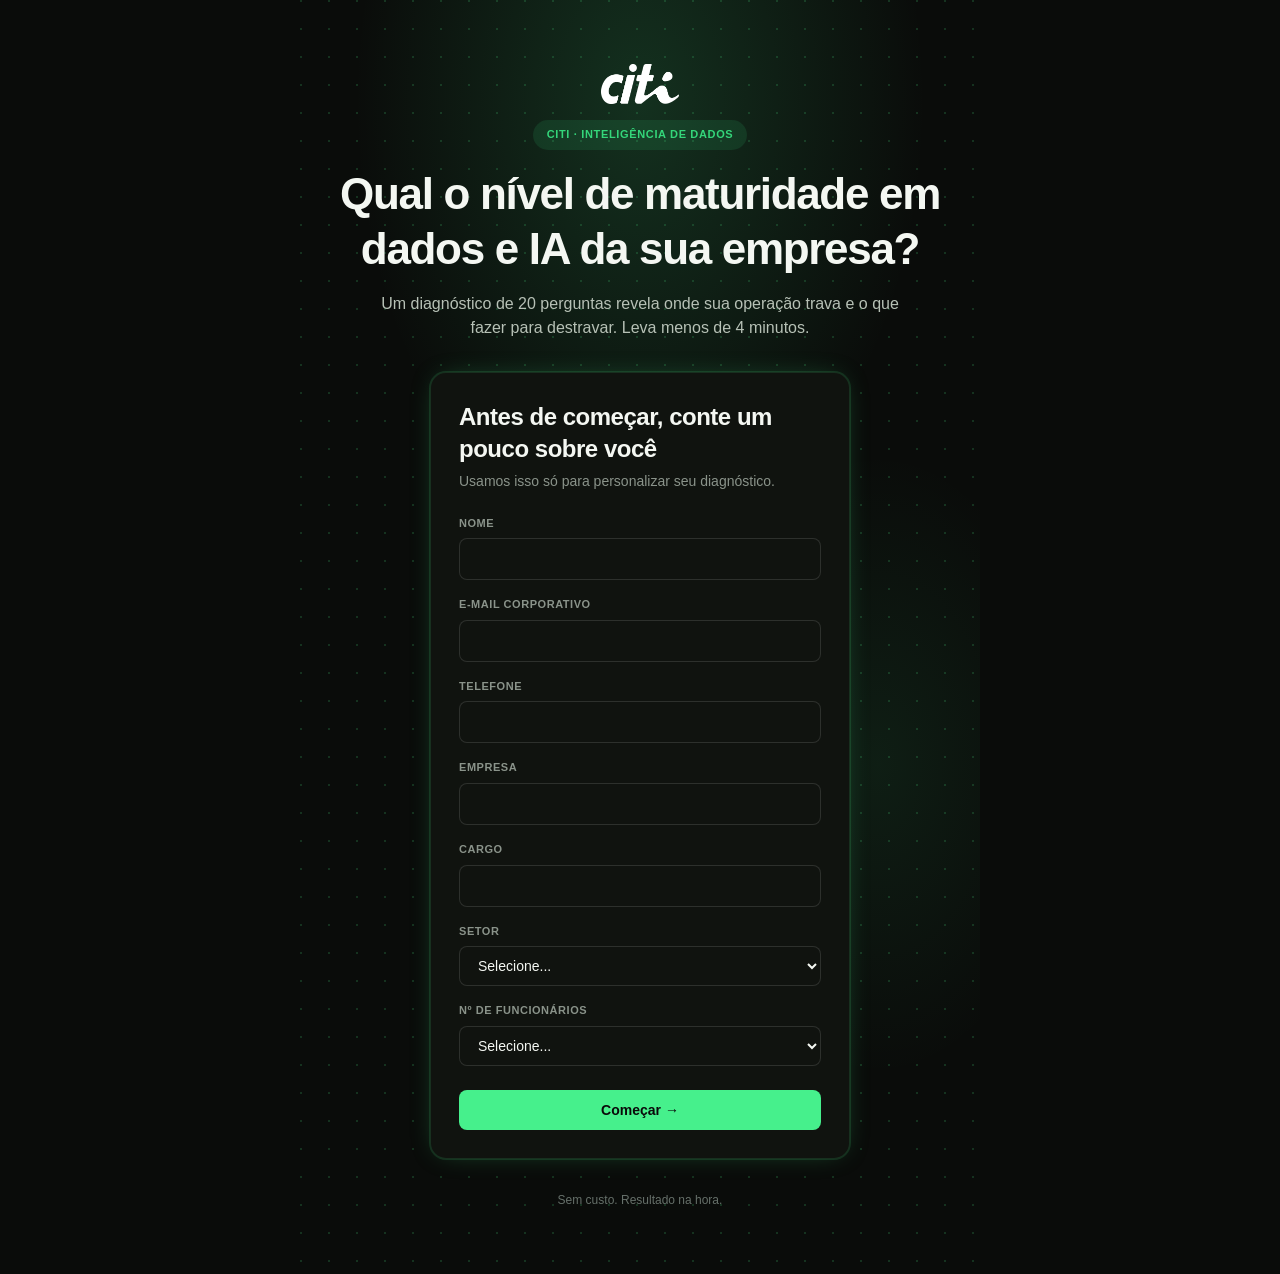
==== commit 31f09813: "feat: substitui site institucional pelo app DMS (Data Maturity Score) O dominio citi-welcome.com.br " ====
--- a/index.html
+++ b/index.html
@@ -1,1805 +1,14 @@
-<!DOCTYPE html>
+<!doctype html>
 <html lang="pt-BR">
-<head>
-<meta charset="utf-8" />
-<meta name="viewport" content="width=device-width, initial-scale=1" />
-<meta name="theme-color" content="#0F1113" />
-<meta name="description" content="Case CITi × Neoenergia — GALT, Gestão e Análise de Linhas de Transmissão." />
-<meta property="og:title" content="CITi × Neoenergia — GALT" />
-<meta property="og:description" content="Case CITi × Neoenergia: dados de oscilografias transformados em apoio à localização de ocorrências em linhas de transmissão." />
-<meta property="og:type" content="website" />
-<meta name="twitter:card" content="summary_large_image" />
-<title>CITi × Neoenergia — GALT</title>
-<style>
-:root {
-  --ink:#0F1113;
-  --ink-2:#141719;
-  --ink-3:#191D1F;
-  --paper:#F1F2EF;
-  --paper-2:#E5E8E3;
-  --white:#F3F4F3;
-  --muted:#929A95;
-  --muted-dark:#5C625E;
-  --green:#50E678;
-  --hair:rgba(255,255,255,.13);
-  --hair-dark:rgba(15,17,19,.16);
-  --pad:clamp(20px,3.25vw,56px);
-  --display:clamp(72px,11vw,190px);
-  --section-display:clamp(58px,8.5vw,142px);
-  --ease:cubic-bezier(.2,.75,.2,1);
-}
-*{box-sizing:border-box}
-html{scroll-behavior:smooth;background:var(--ink)}
-body{margin:0;background:var(--ink);color:var(--white);font-family:"Helvetica Neue",Helvetica,Arial,sans-serif;font-weight:450;-webkit-font-smoothing:antialiased;overflow-x:hidden}
-a{color:inherit;text-decoration:none}
-button{font:inherit}
-::selection{background:var(--green);color:var(--ink)}
-.noise{position:fixed;inset:0;pointer-events:none;z-index:90;opacity:.035;background-image:url("data:image/svg+xml,%3Csvg viewBox='0 0 180 180' xmlns='http://www.w3.org/2000/svg'%3E%3Cfilter id='n'%3E%3CfeTurbulence type='fractalNoise' baseFrequency='.78' numOctaves='4' stitchTiles='stitch'/%3E%3C/filter%3E%3Crect width='100%25' height='100%25' filter='url(%23n)' opacity='.72'/%3E%3C/svg%3E")}
-
-/* ===== CITi logo transplanted from Riachuelo landing ===== */
-.ria-citi-logo{
-  position:fixed;
-  top:20px;
-  left:var(--pad);
-  z-index:9998;
-  pointer-events:none;
-  mix-blend-mode:difference;
-  color:white;
-}
-.ria-citi-logo img{
-  width:78px;
-  height:auto;
-  display:block;
-  filter:invert(1);
-}
-.top-contact-link{
-  position:fixed;
-  top:20px;
-  right:var(--pad);
-  z-index:9998;
-  display:inline-flex;
-  align-items:center;
-  gap:12px;
-  padding:11px 14px 10px;
-  border:1px solid rgba(80,230,120,.56);
-  color:var(--green);
-  background:rgba(15,17,19,.32);
-  font:10px/1 ui-monospace,SFMono-Regular,Menlo,monospace;
-  letter-spacing:.12em;
-  text-transform:uppercase;
-  transition:background .25s ease,color .25s ease,border-color .25s ease,transform .25s ease;
-}
-.top-contact-link::after{content:'↓';font-size:14px;line-height:.7;transition:transform .25s ease}
-.top-contact-link:hover{background:var(--green);border-color:var(--green);color:var(--ink);transform:translateY(-2px)}
-.top-contact-link:hover::after{transform:translateY(3px)}
-
-main{position:relative}
-.section{padding:clamp(90px,12vw,180px) var(--pad)}
-.grid12{display:grid;grid-template-columns:repeat(12,minmax(0,1fr));gap:clamp(10px,1.4vw,24px)}
-.kicker{font-size:10px;line-height:1;text-transform:uppercase;letter-spacing:.18em;color:var(--muted)}
-.kicker.green{color:var(--green)}
-.rule{height:1px;background:var(--hair);width:100%}
-.display{font-size:var(--section-display);line-height:.87;letter-spacing:-.07em;font-weight:500;margin:0}
-.body-lg{font-size:clamp(20px,2.2vw,34px);line-height:1.18;letter-spacing:-.025em;margin:0}
-.body{font-size:clamp(15px,1.25vw,19px);line-height:1.55;color:var(--muted);margin:0}
-.reveal{opacity:1;transform:none;transition:opacity .9s var(--ease),transform .9s var(--ease)}
-.reveal.will-reveal{opacity:0;transform:translateY(34px)}
-.reveal.will-reveal.is-visible{opacity:1;transform:none}
-.hero{min-height:110vh;padding:104px var(--pad) 38px;display:flex;flex-direction:column;position:relative;overflow:hidden}
-.hero-top{display:grid;grid-template-columns:1fr 1fr 1fr;align-items:start;margin-top:22px;position:relative;z-index:3}
-.hero-top .meta-center{text-align:center}
-.hero-top .meta-right{text-align:right}
-.hero-title-wrap{margin-top:clamp(50px,8vh,105px);position:relative;z-index:4}
-.hero-title{margin:0;font-size:var(--display);font-weight:500;line-height:.78;letter-spacing:-.08em;text-transform:uppercase;white-space:nowrap}
-.hero-title .x{color:var(--green);font-weight:400;display:inline-block;margin:0 .035em}
-.hero-subrow{display:grid;grid-template-columns:repeat(12,1fr);gap:20px;margin-top:clamp(24px,3vw,44px);position:relative;z-index:4}
-.hero-subtitle{grid-column:1/6;font-size:clamp(18px,1.8vw,28px);line-height:1.2;letter-spacing:-.025em;max-width:680px}
-.hero-code{grid-column:10/13;justify-self:end;text-align:right;font:10px/1.55 ui-monospace,SFMono-Regular,Menlo,monospace;color:var(--muted);letter-spacing:.06em}
-.hero-visual-wrap{margin-top:auto;padding-top:clamp(52px,7vh,90px);position:relative}
-.hero-visual{height:clamp(420px,56vw,760px);position:relative;overflow:hidden;clip-path:inset(13% 17% 0 17% round 0);transition:clip-path 1.4s var(--ease);background:#252b29;isolation:isolate}
-.hero-visual.is-revealed{clip-path:inset(0 0 0 0 round 0)}
-.hero-sky{position:absolute;inset:0;background:radial-gradient(circle at 66% 20%,rgba(255,255,255,.22),transparent 24%),linear-gradient(165deg,#59625d 0%,#262d2a 40%,#101312 100%);transform:scale(1.05);transition:transform 1.8s var(--ease)}
-.hero-visual.is-revealed .hero-sky{transform:scale(1)}
-.hero-haze{position:absolute;inset:48% 0 0;background:linear-gradient(180deg,transparent,#0b0e0c 72%);z-index:1}
-.hero-land{position:absolute;left:-5%;right:-5%;bottom:-4%;height:38%;background:radial-gradient(ellipse at 35% 20%,#39413c 0 15%,transparent 16%),linear-gradient(10deg,#111512 0 60%,#202720 61% 68%,#0f1210 69%);z-index:2}
-.hero-svg{position:absolute;inset:0;width:100%;height:100%;z-index:3;filter:drop-shadow(0 10px 20px rgba(0,0,0,.25))}
-.hero-overlay{position:absolute;inset:0;z-index:4;background:linear-gradient(90deg,rgba(15,17,19,.34),transparent 38%,transparent 70%,rgba(15,17,19,.12));mix-blend-mode:multiply}
-.hero-visual .label{position:absolute;z-index:6;font:9px/1.4 ui-monospace,SFMono-Regular,Menlo,monospace;text-transform:uppercase;letter-spacing:.12em;color:rgba(243,244,243,.7)}
-.hero-visual .label.a{left:18px;top:18px} .hero-visual .label.b{right:18px;top:18px;text-align:right} .hero-visual .label.c{right:18px;bottom:18px;text-align:right}
-.intro{padding-top:clamp(130px,15vw,240px)}
-.intro .kicker{grid-column:1/3}
-.intro-copy{grid-column:4/13;max-width:1300px}
-.intro-copy h2{font-size:clamp(48px,7.6vw,128px);line-height:.93;letter-spacing:-.065em;font-weight:500;margin:0}
-.intro-copy h2 em{font-style:normal;color:var(--green)}
-.intro-bottom{margin-top:clamp(70px,9vw,130px);border-top:1px solid var(--hair);padding-top:22px}
-.intro-note{grid-column:4/8}
-.metric-strip{grid-column:9/13;display:grid;grid-template-columns:1fr 1fr;border-left:1px solid var(--hair)}
-.metric-mini{padding-left:22px;border-right:1px solid var(--hair)}
-.metric-mini strong{font-size:clamp(38px,4vw,72px);line-height:.9;letter-spacing:-.06em;font-weight:500;display:block}
-.metric-mini span{display:block;margin-top:12px;font-size:9px;letter-spacing:.14em;color:var(--muted);text-transform:uppercase;line-height:1.4}
-.challenge{padding-bottom:0}
-.challenge-head{border-top:1px solid var(--hair);padding-top:18px;margin-bottom:65px}
-.challenge-sticky-grid{display:grid;grid-template-columns:repeat(12,1fr);gap:20px;align-items:start}
-.challenge-left{grid-column:1/6;position:sticky;top:118px;height:calc(100vh - 150px);display:flex;flex-direction:column;justify-content:space-between;padding-bottom:34px}
-.challenge-left .display{font-size:clamp(68px,8vw,136px)}
-.challenge-index{display:flex;justify-content:space-between;border-top:1px solid var(--hair);padding-top:16px;color:var(--muted);font-size:10px;text-transform:uppercase;letter-spacing:.15em}
-.challenge-list{grid-column:7/13}
-.challenge-step{min-height:72vh;display:flex;flex-direction:column;justify-content:center;border-top:1px solid var(--hair);opacity:.28;transition:opacity .45s}
-.challenge-step.is-active{opacity:1}
-.challenge-step .num{font-size:11px;color:var(--green);letter-spacing:.12em;margin-bottom:26px}
-.challenge-step h3{font-size:clamp(46px,5.4vw,90px);line-height:.9;letter-spacing:-.055em;font-weight:500;margin:0 0 25px}
-.challenge-step p{max-width:610px}
-.line-map{min-height:140vh;position:relative;padding-top:0}
-.line-stage{position:sticky;top:0;height:100vh;display:flex;flex-direction:column;justify-content:center;overflow:hidden}
-.line-title{font-size:clamp(56px,8vw,142px);line-height:.9;letter-spacing:-.065em;font-weight:500;margin:0 0 clamp(70px,9vh,115px);max-width:1100px}
-.line-rail{position:relative;margin:0 3vw;height:95px}
-.line-rail::before{content:"";position:absolute;top:42px;left:0;right:0;height:1px;background:rgba(255,255,255,.4)}
-.pylon-node{position:absolute;top:32px;width:21px;height:21px;border:1px solid rgba(255,255,255,.55);background:var(--ink);transform:rotate(45deg)}
-.pylon-node.start{left:0} .pylon-node.end{right:0}
-.rail-label{position:absolute;top:73px;font:9px/1.3 ui-monospace,monospace;color:var(--muted);text-transform:uppercase;letter-spacing:.1em}
-.rail-label.start{left:0} .rail-label.end{right:0;text-align:right}
-#locator{position:absolute;left:0;top:33px;width:19px;height:19px;border-radius:50%;background:var(--green);box-shadow:0 0 0 7px rgba(80,230,120,.08);transform:translateX(-50%);will-change:left;transition:left .28s cubic-bezier(.22,1,.36,1),box-shadow .28s ease}
-#locator::after{content:"FAULT";position:absolute;top:-30px;left:50%;transform:translateX(-50%);font:9px ui-monospace,monospace;letter-spacing:.12em;color:var(--green)}
-.line-data{margin-top:42px;display:flex;justify-content:space-between;font:9px/1.5 ui-monospace,monospace;color:var(--muted);letter-spacing:.08em;text-transform:uppercase}
-.solution{background:var(--ink-2);padding-top:clamp(120px,14vw,210px)}
-.solution-head .kicker{grid-column:1/3}
-.solution-title{grid-column:4/12}
-.solution-title h2{font-size:clamp(82px,12vw,200px);letter-spacing:-.085em;line-height:.74;margin:0;font-weight:500}
-.solution-title h2 span{display:block;font-size:.18em;letter-spacing:.02em;line-height:1.2;margin-top:35px;color:var(--muted);font-weight:450;text-transform:uppercase}
-.solution-copy{margin-top:55px;grid-column:4/8}
-.scope-wrap{grid-column:9/13;margin-top:55px;height:260px;border-left:1px solid var(--hair);padding-left:24px;position:relative;overflow:hidden}
-.scope-wrap svg{width:100%;height:100%}
-.scope-grid{stroke:rgba(255,255,255,.07);stroke-width:.6}
-.scope-line{fill:none;stroke:rgba(243,244,243,.58);stroke-width:1.2;vector-effect:non-scaling-stroke}
-.scope-line.green{stroke:var(--green);stroke-width:1.5}
-.pipeline{margin-top:clamp(100px,12vw,180px);border-top:1px solid var(--hair)}
-.pipe-row{display:grid;grid-template-columns:1.2fr 2.3fr 1fr;gap:20px;align-items:center;min-height:138px;border-bottom:1px solid var(--hair);transition:background .3s}
-.pipe-row:hover{background:rgba(255,255,255,.025)}
-.pipe-num{font:10px ui-monospace,monospace;color:var(--green)}
-.pipe-name{font-size:clamp(28px,3.3vw,54px);letter-spacing:-.04em}
-.pipe-desc{color:var(--muted);font-size:13px;line-height:1.45}
-.results{background:var(--paper);color:var(--ink);padding-top:clamp(110px,14vw,200px);padding-bottom:clamp(110px,14vw,200px)}
-.results .kicker{color:var(--muted-dark)}
-.results-top{display:flex;justify-content:space-between;align-items:flex-start;border-top:1px solid var(--hair-dark);padding-top:18px}
-.result-block{padding-top:clamp(100px,12vw,160px)}
-.result-number{font-size:clamp(150px,29vw,490px);line-height:.7;letter-spacing:-.11em;font-weight:500;margin-left:-.035em;white-space:nowrap}
-.result-label{display:grid;grid-template-columns:repeat(12,1fr);gap:20px;margin-top:clamp(55px,7vw,100px);border-top:1px solid var(--hair-dark);padding-top:20px}
-.result-label h3{grid-column:1/6;font-size:clamp(28px,3.2vw,52px);line-height:1;letter-spacing:-.04em;margin:0;font-weight:500}
-.result-label p{grid-column:8/13;color:var(--muted-dark);font-size:15px;line-height:1.55;margin:0;max-width:620px}
-.result-second{margin-top:clamp(140px,18vw,270px);display:grid;grid-template-columns:repeat(12,1fr);gap:20px;align-items:end}
-.result-second .big37{grid-column:1/7;font-size:clamp(160px,25vw,420px);line-height:.66;letter-spacing:-.09em;font-weight:500}
-.result-second .copy37{grid-column:8/13;border-top:1px solid var(--hair-dark);padding-top:18px}
-.result-second .copy37 h3{font-size:clamp(32px,4vw,62px);letter-spacing:-.045em;line-height:.94;margin:0 0 24px}
-.result-second .copy37 p{color:var(--muted-dark)}
-
-.impact{padding-top:clamp(135px,16vw,230px)}
-.impact-title{max-width:1300px;font-size:clamp(65px,9vw,152px);letter-spacing:-.07em;line-height:.86;font-weight:500;margin:0 0 72px}
-.impact-title .green{color:var(--green)}
-.impact-panel{position:relative;min-height:min(92vh,980px);border-top:1px solid var(--hair);border-bottom:1px solid var(--hair);background:
-  radial-gradient(circle at 66% 24%,rgba(255,255,255,.16),transparent 18%),
-  linear-gradient(180deg,rgba(255,255,255,.04),rgba(255,255,255,0) 16%,rgba(0,0,0,.14) 100%),
-  linear-gradient(180deg,#151917 0%,#0d1110 100%);
-  overflow:hidden}
-.impact-panel::before{content:"";position:absolute;inset:0;background:repeating-linear-gradient(90deg,rgba(255,255,255,.014) 0 1px,transparent 1px 112px);opacity:.5;pointer-events:none}
-.impact-panel::after{content:"";position:absolute;inset:0;background:linear-gradient(180deg,transparent 60%,rgba(0,0,0,.4));pointer-events:none}
-.impact-panel-inner{position:absolute;inset:0;padding:clamp(26px,3vw,40px);display:grid;grid-template-columns:repeat(12,minmax(0,1fr));gap:20px;align-items:end}
-.impact-panel-headline{grid-column:1/6;align-self:end;font-size:clamp(62px,8vw,154px);line-height:.86;letter-spacing:-.085em;font-weight:500;max-width:780px;position:relative;z-index:4;margin-bottom:clamp(32px,4vw,58px)}
-.impact-panel-note{grid-column:9/13;align-self:end;font-size:clamp(16px,1.45vw,22px);line-height:1.45;color:#D8DDD9;max-width:460px;position:relative;z-index:4;margin-bottom:clamp(26px,3vw,46px)}
-.impact-wire{position:absolute;inset:0;width:100%;height:100%;pointer-events:none;z-index:2}
-.impact-wire path{fill:none;stroke-linecap:round}
-.impact-wire-green path{stroke:rgba(80,230,120,.95);stroke-width:1.6;filter:drop-shadow(0 0 10px rgba(80,230,120,.12))}
-.impact-wire-white path{stroke:rgba(255,255,255,.76);stroke-width:1.4}
-.impact-pylon-art{position:absolute;inset:0;width:100%;height:100%;pointer-events:none;z-index:3;opacity:.88}
-.impact-pylon-art path,.impact-pylon-art line{stroke:rgba(255,255,255,.58);fill:none;stroke-width:1.6}
-.impact-ground{position:absolute;left:54%;right:7%;bottom:0;height:22%;background:linear-gradient(180deg,rgba(255,255,255,.02),rgba(0,0,0,.28) 25%,rgba(0,0,0,.6));transform:skewX(-10deg);transform-origin:bottom left;opacity:.38;pointer-events:none;z-index:1}
-.impact-list{margin-top:0;border-top:1px solid var(--hair)}
-.impact-item{display:grid;grid-template-columns:1fr 3fr 2fr;gap:20px;min-height:146px;align-items:center;border-bottom:1px solid var(--hair)}
-.impact-item .i{font:10px ui-monospace,monospace;color:var(--green)}
-.impact-item h4{font-size:clamp(28px,3vw,48px);letter-spacing:-.04em;margin:0;font-weight:500}
-.impact-item p{color:var(--muted);font-size:14px;line-height:1.5;margin:0}
-.evidence-grid{padding-top:clamp(110px,12vw,180px)}
-.evidence-shell{display:grid;grid-template-columns:1.25fr 1.3fr 1.45fr 1.3fr;border-top:1px solid var(--hair);border-bottom:1px solid var(--hair)}
-.evidence-col{min-height:780px;position:relative;padding:clamp(24px,2.4vw,34px);border-left:1px solid var(--hair)}
-.evidence-col:first-child{border-left:0}
-.evidence-empty{background:rgba(255,255,255,.01)}
-.evidence-identity{display:flex;align-items:end;justify-content:flex-start}
-.evidence-person{display:flex;align-items:center;gap:18px;padding-bottom:24px}
-.evidence-avatar{width:62px;height:62px;border-radius:50%;border:1px solid rgba(255,255,255,.22);display:grid;place-items:center;background:radial-gradient(circle at 35% 28%,#6b736e 0,#2a2f2c 42%,#101312 100%);box-shadow:inset 0 0 0 5px rgba(255,255,255,.03)}
-.evidence-avatar span{font-size:24px;letter-spacing:-.04em;font-weight:600;color:var(--white)}
-.evidence-person strong{display:block;font-size:clamp(30px,2.8vw,54px);letter-spacing:-.045em;font-weight:500;line-height:1}
-.evidence-person small{display:block;margin-top:6px;font-size:clamp(16px,1.25vw,22px);color:var(--muted);line-height:1.3}
-.evidence-main{display:grid;grid-template-rows:auto auto auto 1fr auto;gap:26px;align-content:start}
-.pattern-lines{display:grid;grid-template-columns:repeat(24,1fr);gap:12px;padding-top:8px}
-.pattern-lines span{display:block;height:46px;border-radius:99px;background:rgba(255,255,255,.82)}
-.pattern-dots{display:grid;grid-template-columns:repeat(16,1fr);gap:12px 10px;max-width:470px}
-.pattern-dots span{width:14px;height:14px;border-radius:50%;background:rgba(255,255,255,.9)}
-.pattern-dots span.dim{background:rgba(255,255,255,.45)}
-.pattern-blocks{display:flex;gap:16px;padding-top:8px}
-.pattern-blocks span{display:block;width:44px;height:44px;background:rgba(255,255,255,.76)}
-.evidence-caption{font-size:11px;text-transform:uppercase;letter-spacing:.16em;color:var(--muted)}
-.evidence-quote{align-self:end;padding-bottom:18px}
-.evidence-quote p{margin:12px 0 0;font-size:clamp(32px,3vw,52px);line-height:1.04;letter-spacing:-.04em;max-width:720px}
-.evidence-metrics{display:flex;flex-direction:column;justify-content:flex-start;gap:80px}
-.evidence-metric{padding-top:4px}
-.evidence-metric strong{display:block;font-size:clamp(38px,4.2vw,84px);line-height:.92;letter-spacing:-.075em;font-weight:500;color:var(--white)}
-.evidence-metric span{display:block;margin-top:10px;font-size:clamp(20px,1.6vw,32px);line-height:1.2;color:#D7DDD8;max-width:360px}
-.evidence-metric p{margin:18px 0 0;font-size:15px;line-height:1.55;color:var(--muted);max-width:360px}
-
-.partnership{padding-top:clamp(150px,17vw,250px)}
-.partnership .kicker{margin-bottom:50px}
-.partner-lockup{display:grid;grid-template-columns:1fr auto 1fr;align-items:center;border-top:1px solid var(--hair);border-bottom:1px solid var(--hair);padding:clamp(55px,7vw,90px) 0}
-.partner-name{font-size:clamp(52px,8.2vw,142px);line-height:.8;letter-spacing:-.065em;font-weight:500;text-transform:uppercase}
-.partner-name.right{text-align:right}
-.partner-x{font-size:clamp(50px,7vw,100px);color:var(--green);font-weight:300;padding:0 2vw}
-.partner-copy{display:grid;grid-template-columns:repeat(12,1fr);gap:20px;margin-top:70px}
-.partner-copy h3{grid-column:1/7;font-size:clamp(42px,5.7vw,86px);line-height:.95;letter-spacing:-.055em;margin:0;font-weight:500}
-.partner-copy p{grid-column:9/13}
-.reframe{min-height:160vh;padding-top:clamp(130px,14vw,210px);display:flex;flex-direction:column;justify-content:space-between}
-.reframe-top,.reframe-bottom{max-width:1450px}
-.reframe h2{font-size:clamp(62px,9.2vw,160px);line-height:.86;letter-spacing:-.07em;margin:0;font-weight:500}
-.reframe-bottom{align-self:flex-end;width:min(100%,1080px);padding-top:240px}
-.reframe-bottom h2{color:var(--green)}
-.reframe-note{margin-top:55px;display:grid;grid-template-columns:1fr 1fr;gap:50px;border-top:1px solid var(--hair);padding-top:20px}
-.reframe-note p{margin:0;color:var(--muted);line-height:1.55;max-width:520px}
-.cta{background:var(--green);color:var(--ink);min-height:100vh;padding:80px var(--pad) 38px;display:flex;flex-direction:column;justify-content:space-between}
-.cta-top{display:flex;justify-content:space-between;border-top:1px solid rgba(15,17,19,.28);padding-top:15px;font-size:10px;text-transform:uppercase;letter-spacing:.14em}
-.cta h2{font-size:clamp(66px,10.5vw,180px);line-height:.82;letter-spacing:-.075em;margin:80px 0;font-weight:500;max-width:1500px}
-.cta-actions{display:flex;justify-content:space-between;align-items:flex-end;border-top:1px solid rgba(15,17,19,.28);padding-top:22px}
-.cta-button{background:var(--ink);color:var(--green);padding:18px 22px;min-width:min(380px,100%);display:flex;justify-content:space-between;text-transform:uppercase;font-size:12px;letter-spacing:.1em;transition:transform .3s var(--ease),background .3s,color .3s}
-.cta-button:hover{transform:translateY(-4px);background:#000;color:var(--white)}
-.cta-small{font-size:12px;max-width:330px;line-height:1.45}
-.footer{background:var(--ink);padding:70px var(--pad) 35px}
-.footer-logo img{height:42px}
-.footer-grid{margin-top:85px;display:grid;grid-template-columns:repeat(12,1fr);gap:20px;border-top:1px solid var(--hair);padding-top:20px}
-.footer-col{font-size:11px;line-height:1.65;color:var(--muted);text-transform:uppercase;letter-spacing:.08em}
-.footer-col.a{grid-column:1/4} .footer-col.b{grid-column:7/9} .footer-col.c{grid-column:10/13;text-align:right}
-.footer-bottom{margin-top:110px;display:flex;justify-content:space-between;font-size:9px;text-transform:uppercase;letter-spacing:.12em;color:#626965}
-
-/* ====== light editorial sections ====== */
-.section-light{background:var(--paper);color:var(--ink)}
-.section-light .kicker{color:var(--muted-dark)}
-.section-light .body,.section-light p{color:var(--muted-dark)}
-.section-light .rule{background:var(--hair-dark)}
-.section-light .reveal{color:inherit}
-.section-light .metric-strip{border-left-color:var(--hair-dark)}
-.section-light .metric-mini{border-right-color:var(--hair-dark)}
-.section-light .metric-mini span{color:var(--muted-dark)}
-.section-light .intro-bottom{border-top-color:var(--hair-dark)}
-.section-light .partner-lockup{border-top-color:var(--hair-dark);border-bottom-color:var(--hair-dark)}
-.section-light .partner-copy p{color:var(--muted-dark)}
-.section-light .partner-x{color:var(--green)}
-.section-light .partner-name{color:var(--ink)}
-.section-light .partner-name.logo.neo img{filter:none}
-.section-light .body{color:var(--muted-dark)}
-.section-light .kicker.green{color:var(--green)}
-.section-light::selection{background:var(--green);color:var(--ink)}
-.light-band{position:relative;overflow:hidden}
-.light-band::before{content:"";position:absolute;inset:0;pointer-events:none;background:repeating-linear-gradient(90deg,transparent 0 calc(25% - 1px),rgba(15,17,19,.045) calc(25% - 1px) 25%);opacity:.55}
-.light-band>*{position:relative;z-index:1}
-.light-accent-line{height:1px;background:var(--hair-dark);margin-top:clamp(52px,7vw,90px)}
-
-
-.reframe.split-light{background:linear-gradient(to bottom,var(--paper) 0%,var(--paper) 48%,var(--ink) 48%,var(--ink) 100%);color:var(--ink);padding-top:clamp(130px,14vw,210px)}
-.reframe.split-light .reframe-top .kicker{color:var(--muted-dark)}
-.reframe.split-light .reframe-top h2{color:var(--ink)}
-.reframe.split-light .reframe-bottom{color:var(--white)}
-.reframe.split-light .reframe-bottom h2{color:var(--green)}
-.reframe.split-light .reframe-note{border-top-color:var(--hair)}
-.reframe.split-light .reframe-note p{color:var(--muted)}
-
-@media(max-width:980px){
-  .hero-top{grid-template-columns:1fr 1fr} .hero-top .meta-center{display:none}
-  .hero-title{white-space:normal} .hero-subtitle{grid-column:1/9} .hero-code{grid-column:9/13}
-  .intro .kicker{grid-column:1/4} .intro-copy{grid-column:1/13;margin-top:45px}
-  .intro-note{grid-column:1/7} .metric-strip{grid-column:7/13}
-  .challenge-left{grid-column:1/5} .challenge-list{grid-column:6/13}
-  .solution-title{grid-column:3/13} .solution-copy{grid-column:3/8} .scope-wrap{grid-column:8/13}
-  .impact-panel-headline{grid-column:1/7} .impact-panel-note{grid-column:8/13}
-  .evidence-shell{grid-template-columns:1fr 1fr 1.2fr} .evidence-empty{display:none} .evidence-col{min-height:620px} .evidence-person strong{font-size:clamp(28px,2.5vw,42px)} .evidence-person small{font-size:18px} .evidence-quote p{font-size:clamp(26px,2.5vw,40px)} .evidence-metric span{font-size:clamp(18px,1.6vw,28px)}
-  .partner-copy h3{grid-column:1/8} .partner-copy p{grid-column:8/13}
-}
-@media(max-width:760px){
-  :root{--pad:20px}
-  .ria-citi-logo{top:16px;left:16px}.ria-citi-logo img{width:60px} .hero-partner-lockup{gap:10px;margin-bottom:18px} .hero-partner-lockup .hero-lockup-citi{height:25px} .hero-partner-lockup .hero-lockup-neo{height:22px} .hero-partner-x{font-size:19px} .hero-case-id{width:100%;margin-left:0;padding-left:0;border-left:0;margin-top:2px} .identity-logo{height:32px}
-  .hero{padding-top:85px;min-height:auto} .hero-top{font-size:8px}
-  .hero-title-wrap{margin-top:64px} .hero-title{font-size:clamp(62px,19vw,105px);line-height:.82}
-  .hero-subrow{display:block} .hero-code{margin-top:28px;text-align:left}
-  .hero-visual{height:64vh;min-height:430px;clip-path:inset(10% 6% 0 6%)}
-  .section{padding-left:var(--pad);padding-right:var(--pad)}
-  .grid12{display:block}
-  .intro .kicker{margin-bottom:36px} .intro-copy h2{font-size:clamp(48px,14vw,86px)}
-  .intro-bottom{display:block} .intro-note{margin-bottom:55px} .metric-strip{border-left:0;border-top:1px solid var(--hair);padding-top:20px}
-  .challenge-sticky-grid{display:block} .challenge-left{position:relative;top:auto;height:auto;padding-bottom:60px} .challenge-left .display{font-size:clamp(62px,18vw,100px)} .challenge-index{display:none}
-  .challenge-step{min-height:65vh}
-  .line-title{font-size:clamp(52px,15vw,90px)} .line-data{font-size:7px;gap:12px}
-  .solution-head{display:block} .solution-title{margin-top:42px} .solution-title h2{font-size:clamp(96px,28vw,150px)} .solution-copy{margin-top:48px} .scope-wrap{margin-top:55px;border-left:0;border-top:1px solid var(--hair);padding:24px 0 0}
-  .pipe-row{grid-template-columns:40px 1fr;min-height:130px} .pipe-desc{grid-column:2/3;padding-bottom:24px}
-  .result-label,.result-second{display:block} .result-label p{margin-top:28px} .result-second .copy37{margin-top:60px}
-  .result-number{font-size:clamp(140px,42vw,260px)} .result-second .big37{font-size:clamp(160px,53vw,300px)}
-  .impact-panel{min-height:78vh} .impact-panel-inner{display:block;position:relative;height:100%;padding:22px} .impact-panel-headline{max-width:420px;margin-top:270px;margin-bottom:26px} .impact-panel-note{max-width:360px;margin-bottom:18px} .impact-ground{left:38%;right:-8%}
-  .impact-item{grid-template-columns:36px 1fr;min-height:150px} .impact-item p{grid-column:2/3;padding-bottom:20px}
-  .evidence-shell{grid-template-columns:1fr} .evidence-col{min-height:auto;border-left:0;border-top:1px solid var(--hair)} .evidence-col:first-child{display:none} .evidence-identity{padding-top:70px} .evidence-main{padding-top:46px} .pattern-lines{gap:8px} .pattern-lines span{height:34px} .pattern-dots{gap:8px 8px;max-width:100%} .evidence-metrics{gap:48px;padding-top:30px;padding-bottom:30px}
-  .partner-lockup{grid-template-columns:1fr;gap:35px} .partner-name.right{text-align:left} .partner-x{padding:0}
-  .partner-copy{display:block} .partner-copy p{margin-top:40px}
-  .reframe{min-height:135vh} .reframe-bottom{padding-top:180px} .reframe-note{grid-template-columns:1fr;gap:22px}
-  .cta{min-height:95vh} .cta-actions{display:block} .cta-button{width:100%;margin-bottom:35px}
-  .footer-grid{display:grid;grid-template-columns:1fr 1fr} .footer-col.a,.footer-col.b,.footer-col.c{grid-column:auto;text-align:left} .footer-col.c{grid-column:1/3;margin-top:25px}
-}
-@media (prefers-reduced-motion:reduce){
-  html{scroll-behavior:auto}
-  *,*::before,*::after{animation-duration:.01ms!important;animation-iteration-count:1!important;transition-duration:.01ms!important}
-  .reveal{opacity:1;transform:none}
-  .hero-visual{clip-path:none}
-}
-
-/* ====== 2026 refined hero + evidence system ====== */
-.hero-case{min-height:100vh;padding:28px var(--pad) 34px;display:block;overflow:hidden}
-.hero-frame{border:1px solid var(--hair);position:relative;background:#0C0F0E}
-.hero-frame::before{content:"";position:absolute;inset:0;pointer-events:none;background:repeating-linear-gradient(90deg,transparent 0 calc(25% - 1px),rgba(255,255,255,.055) calc(25% - 1px) 25%);z-index:10;opacity:.7}
-.geo-panel{height:clamp(440px,55vh,590px);position:relative;overflow:hidden;border-bottom:1px solid var(--hair);background:radial-gradient(circle at 66% 20%,rgba(255,255,255,.08),transparent 22%),linear-gradient(180deg,#151A17 0%,#0C100E 62%,#080A09 100%)}
-.geo-panel::before{content:"";position:absolute;inset:0;background:repeating-linear-gradient(0deg,rgba(255,255,255,.012) 0 1px,transparent 1px 44px);pointer-events:none;z-index:1}
-.geo-scene{position:absolute;inset:0;width:100%;height:100%;z-index:2;transition:transform .55s var(--ease);will-change:transform}
-.geo-meta{position:absolute;z-index:6;top:22px;font:9px/1.55 ui-monospace,SFMono-Regular,Menlo,monospace;letter-spacing:.12em;color:rgba(243,244,243,.55);text-transform:uppercase;opacity:var(--hero-meta-opacity,0);transform:translateY(calc((1 - var(--hero-meta-opacity,0))*10px));transition:opacity .45s var(--ease),transform .45s var(--ease)}
-.geo-meta-left{left:clamp(150px,11vw,200px)}.geo-meta-right{right:26px;text-align:right}.geo-cross{color:var(--green);font-size:22px;margin-left:18px;vertical-align:-2px}
-.geo-legend{position:absolute;right:26px;bottom:24px;z-index:6;display:grid;gap:8px;font:9px ui-monospace,SFMono-Regular,Menlo,monospace;letter-spacing:.11em;color:rgba(243,244,243,.68);opacity:var(--hero-meta-opacity,0);transition:opacity .45s var(--ease)}
-.geo-legend span{display:flex;align-items:center;gap:12px}.geo-legend i{display:inline-block;width:28px;height:1px;background:rgba(243,244,243,.7)}.geo-legend .legend-green{background:var(--green)}
-.geo-trace{stroke-dasharray:1600;stroke-dashoffset:1600;animation:traceIn 2s .3s var(--ease) forwards}
-.fault-point circle:first-child{animation:faultPulse 2.6s ease-in-out infinite}
-@keyframes traceIn{to{stroke-dashoffset:0}}@keyframes faultPulse{0%,100%{opacity:1}50%{opacity:.58}}
-.hero-editorial{min-height:305px;display:grid;grid-template-columns:1.8fr .9fr .9fr;position:relative;z-index:12}
-.hero-copy{padding:28px 32px 24px;border-right:1px solid var(--hair);display:flex;flex-direction:column;justify-content:flex-start}
-.hero-kicker{font:10px ui-monospace,SFMono-Regular,Menlo,monospace;letter-spacing:.13em;color:var(--green);margin-bottom:12px}
-.hero-partner-lockup{display:flex;align-items:center;gap:15px;min-height:42px;margin-bottom:22px;flex-wrap:wrap}
-.hero-partner-lockup img{display:block;width:auto;object-fit:contain;flex:0 0 auto}
-.hero-partner-lockup .hero-lockup-citi{height:31px}
-.hero-partner-lockup .hero-lockup-neo{height:27px}
-.hero-partner-x{font-size:24px;line-height:1;color:rgba(243,244,243,.72);font-weight:300;margin:0 1px}
-.hero-case-id{margin-left:5px;padding-left:16px;border-left:1px solid var(--hair);font:9px/1.45 ui-monospace,SFMono-Regular,Menlo,monospace;letter-spacing:.12em;color:var(--muted);text-transform:uppercase;white-space:nowrap}
-.hero-copy h1{font-size:clamp(58px,6.5vw,104px);line-height:.83;letter-spacing:-.075em;font-weight:500;margin:0;max-width:780px}
-.hero-copy p{font-size:clamp(15px,1.2vw,19px);line-height:1.5;color:#C1C7C2;max-width:650px;margin:22px 0 0}
-.hero-tags{margin-top:auto;padding-top:22px;display:flex;gap:18px;font:9px ui-monospace,SFMono-Regular,Menlo,monospace;letter-spacing:.12em;color:var(--muted)}
-.hero-tags span:first-child{color:var(--green)}
-.hero-stat{padding:36px 28px;border-right:1px solid var(--hair);display:flex;flex-direction:column;justify-content:center}
-.hero-stat span{font:9px ui-monospace,SFMono-Regular,Menlo,monospace;letter-spacing:.11em;color:rgba(243,244,243,.62)}
-.hero-stat strong{font-size:clamp(60px,6.8vw,110px);line-height:.82;letter-spacing:-.07em;color:var(--green);font-weight:450;margin:26px 0 18px}
-.hero-stat small{font:9px/1.55 ui-monospace,SFMono-Regular,Menlo,monospace;letter-spacing:.09em;color:var(--muted);text-transform:uppercase;max-width:250px}
-.hero-scroll{position:absolute;right:26px;bottom:18px;font:9px ui-monospace,SFMono-Regular,Menlo,monospace;letter-spacing:.13em;color:var(--muted)}
-
-.case-evidence{padding-top:clamp(120px,14vw,210px);padding-bottom:clamp(120px,14vw,210px)}
-.evidence-frame{min-height:760px;display:grid;grid-template-columns:.85fr .78fr 1.32fr 1.02fr;border:1px solid var(--hair);background:#0B0D0C;position:relative}
-.evidence-col{min-height:760px;padding:28px 30px;position:relative;border-left:1px solid var(--hair)}
-.evidence-col:first-child{border-left:0}
-.evidence-label-col{background:linear-gradient(180deg,rgba(255,255,255,.012),transparent 28%)}
-.evidence-section-label{font:11px/1.55 ui-monospace,SFMono-Regular,Menlo,monospace;letter-spacing:.12em;color:var(--green)}
-.evidence-section-label small{color:var(--muted);font-size:9px}.evidence-section-label span{margin-right:12px}
-.corner-cross{position:absolute;left:24px;bottom:24px;color:rgba(255,255,255,.36);font-weight:200;font-size:25px}
-.evidence-identity-col{display:flex;flex-direction:column;justify-content:flex-end;padding-bottom:72px}
-.identity-orbit{width:92px;height:92px;border:1px solid rgba(80,230,120,.65);border-radius:50%;position:relative;margin-bottom:22px}
-.identity-orbit::before,.identity-orbit::after{content:"";position:absolute;left:50%;top:50%;transform:translate(-50%,-50%);background:rgba(80,230,120,.35)}
-.identity-orbit::before{width:1px;height:124px}.identity-orbit::after{width:124px;height:1px}
-.identity-orbit span{position:absolute;width:12px;height:12px;border-radius:50%;background:var(--green);left:50%;top:50%;transform:translate(-50%,-50%)}
-.identity-copy strong{font-size:clamp(25px,2vw,34px);line-height:1.05;letter-spacing:-.04em;font-weight:450;white-space:nowrap}.identity-copy em{font-style:normal;color:var(--green)}
-.identity-copy small{display:block;margin-top:12px;font:9px ui-monospace,SFMono-Regular,Menlo,monospace;letter-spacing:.12em;color:var(--muted)}
-.identity-rule{width:40px;height:1px;background:var(--green);margin-top:42px}
-.evidence-narrative-col{display:grid;grid-template-rows:auto auto auto 1fr;gap:28px}
-.signal-bars{height:78px;display:grid;grid-template-columns:repeat(24,1fr);gap:11px;align-items:end}
-.signal-bars i{height:58px;width:2px;background:rgba(255,255,255,.76);justify-self:center}
-.signal-dots{display:grid;grid-template-columns:repeat(16,1fr);gap:10px 12px;max-width:480px}
-.signal-dots i{width:5px;height:5px;border-radius:50%;background:rgba(255,255,255,.95);justify-self:center}.signal-dots i.dim{background:rgba(255,255,255,.23)}
-.signal-squares{display:grid;grid-template-columns:1fr .95fr;gap:14px;max-width:480px;height:170px}
-.wire-square{border:1px solid rgba(255,255,255,.45);position:relative;color:rgba(255,255,255,.42);font-size:20px;padding:8px}.wire-square b,.wire-square em,.wire-square u{position:absolute;font-style:normal;text-decoration:none;font-weight:400}.wire-square b{right:8px;top:8px}.wire-square em{left:8px;bottom:8px}.wire-square u{right:8px;bottom:8px}
-.noise-square{border:1px solid rgba(255,255,255,.25);background:radial-gradient(circle at 20% 20%,rgba(255,255,255,.12),transparent 2%),radial-gradient(circle at 70% 40%,rgba(255,255,255,.08),transparent 2%),repeating-radial-gradient(circle at 30% 30%,rgba(255,255,255,.025) 0 1px,transparent 1px 4px)}
-.evidence-statement{align-self:end;font-size:clamp(31px,3vw,54px);line-height:1.06;letter-spacing:-.045em;margin:8px 0 0;max-width:720px}.evidence-statement mark{background:none;color:var(--green)}
-.evidence-data-col{padding:0;display:grid;grid-template-rows:repeat(3,1fr)}
-.evidence-data-block{padding:26px 34px;border-bottom:1px solid var(--hair);display:flex;flex-direction:column;justify-content:center}.evidence-data-block:last-child{border-bottom:0}
-.data-index{font:9px ui-monospace,SFMono-Regular,Menlo,monospace;letter-spacing:.12em;color:var(--muted);display:flex;justify-content:space-between}.data-index span{font-size:24px;color:rgba(255,255,255,.28);font-weight:200}
-.evidence-data-block strong{font-size:clamp(58px,5.2vw,92px);line-height:.85;letter-spacing:-.07em;font-weight:450;color:var(--green);margin:18px 0 12px}.evidence-data-block h3{font:13px/1.35 ui-monospace,SFMono-Regular,Menlo,monospace;letter-spacing:.07em;margin:0;color:var(--white)}.evidence-data-block p{font-size:13px;line-height:1.5;color:var(--muted);margin:14px 0 0;max-width:350px}
-
-@media(max-width:1100px){
-  .hero-editorial{grid-template-columns:1.45fr .85fr .85fr}.hero-copy h1{font-size:clamp(52px,7vw,78px)}
-  .evidence-frame{grid-template-columns:.65fr .8fr 1.25fr 1fr}.evidence-col{padding:24px 20px}.signal-bars{gap:7px}.signal-dots{gap:8px}.identity-copy strong{white-space:normal}
-}
-@media(max-width:820px){
-  .hero-case{padding-top:22px}.geo-panel{height:62vh;min-height:430px}.hero-editorial{grid-template-columns:1fr}.hero-copy,.hero-stat{border-right:0;border-bottom:1px solid var(--hair)}.hero-copy{min-height:330px}.hero-stat{min-height:220px}.hero-scroll{display:none}.geo-meta-right{display:none}.geo-meta-left{left:20px;top:72px;opacity:1;transform:none}.geo-legend{left:20px;right:auto;bottom:18px;opacity:1}.hero-frame::before{background:repeating-linear-gradient(90deg,transparent 0 calc(50% - 1px),rgba(255,255,255,.05) calc(50% - 1px) 50%)}
-  .evidence-frame{grid-template-columns:1fr}.evidence-col{min-height:auto;border-left:0;border-top:1px solid var(--hair)}.evidence-col:first-child{border-top:0}.evidence-label-col{min-height:160px}.evidence-identity-col{min-height:420px;padding-bottom:52px}.evidence-narrative-col{min-height:700px}.evidence-data-col{grid-template-rows:none}.evidence-data-block{min-height:260px}.signal-squares{height:145px}.identity-orbit{width:82px;height:82px}
-}
-@media(max-width:520px){
-  .hero-case{padding-left:14px;padding-right:14px}.geo-panel{height:54vh}.hero-copy{padding:24px 20px}.hero-copy h1{font-size:clamp(48px,15vw,72px)}.hero-stat{padding:28px 20px}.hero-stat strong{font-size:clamp(66px,21vw,100px)}
-  .case-evidence{padding-left:14px;padding-right:14px}.evidence-col{padding:24px 18px}.evidence-narrative-col{min-height:650px}.signal-bars{gap:4px}.signal-bars i{height:45px}.signal-dots{gap:8px 7px}.signal-squares{height:125px}.evidence-statement{font-size:clamp(30px,9vw,44px)}
-}
-
-
-/* ===== NEXOLA PACKAGE B / cinematic editorial motion ===== */
-.global-grid{position:fixed;inset:0;z-index:4;pointer-events:none;opacity:.24;overflow:hidden}
-.global-grid i{position:absolute;top:0;bottom:0;width:1px;background:linear-gradient(180deg,transparent 0,rgba(128,138,132,.18) 9%,rgba(128,138,132,.14) 90%,transparent);will-change:transform}
-.global-grid i:nth-child(1){left:12.5%}.global-grid i:nth-child(2){left:25%}.global-grid i:nth-child(3){left:37.5%}.global-grid i:nth-child(4){left:50%}.global-grid i:nth-child(5){left:62.5%}.global-grid i:nth-child(6){left:75%}.global-grid i:nth-child(7){left:87.5%}
-.theme-wipe{position:fixed;left:0;right:0;top:0;height:38vh;pointer-events:none;z-index:78;opacity:0;transform:translateY(120vh);will-change:transform,opacity;background:linear-gradient(180deg,transparent,var(--wipe-color,#F1F2EF) 38%,var(--wipe-color,#F1F2EF) 62%,transparent)}
-.cursor-dot,.cursor-ring{
-  position:fixed;
-  left:0;
-  top:0;
-  pointer-events:none;
-  z-index:9999;
-  transform:translate(-50%,-50%);
-  border-radius:50%;
-  opacity:0;
-  mix-blend-mode:difference;
-  will-change:transform,width,height;
-}
-.cursor-dot{
-  width:7px;
-  height:7px;
-  background:#fff;
-}
-.cursor-ring{
-  width:44px;
-  height:44px;
-  border:1px solid rgba(255,255,255,.65);
-  transition:width .25s var(--ease),height .25s var(--ease),border-color .25s var(--ease),opacity .18s;
-}
-.cursor-ring.active{width:72px;height:72px;border-color:#fff}
-body.ria-cursor-ready,body.ria-cursor-ready a,body.ria-cursor-ready button{cursor:none!important}
-body.ria-cursor-ready .cursor-dot,body.ria-cursor-ready .cursor-ring{opacity:1}
-
-
-/* cinematic hero reveal + collision */
-.hero-case{min-height:168vh!important;position:relative;overflow:visible!important}
-.hero-frame{position:sticky;top:18px;transform-origin:center top;will-change:transform;z-index:5;--hero-meta-opacity:0}
-.geo-panel{clip-path:inset(var(--hero-inset-y,8%) var(--hero-inset-x,12%) 0 var(--hero-inset-x,12%));transform:scale(var(--hero-image-scale,1.035));transform-origin:center;will-change:clip-path,transform}
-.geo-scene{will-change:transform}
-.hero-partner-lockup .hero-lockup-citi,.hero-partner-lockup .hero-lockup-neo,.hero-partner-x,.hero-case-id{will-change:transform,opacity}
-.hero-case-id{opacity:var(--case-id-opacity,.12);transform:translateY(calc((1 - var(--case-id-opacity,.12))*8px))}
-.geo-trace{stroke-dasharray:1800;stroke-dashoffset:var(--trace-offset,1800)}
-.geo-scene .power-wire{stroke-dasharray:1800;stroke-dashoffset:var(--wire-offset,1800)}
-
-/* living masks */
-.mask-reveal{clip-path:inset(0 0 100% 0);transform:translateY(22px);opacity:.98;transition:clip-path .9s var(--ease),transform .9s var(--ease)}
-.mask-reveal.mask-visible{clip-path:inset(0 0 0 0);transform:none}
-
-/* challenge timeline */
-.challenge-progress{margin-top:22px;height:1px;background:rgba(255,255,255,.13);position:relative;overflow:visible}
-.challenge-progress span{position:absolute;left:0;top:-1px;height:2px;width:var(--challenge-progress,25%);background:var(--green);transition:width .42s var(--ease)}
-.challenge-visual{margin-top:24px;height:94px;border-top:1px solid var(--hair);border-bottom:1px solid var(--hair);position:relative;display:flex;align-items:center;padding:0 14px;overflow:hidden}
-.challenge-track{height:1px;background:rgba(255,255,255,.18);position:absolute;left:14px;right:14px;top:46px}
-.challenge-dot{position:absolute;top:39px;left:var(--challenge-dot,8%);width:15px;height:15px;border-radius:50%;border:1px solid var(--green);background:var(--ink);transition:left .5s var(--ease);box-shadow:0 0 0 5px rgba(80,230,120,.04)}
-.challenge-status{margin-left:auto;font:9px ui-monospace,SFMono-Regular,Menlo,monospace;color:var(--muted);letter-spacing:.12em;text-transform:uppercase;transition:color .3s}
-.challenge-step.is-active{opacity:1;transform:translateX(-6px)}
-.challenge-step{transform:translateX(0);transition:opacity .45s,transform .55s var(--ease)}
-
-/* scanner */
-.line-rail{background-image:repeating-linear-gradient(90deg,transparent 0 31px,rgba(255,255,255,.10) 31px 32px);background-size:32px 16px;background-repeat:repeat-x;background-position:0 37px}
-#locator::before{content:"";position:absolute;right:50%;top:50%;height:1px;width:var(--locator-trail,0px);background:linear-gradient(90deg,transparent,rgba(80,230,120,.18),var(--green));transform:translateY(-50%);z-index:-1}
-.scanner-status{margin-top:72px;display:flex;justify-content:space-between;align-items:center;border-top:1px solid var(--hair);padding-top:14px;font:9px ui-monospace,SFMono-Regular,Menlo,monospace;letter-spacing:.13em;text-transform:uppercase;color:var(--muted)}
-.scanner-status b{font-weight:500;color:var(--green);opacity:.42;transition:opacity .25s,color .25s}.line-stage.scanner-found .scanner-status b{opacity:1}.line-stage.scanner-found #locator{box-shadow:0 0 0 12px rgba(80,230,120,.07),0 0 0 1px rgba(80,230,120,.8)}
-.line-stage.scanner-found #locator::after{content:"IDENTIFIED";letter-spacing:.16em}
-
-/* scroll-drawn oscillography */
-.scope-wrap .scope-line{stroke-dasharray:900;stroke-dashoffset:var(--scope-dash,900);will-change:stroke-dashoffset}
-.scope-focus{fill:rgba(80,230,120,.035);stroke:rgba(80,230,120,.38);stroke-width:1;opacity:var(--scope-focus,0)}
-.scope-cursor{stroke:var(--green);stroke-width:1;opacity:var(--scope-focus,0)}
-.pipe-row.scope-active{background:rgba(80,230,120,.035)}
-.pipe-row.scope-active .pipe-num,.pipe-row.scope-active .pipe-name{color:var(--green)}
-
-/* ticker */
-.case-ticker{overflow:hidden;border-top:1px solid var(--hair);border-bottom:1px solid var(--hair);height:94px;display:flex;align-items:center;background:var(--ink);color:var(--white)}
-.case-ticker-track{display:flex;align-items:center;gap:42px;min-width:max-content;white-space:nowrap;font-size:clamp(28px,3.1vw,54px);letter-spacing:-.035em;text-transform:uppercase;transform:translateX(var(--ticker-x,0px));will-change:transform}
-.case-ticker-track i{font-style:normal;color:var(--green);font-size:.42em;letter-spacing:.15em}
-
-/* results data art */
-.results-viz{margin-top:70px;border-top:1px solid var(--hair-dark);border-bottom:1px solid var(--hair-dark);display:grid;grid-template-columns:1.35fr .65fr;min-height:320px}
-.result-dots{padding:34px;display:grid;grid-template-columns:repeat(20,1fr);gap:11px;border-right:1px solid var(--hair-dark);align-content:center}
-.result-dots i{width:9px;height:9px;border-radius:50%;background:rgba(15,17,19,.18);transform:scale(var(--dot-scale,.35));opacity:var(--dot-opacity,.35);transition:transform .35s var(--ease),opacity .35s}
-.result-dots i:nth-child(9n),.result-dots i:nth-child(13n){background:rgba(15,17,19,.42)}
-.result-gauge{padding:34px;display:flex;flex-direction:column;justify-content:center}
-.result-gauge-label{font:9px ui-monospace,SFMono-Regular,Menlo,monospace;letter-spacing:.12em;text-transform:uppercase;color:var(--muted-dark);margin-bottom:34px}
-.result-gauge-line{height:1px;background:rgba(15,17,19,.28);position:relative;margin:0 0 22px}
-.result-gauge-line::before{content:"0%";position:absolute;left:0;top:12px;font:9px ui-monospace,monospace;color:var(--muted-dark)}.result-gauge-line::after{content:"5%";position:absolute;right:0;top:12px;font:9px ui-monospace,monospace;color:var(--muted-dark)}
-.result-gauge-marker{position:absolute;left:34.6%;top:50%;width:14px;height:14px;border-radius:50%;background:var(--green);transform:translate(-50%,-50%) scale(var(--gauge-scale,.4));box-shadow:0 0 0 6px rgba(80,230,120,.13);transition:transform .4s var(--ease)}
-.result-gauge-value{font-size:clamp(54px,6vw,96px);letter-spacing:-.07em;margin-top:18px}
-.result-gauge-note{font-size:12px;color:var(--muted-dark);max-width:360px;line-height:1.45;margin-top:8px}
-
-/* interactive evidence grid */
-.evidence-frame{grid-template-columns:var(--e1,1fr) var(--e2,1fr) var(--e3,1.55fr) var(--e4,1.2fr)!important;transition:grid-template-columns .55s var(--ease)}
-.evidence-col{transition:background .35s,opacity .35s}.evidence-frame[data-hover="1"] .evidence-col:not(:nth-child(1)),.evidence-frame[data-hover="2"] .evidence-col:not(:nth-child(2)),.evidence-frame[data-hover="3"] .evidence-col:not(:nth-child(3)),.evidence-frame[data-hover="4"] .evidence-col:not(:nth-child(4)){opacity:.58}
-.signal-bars,.signal-dots,.signal-squares{transform:translateX(var(--evidence-shift,0px));transition:transform .16s linear}
-
-/* CTA cinematic scale */
-.cta{overflow:hidden;position:relative}.cta h2{font-size:clamp(64px,9vw,155px);margin:62px 0;transform:scale(var(--cta-scale,.84));transform-origin:left center;will-change:transform}.cta-actions{opacity:var(--cta-actions-opacity,.15);transform:translateY(var(--cta-actions-y,24px));will-change:opacity,transform}
-
-@media(max-width:760px){
-  .global-grid{opacity:.13}.cursor-dot,.cursor-ring{display:none}.hero-case{min-height:auto!important}.hero-frame{position:relative;top:auto}.geo-panel{clip-path:none!important;transform:none!important}.results-viz{grid-template-columns:1fr}.result-dots{border-right:0;border-bottom:1px solid var(--hair-dark);grid-template-columns:repeat(10,1fr)}.case-ticker{height:72px}.evidence-frame{grid-template-columns:1fr!important}
-}
-@media (prefers-reduced-motion:reduce){
-  .global-grid,.theme-wipe,.cursor-dot,.cursor-ring{display:none!important}.hero-case{min-height:auto!important}.hero-frame{position:relative;top:auto}.geo-panel{clip-path:none!important;transform:none!important}.geo-trace,.geo-scene .power-wire,.scope-wrap .scope-line{stroke-dashoffset:0!important}.mask-reveal{clip-path:none!important;transform:none!important}.cta h2{transform:none!important}.cta-actions{opacity:1!important;transform:none!important}.case-ticker-track{transform:none!important}
-}
-
-
-/* ===== 2026 MOBILE-FIRST REFACTOR / cohesive narrative + performance ===== */
-:root{
-  --mobile-header:56px;
-  --space-xs:8px;--space-sm:12px;--space-md:20px;--space-lg:32px;--space-xl:48px;--space-2xl:72px;--space-3xl:104px;
-}
-a:focus-visible,button:focus-visible{outline:2px solid var(--green);outline-offset:4px}
-.ria-citi-logo{mix-blend-mode:difference;opacity:1;transition:opacity .28s var(--ease)}
-.ria-citi-logo img{filter:brightness(0) invert(1)!important;transition:none}
-.top-contact-link{mix-blend-mode:normal}
-.mobile-contact-bar,.challenge-mobile-progress{display:none}
-
-/* Operational impact: numbers belong to Results; this section interprets them. */
-.impact-story{padding-top:clamp(120px,14vw,210px);padding-bottom:clamp(120px,14vw,190px)}
-.impact-story-head .kicker{grid-column:1/3}
-.impact-story-title{grid-column:4/13;max-width:1200px}
-.impact-story-title h2{font-size:clamp(62px,8.6vw,148px);line-height:.86;letter-spacing:-.07em;font-weight:500;margin:0}
-.impact-story-title .body-lg{margin-top:42px;max-width:820px;color:#D7DDD8}
-.impact-deck{margin-top:clamp(86px,10vw,150px);border-top:1px solid var(--hair)}
-.impact-consequence{display:grid;grid-template-columns:1fr 4fr 4fr;gap:clamp(18px,2vw,34px);align-items:center;min-height:180px;border-bottom:1px solid var(--hair)}
-.impact-index{font:10px ui-monospace,SFMono-Regular,Menlo,monospace;letter-spacing:.14em;color:var(--green)}
-.impact-consequence h3{font-size:clamp(30px,3.3vw,56px);line-height:.98;letter-spacing:-.045em;font-weight:500;margin:0}
-.impact-consequence p{font-size:15px;line-height:1.55;color:var(--muted);max-width:560px;margin:0}
-.impact-contact{margin-top:54px;border-top:1px solid var(--hair);border-bottom:1px solid var(--hair);padding:22px 0;display:flex;align-items:center;justify-content:space-between;gap:24px;font-size:14px}
-.impact-contact span{color:var(--muted)}.impact-contact strong{font-weight:500;color:var(--green);letter-spacing:.02em}
-
-.proof-section{padding-top:40px;padding-bottom:clamp(120px,14vw,210px)}
-.proof-head .kicker{grid-column:1/3}.proof-copy{grid-column:4/11}
-.proof-copy h2{font-size:clamp(56px,7.5vw,124px);line-height:.88;letter-spacing:-.065em;font-weight:500;margin:0}
-.proof-copy p{margin-top:36px;max-width:690px}
-.proof-frame{height:min(68vw,760px);min-height:520px;margin-top:clamp(70px,9vw,120px);border:1px solid var(--hair);position:relative;overflow:hidden;background:linear-gradient(180deg,#131715,#090B0A)}
-.proof-grid{position:absolute;inset:0;background-image:linear-gradient(rgba(255,255,255,.035) 1px,transparent 1px),linear-gradient(90deg,rgba(255,255,255,.035) 1px,transparent 1px);background-size:64px 64px}
-.proof-grid::after{content:"";position:absolute;left:12%;right:12%;top:50%;height:1px;background:linear-gradient(90deg,transparent,var(--green),transparent);opacity:.55}
-.proof-placeholder{position:absolute;inset:0;display:flex;flex-direction:column;align-items:center;justify-content:center;text-align:center;padding:30px}
-.proof-placeholder span,.proof-placeholder small{font:10px/1.5 ui-monospace,SFMono-Regular,Menlo,monospace;letter-spacing:.13em;color:var(--muted);text-transform:uppercase}
-.proof-placeholder strong{font-size:clamp(24px,3vw,48px);line-height:1.05;letter-spacing:-.035em;font-weight:500;margin:20px 0;color:#DDE2DE}
-
-/* Result texture is built once when visible, not rewritten on every scroll frame. */
-.result-dots i{transform:scale(.35);opacity:.22;transition:transform .42s var(--ease),opacity .42s var(--ease);transition-delay:var(--dot-delay,0ms)}
-.result-dots.is-built i{transform:scale(1);opacity:.9}
-.scope-wrap .scope-line{transition:stroke-dashoffset 1.15s var(--ease)}
-.scope-wrap.scope-drawn .scope-line{stroke-dashoffset:0!important}
-
-@media(max-width:760px){
-  :root{--pad:20px}
-  html{scroll-padding-top:var(--mobile-header)}
-  body{overflow-x:clip}
-  .global-grid,.theme-wipe,.cursor-dot,.cursor-ring{display:none!important}
-  .mask-reveal{clip-path:none!important;transform:none!important;opacity:1!important}
-  .ria-citi-logo{top:17px;left:18px;z-index:10002}.ria-citi-logo img{width:56px}
-  .top-contact-link{top:14px;right:18px;padding:10px 11px 9px;font-size:8px;letter-spacing:.1em;gap:8px}
-
-  .hero-case{padding:10px 14px 38px!important;min-height:auto!important;overflow:hidden!important}
-  .hero-frame{position:relative!important;top:auto!important;display:flex;flex-direction:column;margin-top:0}
-  .hero-editorial{order:1;display:grid!important;grid-template-columns:1fr 1fr!important;min-height:auto;padding-top:var(--mobile-header)}
-  .hero-copy{grid-column:1/-1;min-height:0!important;padding:25px 20px 28px!important;border-right:0;border-bottom:1px solid var(--hair)}
-  .hero-partner-lockup{gap:9px;margin-bottom:24px;min-height:auto}.hero-partner-lockup .hero-lockup-citi{height:23px}.hero-partner-lockup .hero-lockup-neo{height:20px}.hero-partner-x{font-size:18px}.hero-case-id{width:100%;margin:4px 0 0;padding:0;border:0;font-size:8px}
-  .hero-copy h1{font-size:clamp(48px,14.4vw,66px)!important;line-height:.85;letter-spacing:-.065em}.hero-copy p{font-size:16px;line-height:1.48;margin-top:20px}.hero-tags{padding-top:20px;gap:12px;font-size:8px}
-  .hero-stat{min-height:142px!important;padding:20px 18px!important;border-bottom:0!important;border-right:1px solid var(--hair)!important;justify-content:flex-start}.hero-stat+.hero-stat{border-right:0!important}
-  .hero-stat span{font-size:8px;line-height:1.45}.hero-stat strong{font-size:clamp(52px,15vw,68px)!important;margin:18px 0 8px}.hero-stat small{font-size:8px;line-height:1.4}
-  .hero-scroll{display:none}.geo-panel{order:2;height:42svh!important;min-height:310px!important;clip-path:none!important;transform:none!important;border-top:1px solid var(--hair);border-bottom:0}.geo-meta-left{left:16px;top:18px;font-size:8px;opacity:1;transform:none}.geo-meta-right{display:none}.geo-legend{left:16px;right:auto;bottom:15px;font-size:8px;opacity:1}.geo-scene{transform:none!important}
-
-  .section{padding-left:20px;padding-right:20px}.intro{padding-top:92px;padding-bottom:92px}.intro .kicker{margin-bottom:30px}.intro-copy h2{font-size:clamp(46px,13vw,61px)!important;line-height:.94}.intro-bottom{margin-top:52px}.intro-note{font-size:16px!important;margin-bottom:0!important}.intro .metric-strip{display:none}
-
-  .challenge{padding-top:82px!important;padding-bottom:54px!important}.challenge-head{margin-bottom:34px}.challenge-mobile-progress{display:block;position:sticky;top:var(--mobile-header);z-index:30;background:rgba(15,17,19,.97);border-top:1px solid var(--hair);border-bottom:1px solid var(--hair);padding:12px 0 14px;margin:0 0 16px}.challenge-mobile-top{display:flex;justify-content:space-between;align-items:center;font:9px ui-monospace,SFMono-Regular,Menlo,monospace;letter-spacing:.12em;color:var(--muted)}.challenge-mobile-top strong{font-weight:500;color:var(--green)}.challenge-mobile-track{display:grid;grid-template-columns:repeat(4,1fr);gap:10px;margin-top:11px}.challenge-mobile-track i{height:2px;background:rgba(255,255,255,.14)}.challenge-mobile-track i.is-active{background:var(--green)}
-  .challenge-sticky-grid{display:block}.challenge-left{position:relative!important;top:auto!important;height:auto!important;padding:16px 0 14px!important}.challenge-left .display{font-size:clamp(47px,13vw,60px)!important;line-height:.91}.challenge-left .challenge-index,.challenge-left .challenge-progress,.challenge-left .challenge-visual{display:none!important}.challenge-step{min-height:0!important;padding:54px 0 58px!important;opacity:1!important;transform:none!important}.challenge-step h3{font-size:clamp(39px,11vw,50px)!important;line-height:.94;margin-bottom:20px}.challenge-step .num{font-size:10px;margin-bottom:20px}.challenge-step p{font-size:16px!important;max-width:34rem}
-
-  .line-map{min-height:125svh!important;padding:0 20px!important}.line-stage{height:100svh!important;min-height:640px;padding:88px 0 46px;justify-content:center}.line-title{font-size:clamp(46px,12.7vw,58px)!important;line-height:.92;margin-bottom:72px}.line-rail{margin:0;height:86px}.line-data{display:grid;grid-template-columns:1fr 1fr;gap:8px;font-size:7.5px}.line-data span:nth-child(3){display:none}.scanner-status{margin-top:46px;font-size:8px;gap:20px}.scanner-status b{text-align:right}
-  #locator{left:0!important;transform:translate3d(var(--locator-x,18px),0,0) translateX(-50%)!important}
-
-  .solution{padding-top:96px!important;padding-bottom:92px!important}.solution-title{margin-top:34px!important}.solution-title h2{font-size:clamp(78px,23vw,102px)!important;line-height:.78}.solution-title h2 span{font-size:.17em;margin-top:26px;line-height:1.35}.solution-copy{font-size:16px!important;margin-top:38px!important}.scope-wrap{height:190px!important;margin-top:45px!important;padding-top:20px!important}.pipeline{margin-top:68px!important;border-left:1px solid rgba(80,230,120,.28)}.pipe-row{grid-template-columns:36px 1fr!important;min-height:0!important;padding:26px 0 27px 14px}.pipe-name{font-size:clamp(27px,8vw,36px)!important}.pipe-desc{grid-column:2!important;padding:10px 0 0!important;font-size:13px}.case-ticker{display:none!important}
-
-  .results{padding-top:92px!important;padding-bottom:104px!important}.results-top{font-size:9px}.result-block{padding-top:78px!important}.result-number{font-size:clamp(124px,37vw,168px)!important;line-height:.76}.result-label{margin-top:48px!important;padding-top:18px}.result-label h3{font-size:clamp(34px,10vw,44px)!important;line-height:1}.result-label p{font-size:15px!important;margin-top:24px!important}.results-viz{margin-top:56px!important;min-height:0!important}.result-dots{padding:24px!important;grid-template-columns:repeat(8,1fr)!important;gap:10px!important;min-height:180px}.result-dots i{width:7px;height:7px}.result-gauge{padding:25px!important}.result-gauge-label{font-size:8px;margin-bottom:30px}.result-gauge-value{font-size:58px!important}.result-second{margin-top:96px!important}.result-second .big37{font-size:clamp(128px,39vw,178px)!important;line-height:.74}.result-second .copy37{margin-top:42px!important}.result-second .copy37 h3{font-size:clamp(35px,10vw,46px)!important}.result-second .copy37 p{font-size:15px!important}
-
-  .impact-story{padding-top:94px!important;padding-bottom:94px!important}.impact-story-head{display:block}.impact-story-head .kicker{margin-bottom:30px}.impact-story-title h2{font-size:clamp(45px,12.5vw,58px)!important;line-height:.92}.impact-story-title .body-lg{font-size:20px!important;line-height:1.3;margin-top:28px}.impact-deck{margin-top:66px}.impact-consequence{display:grid;grid-template-columns:36px 1fr;gap:10px 12px;min-height:0;padding:34px 0}.impact-index{grid-row:1/3;padding-top:4px}.impact-consequence h3{font-size:clamp(32px,9.5vw,42px)!important;line-height:.98}.impact-consequence p{grid-column:2;font-size:15px}.impact-contact{display:block;margin-top:42px;padding:20px 0;font-size:14px}.impact-contact strong{display:block;margin-top:12px;font-size:16px}
-  .proof-section{padding-top:20px!important;padding-bottom:96px!important}.proof-head{display:block}.proof-head .kicker{margin-bottom:28px}.proof-copy h2{font-size:clamp(44px,12vw,56px)!important;line-height:.92}.proof-copy p{font-size:15px!important;margin-top:25px}.proof-frame{height:54svh;min-height:360px;margin-top:54px}.proof-grid{background-size:42px 42px}.proof-placeholder{padding:24px}.proof-placeholder span,.proof-placeholder small{font-size:8px}.proof-placeholder strong{font-size:clamp(23px,7vw,31px);margin:16px 0}
-
-  .partnership{padding-top:96px!important;padding-bottom:96px!important}.partnership .kicker{margin-bottom:34px}.partner-lockup{grid-template-columns:1fr auto!important;gap:14px!important;padding:42px 0!important}.partner-name{font-size:clamp(41px,13vw,60px)!important}.partner-name.logo.neo{grid-column:1/-1}.partner-name.logo.neo img{max-width:min(260px,78vw);height:auto}.partner-x{font-size:34px!important;padding:0!important}.partner-name.right{text-align:left!important}.partner-copy{margin-top:52px!important}.partner-copy h3{font-size:clamp(38px,11vw,50px)!important}.partner-copy p{font-size:15px!important;margin-top:30px!important}
-
-  .reframe.split-light{min-height:auto!important;padding-top:96px!important;padding-bottom:116px!important;background:linear-gradient(to bottom,var(--paper) 0%,var(--paper) 43%,var(--ink) 43%,var(--ink) 100%)}.reframe h2{font-size:clamp(43px,12vw,56px)!important;line-height:.93}.reframe-bottom{padding-top:180px!important}.reframe-note{margin-top:38px!important;gap:18px!important}.reframe-note p{font-size:15px}
-  .cta{min-height:100svh!important;padding:76px 20px calc(24px + env(safe-area-inset-bottom))!important}.cta-top{font-size:9px}.cta h2{font-size:clamp(44px,12vw,56px)!important;line-height:.9;margin:58px 0!important;transform:none!important}.cta-actions{opacity:1!important;transform:none!important}.cta-button{min-height:54px;padding:17px 18px!important;font-size:11px}.cta-small{font-size:11px}.footer{padding:58px 20px 32px}.footer-grid{margin-top:58px}.footer-bottom{margin-top:72px} .footer-grid{display:grid!important;grid-template-columns:1fr!important;gap:28px!important}.footer-col.a,.footer-col.b,.footer-col.c{grid-column:1!important;text-align:left!important;width:auto!important;max-width:100%}.footer-col.c{margin-top:0!important}.footer-partner-logo{max-width:180px;height:auto}
-
-  .mobile-contact-bar{display:flex;position:fixed;left:12px;right:12px;bottom:calc(10px + env(safe-area-inset-bottom));z-index:9000;min-height:52px;background:var(--green);color:var(--ink);align-items:center;justify-content:space-between;padding:0 17px;font:11px ui-monospace,SFMono-Regular,Menlo,monospace;letter-spacing:.1em;transform:translateY(calc(100% + 24px));opacity:0;transition:transform .35s var(--ease),opacity .25s;pointer-events:none;box-shadow:0 8px 32px rgba(0,0,0,.18)}
-  .mobile-contact-bar.is-visible{transform:none;opacity:1;pointer-events:auto}
-}
-
-@media(max-width:390px){
-  .hero-copy h1{font-size:clamp(46px,14vw,58px)!important}.hero-stat{padding-left:14px!important;padding-right:14px!important}.hero-stat strong{font-size:50px!important}.line-title{font-size:45px!important}.impact-story-title h2,.reframe h2,.cta h2{font-size:43px!important}
-}
-
-@media (prefers-reduced-motion:reduce){
-  .result-dots i{transition:none!important;transform:scale(1)!important;opacity:.7!important}.scope-wrap .scope-line{transition:none!important;stroke-dashoffset:0!important}.mobile-contact-bar{transition:none!important}
-}
-
-
-/* ===== V2 SUBTRACTIVE EDIT / narrative, alignment, sticky reliability ===== */
-:root{--content-gutter:var(--pad)}
-body.hero-in-view>.ria-citi-logo{opacity:0;pointer-events:none}
-.ria-citi-logo{opacity:1;mix-blend-mode:difference;transition:opacity .28s var(--ease)}
-.hero-frame-logo{position:absolute;top:22px;left:26px;z-index:30;pointer-events:none;display:flex;align-items:center;height:66px;mix-blend-mode:difference}
-.hero-frame-logo img{display:block;width:82px;height:auto;filter:brightness(0) invert(1)!important}
-.hero-case{min-height:142vh!important}
-.geo-meta-left{left:clamp(150px,11vw,200px)}
-
-/* Context is a bridge, not another results section. */
-.intro{padding-top:clamp(100px,10vw,150px)!important;padding-bottom:clamp(100px,10vw,150px)!important}
-.intro-copy{grid-column:4/13!important;max-width:1250px}
-.intro-copy h2{font-size:clamp(48px,6.8vw,112px)!important}
-.intro-bottom{margin-top:clamp(52px,6vw,82px)!important}
-.intro-note{grid-column:4/9!important;font-size:clamp(16px,1.35vw,20px)!important}
-.metric-strip{display:none!important}
-
-/* Sticky challenge: calmer, shorter, readable inactive states. */
-.challenge{padding-top:clamp(100px,10vw,145px)!important}
-.challenge-head{margin-bottom:48px!important}
-.challenge-left{top:96px!important;height:calc(100svh - 126px)!important}
-.challenge-step{min-height:58vh!important;opacity:.42!important;transition:opacity .45s var(--ease),transform .5s var(--ease)!important}
-.challenge-step.is-active{opacity:1!important;transform:translateX(-8px)!important}
-.challenge-step h3{font-size:clamp(42px,4.7vw,78px)!important}
-.challenge-status{font-size:9px}
-
-/* Scanner uses one common gutter: rail, labels and metadata now share the same origin. */
-.line-map{min-height:125vh!important}
-.line-stage{overflow:hidden}
-.line-rail{margin-left:0!important;margin-right:0!important}
-.line-data,.scanner-status{margin-left:0!important;margin-right:0!important}
-.line-data{padding-left:0;padding-right:0}
-.rail-label.start,.line-data span:first-child{left:0;text-align:left}
-.rail-label.end,.line-data span:last-child{right:0;text-align:right}
-
-/* GALT stays technical but the pipeline no longer consumes unnecessary height. */
-.solution{padding-top:clamp(110px,11vw,165px)!important;padding-bottom:clamp(100px,10vw,150px)!important}
-.pipeline{margin-top:clamp(80px,9vw,130px)!important}
-.pipe-row{min-height:112px!important}
-
-/* Results: one metric, one supporting scale, one case count. */
-.results{background:var(--paper);color:var(--ink)}
-.results-shell{padding-top:clamp(96px,10vw,145px)!important;padding-bottom:clamp(100px,11vw,160px)!important}
-.results-top{display:flex;justify-content:space-between;align-items:flex-start;border-top:1px solid var(--hair-dark);padding-top:16px;color:var(--muted-dark)}
-.results-primary{display:grid;grid-template-columns:repeat(12,minmax(0,1fr));gap:clamp(12px,1.4vw,24px);align-items:end;padding:clamp(72px,8vw,120px) 0 clamp(84px,9vw,135px);border-bottom:1px solid var(--hair-dark)}
-.results-primary .result-number{grid-column:1/8;font-size:clamp(150px,22vw,360px)!important;line-height:.68;letter-spacing:-.105em;margin:0;white-space:nowrap}
-.result-primary-copy{grid-column:9/13;padding-bottom:8px}
-.result-primary-copy h3{font-size:clamp(30px,3.2vw,52px);line-height:.98;letter-spacing:-.045em;font-weight:500;margin:0}
-.result-primary-copy>p,.copy37>p{font-size:15px;line-height:1.58;color:var(--muted-dark);margin:26px 0 0;max-width:560px}
-.result-gauge-compact{margin-top:48px;padding-top:18px;border-top:1px solid var(--hair-dark)}
-.result-gauge-label{font:10px/1.4 ui-monospace,SFMono-Regular,Menlo,monospace;letter-spacing:.12em;text-transform:uppercase;color:var(--muted-dark);margin-bottom:30px}
-.result-gauge-line{height:1px;background:rgba(15,17,19,.3);position:relative;margin-bottom:28px}
-.result-gauge-line::before{content:'0%';position:absolute;left:0;top:11px;font:10px ui-monospace,monospace;color:var(--muted-dark)}
-.result-gauge-line::after{content:'5%';position:absolute;right:0;top:11px;font:10px ui-monospace,monospace;color:var(--muted-dark)}
-.result-gauge-marker{position:absolute;left:34.6%;top:50%;width:13px;height:13px;border-radius:50%;background:var(--green);transform:translate(-50%,-50%) scale(var(--gauge-scale,.6));box-shadow:0 0 0 7px rgba(80,230,120,.12)}
-.result-gauge-note{font-size:12px;line-height:1.5;color:var(--muted-dark);margin-top:32px;max-width:410px}
-.results-secondary{display:grid;grid-template-columns:repeat(12,minmax(0,1fr));gap:clamp(12px,1.4vw,24px);align-items:center;padding:clamp(82px,9vw,135px) 0 10px}
-.results-secondary .big37{grid-column:1/6;font-size:clamp(150px,20vw,320px)!important;line-height:.68;letter-spacing:-.09em;font-weight:500}
-.results-secondary .copy37{grid-column:7/13;border-top:1px solid var(--hair-dark);padding-top:20px}
-.results-secondary .copy37 h3{font-size:clamp(32px,4vw,62px);line-height:.95;letter-spacing:-.045em;font-weight:500;margin:0}
-.results-viz,.result-second{display:none!important}
-
-/* Operational impact interprets Results; it does not restate them. */
-.impact-story{padding-top:clamp(105px,11vw,165px)!important;padding-bottom:clamp(105px,11vw,160px)!important}
-.impact-story-title h2{font-size:clamp(56px,7.5vw,128px)!important}
-.impact-story-title .body-lg{margin-top:34px!important;max-width:760px}
-.impact-deck{margin-top:clamp(60px,7vw,100px)!important}
-.impact-consequence{min-height:150px!important}
-.impact-contact{margin-top:42px!important}
-
-/* Real product evidence stays out of production until an authentic asset exists. */
-.proof-section{display:none!important}
-
-/* Partnership: two brands in equal-height slots, no overlap. */
-.partnership{padding-top:clamp(110px,12vw,175px)!important;padding-bottom:clamp(110px,12vw,175px)!important}
-.partner-brands{display:grid;grid-template-columns:minmax(0,1fr) auto minmax(0,1fr);gap:clamp(18px,2.6vw,40px);align-items:end;margin-top:44px;padding:clamp(42px,5vw,74px) 0;border-top:1px solid var(--hair-dark);border-bottom:1px solid var(--hair-dark)}
-.partner-brand{min-width:0;display:flex;flex-direction:column}
-.partner-brand>span{display:none}
-.partner-brand-slot{height:clamp(64px,6vw,94px);display:flex;align-items:center}
-.partner-brand-slot img{display:block;max-width:100%;max-height:100%;width:auto;height:auto;object-fit:contain}
-.partner-brand-neo{align-items:flex-end;text-align:right;padding-right:clamp(8px,1.8vw,24px)}
-.partner-brand-neo .partner-brand-slot{justify-content:flex-end}
-.partner-brand-neo .partner-brand-slot img{max-width:min(100%,520px)}
-.partner-brand-citi{align-items:flex-start;text-align:left;padding-left:clamp(8px,1.8vw,24px)}
-.partner-brand-citi .partner-brand-slot{justify-content:flex-start}
-.partner-brand-citi .partner-brand-slot img{max-width:150px}
-.partner-brand-citi .partner-brand-slot img{filter:none!important}
-.partner-x{font-size:clamp(42px,5vw,72px)!important;color:var(--green);font-weight:300;padding:0 1vw 4px!important}
-.partner-copy{margin-top:58px!important}
-
-/* Reframe is a deliberate pause, not two arbitrary viewport heights. */
-.reframe{min-height:auto!important;padding-top:clamp(110px,12vw,180px)!important;padding-bottom:clamp(110px,12vw,180px)!important;gap:clamp(150px,16vw,250px)}
-.reframe-bottom{padding-top:0!important}
-.reframe h2{font-size:clamp(56px,8vw,132px)!important}
-
-@media(max-width:760px){
-  .hero-case{min-height:auto!important}
-  .hero-frame-logo{display:none!important}
-  body.hero-in-view>.ria-citi-logo{opacity:0!important}
-  .intro{padding-top:78px!important;padding-bottom:80px!important}.intro-copy h2{font-size:clamp(42px,12vw,56px)!important}.intro-bottom{margin-top:38px!important}.intro-note{font-size:16px!important}
-  .challenge{padding-top:72px!important;padding-bottom:36px!important}.challenge-left{height:auto!important;top:auto!important}.challenge-step{min-height:0!important;padding:46px 0 50px!important;opacity:1!important;transform:none!important}.challenge-step.is-active{transform:none!important}
-  .line-map{min-height:115svh!important;padding-left:20px!important;padding-right:20px!important}.line-stage{min-height:610px!important;padding-top:80px!important}.line-data{font-size:7px!important;gap:8px}.scanner-status{font-size:8px!important}
-  .pipeline{margin-top:58px!important}.pipe-row{min-height:0!important;padding-top:23px!important;padding-bottom:24px!important}
-  .results-shell{padding-top:82px!important;padding-bottom:88px!important}.results-primary,.results-secondary{display:block!important}.results-primary{padding:64px 0 70px!important}.results-primary .result-number{font-size:clamp(122px,36vw,160px)!important}.result-primary-copy{margin-top:48px}.result-primary-copy h3{font-size:clamp(34px,9vw,44px)!important}.result-primary-copy>p,.copy37>p{font-size:15px}.result-gauge-compact{margin-top:38px}.result-gauge-label{font-size:9px}.results-secondary{padding:70px 0 0!important}.results-secondary .big37{font-size:clamp(126px,38vw,170px)!important}.results-secondary .copy37{margin-top:38px!important}.results-secondary .copy37 h3{font-size:clamp(32px,9vw,42px)!important}
-  .impact-story{padding-top:84px!important;padding-bottom:84px!important}.impact-story-title h2{font-size:clamp(43px,12vw,56px)!important}.impact-story-title .body-lg{margin-top:28px!important}.impact-deck{margin-top:52px!important}.impact-consequence{min-height:0!important;padding:34px 0!important}
-  .partnership{padding-top:84px!important;padding-bottom:90px!important}.partner-brands{grid-template-columns:1fr auto 1fr;gap:12px;margin-top:34px;padding:34px 0}.partner-brand>span{display:none!important}.partner-brand-slot{height:48px}.partner-brand-neo,.partner-brand-citi{padding-left:0!important;padding-right:0!important}.partner-brand-citi .partner-brand-slot img{max-width:76px}.partner-x{font-size:34px!important;padding-bottom:3px!important}.partner-copy{margin-top:44px!important}
-  .reframe{gap:104px!important;padding-top:86px!important;padding-bottom:96px!important}.reframe h2{font-size:clamp(44px,12.5vw,58px)!important}.reframe-note{margin-top:36px!important}
-}
-
-
-
-/* ===== Final contact form — CITi editorial identity ===== */
-.contact-section{
-  position:relative;
-  overflow:hidden;
-  background:var(--ink);
-  color:var(--white);
-  padding:clamp(96px,10vw,158px) var(--pad) clamp(92px,9vw,138px);
-  border-top:1px solid var(--hair);
-}
-.contact-section::before{
-  content:"";
-  position:absolute;
-  left:var(--pad);
-  right:var(--pad);
-  top:0;
-  height:2px;
-  background:linear-gradient(90deg,var(--green) 0 13%,transparent 13% 100%);
-  opacity:.95;
-  pointer-events:none;
-}
-.contact-section::after{
-  content:"CITi";
-  position:absolute;
-  right:-.02em;
-  bottom:-.20em;
-  font-size:clamp(150px,25vw,430px);
-  line-height:.72;
-  letter-spacing:-.09em;
-  font-weight:500;
-  color:rgba(255,255,255,.018);
-  pointer-events:none;
-  user-select:none;
-}
-.contact-shell{position:relative;z-index:1;max-width:1680px;margin:0 auto}
-.contact-topline{
-  display:flex;
-  align-items:center;
-  justify-content:space-between;
-  gap:24px;
-  border-top:1px solid var(--hair);
-  padding-top:14px;
-  font-size:10px;
-  line-height:1;
-  letter-spacing:.16em;
-  text-transform:uppercase;
-}
-.contact-kicker{color:var(--green)}
-.contact-meta{color:var(--muted)}
-.contact-intro{align-items:end;margin-top:clamp(54px,7vw,108px);margin-bottom:clamp(72px,8vw,124px)}
-.contact-title{
-  grid-column:1/9;
-  margin:0;
-  font-size:clamp(58px,8.3vw,142px);
-  line-height:.84;
-  letter-spacing:-.07em;
-  font-weight:500;
-  text-wrap:balance;
-}
-.contact-title span{color:var(--green)}
-.contact-copy{grid-column:10/13;align-self:end;padding-bottom:.45em}
-.contact-copy p{margin:0;color:var(--muted);font-size:clamp(14px,1.15vw,18px);line-height:1.55;max-width:380px}
-.contact-copy>span{display:block;margin-top:24px;color:#6f7772;font-size:9px;line-height:1.4;letter-spacing:.14em;text-transform:uppercase}
-.lead-form{position:relative}
-.form-grid{
-  display:grid;
-  grid-template-columns:repeat(2,minmax(0,1fr));
-  border-top:1px solid var(--hair);
-  border-left:1px solid var(--hair);
-}
-.form-field{
-  position:relative;
-  min-width:0;
-  min-height:clamp(154px,13vw,198px);
-  display:flex;
-  flex-direction:column;
-  justify-content:space-between;
-  gap:28px;
-  padding:clamp(24px,2.2vw,36px);
-  border-right:1px solid var(--hair);
-  border-bottom:1px solid var(--hair);
-  cursor:text;
-  transition:background .35s var(--ease);
-}
-.form-field:hover{background:rgba(255,255,255,.018)}
-.form-field:focus-within{background:rgba(80,230,120,.025)}
-.form-field-wide{grid-column:1/-1;min-height:clamp(150px,11vw,180px)}
-.field-label{
-  display:flex;
-  align-items:center;
-  gap:12px;
-  color:#8d9690;
-  font-size:10px;
-  line-height:1;
-  letter-spacing:.16em;
-  text-transform:uppercase;
-  font-weight:500;
-}
-.field-label b{color:var(--green);font-weight:500}
-.field-label i{color:var(--green);font-style:normal;margin-left:-4px}
-.form-field input,.form-field select{
-  appearance:none;
-  -webkit-appearance:none;
-  width:100%;
-  min-width:0;
-  margin:0;
-  padding:0;
-  border:0;
-  outline:0;
-  background:transparent;
-  color:var(--white);
-  font:inherit;
-  font-size:clamp(25px,2.3vw,40px);
-  line-height:1.05;
-  letter-spacing:-.035em;
-  font-weight:450;
-}
-.form-field input::placeholder{color:#515854;opacity:1}
-.form-field select{padding-right:52px;cursor:pointer;color:#626a65}
-.form-field select:valid{color:var(--white)}
-.form-field select option{background:#111416;color:var(--white);font-size:16px}
-.select-wrap{position:relative;display:block}
-.select-arrow{
-  position:absolute;
-  right:0;
-  top:50%;
-  transform:translateY(-50%);
-  color:var(--green);
-  font-size:26px;
-  line-height:1;
-  pointer-events:none;
-  transition:transform .25s var(--ease);
-}
-.form-field:focus-within .select-arrow{transform:translateY(-50%) translateY(3px)}
-.field-line{
-  position:absolute;
-  left:-1px;
-  right:-1px;
-  bottom:-1px;
-  height:2px;
-  background:var(--green);
-  transform:scaleX(0);
-  transform-origin:left center;
-  transition:transform .42s var(--ease);
-  pointer-events:none;
-}
-.form-field:focus-within .field-line{transform:scaleX(1)}
-.form-field.is-invalid{background:rgba(255,255,255,.028)}
-.form-field.is-invalid .field-label span::after{content:" — confira este campo";color:#b9c1bc;letter-spacing:.08em}
-.form-field.is-invalid .field-line{transform:scaleX(1)}
-.form-utility{
-  display:flex;
-  align-items:center;
-  justify-content:space-between;
-  gap:28px;
-  padding:18px 0 30px;
-  color:#747c77;
-  font-size:10px;
-  line-height:1.5;
-  letter-spacing:.08em;
-  text-transform:uppercase;
-}
-.form-utility p{margin:0;color:#747c77}
-.form-utility>span{white-space:nowrap;letter-spacing:.14em}
-.form-utility b{color:var(--green);font-weight:500}
-.form-submit{
-  position:relative;
-  width:100%;
-  min-height:clamp(104px,8vw,124px);
-  border:0;
-  padding:clamp(22px,2.3vw,34px) clamp(24px,3vw,48px);
-  background:var(--green);
-  color:var(--ink);
-  display:flex;
-  align-items:center;
-  justify-content:space-between;
-  gap:32px;
-  cursor:pointer;
-  overflow:hidden;
-  text-align:left;
-  transition:transform .35s var(--ease),background .35s var(--ease),color .35s var(--ease);
-}
-.form-submit::before{
-  content:"";
-  position:absolute;
-  inset:0;
-  background:var(--white);
-  transform:translateX(-101%);
-  transition:transform .55s var(--ease);
-}
-.form-submit>span{position:relative;z-index:1}
-.submit-copy{display:flex;flex-direction:column;align-items:flex-start;gap:7px;min-width:0}
-.submit-kicker{font-size:9px;line-height:1;letter-spacing:.2em;text-transform:uppercase;font-weight:700;opacity:.62}
-.submit-title{font-size:clamp(28px,3vw,50px);line-height:.95;letter-spacing:-.05em;font-weight:550}
-.submit-note{font-size:clamp(11px,.85vw,14px);line-height:1.35;letter-spacing:0;font-weight:500;opacity:.64}
-.form-submit:hover{transform:translateY(-4px)}
-.form-submit:hover::before{transform:translateX(0)}
-.form-submit:active{transform:translateY(0)}
-.submit-arrow{
-  width:clamp(58px,5vw,76px);
-  height:clamp(58px,5vw,76px);
-  flex:0 0 auto;
-  display:grid;
-  place-items:center;
-  border:1px solid rgba(8,13,10,.22);
-  border-radius:50%;
-  font-size:clamp(30px,3vw,46px);
-  line-height:1;
-  font-weight:350;
-  transition:transform .35s var(--ease),background .35s var(--ease);
-}
-.form-submit:hover .submit-arrow{transform:translateX(6px);background:rgba(8,13,10,.06)}
-.form-status{
-  min-height:20px;
-  margin-top:22px;
-  display:flex;
-  align-items:center;
-  justify-content:flex-end;
-  gap:9px;
-  color:#69716c;
-  font-size:9px;
-  line-height:1.4;
-  letter-spacing:.18em;
-  text-transform:uppercase;
-}
-.form-status a{color:var(--green);border-bottom:1px solid rgba(80,230,120,.35)}
-.status-dot{width:5px;height:5px;border-radius:50%;background:var(--green);flex:0 0 auto}
-.form-status.is-sending{color:var(--white)}
-
-@media(max-width:980px){
-  .contact-title{grid-column:1/10}
-  .contact-copy{grid-column:10/13}
-}
-@media(max-width:760px){
-  .contact-section{padding-top:78px;padding-bottom:82px}
-  .contact-section::before{left:20px;right:20px}
-  .contact-topline{font-size:8px;gap:14px}
-  .contact-meta{white-space:nowrap}
-  .contact-intro{display:block;margin-top:52px;margin-bottom:56px}
-  .contact-title{font-size:clamp(48px,13.2vw,66px);line-height:.87}
-  .contact-copy{padding:0;margin-top:34px;display:grid;grid-template-columns:1fr auto;gap:22px;align-items:end}
-  .contact-copy p{font-size:15px;max-width:480px}
-  .contact-copy>span{margin:0;text-align:right;font-size:7px}
-  .form-grid{grid-template-columns:1fr}
-  .form-field,.form-field-wide{grid-column:1;min-height:138px;padding:23px 20px 25px;gap:24px}
-  .field-label{font-size:9px;gap:9px}
-  .form-field input,.form-field select{font-size:clamp(24px,7.4vw,32px)}
-  .form-field select{padding-right:38px}
-  .select-arrow{font-size:22px}
-  .form-utility{align-items:flex-start;padding:16px 0 25px;font-size:8px;gap:18px}
-  .form-utility p{max-width:62%;text-transform:none;letter-spacing:0;font-size:11px;line-height:1.45}
-  .form-utility>span{text-align:right;white-space:normal}
-  .form-submit{min-height:110px;padding:22px 20px;gap:18px}
-  .submit-kicker{font-size:8px}
-  .submit-title{font-size:clamp(28px,8vw,36px)}
-  .submit-note{font-size:10px;max-width:250px}
-  .submit-arrow{width:54px;height:54px;font-size:32px}
-  .form-status{justify-content:flex-start;font-size:8px;letter-spacing:.14em}
-}
-@media(max-width:430px){
-  .contact-copy{display:block}
-  .contact-copy>span{text-align:left;margin-top:18px}
-  .contact-meta{font-size:7px}
-  .submit-title{font-size:29px}
-  .submit-note{display:none}
-}
-
-</style>
-</head>
-<body data-page-theme="dark">
-<div class="noise" aria-hidden="true"></div>
-<div class="global-grid" aria-hidden="true"><i></i><i></i><i></i><i></i><i></i><i></i><i></i></div>
-<div class="theme-wipe" aria-hidden="true"></div>
-<div class="cursor-dot" aria-hidden="true"></div>
-<div class="cursor-ring" aria-hidden="true"></div>
-<div class="ria-citi-logo" role="img" aria-label="CITi">
-  <img src="[data-uri]" alt="CITi" />
-</div>
-<a class="top-contact-link" href="#cta" aria-label="Descer para o formulário de contato">FALAR COM O CITi</a>
-<a class="mobile-contact-bar" data-contact href="mailto:contato@citi.org.br"><span>CONVERSAR COM O CITi</span><span>↗</span></a>
-<main>
-<section class="hero hero-case" id="hero" data-theme="dark">
-  <div class="hero-frame reveal">
-    <div class="hero-frame-logo" aria-label="CITi"><img data-citi-clone alt="CITi"></div>
-    <div class="geo-panel" aria-label="Visualização editorial de uma linha de transmissão e localização provável de uma ocorrência">
-      <div class="geo-meta geo-meta-left">CASE / GALT</div>
-      <div class="geo-meta geo-meta-right">ANÁLISE GEOREFERENCIADA <span class="geo-cross">＋</span></div>
-      <svg class="geo-scene" viewBox="0 0 1600 560" preserveAspectRatio="none" aria-hidden="true">
-        <defs>
-          <linearGradient id="terrainFade" x1="0" y1="0" x2="0" y2="1">
-            <stop offset="0" stop-color="#202622" stop-opacity=".05"/>
-            <stop offset="1" stop-color="#070908" stop-opacity=".98"/>
-          </linearGradient>
-          <radialGradient id="surveyGlow" cx="50%" cy="50%" r="50%">
-            <stop offset="0" stop-color="#50E678" stop-opacity=".18"/>
-            <stop offset="1" stop-color="#50E678" stop-opacity=".015"/>
-          </radialGradient>
-          <filter id="softBlur"><feGaussianBlur stdDeviation="18"/></filter>
-        </defs>
-
-        <g class="contours" fill="none" stroke="rgba(255,255,255,.065)" stroke-width="1">
-          <path d="M0 368 C190 315 328 330 510 366 S842 429 1010 382 S1308 292 1600 322"/>
-          <path d="M0 391 C208 338 364 350 546 388 S852 446 1032 403 S1322 315 1600 346"/>
-          <path d="M0 414 C212 366 385 370 565 410 S875 466 1053 427 S1328 345 1600 370"/>
-        </g>
-        <path class="terrain-fill" d="M0 365 C190 340 345 357 506 394 C692 437 868 445 1034 409 C1235 366 1389 360 1600 390 L1600 560 L0 560Z" fill="url(#terrainFade)"/>
-        <path class="terrain-ridge" d="M0 411 C150 360 274 371 390 410 C532 458 628 446 748 423 C896 394 1002 442 1120 425 C1262 404 1398 370 1600 404" fill="none" stroke="rgba(255,255,255,.08)" stroke-width="2"/>
-
-        <g class="pylon pylon-small" transform="translate(205 205) scale(.52)" fill="none" stroke="rgba(235,240,236,.36)" stroke-width="2">
-          <path d="M160 0 L25 360 M160 0 L295 360 M57 278 H263 M78 216 H242 M102 153 H218 M124 92 H196"/>
-          <path d="M74 216 L160 278 L246 216 M102 153 L160 216 L218 153 M124 92 L160 153 L196 92"/>
-          <path d="M91 185 H229 M115 122 H205"/>
-          <path d="M92 185 L58 215 M228 185 L262 215 M115 122 L91 150 M205 122 L229 150"/>
-        </g>
-        <g class="pylon pylon-large" transform="translate(1088 72) scale(.96)" fill="none" stroke="rgba(239,243,240,.72)" stroke-width="2">
-          <path d="M160 0 L18 420 M160 0 L302 420 M51 330 H269 M73 252 H247 M99 174 H221 M122 100 H198"/>
-          <path d="M51 330 L160 252 L269 330 M73 252 L160 174 L247 252 M99 174 L160 100 L221 174"/>
-          <path d="M78 252 H242 M101 174 H219 M124 100 H196"/>
-          <path d="M90 200 L44 230 M230 200 L276 230 M110 136 L76 162 M210 136 L244 162"/>
-          <path d="M18 420 L160 330 L302 420 M35 372 L160 298 L285 372" opacity=".45"/>
-        </g>
-
-        <g class="cables" fill="none" stroke-linecap="round">
-          <path d="M0 292 C260 247 475 257 674 302 C886 350 1002 354 1174 300 C1310 258 1450 244 1600 249" stroke="rgba(238,242,238,.62)" stroke-width="1.5"/>
-          <path d="M0 323 C272 278 498 288 700 332 C902 375 1038 376 1185 331 C1325 288 1462 281 1600 286" stroke="rgba(238,242,238,.20)" stroke-width="1"/>
-          <path class="geo-trace" d="M0 322 C255 276 473 282 670 322 C858 360 998 374 1097 329 C1150 305 1175 277 1198 257" stroke="#50E678" stroke-width="2"/>
-          <path d="M1198 257 C1290 316 1397 292 1600 295" stroke="rgba(238,242,238,.75)" stroke-width="1.5"/>
-        </g>
-
-        <g class="fault-point">
-          <circle cx="704" cy="329" r="8" fill="#50E678"/>
-          <circle cx="704" cy="329" r="15" fill="none" stroke="rgba(80,230,120,.22)"/>
-          <path d="M704 341 V445" stroke="rgba(80,230,120,.58)" stroke-width="1" stroke-dasharray="4 5"/>
-          <path d="M470 445 H938" stroke="rgba(80,230,120,.28)" stroke-width="1" stroke-dasharray="4 6"/>
-          <ellipse cx="704" cy="445" rx="232" ry="50" fill="url(#surveyGlow)" stroke="rgba(80,230,120,.20)"/>
-        </g>
-      </svg>
-      <div class="geo-legend"><span><i class="legend-green"></i>LOCALIZAÇÃO / GALT</span><span><i></i>REFERÊNCIA / LINHA</span></div>
-    </div>
-
-    <div class="hero-editorial">
-      <div class="hero-copy">
-        <div class="hero-partner-lockup" aria-label="Case CITi e Neoenergia"><img class="hero-lockup-citi" src="[data-uri]" alt="CITi 30 anos" /><span class="hero-partner-x" aria-hidden="true">×</span><img class="hero-lockup-neo" src="[data-uri]" alt="Neoenergia" /><span class="hero-case-id">CASE STUDY / GALT</span></div>
-        <h1>Precisão vira<br>infraestrutura.</h1>
-        <p>Como dados de oscilografias foram transformados em uma indicação mais precisa de onde procurar uma ocorrência em linhas de transmissão.</p>
-        <div class="hero-tags"><span>TECNOLOGIA</span><span>DADOS</span><span>OPERAÇÃO</span></div>
-      </div>
-      <div class="hero-stat">
-        <span>ERRO MÉDIO DE LOCALIZAÇÃO</span>
-        <strong>1,73%</strong>
-        <small>considerando o comprimento total da linha</small>
-      </div>
-      <div class="hero-stat">
-        <span>CASOS REAIS ANALISADOS</span>
-        <strong>37</strong>
-        <small>diferentes fases, impedâncias e causas</small>
-      </div>
-      <div class="hero-scroll">SCROLL TO EXPLORE ↓</div>
-    </div>
-  </div>
-</section>
-<section class="section intro section-light light-band" id="introduction" data-theme="light">
-  <div class="grid12">
-    <div class="kicker reveal">01 / CONTEXTO</div>
-    <div class="intro-copy reveal">
-      <h2>Quando uma ocorrência atravessa quilômetros de infraestrutura, <em>saber que ela aconteceu não basta.</em></h2>
-    </div>
-  </div>
-  <div class="grid12 intro-bottom">
-    <div class="intro-note body reveal">A Neoenergia e o CITi partiram de uma pergunta operacional: como usar os registros elétricos do evento para reduzir a área de busca e orientar melhor a investigação?</div>
-  </div>
-</section>
-<section class="section challenge" id="challenge" data-theme="dark">
-  <div class="challenge-head"><div class="kicker">02 / DESAFIO</div></div>
-  <div class="challenge-mobile-progress" aria-label="Progresso do desafio">
-    <div class="challenge-mobile-top"><span>02 / DESAFIO</span><strong>EXTENSÃO / 01</strong></div>
-    <div class="challenge-mobile-track" aria-hidden="true"><i class="is-active"></i><i></i><i></i><i></i></div>
-  </div>
-  <div class="challenge-sticky-grid">
-    <div class="challenge-left">
-      <h2 class="display reveal">Não bastava saber que uma falha aconteceu.</h2>
-      <div class="challenge-index"><span>DESAFIO</span><span>01 — 04</span></div>
-      <div class="challenge-progress" aria-hidden="true"><span></span></div>
-      <div class="challenge-visual" aria-hidden="true">
-        <div class="challenge-track"></div><div class="challenge-dot"></div><div class="challenge-status">EXTENSÃO / 01</div>
-      </div>
-    </div>
-    <div class="challenge-list">
-      <article class="challenge-step is-active" data-challenge="0"><div class="num">01 / EXTENSÃO</div><h3>Quilômetros de infraestrutura.</h3><p class="body">Uma ocorrência pode estar distribuída ao longo de uma linha extensa. Saber que algo aconteceu é só o começo.</p></article>
-      <article class="challenge-step" data-challenge="1"><div class="num">02 / LOCALIZAÇÃO</div><h3>Onde procurar primeiro?</h3><p class="body">Quanto menor a área de busca, mais direcionado pode ser o trabalho de inspeção em campo.</p></article>
-      <article class="challenge-step" data-challenge="2"><div class="num">03 / DADOS</div><h3>O sinal já continha pistas.</h3><p class="body">As oscilografias registram o comportamento elétrico do evento. O desafio era transformar essa complexidade em informação utilizável.</p></article>
-      <article class="challenge-step" data-challenge="3"><div class="num">04 / OPERAÇÃO</div><h3>O dado precisava apontar uma direção.</h3><p class="body">A análise deveria sair da tela e chegar à operação como uma indicação clara de onde investigar.</p></article>
-    </div>
-  </div>
-</section>
-<section class="section line-map" id="line-map" data-theme="dark">
-  <div class="line-stage">
-    <div class="kicker green">03 / LOCALIZAÇÃO</div>
-    <h2 class="line-title reveal">Transformar quilômetros em coordenadas.</h2>
-    <div class="line-rail">
-      <div class="pylon-node start"></div><div class="pylon-node end"></div><div id="locator"></div>
-      <div class="rail-label start">Substation A<br>KM 000</div><div class="rail-label end">Substation B<br>KM 540</div>
-    </div>
-    <div class="line-data"><span>OSC / EVENT 037</span><span>SCAN POSITION / <b id="scanKm">000 KM</b></span><span>FAULT PROBABILITY / ACTIVE</span></div>
-    <div class="scanner-status"><span>SCANNING TRANSMISSION LINE</span><b>FAULT REGION IDENTIFIED</b></div>
-  </div>
-</section>
-<section class="section solution" id="solution" data-theme="dark">
-  <div class="grid12 solution-head">
-    <div class="kicker reveal">04 / SOLUÇÃO</div>
-    <div class="solution-title reveal"><h2>GALT<span>Gestão e Análise de Linhas de Transmissão</span></h2></div>
-    <p class="body solution-copy reveal">Desenvolvido pela Neoenergia em parceria com o CITi, o GALT apoia a análise de eventos de desligamento usando dados de oscilografias para indicar possíveis causas e localizações das ocorrências.</p>
-    <div class="scope-wrap reveal" aria-label="Visualização abstrata de oscilografia">
-      <svg viewBox="0 0 500 260" preserveAspectRatio="none" aria-hidden="true">
-        <g class="scope-grid"><path d="M0 52H500M0 104H500M0 156H500M0 208H500M100 0V260M200 0V260M300 0V260M400 0V260"/></g>
-        <rect class="scope-focus" x="286" y="16" width="74" height="228"/>
-        <path class="scope-cursor" d="M323 0V260"/>
-        <path class="scope-line" d="M0 128 C30 126 40 117 58 132 S88 150 110 125 S148 84 174 128 S210 176 238 125 S270 70 300 128 S340 172 370 126 S405 96 430 128 S468 150 500 128"/>
-        <path class="scope-line green" d="M0 158 C35 154 48 145 68 160 S102 183 125 154 S164 120 190 158 S230 198 260 154 S302 102 330 158 S370 193 400 156 S444 133 500 157"/>
-      </svg>
-    </div>
-  </div>
-  <div class="pipeline">
-    <div class="pipe-row reveal"><div class="pipe-num">01</div><div class="pipe-name">Oscilografia</div><div class="pipe-desc">O evento deixa um registro técnico.</div></div>
-    <div class="pipe-row reveal"><div class="pipe-num">02</div><div class="pipe-name">Processamento</div><div class="pipe-desc">Os dados são organizados para análise.</div></div>
-    <div class="pipe-row reveal"><div class="pipe-num">03</div><div class="pipe-name">Análise</div><div class="pipe-desc">O comportamento do evento é interpretado.</div></div>
-    <div class="pipe-row reveal"><div class="pipe-num">04</div><div class="pipe-name">Localização provável</div><div class="pipe-desc">A informação ganha uma posição estimada na linha.</div></div>
-    <div class="pipe-row reveal"><div class="pipe-num">05</div><div class="pipe-name">Inspeção</div><div class="pipe-desc">A equipe parte com uma busca mais direcionada.</div></div>
-  </div>
-</section>
-
-<section class="results" id="results" data-theme="light">
-  <div class="section results-shell">
-    <div class="results-top kicker"><span>05 / RESULTADOS</span><span>IMPACTO MEDIDO</span></div>
-    <div class="results-primary">
-      <div class="result-number reveal"><span data-count="1.73" data-decimals="2" data-comma="true">0,00</span>%</div>
-      <div class="result-primary-copy reveal">
-        <h3>Erro médio na localização da falha.</h3>
-        <p>Diferença média entre a localização real da ocorrência e a posição indicada pelo GALT, considerando o comprimento total da linha de transmissão.</p>
-        <div class="result-gauge-compact" aria-label="Escala visual do erro médio de zero a cinco por cento">
-          <div class="result-gauge-label">ERRO MÉDIO / POSIÇÃO NA ESCALA</div>
-          <div class="result-gauge-line"><span class="result-gauge-marker"></span></div>
-          <div class="result-gauge-note">O ponto verde posiciona o erro médio numa escala de 0 a 5%.</div>
-        </div>
-      </div>
-    </div>
-    <div class="results-secondary">
-      <div class="big37 reveal" data-count="37" data-decimals="0">0</div>
-      <div class="copy37 reveal">
-        <h3>CASOS REAIS ANALISADOS.</h3>
-        <p>Casos com diferentes fases envolvidas, impedâncias de contato e causas — usados para avaliar o comportamento da solução em cenários distintos.</p>
-      </div>
-    </div>
-  </div>
-</section>
-<section class="section impact-story" id="impact" data-theme="dark">
-  <div class="impact-story-head grid12">
-    <div class="kicker green reveal">06 / IMPACTO OPERACIONAL</div>
-    <div class="impact-story-title reveal">
-      <h2>O que isso muda na operação?</h2>
-      <p class="body-lg">O resultado técnico só importa quando reduz a distância entre evento, localização e ação.</p>
-    </div>
-  </div>
-  <div class="impact-deck">
-    <article class="impact-consequence reveal">
-      <div class="impact-index">01</div>
-      <h3>Uma busca mais direcionada.</h3>
-      <p>Quanto menor a região provável indicada pela análise, mais direcionado pode ser o trabalho de inspeção em campo.</p>
-    </article>
-    <article class="impact-consequence reveal">
-      <div class="impact-index">02</div>
-      <h3>O dado aponta uma direção.</h3>
-      <p>As oscilografias deixam de ser apenas registros técnicos e passam a apoiar uma indicação clara de onde investigar.</p>
-    </article>
-    <article class="impact-consequence reveal">
-      <div class="impact-index">03</div>
-      <h3>Análise conectada à decisão.</h3>
-      <p>O GALT organiza e interpreta os registros do evento para apoiar a análise prévia de possíveis causas e localizações.</p>
-    </article>
-  </div>
-  <a class="impact-contact reveal" data-contact href="mailto:contato@citi.org.br"><span>Tem um desafio parecido na sua operação?</span><strong>Conversar com o CITi ↗</strong></a>
-</section>
-<!-- REAL GALT PRODUCT EVIDENCE
-Re-enable a product-evidence section only when an authentic project screenshot is supplied.
-Do not render a placeholder in production. -->
-<section class="section partnership section-light light-band" id="partnership" data-theme="light">
-  <div class="kicker reveal">07 / PARCERIA</div>
-  <div class="partner-brands reveal" aria-label="Neoenergia e CITi">
-    <div class="partner-brand partner-brand-neo"><span>NEOENERGIA</span><div class="partner-brand-slot"><img data-neo-clone alt="Neoenergia"></div></div>
-    <div class="partner-x" aria-hidden="true">×</div>
-    <div class="partner-brand partner-brand-citi"><span>CITi</span><div class="partner-brand-slot"><img data-citi-clone alt="CITi"></div></div>
-  </div>
-  <div class="partner-copy">
-    <h3 class="reveal">Tecnologia construída próxima de quem conhece o problema.</h3>
-    <p class="body reveal">O valor da parceria está no encontro entre contexto operacional, tecnologia e desenvolvimento. A solução nasce do problema real — não de um produto genérico procurando aplicação.</p>
-  </div>
-</section>
-<section class="section reframe split-light" id="reframe" data-theme="split">
-  <div class="reframe-top reveal"><div class="kicker" style="margin-bottom:36px">UM CASE É UM PONTO DE VISTA</div><h2>Seu problema provavelmente não se parece com este.</h2></div>
-  <div class="reframe-bottom reveal"><h2>E esse é exatamente o ponto.</h2><div class="reframe-note"><p>O GALT não nasceu da busca por “um software”. Nasceu de uma necessidade específica da operação que tecnologia poderia resolver.</p><p>É assim que o CITi gosta de construir: entender primeiro, projetar depois, medir o que mudou.</p></div></div>
-</section>
-<section class="contact-section" id="cta" data-theme="dark" aria-labelledby="contact-title">
-  <div class="contact-shell">
-    <div class="contact-topline reveal">
-      <span class="contact-kicker">CONSTRUIR COM O CITi</span>
-      <span class="contact-meta">05 CAMPOS&nbsp;&nbsp;/&nbsp;&nbsp;~01 MIN</span>
-    </div>
-
-    <div class="contact-intro grid12">
-      <h2 class="contact-title reveal" id="contact-title">Seu próximo<br>desafio pode<br><span>começar aqui.</span></h2>
-      <div class="contact-copy reveal">
-        <p>Conte um pouco sobre o contexto. A gente lê, entende o desafio e entra em contato para pensar no próximo passo com você.</p>
-        <span>Recife / PE — CIn · UFPE</span>
-      </div>
-    </div>
-
-    <form class="lead-form reveal" id="citi-contact-form" novalidate>
-      <div class="form-grid">
-        <label class="form-field" for="lead-name">
-          <span class="field-label"><b>01</b><span>NOME</span><i>*</i></span>
-          <input id="lead-name" name="nome" type="text" autocomplete="name" placeholder="Seu nome completo" required />
-          <span class="field-line" aria-hidden="true"></span>
-        </label>
-
-        <label class="form-field" for="lead-company">
-          <span class="field-label"><b>02</b><span>EMPRESA</span><i>*</i></span>
-          <input id="lead-company" name="empresa" type="text" autocomplete="organization" placeholder="Onde você trabalha?" required />
-          <span class="field-line" aria-hidden="true"></span>
-        </label>
-
-        <label class="form-field" for="lead-email">
-          <span class="field-label"><b>03</b><span>E-MAIL</span><i>*</i></span>
-          <input id="lead-email" name="email" type="email" autocomplete="email" inputmode="email" placeholder="voce@empresa.com" required />
-          <span class="field-line" aria-hidden="true"></span>
-        </label>
-
-        <label class="form-field" for="lead-whatsapp">
-          <span class="field-label"><b>04</b><span>WHATSAPP</span><i>*</i></span>
-          <input id="lead-whatsapp" name="whatsapp" type="tel" autocomplete="tel" inputmode="tel" placeholder="(81) 99999-9999" maxlength="15" required />
-          <span class="field-line" aria-hidden="true"></span>
-        </label>
-
-        <label class="form-field form-field-wide" for="lead-challenge">
-          <span class="field-label"><b>05</b><span>QUAL DESAFIO VOCÊ QUER RESOLVER?</span><i>*</i></span>
-          <span class="select-wrap">
-            <select id="lead-challenge" name="desafio" required>
-              <option value="" selected disabled>Selecione uma frente</option>
-              <option value="Dados e IA">Quero usar dados e IA</option>
-              <option value="Produto digital">Quero desenvolver um produto digital</option>
-              <option value="Automação">Quero automatizar um processo</option>
-              <option value="Evolução de solução">Quero evoluir uma solução existente</option>
-              <option value="Outro">Tenho outro desafio</option>
-            </select>
-            <span class="select-arrow" aria-hidden="true">↓</span>
-          </span>
-          <span class="field-line" aria-hidden="true"></span>
-        </label>
-      </div>
-
-      <div class="form-utility">
-        <p>Usaremos seus dados somente para entrar em contato sobre este desafio.</p>
-        <span><b>*</b> CAMPOS OBRIGATÓRIOS</span>
-      </div>
-
-      <button class="form-submit" type="submit" aria-label="Enviar formulário com suas informações para o CITi">
-        <span class="submit-copy">
-          <span class="submit-kicker">ENVIAR FORMULÁRIO</span>
-          <span class="submit-title">Enviar meu desafio</span>
-          <span class="submit-note">Seus dados serão enviados para o CITi</span>
-        </span>
-        <span class="submit-arrow" aria-hidden="true">→</span>
-      </button>
-
-      <div class="form-status" id="form-status" role="status" aria-live="polite">
-        <span class="status-dot" aria-hidden="true"></span>
-        <span>RESPONDEREMOS EM BREVE.</span>
-      </div>
-    </form>
-  </div>
-</section>
-</main>
-<footer class="footer">
-  <a class="footer-logo" href="#hero"><img src="[data-uri]" alt="CITi 30 anos" /></a>
-  <div class="footer-grid"><div class="footer-col a">Case Study<br>Neoenergia × CITi<br>GALT<img class="footer-partner-logo" src="[data-uri]" alt="Neoenergia" /></div><div class="footer-col b">CIn — UFPE<br>Recife, Pernambuco<br>Brasil</div><div class="footer-col c">LinkedIn ↗<br>Instagram ↗<br>citi.org.br ↗</div></div>
-  <div class="footer-bottom"><span>© CITi</span><span>Tecnologia começa pelo problema.</span></div>
-</footer>
-<script>
-(() => {
-  'use strict';
-
-  const CONTACT_URL = 'mailto:contato@citi.org.br';
-  const mobileQuery = window.matchMedia('(max-width: 760px)');
-  const finePointer = window.matchMedia('(pointer: fine)').matches;
-  const reduceMotion = window.matchMedia('(prefers-reduced-motion: reduce)').matches;
-  const isMobile = mobileQuery.matches;
-  const clamp01 = value => Math.max(0, Math.min(1, value));
-
-  /* Reuse the already embedded brand assets without duplicating their base64 payloads. */
-  const canonicalCitiSrc = document.querySelector('.ria-citi-logo img')?.src || '';
-  const canonicalNeoSrc = document.querySelector('.hero-lockup-neo')?.src || '';
-  document.querySelectorAll('[data-citi-clone]').forEach(img => { if (canonicalCitiSrc) img.src = canonicalCitiSrc; });
-  document.querySelectorAll('[data-neo-clone]').forEach(img => { if (canonicalNeoSrc) img.src = canonicalNeoSrc; });
-
-  document.querySelectorAll('[data-contact]').forEach(link => link.href = CONTACT_URL);
-
-  /* Reveals remain progressive enhancement. */
-  if (!reduceMotion && 'IntersectionObserver' in window) {
-    const revealIO = new IntersectionObserver(entries => {
-      entries.forEach(entry => {
-        if (!entry.isIntersecting) return;
-        entry.target.classList.add('is-visible');
-        revealIO.unobserve(entry.target);
-      });
-    }, { threshold: .12, rootMargin: '0px 0px -4% 0px' });
-    document.querySelectorAll('.reveal').forEach(el => {
-      el.classList.add('will-reveal');
-      revealIO.observe(el);
-    });
-    /* Large headings use the standard reveal only. Mask reveals were removed because they could leave text clipped during fast scrolling or anchor jumps. */
-  }
-
-  /* Count-up only when visible. */
-  document.querySelectorAll('[data-count]').forEach(el => {
-    let done = false;
-    const render = value => {
-      let text = value.toFixed(Number(el.dataset.decimals || 0));
-      if (el.dataset.comma) text = text.replace('.', ',');
-      el.textContent = text;
-    };
-    const countIO = new IntersectionObserver(entries => entries.forEach(entry => {
-      if (!entry.isIntersecting || done) return;
-      done = true;
-      const target = Number(el.dataset.count);
-      if (reduceMotion) { render(target); countIO.disconnect(); return; }
-      const start = performance.now();
-      const tick = now => {
-        const p = clamp01((now - start) / 1050);
-        render(target * (1 - Math.pow(1 - p, 4)));
-        if (p < 1) requestAnimationFrame(tick);
-      };
-      requestAnimationFrame(tick);
-      countIO.disconnect();
-    }), { threshold: .35 });
-    countIO.observe(el);
-  });
-
-  /* Hero brand handoff: the opening mark belongs to the frame; the global mark appears after the hero. */
-  const heroBrandSection = document.querySelector('#hero');
-  if (heroBrandSection && 'IntersectionObserver' in window) {
-    const heroBrandIO = new IntersectionObserver(entries => {
-      const entry = entries[0];
-      document.body.classList.toggle('hero-in-view', !!entry?.isIntersecting);
-    }, { threshold: 0, rootMargin: '-4% 0px -86% 0px' });
-    heroBrandIO.observe(heroBrandSection);
-  } else {
-    document.body.classList.add('hero-in-view');
-  }
-
-  /* Theme-aware fixed logo without mix-blend-mode. */
-  const themedSections = [...document.querySelectorAll('section[data-theme]')];
-  if ('IntersectionObserver' in window) {
-    const themeIO = new IntersectionObserver(entries => {
-      const visible = entries.filter(e => e.isIntersecting).sort((a,b) => b.intersectionRatio - a.intersectionRatio)[0];
-      if (!visible) return;
-      const theme = visible.target.dataset.theme;
-      if (theme === 'split') {
-        const r = visible.target.getBoundingClientRect();
-        const probe = innerHeight * .28;
-        const local = clamp01((probe - r.top) / Math.max(1, r.height));
-        document.body.dataset.pageTheme = local < .43 ? 'light' : 'dark';
-      } else {
-        document.body.dataset.pageTheme = theme === 'light' ? 'light' : theme === 'green' ? 'green' : 'dark';
-      }
-    }, { rootMargin: '-42% 0px -42% 0px', threshold: [0,.01,.5] });
-    themedSections.forEach(section => themeIO.observe(section));
-  }
-
-  /* Challenge state: the active step is the one whose center is closest to a stable viewport trigger line. */
-  const challengeSection = document.querySelector('#challenge');
-  const challengeSteps = [...document.querySelectorAll('.challenge-step')];
-  const challengeProgress = document.querySelector('.challenge-progress');
-  const challengeDot = document.querySelector('.challenge-dot');
-  const challengeStatus = document.querySelector('.challenge-status');
-  const mobileChallengeStatus = document.querySelector('.challenge-mobile-top strong');
-  const mobileChallengeTicks = [...document.querySelectorAll('.challenge-mobile-track i')];
-  const challengeLabels = ['EXTENSÃO / 01','LOCALIZAÇÃO / 02','DADOS / 03','OPERAÇÃO / 04'];
-  let challengeActive = 0;
-  let challengeIsNear = true;
-  const setChallenge = index => {
-    index = Math.max(0, Math.min(challengeSteps.length - 1, index));
-    if (index === challengeActive && challengeSteps[index]?.classList.contains('is-active')) return;
-    challengeActive = index;
-    challengeSteps.forEach((step,i) => step.classList.toggle('is-active', i === index));
-    const progress = (index + 1) / Math.max(1, challengeSteps.length);
-    challengeProgress?.style.setProperty('--challenge-progress', `${progress * 100}%`);
-    challengeDot?.style.setProperty('--challenge-dot', `${8 + index * 28}%`);
-    if (challengeStatus) challengeStatus.textContent = challengeLabels[index];
-    if (mobileChallengeStatus) mobileChallengeStatus.textContent = challengeLabels[index];
-    mobileChallengeTicks.forEach((tick,i) => tick.classList.toggle('is-active', i <= index));
-  };
-  const updateChallengeState = () => {
-    if (!challengeSteps.length || !challengeIsNear) return;
-    const triggerY = innerHeight * (isMobile ? .48 : .52);
-    let closestIndex = 0;
-    let closestDistance = Infinity;
-    challengeSteps.forEach((step,index) => {
-      const rect = step.getBoundingClientRect();
-      const center = rect.top + rect.height / 2;
-      const distance = Math.abs(center - triggerY);
-      if (distance < closestDistance) { closestDistance = distance; closestIndex = index; }
-    });
-    setChallenge(closestIndex);
-  };
-  if (challengeSection && 'IntersectionObserver' in window) {
-    const challengeGate = new IntersectionObserver(entries => {
-      challengeIsNear = entries.some(entry => entry.isIntersecting);
-      if (challengeIsNear) updateChallengeState();
-    }, { rootMargin: '30% 0px 30% 0px', threshold: 0 });
-    challengeGate.observe(challengeSection);
-  }
-  setChallenge(0);
-
-  /* Oscillography is prepared once and drawn once. */
-  const scopeWrap = document.querySelector('.scope-wrap');
-  const scopeLines = [...document.querySelectorAll('.scope-wrap .scope-line')];
-  scopeLines.forEach(path => {
-    if (!path.getTotalLength) return;
-    const len = path.getTotalLength();
-    path.style.strokeDasharray = String(len);
-    path.style.strokeDashoffset = reduceMotion ? '0' : String(len);
-  });
-  if (scopeWrap && 'IntersectionObserver' in window) {
-    const scopeIO = new IntersectionObserver(entries => entries.forEach(entry => {
-      if (entry.isIntersecting) { scopeWrap.classList.add('scope-drawn'); scopeIO.disconnect(); }
-    }), { threshold: .35 });
-    scopeIO.observe(scopeWrap);
-  }
-
-
-  /* Mobile contact bar appears only after Results and disappears in final CTA. */
-  const mobileContact = document.querySelector('.mobile-contact-bar');
-  const resultsSection = document.querySelector('#results');
-  const finalCta = document.querySelector('#cta');
-  const reframeSection = document.querySelector('#reframe');
-  let resultsReached = false;
-  let finalCtaVisible = false;
-  const refreshMobileContact = () => mobileContact?.classList.toggle('is-visible', isMobile && resultsReached && !finalCtaVisible);
-  if (mobileContact && resultsSection && finalCta && 'IntersectionObserver' in window) {
-    const resultsGate = document.querySelector('#impact') || resultsSection;
-    const afterResultsIO = new IntersectionObserver(entries => entries.forEach(entry => {
-      if (entry.isIntersecting) { resultsReached = true; refreshMobileContact(); }
-    }), { threshold: .08 });
-    afterResultsIO.observe(resultsGate);
-    const ctaIO = new IntersectionObserver(entries => entries.forEach(entry => {
-      finalCtaVisible = entry.isIntersecting;
-      refreshMobileContact();
-    }), { threshold: .08 });
-    ctaIO.observe(finalCta);
-  }
-
-  /* Desktop-only contextual interactions. */
-  const riaDot = document.querySelector('.cursor-dot');
-  const riaRing = document.querySelector('.cursor-ring');
-  if (!isMobile && !reduceMotion && finePointer && riaDot && riaRing) {
-    document.body.classList.add('ria-cursor-ready');
-    let tx=-100,ty=-100,dx=-100,dy=-100,rx=-100,ry=-100;
-    addEventListener('pointermove', e => { tx=e.clientX; ty=e.clientY; }, {passive:true});
-    document.querySelectorAll('a,button').forEach(el => {
-      el.addEventListener('pointerenter', () => riaRing.classList.add('active'));
-      el.addEventListener('pointerleave', () => riaRing.classList.remove('active'));
-    });
-    const animateCursor = () => {
-      dx += (tx-dx)*.52; dy += (ty-dy)*.52; rx += (tx-rx)*.16; ry += (ty-ry)*.16;
-      riaDot.style.transform=`translate(${dx}px,${dy}px) translate(-50%,-50%)`;
-      riaRing.style.transform=`translate(${rx}px,${ry}px) translate(-50%,-50%)`;
-      requestAnimationFrame(animateCursor);
-    };
-    requestAnimationFrame(animateCursor);
-  }
-
-  const heroSection = document.querySelector('#hero');
-  const heroFrame = heroSection?.querySelector('.hero-frame');
-  const heroPanel = heroSection?.querySelector('.geo-panel');
-  const heroCiti = heroSection?.querySelector('.hero-lockup-citi');
-  const heroNeo = heroSection?.querySelector('.hero-lockup-neo');
-  const heroX = heroSection?.querySelector('.hero-partner-x');
-  const heroCaseId = heroSection?.querySelector('.hero-case-id');
-  const geoTrace = heroSection?.querySelector('.geo-trace');
-  const heroWires = [...(heroSection?.querySelectorAll('.power-wire') || [])];
-  const globalGridLines = [...document.querySelectorAll('.global-grid i')];
-  const ctaSection = document.querySelector('#cta');
-  const themeWipe = document.querySelector('.theme-wipe');
-  const lineMap = document.querySelector('#line-map');
-  const lineStage = document.querySelector('.line-stage');
-  const lineRail = document.querySelector('.line-rail');
-  const locator = document.querySelector('#locator');
-  const scanKm = document.querySelector('#scanKm');
-  const gaugeMarker = document.querySelector('.result-gauge-marker');
-  const LINE_TOTAL_KM = 540;
-  const LINE_TARGET_KM = 435;
-  const LINE_START_RATIO = .04;
-  const LINE_SPAN_RATIO = .92;
-
-  const pathLength = path => {
-    if (!path?.getTotalLength) return 0;
-    const len = path.getTotalLength();
-    path.style.strokeDasharray = String(len);
-    path.style.strokeDashoffset = reduceMotion ? '0' : String(len);
-    return len;
-  };
-  const traceLength = pathLength(geoTrace);
-  const wireLengths = heroWires.map(pathLength);
-
-  let railWidth = 0;
-  const measure = () => { railWidth = lineRail?.clientWidth || 0; };
-  measure();
-  addEventListener('resize', measure, {passive:true});
-
-  const progressThrough = section => {
-    if (!section) return 0;
-    const r = section.getBoundingClientRect();
-    return clamp01(-r.top / Math.max(1, section.offsetHeight - innerHeight));
-  };
-
-  const updateSplitTheme = () => {
-    if (!reframeSection) return;
-    const r = reframeSection.getBoundingClientRect();
-    const probe = innerHeight * .28;
-    if (r.top <= probe && r.bottom >= probe) {
-      const local = clamp01((probe - r.top) / Math.max(1, r.height));
-      document.body.dataset.pageTheme = local < .43 ? 'light' : 'dark';
-    }
-  };
-
-  const updateScanner = () => {
-    if (!lineMap || !locator || !scanKm || !railWidth) return;
-    const p = progressThrough(lineMap);
-    const targetRatio = LINE_TARGET_KM / LINE_TOTAL_KM;
-    const scanProgressLinear = clamp01(p / .94);
-    const scanProgress = scanProgressLinear < .5
-      ? 4 * scanProgressLinear * scanProgressLinear * scanProgressLinear
-      : 1 - Math.pow(-2 * scanProgressLinear + 2, 3) / 2;
-    const startX = railWidth * LINE_START_RATIO;
-    const targetX = railWidth * (LINE_START_RATIO + LINE_SPAN_RATIO * targetRatio);
-    const x = startX + (targetX - startX) * scanProgress;
-    const scannedKm = Math.round(LINE_TARGET_KM * scanProgress);
-    locator.style.left = `${x}px`;
-    locator.style.setProperty('--locator-x', `${x}px`);
-    locator.style.setProperty('--locator-trail', `${Math.max(0, x)}px`);
-    scanKm.textContent = `${String(scannedKm).padStart(3,'0')} KM`;
-    lineStage?.classList.toggle('scanner-found', scanProgress > .992);
-  };
-
-  const updateDesktopMotion = () => {
-    if (isMobile || reduceMotion) return;
-    const sy = scrollY || 0;
-    if (heroSection && heroFrame && heroPanel) {
-      const p = progressThrough(heroSection);
-      const reveal = clamp01(p/.58);
-      heroPanel.style.setProperty('--hero-inset-y', `${8*(1-reveal)}%`);
-      heroPanel.style.setProperty('--hero-inset-x', `${12*(1-reveal)}%`);
-      heroPanel.style.setProperty('--hero-image-scale', `${1.035-reveal*.035}`);
-      heroFrame.style.transform = `scale(${1-p*.018})`;
-      const collision = 1-clamp01(p/.42);
-      if(heroCiti) heroCiti.style.transform=`translateX(${-46*collision}px)`;
-      if(heroNeo) heroNeo.style.transform=`translateX(${46*collision}px)`;
-      if(heroX) heroX.style.opacity=String(.35+.65*(1-collision));
-      if(heroCaseId) heroCaseId.style.opacity=String(clamp01((p-.2)/.28));
-      const heroMetaOpacity = clamp01((reveal - .16) / .3);
-      heroFrame.style.setProperty('--hero-meta-opacity', String(heroMetaOpacity));
-      if(geoTrace && traceLength) geoTrace.style.strokeDashoffset=String(traceLength*(1-reveal));
-      heroWires.forEach((path,i)=>{ if(wireLengths[i]) path.style.strokeDashoffset=String(wireLengths[i]*(1-clamp01(reveal*.86))); });
-    }
-    const rates=[-.009,.006,-.004,.008,-.006,.004,-.008];
-    globalGridLines.forEach((line,i)=>line.style.transform=`translateX(${sy*rates[i]}px)`);
-    if (ctaSection) {
-      const r=ctaSection.getBoundingClientRect();
-      const p=clamp01((innerHeight-r.top)/(innerHeight+ctaSection.offsetHeight*.3));
-      ctaSection.style.setProperty('--cta-scale',`${.88+.12*clamp01(p/.68)}`);
-      ctaSection.style.setProperty('--cta-actions-opacity',`${clamp01((p-.58)/.26)}`);
-      ctaSection.style.setProperty('--cta-actions-y',`${18*(1-clamp01((p-.58)/.26))}px`);
-    }
-    /* One restrained theme wipe only at the Results transition. */
-    if (themeWipe && resultsSection) {
-      const r=resultsSection.getBoundingClientRect();
-      const p=clamp01((innerHeight*1.02-r.top)/(innerHeight*.62));
-      themeWipe.style.setProperty('--wipe-color','#F1F2EF');
-      themeWipe.style.transform=`translateY(${(1-p)*118-24}vh)`;
-      themeWipe.style.opacity=String(Math.sin(Math.PI*p)*.24);
-    }
-    if (gaugeMarker && resultsSection) {
-      const r=resultsSection.getBoundingClientRect();
-      const p=clamp01((innerHeight*.82-r.top)/(innerHeight*.8));
-      gaugeMarker.style.setProperty('--gauge-scale',`${.55+.45*clamp01((p-.18)/.38)}`);
-    }
-  };
-
-  let raf = 0;
-  const onScroll = () => {
-    if (raf) return;
-    raf=requestAnimationFrame(() => {
-      updateScanner();
-      updateChallengeState();
-      updateSplitTheme();
-      updateDesktopMotion();
-      raf=0;
-    });
-  };
-  addEventListener('scroll', onScroll, {passive:true});
-  addEventListener('resize', onScroll, {passive:true});
-  updateScanner();
-  updateChallengeState();
-  updateSplitTheme();
-  updateDesktopMotion();
-
-  if (heroFrame && (isMobile || reduceMotion)) heroFrame.style.setProperty('--hero-meta-opacity','1');
-
-  if (!isMobile && !reduceMotion && finePointer && heroPanel) {
-    const scene = heroPanel.querySelector('.geo-scene');
-    heroPanel.addEventListener('pointermove', event => {
-      if (!scene) return;
-      const r=heroPanel.getBoundingClientRect();
-      const x=(event.clientX-r.left)/r.width-.5;
-      const y=(event.clientY-r.top)/r.height-.5;
-      scene.style.transform=`translate(${x*6}px,${y*3}px) scale(1.006)`;
-    });
-    heroPanel.addEventListener('pointerleave', () => { if(scene) scene.style.transform=''; });
-  }
-})();
-</script>
-
-<script>
-(() => {
-  'use strict';
-
-  const form = document.getElementById('citi-contact-form');
-  if (!form) return;
-
-  const status = document.getElementById('form-status');
-  const whatsapp = document.getElementById('lead-whatsapp');
-  const fields = [...form.querySelectorAll('input, select')];
-
-  const setInvalidState = field => {
-    const wrapper = field.closest('.form-field');
-    if (wrapper) wrapper.classList.toggle('is-invalid', !field.checkValidity());
-  };
-
-  fields.forEach(field => {
-    field.addEventListener('input', () => setInvalidState(field));
-    field.addEventListener('change', () => setInvalidState(field));
-    field.addEventListener('blur', () => setInvalidState(field));
-  });
-
-  if (whatsapp) {
-    whatsapp.addEventListener('input', () => {
-      const digits = whatsapp.value.replace(/\D/g, '').slice(0, 11);
-      let formatted = digits;
-      if (digits.length > 0) formatted = '(' + digits.slice(0, 2);
-      if (digits.length >= 3) formatted += ') ' + digits.slice(2, 7);
-      if (digits.length >= 8) formatted += '-' + digits.slice(7, 11);
-      whatsapp.value = formatted;
-    });
-  }
-
-  const APPS_SCRIPT_URL = 'https://script.google.com/macros/s/AKfycbxepgb7-WdmRjYDGwDwnzlYcYDz5dX7ZDKc5MRILM5SAo4vv9QYmqblVXZruUI0AJpQ/exec';
-
-  form.addEventListener('submit', async event => {
-    event.preventDefault();
-
-    let firstInvalid = null;
-    fields.forEach(field => {
-      setInvalidState(field);
-      if (!firstInvalid && !field.checkValidity()) firstInvalid = field;
-    });
-
-    if (firstInvalid) {
-      firstInvalid.focus();
-      if (status) {
-        status.classList.remove('is-sending');
-        status.innerHTML = '<span class="status-dot" aria-hidden="true"></span><span>CONFIRA OS CAMPOS DESTACADOS.</span>';
-      }
-      return;
-    }
-
-    const data = new FormData(form);
-    if (status) {
-      status.classList.add('is-sending');
-      status.innerHTML = '<span class="status-dot" aria-hidden="true"></span><span>ENVIANDO SEUS DADOS...</span>';
-    }
-
-    try {
-      await fetch(APPS_SCRIPT_URL, {
-        method: 'POST',
-        mode: 'no-cors',
-        body: JSON.stringify({
-          nome: data.get('nome'),
-          empresa: data.get('empresa'),
-          email: data.get('email'),
-          whatsapp: data.get('whatsapp'),
-          desafio: data.get('desafio'),
-          origem: 'Case CITi × Neoenergia V15',
-          // Campos legados para manter compatibilidade com a implantação atual.
-          telefone: data.get('whatsapp'),
-          interesse: data.get('desafio'),
-          investimento: '',
-          descricao: 'Lead captado pelo case CITi × Neoenergia V15'
-        })
-      });
-
-      if (status) {
-        status.classList.remove('is-sending');
-        status.innerHTML = '<span class="status-dot" aria-hidden="true"></span><span>SEUS DADOS FORAM ENVIADOS. RESPONDEREMOS EM BREVE.</span>';
-      }
-      // Única coisa que suprime o email 2 de engajamento.
-      if (window.citiRegistrarConversao) window.citiRegistrarConversao();
-      form.reset();
-      fields.forEach(field => setInvalidState(field));
-    } catch (error) {
-      console.error('Falha ao enviar formulário:', error);
-      if (status) {
-        status.classList.remove('is-sending');
-        status.innerHTML = '<span class="status-dot" aria-hidden="true"></span><span>NÃO FOI POSSÍVEL ENVIAR. TENTE NOVAMENTE.</span>';
-      }
-    }
-  });
-})();
-</script>
-
-<script>
-(function () {
-  // Proxy no mesmo domínio — sendBeacon não segue o redirect do Apps Script,
-  // então o ping precisa sair por /api/ping, que encaminha server-side.
-  var TRACKER_URL = '/api/ping';
-
-  var params = new URLSearchParams(window.location.search);
-  var em    = params.get('em');
-  var fluxo = params.get('fluxo') || 'citi-geral';
-  if (!em) return;
-
-  var interagiu = false;
-  // Uma flag por ação: um único flag global faria o 'acesso' bloquear o 'bounce'.
-  var enviados  = {};
-
-  function ping(action) {
-    if (enviados[action]) return;
-    enviados[action] = true;
-    var url = TRACKER_URL
-      + '?action=' + action
-      + '&em=' + encodeURIComponent(em)
-      + '&fluxo=' + encodeURIComponent(fluxo);
-    // sendBeacon é o único método garantido ao fechar aba no mobile
-    if (navigator.sendBeacon && navigator.sendBeacon(url)) return;
-    try {
-      fetch(url, { method: 'GET', mode: 'no-cors', keepalive: true });
-    } catch (e) {
-      new Image().src = url;
-    }
-  }
-
-  // Só conta como conversão real quando o formulário é enviado com sucesso —
-  // chamado por window.citiRegistrarConversao() no handler de submit do form.
-  function onConversao() {
-    if (interagiu) return;
-    interagiu = true;
-    ping('interacao');
-  }
-
-  // Dispara o email de engajamento quando a pessoa sai/minimiza sem converter.
-  // pagehide → desktop; visibilitychange → iOS Safari e Android
-  window.addEventListener('pagehide', function () {
-    if (!interagiu) ping('bounce');
-  });
-  document.addEventListener('visibilitychange', function () {
-    if (document.visibilityState === 'hidden' && !interagiu) ping('bounce');
-  });
-
-  window.citiRegistrarConversao = onConversao;
-
-  // Registra a abertura da landing: linha com interagiu=FALSE na aba 'cliques'.
-  ping('acesso');
-})();
-</script>
-
-</body>
+  <head>
+    <meta charset="UTF-8" />
+    <link rel="icon" type="image/svg+xml" href="/favicon.svg" />
+    <meta name="viewport" content="width=device-width, initial-scale=1.0" />
+    <title>DMS — Diagnóstico de Maturidade em Dados</title>
+    <script type="module" crossorigin src="/assets/index-BP4G1I0N.js"></script>
+    <link rel="stylesheet" crossorigin href="/assets/index-BvII2WsK.css">
+  </head>
+  <body>
+    <div id="root"></div>
+  </body>
 </html>
--- a/assets/index-BvII2WsK.css
+++ b/assets/index-BvII2WsK.css
@@ -0,0 +1 @@
+*,:before,:after,::backdrop{--tw-border-spacing-x:0;--tw-border-spacing-y:0;--tw-translate-x:0;--tw-translate-y:0;--tw-rotate:0;--tw-skew-x:0;--tw-skew-y:0;--tw-scale-x:1;--tw-scale-y:1;--tw-pan-x: ;--tw-pan-y: ;--tw-pinch-zoom: ;--tw-scroll-snap-strictness:proximity;--tw-gradient-from-position: ;--tw-gradient-via-position: ;--tw-gradient-to-position: ;--tw-ordinal: ;--tw-slashed-zero: ;--tw-numeric-figure: ;--tw-numeric-spacing: ;--tw-numeric-fraction: ;--tw-ring-inset: ;--tw-ring-offset-width:0px;--tw-ring-offset-color:#fff;--tw-ring-color:#3b82f680;--tw-ring-offset-shadow:0 0 #0000;--tw-ring-shadow:0 0 #0000;--tw-shadow:0 0 #0000;--tw-shadow-colored:0 0 #0000;--tw-blur: ;--tw-brightness: ;--tw-contrast: ;--tw-grayscale: ;--tw-hue-rotate: ;--tw-invert: ;--tw-saturate: ;--tw-sepia: ;--tw-drop-shadow: ;--tw-backdrop-blur: ;--tw-backdrop-brightness: ;--tw-backdrop-contrast: ;--tw-backdrop-grayscale: ;--tw-backdrop-hue-rotate: ;--tw-backdrop-invert: ;--tw-backdrop-opacity: ;--tw-backdrop-saturate: ;--tw-backdrop-sepia: ;--tw-contain-size: ;--tw-contain-layout: ;--tw-contain-paint: ;--tw-contain-style: }*,:before,:after{box-sizing:border-box;border:0 solid #e5e7eb}:before,:after{--tw-content:""}html,:host{-webkit-text-size-adjust:100%;tab-size:4;font-feature-settings:normal;font-variation-settings:normal;-webkit-tap-highlight-color:transparent;font-family:ui-sans-serif,system-ui,sans-serif,Apple Color Emoji,Segoe UI Emoji,Segoe UI Symbol,Noto Color Emoji;line-height:1.5}body{line-height:inherit;margin:0}hr{height:0;color:inherit;border-top-width:1px}abbr:where([title]){-webkit-text-decoration:underline dotted;text-decoration:underline dotted}h1,h2,h3,h4,h5,h6{font-size:inherit;font-weight:inherit}a{color:inherit;-webkit-text-decoration:inherit;text-decoration:inherit}b,strong{font-weight:bolder}code,kbd,samp,pre{font-feature-settings:normal;font-variation-settings:normal;font-family:ui-monospace,SFMono-Regular,Menlo,Monaco,Consolas,Liberation Mono,Courier New,monospace;font-size:1em}small{font-size:80%}sub,sup{vertical-align:baseline;font-size:75%;line-height:0;position:relative}sub{bottom:-.25em}sup{top:-.5em}table{text-indent:0;border-color:inherit;border-collapse:collapse}button,input,optgroup,select,textarea{font-feature-settings:inherit;font-variation-settings:inherit;font-family:inherit;font-size:100%;font-weight:inherit;line-height:inherit;letter-spacing:inherit;color:inherit;margin:0;padding:0}button,select{text-transform:none}button,input:where([type=button]),input:where([type=reset]),input:where([type=submit]){-webkit-appearance:button;background-color:#0000;background-image:none}:-moz-focusring{outline:auto}:-moz-ui-invalid{box-shadow:none}progress{vertical-align:baseline}::-webkit-inner-spin-button{height:auto}::-webkit-outer-spin-button{height:auto}[type=search]{-webkit-appearance:textfield;outline-offset:-2px}::-webkit-search-decoration{-webkit-appearance:none}::-webkit-file-upload-button{-webkit-appearance:button;font:inherit}summary{display:list-item}blockquote,dl,dd,h1,h2,h3,h4,h5,h6,hr,figure,p,pre{margin:0}fieldset{margin:0;padding:0}legend{padding:0}ol,ul,menu{margin:0;padding:0;list-style:none}dialog{padding:0}textarea{resize:vertical}input::-moz-placeholder{opacity:1;color:#9ca3af}textarea::-moz-placeholder{opacity:1;color:#9ca3af}input::placeholder,textarea::placeholder{opacity:1;color:#9ca3af}button,[role=button]{cursor:pointer}:disabled{cursor:default}img,svg,video,canvas,audio,iframe,embed,object{vertical-align:middle;display:block}img,video{max-width:100%;height:auto}[hidden]:where(:not([hidden=until-found])){display:none}.absolute{position:absolute}.relative{position:relative}.inset-0{inset:0}.mx-auto{margin-left:auto;margin-right:auto}.mt-2{margin-top:.5rem}.block{display:block}.flex{display:flex}.inline-flex{display:inline-flex}.grid{display:grid}.hidden{display:none}.h-1\.5{height:.375rem}.h-10{height:2.5rem}.h-7{height:1.75rem}.h-\[320px\]{height:320px}.min-h-\[100svh\]{min-height:100svh}.w-7{width:1.75rem}.w-auto{width:auto}.w-full{width:100%}.max-w-\[420px\]{max-width:420px}.max-w-\[520px\]{max-width:520px}.max-w-\[560px\]{max-width:560px}.max-w-\[680px\]{max-width:680px}.max-w-\[820px\]{max-width:820px}.max-w-\[980px\]{max-width:980px}.flex-1{flex:1}.shrink-0{flex-shrink:0}.transform{transform:translate(var(--tw-translate-x), var(--tw-translate-y)) rotate(var(--tw-rotate)) skewX(var(--tw-skew-x)) skewY(var(--tw-skew-y)) scaleX(var(--tw-scale-x)) scaleY(var(--tw-scale-y))}.grid-cols-1{grid-template-columns:repeat(1,minmax(0,1fr))}.flex-col{flex-direction:column}.items-end{align-items:flex-end}.items-center{align-items:center}.justify-center{justify-content:center}.justify-between{justify-content:space-between}.gap-1{gap:.25rem}.gap-1\.5{gap:.375rem}.gap-10{gap:2.5rem}.gap-2{gap:.5rem}.gap-3{gap:.75rem}.gap-3\.5{gap:.875rem}.gap-4{gap:1rem}.gap-6{gap:1.5rem}.gap-8{gap:2rem}.rounded-2xl{border-radius:1rem}.rounded-full{border-radius:9999px}.rounded-lg{border-radius:.5rem}.rounded-md{border-radius:.375rem}.rounded-xl{border-radius:.75rem}.border{border-width:1px}.border-t{border-top-width:1px}.border-\[color\:var\(--border\)\]{border-color:var(--border)}.border-\[color\:var\(--border-input\)\]{border-color:var(--border-input)}.border-\[color\:var\(--brand-border\)\]{border-color:var(--brand-border)}.border-\[color\:var\(--error-border\)\]{border-color:var(--error-border)}.border-\[color\:var\(--warn-border\)\]{border-color:var(--warn-border)}.bg-\[color\:var\(--border\)\]{background-color:var(--border)}.bg-\[color\:var\(--brand-accent\)\]{background-color:var(--brand-accent)}.bg-\[color\:var\(--brand-bg\)\]{background-color:var(--brand-bg)}.bg-\[color\:var\(--brand-primary\)\]{background-color:var(--brand-primary)}.bg-\[color\:var\(--error-bg\)\]{background-color:var(--error-bg)}.bg-\[color\:var\(--surface\)\]{background-color:var(--surface)}.bg-\[color\:var\(--warn-bg\)\]{background-color:var(--warn-bg)}.p-5{padding:1.25rem}.p-6{padding:1.5rem}.p-7{padding:1.75rem}.px-2\.5{padding-left:.625rem;padding-right:.625rem}.px-3{padding-left:.75rem;padding-right:.75rem}.px-3\.5{padding-left:.875rem;padding-right:.875rem}.px-4{padding-left:1rem;padding-right:1rem}.px-5{padding-left:1.25rem;padding-right:1.25rem}.px-6{padding-left:1.5rem;padding-right:1.5rem}.py-1{padding-top:.25rem;padding-bottom:.25rem}.py-1\.5{padding-top:.375rem;padding-bottom:.375rem}.py-12{padding-top:3rem;padding-bottom:3rem}.py-14{padding-top:3.5rem;padding-bottom:3.5rem}.py-16{padding-top:4rem;padding-bottom:4rem}.py-2\.5{padding-top:.625rem;padding-bottom:.625rem}.py-3{padding-top:.75rem;padding-bottom:.75rem}.py-4{padding-top:1rem;padding-bottom:1rem}.pt-5{padding-top:1.25rem}.text-left{text-align:left}.text-center{text-align:center}.text-2xl{font-size:1.5rem;line-height:2rem}.text-\[11px\]{font-size:11px}.text-\[12px\]{font-size:12px}.text-\[13px\]{font-size:13px}.text-\[26px\]{font-size:26px}.text-\[32px\]{font-size:32px}.text-\[44px\]{font-size:44px}.text-base{font-size:1rem;line-height:1.5rem}.text-sm{font-size:.875rem;line-height:1.25rem}.text-xl{font-size:1.25rem;line-height:1.75rem}.font-bold{font-weight:700}.font-extrabold{font-weight:800}.font-semibold{font-weight:600}.uppercase{text-transform:uppercase}.leading-none{line-height:1}.leading-tight{line-height:1.25}.tracking-\[-0\.02em\]{letter-spacing:-.02em}.tracking-\[-0\.03em\]{letter-spacing:-.03em}.tracking-\[0\.05em\]{letter-spacing:.05em}.tracking-\[0\.06em\]{letter-spacing:.06em}.text-\[\#0a0a0a\]{--tw-text-opacity:1;color:rgb(10 10 10/var(--tw-text-opacity,1))}.text-\[color\:var\(--brand-accent\)\]{color:var(--brand-accent)}.text-\[color\:var\(--error-text\)\]{color:var(--error-text)}.text-\[color\:var\(--text-faint\)\]{color:var(--text-faint)}.text-\[color\:var\(--text-muted\)\]{color:var(--text-muted)}.text-\[color\:var\(--text-primary\)\]{color:var(--text-primary)}.text-\[color\:var\(--text-secondary\)\]{color:var(--text-secondary)}.text-\[color\:var\(--warn-text\)\]{color:var(--warn-text)}.outline-none{outline-offset:2px;outline:2px solid #0000}.drop-shadow{--tw-drop-shadow:drop-shadow(0 1px 2px #0000001a) drop-shadow(0 1px 1px #0000000f);filter:var(--tw-blur) var(--tw-brightness) var(--tw-contrast) var(--tw-grayscale) var(--tw-hue-rotate) var(--tw-invert) var(--tw-saturate) var(--tw-sepia) var(--tw-drop-shadow)}.filter{filter:var(--tw-blur) var(--tw-brightness) var(--tw-contrast) var(--tw-grayscale) var(--tw-hue-rotate) var(--tw-invert) var(--tw-saturate) var(--tw-sepia) var(--tw-drop-shadow)}.transition-\[colors\,box-shadow\]{transition-property:colors,box-shadow;transition-duration:.15s;transition-timing-function:cubic-bezier(.4,0,.2,1)}.transition-\[width\]{transition-property:width;transition-duration:.15s;transition-timing-function:cubic-bezier(.4,0,.2,1)}.transition-colors{transition-property:color,background-color,border-color,text-decoration-color,fill,stroke;transition-duration:.15s;transition-timing-function:cubic-bezier(.4,0,.2,1)}.transition-opacity{transition-property:opacity;transition-duration:.15s;transition-timing-function:cubic-bezier(.4,0,.2,1)}:root{--bg:#0a0c0a;--surface:#10130f;--surface-raised:#141810;--border:#4ade8024;--border-input:#ffffff1f;--text-primary:#f4f7f2;--text-secondary:#b7c1b6;--text-muted:#8a938a;--text-faint:#66706a;--text-ghost:#454e49;--brand-primary:#46f08c;--brand-accent:#34d67a;--brand-bg:#34d67a1f;--brand-border:#34d67a59;--glow:#46f08c59;--glow-soft:#46f08c29;--band-low:#ef4444;--band-mid:#f59e0b;--band-high:#4ade80;--band-top:#46f08c;--error-bg:#ef44441f;--error-border:#ef444466;--error-text:#f87171;--warn-bg:#f59e0b1f;--warn-border:#f59e0b66;--warn-text:#fbbf24;--info-bg:#38bdf81f;--info-border:#38bdf866;--info-text:#7dd3fc;--dark-action-bg:#0a0c0a}*{box-sizing:border-box}body{background:var(--bg);color:var(--text-primary);margin:0;font-family:-apple-system,BlinkMacSystemFont,Segoe UI,Roboto,sans-serif;line-height:1.6}#root{min-height:100svh}:focus-visible{outline:2px solid var(--brand-accent);outline-offset:2px}.screen-fade{animation:.2s ease-out screen-fade-in}@keyframes screen-fade-in{0%{opacity:0}to{opacity:1}}.option-arrow{animation:.15s ease-out 50ms both option-arrow-in}@keyframes option-arrow-in{0%{opacity:0}to{opacity:1}}.ambient-glow{isolation:isolate;position:relative}.ambient-glow:before{content:"";z-index:-1;background:radial-gradient(60% 50% at 50% 8%, var(--glow-soft) 0%, transparent 70%), radial-gradient(40% 35% at 85% 60%, #46f08c14 0%, transparent 70%), radial-gradient(circle at 1px 1px, #4ade802e 1px, transparent 1px);background-repeat:no-repeat,no-repeat,repeat;background-size:100% 100%,100% 100%,28px 28px;position:absolute;inset:0}.card-glow{box-shadow:0 0 0 1px var(--border), 0 0 28px -10px var(--glow)}@media print{.no-print{display:none!important}}.disabled\:opacity-30:disabled{opacity:.3}@media (width>=640px){.sm\:inline{display:inline}.sm\:h-\[380px\]{height:380px}.sm\:grid-cols-2{grid-template-columns:repeat(2,minmax(0,1fr))}.sm\:p-8{padding:2rem}.sm\:text-2xl{font-size:1.5rem;line-height:2rem}.sm\:text-\[30px\]{font-size:30px}.sm\:text-\[40px\]{font-size:40px}.sm\:text-\[44px\]{font-size:44px}}
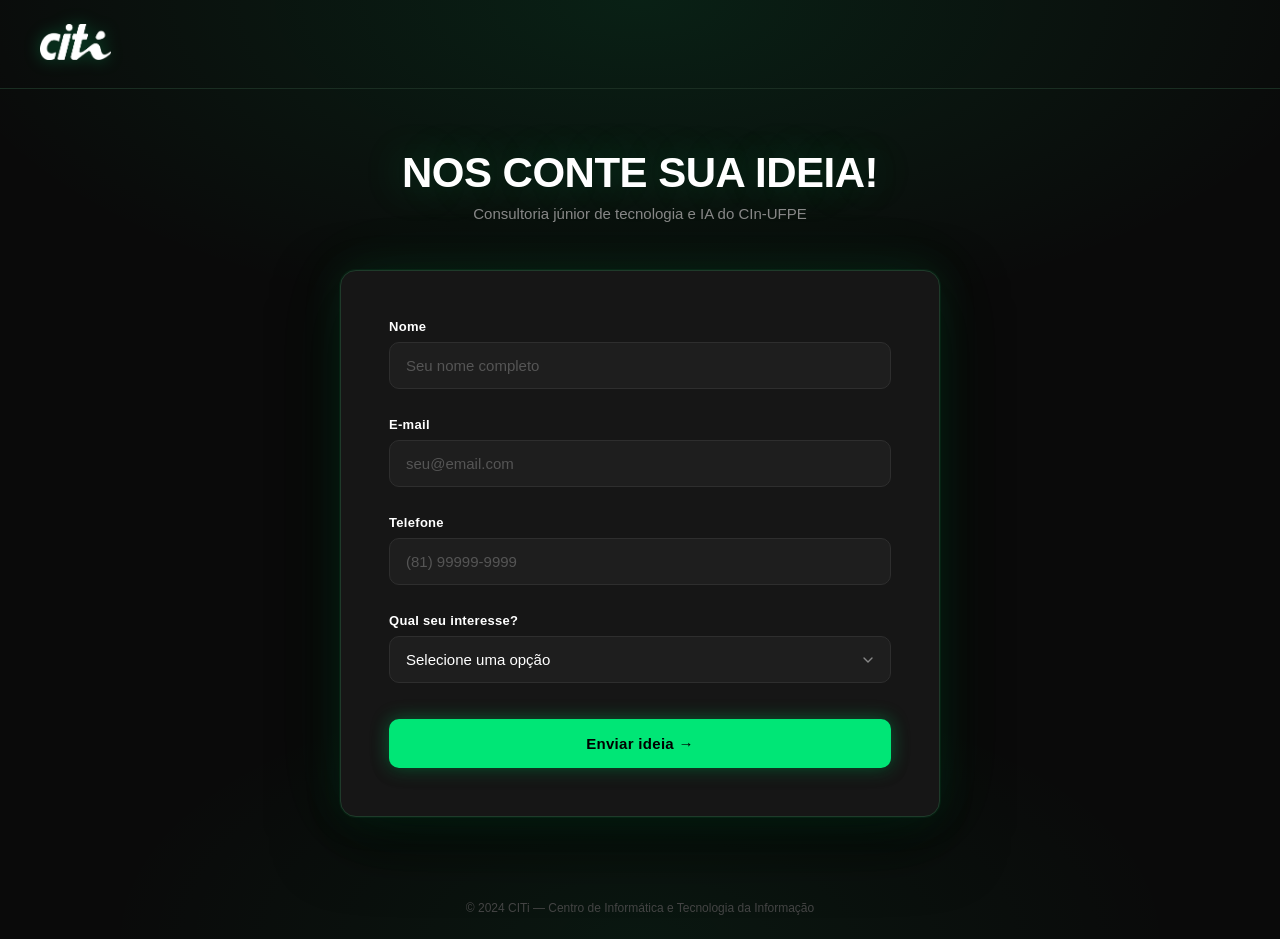
==== commit 6a000aad: "feat: substitui app DMS pelo formulário de email marketing na main O app DMS foi preservado na branc" ====
--- a/index.html
+++ b/index.html
@@ -1,14 +1,385 @@
-<!doctype html>
+<!DOCTYPE html>
 <html lang="pt-BR">
-  <head>
-    <meta charset="UTF-8" />
-    <link rel="icon" type="image/svg+xml" href="/favicon.svg" />
-    <meta name="viewport" content="width=device-width, initial-scale=1.0" />
-    <title>DMS — Diagnóstico de Maturidade em Dados</title>
-    <script type="module" crossorigin src="/assets/index-BP4G1I0N.js"></script>
-    <link rel="stylesheet" crossorigin href="/assets/index-BvII2WsK.css">
-  </head>
-  <body>
-    <div id="root"></div>
-  </body>
+<head>
+  <meta charset="UTF-8" />
+  <meta name="viewport" content="width=device-width, initial-scale=1.0" />
+  <title>Nos conte sua ideia — CITi</title>
+  <link rel="preconnect" href="https://fonts.googleapis.com" />
+  <link rel="preconnect" href="https://fonts.gstatic.com" crossorigin />
+  <link href="https://fonts.googleapis.com/css2?family=Inter:wght@400;500;600;700;800&display=swap" rel="stylesheet" />
+  <style>
+    *, *::before, *::after { box-sizing: border-box; margin: 0; padding: 0; }
+
+    :root {
+      --bg: #0a0a0a;
+      --card: #161616;
+      --green: #00e676;
+      --green-dim: #00c853;
+      --text: #ffffff;
+      --muted: #888888;
+      --input-bg: #1e1e1e;
+      --input-border: #2e2e2e;
+      --input-focus: #00e676;
+      --radius: 10px;
+    }
+
+    body {
+      font-family: 'Inter', sans-serif;
+      background: var(--bg);
+      color: var(--text);
+      min-height: 100vh;
+      display: flex;
+      flex-direction: column;
+      /* brilho verde ambiente no centro da página */
+      background-image:
+        radial-gradient(ellipse 80% 50% at 50% 0%, rgba(0, 230, 118, 0.10) 0%, transparent 70%),
+        radial-gradient(ellipse 60% 40% at 50% 100%, rgba(0, 230, 118, 0.06) 0%, transparent 70%);
+    }
+
+    /* ── Header ── */
+    header {
+      padding: 24px 40px;
+      border-bottom: 1px solid #1a2e22;
+    }
+
+    header img {
+      height: 36px;
+      width: auto;
+      filter: drop-shadow(0 0 8px rgba(0, 230, 118, 0.3));
+    }
+
+    /* ── Main ── */
+    main {
+      flex: 1;
+      display: flex;
+      flex-direction: column;
+      align-items: center;
+      justify-content: center;
+      padding: 60px 20px;
+    }
+
+    h1 {
+      font-size: clamp(28px, 5vw, 42px);
+      font-weight: 800;
+      letter-spacing: -0.5px;
+      text-align: center;
+      margin-bottom: 8px;
+      text-shadow: 0 0 40px rgba(0, 230, 118, 0.25);
+    }
+
+    .subtitle {
+      color: var(--muted);
+      text-align: center;
+      font-size: 15px;
+      margin-bottom: 48px;
+    }
+
+    /* ── Card ── */
+    .card {
+      background: var(--card);
+      border: 1px solid #1f3a2a;
+      border-radius: 16px;
+      padding: 48px;
+      width: 100%;
+      max-width: 600px;
+      box-shadow:
+        0 0 0 1px rgba(0, 230, 118, 0.06),
+        0 0 40px rgba(0, 230, 118, 0.10),
+        0 0 80px rgba(0, 230, 118, 0.05),
+        0 24px 64px rgba(0, 0, 0, 0.6);
+    }
+
+    /* ── Field groups ── */
+    .field {
+      margin-bottom: 28px;
+    }
+
+    label {
+      display: block;
+      font-size: 13px;
+      font-weight: 600;
+      color: var(--text);
+      margin-bottom: 8px;
+      letter-spacing: 0.3px;
+    }
+
+    input[type="text"],
+    input[type="email"],
+    input[type="tel"],
+    select,
+    textarea {
+      width: 100%;
+      background: var(--input-bg);
+      border: 1px solid var(--input-border);
+      border-radius: var(--radius);
+      color: var(--text);
+      font-family: 'Inter', sans-serif;
+      font-size: 15px;
+      padding: 14px 16px;
+      outline: none;
+      transition: border-color 0.2s, box-shadow 0.2s;
+      appearance: none;
+      -webkit-appearance: none;
+    }
+
+    input::placeholder, textarea::placeholder { color: #555; }
+
+    input:focus, select:focus, textarea:focus {
+      border-color: var(--input-focus);
+      box-shadow: 0 0 0 3px rgba(0, 230, 118, 0.12);
+    }
+
+    select {
+      background-image: url("data:image/svg+xml,%3Csvg xmlns='http://www.w3.org/2000/svg' width='16' height='16' viewBox='0 0 24 24' fill='none' stroke='%23888' stroke-width='2' stroke-linecap='round' stroke-linejoin='round'%3E%3Cpolyline points='6 9 12 15 18 9'/%3E%3C/svg%3E");
+      background-repeat: no-repeat;
+      background-position: right 14px center;
+      padding-right: 40px;
+      cursor: pointer;
+    }
+
+    select option { background: #1e1e1e; }
+
+    textarea {
+      resize: vertical;
+      min-height: 120px;
+    }
+
+    /* ── Button ── */
+    .btn-submit {
+      width: 100%;
+      background: var(--green);
+      color: #000;
+      border: none;
+      border-radius: var(--radius);
+      font-family: 'Inter', sans-serif;
+      font-size: 15px;
+      font-weight: 700;
+      padding: 16px;
+      cursor: pointer;
+      letter-spacing: 0.3px;
+      transition: background 0.2s, transform 0.1s, box-shadow 0.2s;
+      margin-top: 8px;
+      box-shadow: 0 0 18px rgba(0, 230, 118, 0.35), 0 4px 16px rgba(0, 0, 0, 0.4);
+    }
+
+    .btn-submit:hover {
+      background: #00ff8a;
+      box-shadow: 0 0 32px rgba(0, 230, 118, 0.6), 0 4px 20px rgba(0, 0, 0, 0.4);
+    }
+
+    .btn-submit:active { transform: scale(0.99); }
+
+    .btn-submit:disabled {
+      opacity: 0.6;
+      cursor: not-allowed;
+      transform: none;
+    }
+
+    /* ── Error ── */
+    .error-msg {
+      display: none;
+      color: #ff5252;
+      font-size: 13px;
+      margin-top: 12px;
+      text-align: center;
+    }
+
+    /* ── Success state ── */
+    .success {
+      display: none;
+      text-align: center;
+      padding: 40px 0;
+    }
+
+    .success-icon {
+      width: 64px;
+      height: 64px;
+      border-radius: 50%;
+      background: rgba(0, 230, 118, 0.15);
+      display: flex;
+      align-items: center;
+      justify-content: center;
+      margin: 0 auto 24px;
+    }
+
+    .success-icon svg { color: var(--green); }
+
+    .success h2 {
+      font-size: 22px;
+      font-weight: 700;
+      margin-bottom: 10px;
+    }
+
+    .success p {
+      color: var(--muted);
+      font-size: 15px;
+      line-height: 1.6;
+    }
+
+    /* ── Footer ── */
+    footer {
+      text-align: center;
+      padding: 24px;
+      color: #444;
+      font-size: 12px;
+    }
+
+    @media (max-width: 600px) {
+      .card { padding: 32px 24px; }
+      header { padding: 20px 24px; }
+    }
+  </style>
+</head>
+<body>
+
+  <header>
+    <img src="assets/citi-logo.png" alt="CITi" />
+  </header>
+
+  <main>
+    <h1>NOS CONTE SUA IDEIA!</h1>
+    <p class="subtitle">Consultoria júnior de tecnologia e IA do CIn-UFPE</p>
+
+    <div class="card">
+      <form id="ideaForm" novalidate>
+
+        <div class="field">
+          <label for="nome">Nome</label>
+          <input type="text" id="nome" name="nome" placeholder="Seu nome completo" required />
+        </div>
+
+        <div class="field">
+          <label for="email">E-mail</label>
+          <input type="email" id="email" name="email" placeholder="seu@email.com" required />
+        </div>
+
+        <div class="field">
+          <label for="telefone">Telefone</label>
+          <input type="tel" id="telefone" name="telefone" placeholder="(81) 99999-9999" required />
+        </div>
+
+        <div class="field">
+          <label for="interesse">Qual seu interesse?</label>
+          <select id="interesse" name="interesse" required>
+            <option value="" disabled selected>Selecione uma opção</option>
+            <option>Quero criar um novo negócio</option>
+            <option>Quero evoluir meu produto</option>
+            <option>Quero validar uma ideia de negócio</option>
+            <option>Quero usar dados para tomar decisões</option>
+            <option>Quero implementar IA no meu negócio</option>
+            <option>Quero otimizar os processos da minha empresa</option>
+            <option>Quero desenvolver um sistema web</option>
+            <option>Quero desenvolver um aplicativo</option>
+            <option>Prefiro escrever o que preciso abaixo</option>
+          </select>
+        </div>
+
+        <button type="submit" class="btn-submit" id="submitBtn">
+          Enviar ideia →
+        </button>
+
+        <p class="error-msg" id="errorMsg">
+          Ocorreu um erro ao enviar. Tente novamente em instantes.
+        </p>
+
+      </form>
+
+      <div class="success" id="successState">
+        <div class="success-icon">
+          <svg xmlns="http://www.w3.org/2000/svg" width="32" height="32" viewBox="0 0 24 24"
+            fill="none" stroke="currentColor" stroke-width="2.5"
+            stroke-linecap="round" stroke-linejoin="round">
+            <polyline points="20 6 9 17 4 12" />
+          </svg>
+        </div>
+        <h2>Ideia recebida!</h2>
+        <p>Obrigado pelo contato.<br>Entraremos em breve para agendar uma conversa.</p>
+      </div>
+    </div>
+  </main>
+
+  <footer>
+    © 2024 CITi — Centro de Informática e Tecnologia da Informação
+  </footer>
+
+  <script>
+    // Cole aqui a URL do seu Google Apps Script após o deploy
+    const APPS_SCRIPT_URL = 'https://script.google.com/macros/s/AKfycbzz5TL-BFptb92vIQO8ffS6xmhQej_6Oyw1Vfdr8y2NBmtNMJHZycOZsRenlioGu5g/exec';
+    const TRACKER_URL = 'https://script.google.com/macros/s/AKfycbxZ75Vd597lr8GN9fZ2_8YURG1STrkeeqhue0jb2A53V_u38MZgTlHVCBdcKhHu4NXvUg/exec';
+
+    const trackingParams = new URLSearchParams(window.location.search);
+    const trackingToken = trackingParams.get('em');
+    const trackingFlow = trackingParams.get('fluxo') || 'citi-geral';
+    let formEnviado = false;
+    const eventosEnviados = new Set();
+
+    function registrarEvento(action) {
+      if (!trackingToken || eventosEnviados.has(action)) return;
+      eventosEnviados.add(action);
+
+      const url = `${TRACKER_URL}?action=${encodeURIComponent(action)}`
+        + `&em=${encodeURIComponent(trackingToken)}`
+        + `&fluxo=${encodeURIComponent(trackingFlow)}`;
+
+      // Duas tentativas compatíveis com fechamento de aba. O Apps Script é
+      // idempotente, portanto receber ambas não duplica o segundo e-mail.
+      if (navigator.sendBeacon) navigator.sendBeacon(url, '');
+      fetch(url, { method: 'GET', mode: 'no-cors', keepalive: true }).catch(() => {
+        const pixel = new Image();
+        pixel.src = url;
+      });
+    }
+
+    window.addEventListener('pagehide', () => {
+      if (!formEnviado) registrarEvento('bounce');
+    });
+
+    // Cria a linha inicial na aba cliques. O estado será atualizado quando a
+    // pessoa responder ou abandonar o formulário.
+    registrarEvento('acesso');
+
+    document.getElementById('ideaForm').addEventListener('submit', async (e) => {
+      e.preventDefault();
+
+      const btn = document.getElementById('submitBtn');
+      const errorMsg = document.getElementById('errorMsg');
+      errorMsg.style.display = 'none';
+
+      const data = {
+        nome: document.getElementById('nome').value.trim(),
+        email: document.getElementById('email').value.trim(),
+        telefone: document.getElementById('telefone').value.trim(),
+        interesse: document.getElementById('interesse').value,
+      };
+
+      if (!data.nome || !data.email || !data.telefone || !data.interesse) {
+        errorMsg.textContent = 'Por favor, preencha todos os campos obrigatórios.';
+        errorMsg.style.display = 'block';
+        return;
+      }
+
+      btn.disabled = true;
+      btn.textContent = 'Enviando...';
+
+      try {
+        await fetch(APPS_SCRIPT_URL, {
+          method: 'POST',
+          mode: 'no-cors',
+          headers: { 'Content-Type': 'text/plain;charset=utf-8' },
+          body: JSON.stringify(data),
+        });
+
+        formEnviado = true;
+        registrarEvento('interacao');
+        document.getElementById('ideaForm').style.display = 'none';
+        document.getElementById('successState').style.display = 'block';
+      } catch (err) {
+        errorMsg.style.display = 'block';
+        btn.disabled = false;
+        btn.textContent = 'Enviar ideia →';
+      }
+    });
+  </script>
+
+</body>
 </html>
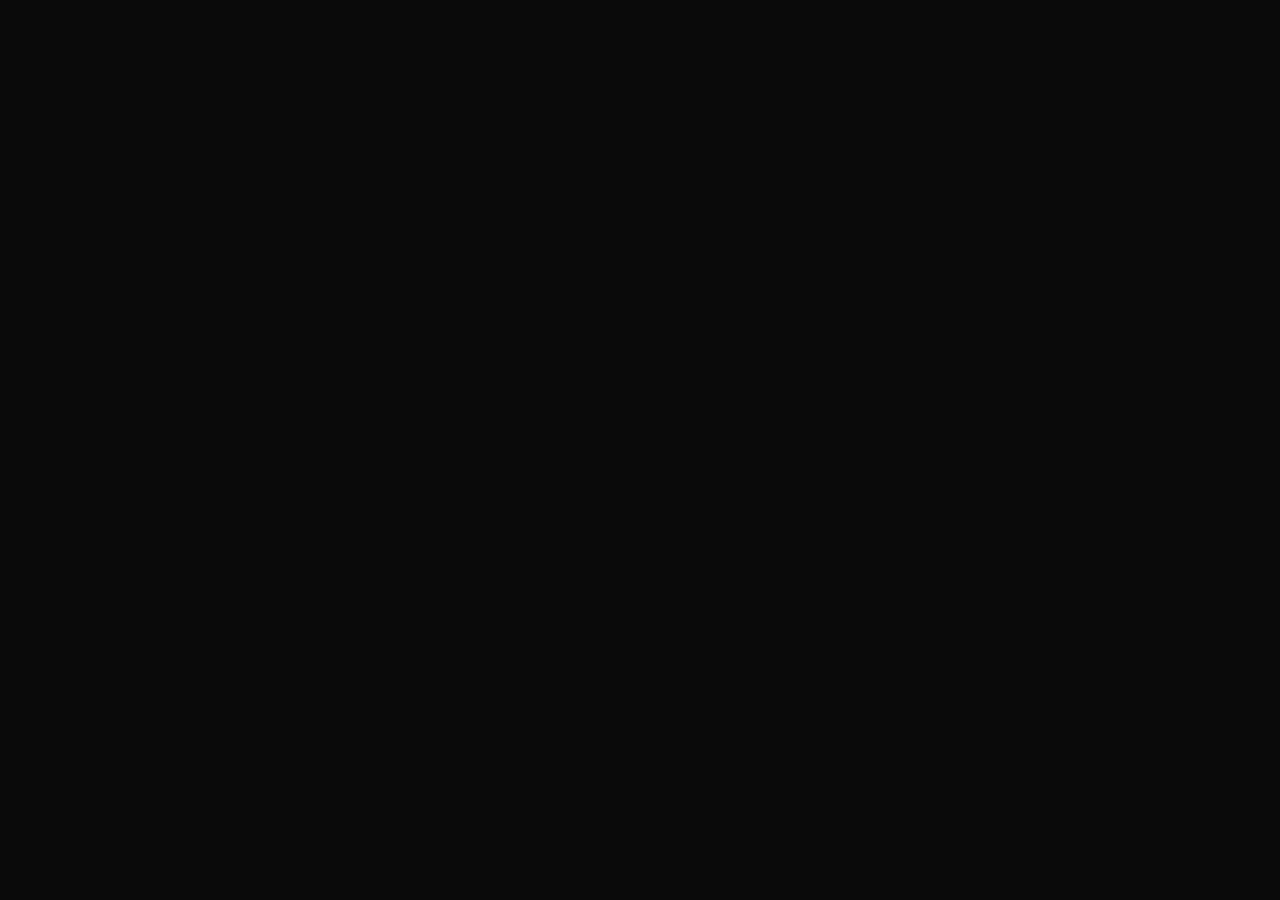
==== commit d14134d7: "feat: restaura site institucional na main e move formulário para a branch formulario Co-Authored-By:" ====
--- a/index.html
+++ b/index.html
@@ -1,365 +1,293 @@
 <!DOCTYPE html>
-<html lang="pt-BR">
+<html>
 <head>
-  <meta charset="UTF-8" />
-  <meta name="viewport" content="width=device-width, initial-scale=1.0" />
-  <title>Nos conte sua ideia — CITi</title>
-  <link rel="preconnect" href="https://fonts.googleapis.com" />
-  <link rel="preconnect" href="https://fonts.gstatic.com" crossorigin />
-  <link href="https://fonts.googleapis.com/css2?family=Inter:wght@400;500;600;700;800&display=swap" rel="stylesheet" />
+<meta charset="utf-8">
+<meta name="viewport" content="width=device-width, initial-scale=1">
+<script src="./support.js"></script>
+</head>
+<body>
+<x-dc>
+<helmet>
+  <meta name="viewport" content="width=device-width, initial-scale=1">
+  <link rel="preconnect" href="https://fonts.googleapis.com">
+  <link rel="preconnect" href="https://fonts.gstatic.com" crossorigin="">
+  <link href="https://fonts.googleapis.com/css2?family=Inter:wght@400;500;600;700;800;900&amp;family=Space+Grotesk:wght@500;600;700&amp;display=swap" rel="stylesheet">
   <style>
-    *, *::before, *::after { box-sizing: border-box; margin: 0; padding: 0; }
-
-    :root {
-      --bg: #0a0a0a;
-      --card: #161616;
-      --green: #00e676;
-      --green-dim: #00c853;
-      --text: #ffffff;
-      --muted: #888888;
-      --input-bg: #1e1e1e;
-      --input-border: #2e2e2e;
-      --input-focus: #00e676;
-      --radius: 10px;
+    body { margin: 0; background: #0A0A0A; }
+    a { color: #39D353; text-decoration: none; }
+    a:hover { color: #62e37c; }
+    @keyframes marquee {
+      from { transform: translateX(0); }
+      to { transform: translateX(-50%); }
     }
-
-    body {
-      font-family: 'Inter', sans-serif;
-      background: var(--bg);
-      color: var(--text);
-      min-height: 100vh;
-      display: flex;
-      flex-direction: column;
-      /* brilho verde ambiente no centro da página */
-      background-image:
-        radial-gradient(ellipse 80% 50% at 50% 0%, rgba(0, 230, 118, 0.10) 0%, transparent 70%),
-        radial-gradient(ellipse 60% 40% at 50% 100%, rgba(0, 230, 118, 0.06) 0%, transparent 70%);
-    }
-
-    /* ── Header ── */
-    header {
-      padding: 24px 40px;
-      border-bottom: 1px solid #1a2e22;
-    }
-
-    header img {
-      height: 36px;
-      width: auto;
-      filter: drop-shadow(0 0 8px rgba(0, 230, 118, 0.3));
-    }
-
-    /* ── Main ── */
-    main {
-      flex: 1;
-      display: flex;
-      flex-direction: column;
-      align-items: center;
-      justify-content: center;
-      padding: 60px 20px;
-    }
-
-    h1 {
-      font-size: clamp(28px, 5vw, 42px);
-      font-weight: 800;
-      letter-spacing: -0.5px;
-      text-align: center;
-      margin-bottom: 8px;
-      text-shadow: 0 0 40px rgba(0, 230, 118, 0.25);
-    }
-
-    .subtitle {
-      color: var(--muted);
-      text-align: center;
-      font-size: 15px;
-      margin-bottom: 48px;
-    }
-
-    /* ── Card ── */
-    .card {
-      background: var(--card);
-      border: 1px solid #1f3a2a;
-      border-radius: 16px;
-      padding: 48px;
-      width: 100%;
-      max-width: 600px;
-      box-shadow:
-        0 0 0 1px rgba(0, 230, 118, 0.06),
-        0 0 40px rgba(0, 230, 118, 0.10),
-        0 0 80px rgba(0, 230, 118, 0.05),
-        0 24px 64px rgba(0, 0, 0, 0.6);
-    }
-
-    /* ── Field groups ── */
-    .field {
-      margin-bottom: 28px;
-    }
-
-    label {
-      display: block;
-      font-size: 13px;
-      font-weight: 600;
-      color: var(--text);
-      margin-bottom: 8px;
-      letter-spacing: 0.3px;
-    }
-
-    input[type="text"],
-    input[type="email"],
-    input[type="tel"],
-    select,
-    textarea {
-      width: 100%;
-      background: var(--input-bg);
-      border: 1px solid var(--input-border);
-      border-radius: var(--radius);
-      color: var(--text);
-      font-family: 'Inter', sans-serif;
-      font-size: 15px;
-      padding: 14px 16px;
-      outline: none;
-      transition: border-color 0.2s, box-shadow 0.2s;
-      appearance: none;
-      -webkit-appearance: none;
-    }
-
-    input::placeholder, textarea::placeholder { color: #555; }
-
-    input:focus, select:focus, textarea:focus {
-      border-color: var(--input-focus);
-      box-shadow: 0 0 0 3px rgba(0, 230, 118, 0.12);
-    }
-
-    select {
-      background-image: url("data:image/svg+xml,%3Csvg xmlns='http://www.w3.org/2000/svg' width='16' height='16' viewBox='0 0 24 24' fill='none' stroke='%23888' stroke-width='2' stroke-linecap='round' stroke-linejoin='round'%3E%3Cpolyline points='6 9 12 15 18 9'/%3E%3C/svg%3E");
-      background-repeat: no-repeat;
-      background-position: right 14px center;
-      padding-right: 40px;
-      cursor: pointer;
-    }
-
-    select option { background: #1e1e1e; }
-
-    textarea {
-      resize: vertical;
-      min-height: 120px;
-    }
-
-    /* ── Button ── */
-    .btn-submit {
-      width: 100%;
-      background: var(--green);
-      color: #000;
-      border: none;
-      border-radius: var(--radius);
-      font-family: 'Inter', sans-serif;
-      font-size: 15px;
-      font-weight: 700;
-      padding: 16px;
-      cursor: pointer;
-      letter-spacing: 0.3px;
-      transition: background 0.2s, transform 0.1s, box-shadow 0.2s;
-      margin-top: 8px;
-      box-shadow: 0 0 18px rgba(0, 230, 118, 0.35), 0 4px 16px rgba(0, 0, 0, 0.4);
-    }
-
-    .btn-submit:hover {
-      background: #00ff8a;
-      box-shadow: 0 0 32px rgba(0, 230, 118, 0.6), 0 4px 20px rgba(0, 0, 0, 0.4);
-    }
-
-    .btn-submit:active { transform: scale(0.99); }
-
-    .btn-submit:disabled {
-      opacity: 0.6;
-      cursor: not-allowed;
-      transform: none;
-    }
-
-    /* ── Error ── */
-    .error-msg {
-      display: none;
-      color: #ff5252;
-      font-size: 13px;
-      margin-top: 12px;
-      text-align: center;
-    }
-
-    /* ── Success state ── */
-    .success {
-      display: none;
-      text-align: center;
-      padding: 40px 0;
-    }
-
-    .success-icon {
-      width: 64px;
-      height: 64px;
-      border-radius: 50%;
-      background: rgba(0, 230, 118, 0.15);
-      display: flex;
-      align-items: center;
-      justify-content: center;
-      margin: 0 auto 24px;
-    }
-
-    .success-icon svg { color: var(--green); }
-
-    .success h2 {
-      font-size: 22px;
-      font-weight: 700;
-      margin-bottom: 10px;
-    }
-
-    .success p {
-      color: var(--muted);
-      font-size: 15px;
-      line-height: 1.6;
-    }
-
-    /* ── Footer ── */
-    footer {
-      text-align: center;
-      padding: 24px;
-      color: #444;
-      font-size: 12px;
-    }
-
-    @media (max-width: 600px) {
-      .card { padding: 32px 24px; }
-      header { padding: 20px 24px; }
+    @keyframes float1 { 0%,100% { transform: translateY(0) rotate(-1deg); } 50% { transform: translateY(-12px) rotate(0.5deg); } }
+    @keyframes float2 { 0%,100% { transform: translateY(-6px) rotate(1deg); } 50% { transform: translateY(8px) rotate(-0.5deg); } }
+    @keyframes float3 { 0%,100% { transform: translateY(4px) rotate(-0.5deg); } 50% { transform: translateY(-10px) rotate(1deg); } }
+    @keyframes float4 { 0%,100% { transform: translateY(-4px) rotate(0.5deg); } 50% { transform: translateY(10px) rotate(-1deg); } }
+    ::selection { background: #39D353; color: #0A0A0A; }
+    @media (max-width: 768px) {
+      .hero-grid { grid-template-columns: 1fr !important; gap: 32px !important; padding-bottom: 48px !important; }
+      .hero-image { display: none !important; }
+      .hero-buttons { flex-direction: column !important; }
+      .hero-buttons a { text-align: center !important; }
+      .abordagem-grid { grid-template-columns: 1fr !important; }
+      .numeros-grid { grid-template-columns: repeat(2,1fr) !important; }
+      .marquee-img { height: 130px !important; margin-right: 20px !important; }
+      .nav-bar { padding: 20px !important; }
+      .form-row-2 { grid-template-columns: 1fr !important; }
     }
   </style>
-</head>
-<body>
-
-  <header>
-    <img src="assets/citi-logo.png" alt="CITi" />
-  </header>
-
-  <main>
-    <h1>NOS CONTE SUA IDEIA!</h1>
-    <p class="subtitle">Consultoria júnior de tecnologia e IA do CIn-UFPE</p>
-
-    <div class="card">
-      <form id="ideaForm" novalidate>
-
-        <div class="field">
-          <label for="nome">Nome</label>
-          <input type="text" id="nome" name="nome" placeholder="Seu nome completo" required />
-        </div>
-
-        <div class="field">
-          <label for="email">E-mail</label>
-          <input type="email" id="email" name="email" placeholder="seu@email.com" required />
-        </div>
-
-        <div class="field">
-          <label for="telefone">Telefone</label>
-          <input type="tel" id="telefone" name="telefone" placeholder="(81) 99999-9999" required />
-        </div>
-
-        <div class="field">
-          <label for="interesse">Qual seu interesse?</label>
-          <select id="interesse" name="interesse" required>
-            <option value="" disabled selected>Selecione uma opção</option>
-            <option>Quero criar um novo negócio</option>
-            <option>Quero evoluir meu produto</option>
-            <option>Quero validar uma ideia de negócio</option>
-            <option>Quero usar dados para tomar decisões</option>
-            <option>Quero implementar IA no meu negócio</option>
-            <option>Quero otimizar os processos da minha empresa</option>
-            <option>Quero desenvolver um sistema web</option>
-            <option>Quero desenvolver um aplicativo</option>
-            <option>Prefiro escrever o que preciso abaixo</option>
-          </select>
-        </div>
-
-        <button type="submit" class="btn-submit" id="submitBtn">
+</helmet>
+
+<div style="background:#0A0A0A; font-family:'Inter',sans-serif; color:#F5F5F5; overflow-x:hidden; width:100%; position:relative;">
+
+  <div style="position:absolute; top:0; left:0; right:0; height:520px; background:radial-gradient(closest-side, rgba(57,211,83,0.22), rgba(20,40,25,0.08) 60%, transparent 80%); pointer-events:none; z-index:0;"></div>
+
+  <!-- NAV -->
+  
+
+  <!-- SECTION 1: QUEM É O CITI (HERO) -->
+  <div class="nav-bar" style="display:flex; align-items:center; justify-content:space-between; padding:24px clamp(20px,5vw,72px); max-width:1400px; margin:0 auto; position:relative; z-index:1;">
+    <div style="display:flex; align-items:center; gap:10px;">
+      <img src="assets/citi-wordmark.png" alt="citi" style="height: 39px; width: 75px">
+      
+      
+    </div>
+    <a href="https://www.instagram.com/citiufpe/" target="_blank" rel="noopener noreferrer" style="background:#39D353; color:#0A0A0A; font-weight:700; font-size:14px; padding:10px 22px; border-radius:999px; display:inline-block;" style-hover="background:#62e37c;">Falar com o time</a>
+  </div><section data-screen-label="01 - Hero / Quem somos" class="hero-grid" style="max-width:1400px; margin:0 auto; padding:clamp(24px,6vw,56px) clamp(20px,5vw,72px) clamp(48px,8vw,96px); display:grid; grid-template-columns: 1.1fr 1fr; gap:56px; align-items:center; position:relative; z-index:1;">
+    <div>
+      <h1 style="font-size:clamp(36px,4.6vw,58px); font-weight:900; line-height:1.05; letter-spacing:-0.03em; margin:0 0 24px; text-wrap:pretty;">
+        Diagnóstico e execução em tecnologia para <span style="background:linear-gradient(90deg,#39D353,#3EA5F0,#8B5CF6); -webkit-background-clip:text; background-clip:text; color:transparent; white-space:nowrap;">{{ empresaName }}</span>
+      </h1>
+      <p style="font-size:18px; line-height:1.6; color:#B8BCC4; max-width:520px; margin:0 0 32px; text-align:justify;">
+        Consultoria júnior de tecnologia e IA do CIn-UFPE, um dos maiores centros de computação e inteligência artificial da América Latina. Há 30 anos ajudamos empresas a diagnosticar problemas de negócio e implementar soluções tecnológicas com segurança, previsibilidade e retorno mensurável.
+      </p>
+      <div class="hero-buttons" style="display:flex; gap:14px; flex-wrap:wrap;">
+        <a href="https://www.instagram.com/citiufpe/" target="_blank" rel="noopener noreferrer" style="background:#39D353; color:#0A0A0A; font-weight:700; font-size:15px; padding:14px 28px; border-radius:999px; display:inline-block;" style-hover="background:#62e37c;">Agendar conversa</a>
+        <a href="#abordagem" style="background:transparent; border:1px solid rgba(255,255,255,0.18); color:#F5F5F5; font-weight:600; font-size:15px; padding:14px 28px; border-radius:999px; display:inline-block;" style-hover="border-color:rgba(255,255,255,0.4);">Ver como funciona</a>
+      </div>
+    </div>
+    <div class="hero-image" style="position:relative;">
+      <div style="position:absolute; inset:-15% -20%; background:radial-gradient(closest-side, rgba(57,211,83,0.35), rgba(62,165,240,0.2) 55%, transparent 75%); filter:blur(10px); z-index:0;"></div>
+      <img src="assets/img2.png" alt="Time do CITi" style="position:relative; z-index:1; width:100%; height:auto; display:block; border-radius:20px; border:1px solid rgba(255,255,255,0.1); box-shadow:0 30px 80px rgba(0,0,0,0.5);">
+    </div>
+  </section>
+
+  <!-- SECTION 2: NOSSA ABORDAGEM -->
+  <section id="abordagem" data-screen-label="02 - Nossa abordagem" style="max-width:1200px; margin:0 auto; padding:clamp(32px,6vw,64px) clamp(20px,5vw,72px);">
+    <div style="color:#39D353; font-weight:700; font-size:14px; letter-spacing:0.04em; margin-bottom:12px;">NOSSA ABORDAGEM</div>
+    <h2 style="font-size:clamp(26px,3vw,38px); font-weight:800; letter-spacing:-0.02em; line-height:1.25; margin:0 0 48px; max-width:820px; border-left:4px solid #39D353; padding-left:20px;">
+      Diagnosticamos primeiro. Depois, escolhemos o melhor caminho.
+    </h2>
+
+    <div style="display:flex; flex-direction:column; gap:2px; align-items:stretch;">
+      <div style="background:#101410; border:1px solid rgba(255,255,255,0.08); border-top:3px solid #39D353; border-radius:16px; padding:28px 32px; display:flex; align-items:flex-start; justify-content:space-between; gap:24px;">
+        <div style="display:flex; align-items:flex-start; gap:16px;">
+          <span style="font-size:34px; font-weight:900; color:#39D353;">01</span>
+          <div>
+            <div style="font-size:20px; font-weight:700; color:#fff; margin-bottom:8px;">Discovery</div>
+            <div style="font-size:15px; line-height:1.6; color:#9CA3AF; max-width:640px;">Mapeamos o problema, quantificamos a ineficiência e desenhamos a solução com protótipo e business case.</div>
+          </div>
+        </div>
+        <div style="width:44px; height:44px; border-radius:12px; background:rgba(57,211,83,0.12); display:flex; align-items:center; justify-content:center; flex-shrink:0;">
+          <svg width="22" height="22" viewBox="0 0 24 24" fill="none" stroke="#39D353" stroke-width="2"><path d="M9 18h6M10 21h4M12 3a6 6 0 0 0-4 10.5c.5.5.9 1.2 1 2.5h6c.1-1.3.5-2 1-2.5A6 6 0 0 0 12 3z"></path></svg>
+        </div>
+      </div>
+
+      <div style="height:20px; display:flex; justify-content:center;">
+        <div style="width:1px; background:rgba(255,255,255,0.15);"></div>
+      </div>
+
+      <div class="abordagem-grid" style="display:grid; grid-template-columns:1fr 1fr; gap:20px;">
+        <div style="background:#101410; border:1px solid rgba(255,255,255,0.08); border-top:3px solid #39D353; border-radius:16px; padding:28px 32px; display:flex; align-items:flex-start; justify-content:space-between; gap:20px;">
+          <div style="display:flex; align-items:flex-start; gap:16px;">
+            <span style="font-size:34px; font-weight:900; color:#39D353;">02</span>
+            <div>
+              <div style="font-size:20px; font-weight:700; color:#fff; margin-bottom:8px;">Desenvolvimento</div>
+              <div style="font-size:15px; line-height:1.6; color:#9CA3AF;">Design centrado no usuário + desenvolvimento ágil. Do protótipo aprovado ao produto funcional.</div>
+            </div>
+          </div>
+          <div style="width:44px; height:44px; border-radius:12px; background:rgba(57,211,83,0.12); display:flex; align-items:center; justify-content:center; flex-shrink:0;">
+            <svg width="22" height="22" viewBox="0 0 24 24" fill="none" stroke="#39D353" stroke-width="2"><path d="M8 9l-4 4 4 4M16 9l4 4-4 4M13 5l-3 16"></path></svg>
+          </div>
+        </div>
+        <div style="background:#101410; border:1px solid rgba(255,255,255,0.08); border-top:3px solid #39D353; border-radius:16px; padding:28px 32px; display:flex; align-items:flex-start; justify-content:space-between; gap:20px;">
+          <div style="display:flex; align-items:flex-start; gap:16px;">
+            <span style="font-size:34px; font-weight:900; color:#39D353;">03</span>
+            <div>
+              <div style="font-size:20px; font-weight:700; color:#fff; margin-bottom:8px;">Dados + IA</div>
+              <div style="font-size:15px; line-height:1.6; color:#9CA3AF;">Estruturação de dados, dashboards, análises preditivas e IA aplicada ao negócio.</div>
+            </div>
+          </div>
+          <div style="width:44px; height:44px; border-radius:12px; background:rgba(57,211,83,0.12); display:flex; align-items:center; justify-content:center; flex-shrink:0;">
+            <svg width="22" height="22" viewBox="0 0 24 24" fill="none" stroke="#39D353" stroke-width="2"><path d="M4 19V5M4 19h16M8 15v-4M12 15V7M16 15v-7"></path></svg>
+          </div>
+        </div>
+      </div>
+    </div>
+  </section>
+
+  <!-- SECTION 3: CITI EM NUMEROS -->
+  <section data-screen-label="03 - Citi em números" style="max-width:1200px; margin:0 auto; padding:clamp(32px,6vw,72px) clamp(20px,5vw,72px); position:relative;">
+    <div style="position:absolute; top:10%; left:10%; width:280px; height:280px; background:radial-gradient(closest-side, rgba(57,211,83,0.16), transparent 70%); filter:blur(20px); z-index:0;"></div>
+    <div style="position:absolute; bottom:0; right:8%; width:320px; height:320px; background:radial-gradient(closest-side, rgba(139,92,246,0.14), transparent 70%); filter:blur(20px); z-index:0;"></div>
+    <h2 style="position:relative; font-family:'Space Grotesk',sans-serif; font-size:clamp(28px,3.4vw,42px); font-weight:700; letter-spacing:-0.02em; margin:0 0 56px; text-align:center;">O CITi em números</h2>
+    <div class="numeros-grid" style="position:relative; display:grid; grid-template-columns:repeat(4,1fr); gap:24px;">
+      <div style="animation:float1 7s ease-in-out infinite; background:rgba(255,255,255,0.03); backdrop-filter:blur(14px); border:1px solid rgba(255,255,255,0.09); border-radius:24px; padding:32px 22px; text-align:center; box-shadow:0 20px 45px rgba(0,0,0,0.35), inset 0 1px 0 rgba(255,255,255,0.06); transition:transform 0.25s ease, border-color 0.25s ease, box-shadow 0.25s ease; cursor:default;" style-hover="transform:translateY(-10px) scale(1.04); border-color:rgba(57,211,83,0.55); box-shadow:0 25px 60px rgba(57,211,83,0.18), inset 0 1px 0 rgba(255,255,255,0.1);">
+        <div style="font-family:'Neue Haas Grotesk Display Pro','Inter',sans-serif; font-weight:800; font-size:clamp(40px,4.2vw,56px); font-weight:700; letter-spacing:-0.03em; background:linear-gradient(160deg,#fff,#9CA3AF); -webkit-background-clip:text; background-clip:text; color:transparent;">+30</div>
+        <div style="font-size:14px; color:#9CA3AF; margin-top:10px; line-height:1.4;"><strong style="color:#F5F5F5; font-weight:600;">anos</strong> de mercado</div>
+      </div>
+      <div style="animation:float2 7.5s ease-in-out infinite; background:rgba(255,255,255,0.03); backdrop-filter:blur(14px); border:1px solid rgba(57,211,83,0.25); border-radius:24px; padding:32px 22px; text-align:center; box-shadow:0 20px 45px rgba(0,0,0,0.35), inset 0 1px 0 rgba(255,255,255,0.06); transition:transform 0.25s ease, border-color 0.25s ease, box-shadow 0.25s ease; cursor:default;" style-hover="transform:translateY(-10px) scale(1.04); border-color:rgba(57,211,83,0.55); box-shadow:0 25px 60px rgba(57,211,83,0.18), inset 0 1px 0 rgba(255,255,255,0.1);">
+        <div style="font-family:'Neue Haas Grotesk Display Pro','Inter',sans-serif; font-weight:800; font-size:clamp(40px,4.2vw,56px); font-weight:700; letter-spacing:-0.03em; background:linear-gradient(160deg,#fff,#9CA3AF); -webkit-background-clip:text; background-clip:text; color:transparent;">1ª</div>
+        <div style="font-size:14px; color:#9CA3AF; margin-top:10px; line-height:1.4;">e maior <strong style="color:#F5F5F5; font-weight:600;">EJ de tecnologia</strong> do Brasil</div>
+      </div>
+      <div style="animation:float3 8s ease-in-out infinite; background:rgba(255,255,255,0.03); backdrop-filter:blur(14px); border:1px solid rgba(255,255,255,0.09); border-radius:24px; padding:32px 22px; text-align:center; box-shadow:0 20px 45px rgba(0,0,0,0.35), inset 0 1px 0 rgba(255,255,255,0.06); transition:transform 0.25s ease, border-color 0.25s ease, box-shadow 0.25s ease; cursor:default;" style-hover="transform:translateY(-10px) scale(1.04); border-color:rgba(57,211,83,0.55); box-shadow:0 25px 60px rgba(57,211,83,0.18), inset 0 1px 0 rgba(255,255,255,0.1);">
+        <div style="font-family:'Neue Haas Grotesk Display Pro','Inter',sans-serif; font-weight:800; font-size:clamp(40px,4.2vw,56px); font-weight:700; letter-spacing:-0.03em; background:linear-gradient(160deg,#fff,#9CA3AF); -webkit-background-clip:text; background-clip:text; color:transparent;">72</div>
+        <div style="font-size:14px; color:#9CA3AF; margin-top:10px; line-height:1.4;"><strong style="color:#F5F5F5; font-weight:600;">membros</strong> multidisciplinares</div>
+      </div>
+      <div style="animation:float4 7.2s ease-in-out infinite; background:rgba(255,255,255,0.03); backdrop-filter:blur(14px); border:1px solid rgba(57,211,83,0.25); border-radius:24px; padding:32px 22px; text-align:center; box-shadow:0 20px 45px rgba(0,0,0,0.35), inset 0 1px 0 rgba(255,255,255,0.06); transition:transform 0.25s ease, border-color 0.25s ease, box-shadow 0.25s ease; cursor:default;" style-hover="transform:translateY(-10px) scale(1.04); border-color:rgba(57,211,83,0.55); box-shadow:0 25px 60px rgba(57,211,83,0.18), inset 0 1px 0 rgba(255,255,255,0.1);">
+        <div style="font-family:'Neue Haas Grotesk Display Pro','Inter',sans-serif; font-weight:800; font-size:clamp(40px,4.2vw,56px); font-weight:700; letter-spacing:-0.03em; background:linear-gradient(160deg,#fff,#9CA3AF); -webkit-background-clip:text; background-clip:text; color:transparent;">+90</div>
+        <div style="font-size:14px; color:#9CA3AF; margin-top:10px; line-height:1.4;">de <strong style="color:#F5F5F5; font-weight:600;">NPS</strong> em 2025</div>
+      </div>
+    </div>
+  </section>
+
+  <!-- SECTION 4: CARROSSEL DE LOGOS -->
+  <section data-screen-label="04 - Carrossel alumni e parceiros" style="padding:clamp(32px,6vw,64px) 0 clamp(56px,8vw,96px);">
+    <div style="max-width:1200px; margin:0 auto; padding:0 clamp(20px,5vw,72px) 40px; text-align:center;">
+      
+      
+    <h2 style="font-size: clamp(24px,2.8vw,34px); font-weight: 800; letter-spacing: -0.02em; margin: 0 0 12px;">Quem confia no CITi</h2></div>
+
+    <div style="display:flex; width:max-content; animation:marquee 25s linear infinite; align-items:center;">
+        <img src="assets/clientes-final.png" class="marquee-img" style="height:220px; width:auto; margin-right:48px; border-radius:12px;" alt="Empresas que confiaram no CITi">
+        <img src="assets/alumni-final.png" class="marquee-img" style="height:220px; width:auto; margin-right:48px; border-radius:12px;" alt="Onde estão nossos alumni">
+        <img src="assets/parceiros-final.png" class="marquee-img" style="height:220px; width:auto; margin-right:48px; border-radius:12px;" alt="Nossos parceiros">
+        <img src="assets/clientes-final.png" class="marquee-img" style="height:220px; width:auto; margin-right:48px; border-radius:12px;" alt="Empresas que confiaram no CITi">
+        <img src="assets/alumni-final.png" class="marquee-img" style="height:220px; width:auto; margin-right:48px; border-radius:12px;" alt="Onde estão nossos alumni">
+        <img src="assets/parceiros-final.png" class="marquee-img" style="height:220px; width:auto; margin-right:48px; border-radius:12px;" alt="Nossos parceiros">
+      </div><div style="position:relative; margin-bottom:28px;">
+      <div style="position:absolute; left:0; top:0; bottom:0; width:120px; background:linear-gradient(90deg,#0A0A0A,transparent); z-index:2;"></div>
+      <div style="position:absolute; right:0; top:0; bottom:0; width:120px; background:linear-gradient(270deg,#0A0A0A,transparent); z-index:2;"></div>
+      
+    </div>
+
+  </section>
+
+  <!-- SECTION 5: FORMULÁRIO -->
+  <section id="formulario" data-screen-label="05 - Formulário contato" style="max-width:900px; margin:0 auto; padding:clamp(32px,6vw,64px) clamp(20px,5vw,72px) clamp(48px,8vw,96px);">
+    <div style="background:rgba(255,255,255,0.03); border:1px solid #1f3a2a; border-radius:24px; padding:clamp(28px,4vw,56px); box-shadow:0 0 0 1px rgba(57,211,83,0.06), 0 0 40px rgba(57,211,83,0.10), 0 0 80px rgba(57,211,83,0.05), 0 24px 64px rgba(0,0,0,0.6);">
+      <div style="text-align:center; margin-bottom:40px;">
+        <div style="display:inline-flex; align-items:center; gap:8px; background:rgba(57,211,83,0.1); border:1px solid rgba(57,211,83,0.3); color:#39D353; font-size:13px; font-weight:700; padding:7px 16px; border-radius:999px; margin-bottom:20px;">
+          Vamos conversar?
+        </div>
+        <h2 style="font-size:clamp(22px,2.8vw,34px); font-weight:800; letter-spacing:-0.02em; margin:0 0 12px;">Nos conte sobre seu projeto</h2>
+        <p style="font-size:16px; color:#9CA3AF; margin:0; max-width:520px; margin-left:auto; margin-right:auto;">Preencha o formulário e entraremos em contato em até 24 horas.</p>
+      </div>
+
+      <form id="citi-form" style="display:grid; gap:20px;">
+        <div class="form-row-2" style="display:grid; grid-template-columns:1fr 1fr; gap:20px;">
+          <div>
+            <label style="display:block; font-size:12px; font-weight:700; color:#6B7280; margin-bottom:8px; text-transform:uppercase; letter-spacing:0.06em;">Nome *</label>
+            <input type="text" name="nome" required placeholder="Seu nome completo" style="width:100%; background:rgba(255,255,255,0.05); border:1px solid rgba(255,255,255,0.12); border-radius:12px; padding:14px 16px; color:#F5F5F5; font-size:15px; font-family:'Inter',sans-serif; outline:none; box-sizing:border-box; transition:border-color 0.2s, background 0.2s;">
+          </div>
+          <div>
+            <label style="display:block; font-size:12px; font-weight:700; color:#6B7280; margin-bottom:8px; text-transform:uppercase; letter-spacing:0.06em;">E-mail *</label>
+            <input type="email" name="email" required placeholder="seu@email.com" style="width:100%; background:rgba(255,255,255,0.05); border:1px solid rgba(255,255,255,0.12); border-radius:12px; padding:14px 16px; color:#F5F5F5; font-size:15px; font-family:'Inter',sans-serif; outline:none; box-sizing:border-box; transition:border-color 0.2s, background 0.2s;">
+          </div>
+        </div>
+
+        <div class="form-row-2" style="display:grid; grid-template-columns:1fr 1fr; gap:20px;">
+          <div>
+            <label style="display:block; font-size:12px; font-weight:700; color:#6B7280; margin-bottom:8px; text-transform:uppercase; letter-spacing:0.06em;">Telefone</label>
+            <input type="tel" name="telefone" placeholder="(81) 99999-9999" style="width:100%; background:rgba(255,255,255,0.05); border:1px solid rgba(255,255,255,0.12); border-radius:12px; padding:14px 16px; color:#F5F5F5; font-size:15px; font-family:'Inter',sans-serif; outline:none; box-sizing:border-box; transition:border-color 0.2s, background 0.2s;">
+          </div>
+          <div>
+            <label style="display:block; font-size:12px; font-weight:700; color:#6B7280; margin-bottom:8px; text-transform:uppercase; letter-spacing:0.06em;">Área de interesse *</label>
+            <select name="interesse" required style="width:100%; background:#101410; border:1px solid rgba(255,255,255,0.12); border-radius:12px; padding:14px 16px; color:#F5F5F5; font-size:15px; font-family:'Inter',sans-serif; outline:none; box-sizing:border-box; cursor:pointer; transition:border-color 0.2s; background-image:url(&quot;data:image/svg+xml,%3Csvg xmlns='http://www.w3.org/2000/svg' width='16' height='16' viewBox='0 0 24 24' fill='none' stroke='%23888' stroke-width='2' stroke-linecap='round' stroke-linejoin='round'%3E%3Cpolyline points='6 9 12 15 18 9'/%3E%3C/svg%3E&quot;); background-repeat:no-repeat; background-position:right 14px center; padding-right:40px; appearance:none; -webkit-appearance:none;">
+              <option value="" disabled selected>Selecione uma opção</option>
+              <option>Quero criar um novo negócio</option>
+              <option>Quero evoluir meu produto</option>
+              <option>Quero validar uma ideia de negócio</option>
+              <option>Quero usar dados para tomar decisões</option>
+              <option>Quero implementar IA no meu negócio</option>
+              <option>Quero otimizar os processos da minha empresa</option>
+              <option>Quero desenvolver um sistema web</option>
+              <option>Quero desenvolver um aplicativo</option>
+              <option>Prefiro escrever o que preciso abaixo</option>
+            </select>
+          </div>
+        </div>
+
+        <p id="form-error" style="display:none; color:#EF4444; font-size:13px; text-align:center;">Por favor, preencha todos os campos obrigatórios.</p>
+
+        <button type="submit" id="form-submit" style="background:#39D353; color:#0A0A0A; font-weight:700; font-size:15px; padding:16px 32px; border-radius:999px; border:none; cursor:pointer; font-family:'Inter',sans-serif; transition:background 0.2s, opacity 0.2s; width:fit-content; margin:0 auto;">
           Enviar ideia →
         </button>
-
-        <p class="error-msg" id="errorMsg">
-          Ocorreu um erro ao enviar. Tente novamente em instantes.
-        </p>
-
       </form>
 
-      <div class="success" id="successState">
-        <div class="success-icon">
-          <svg xmlns="http://www.w3.org/2000/svg" width="32" height="32" viewBox="0 0 24 24"
-            fill="none" stroke="currentColor" stroke-width="2.5"
-            stroke-linecap="round" stroke-linejoin="round">
-            <polyline points="20 6 9 17 4 12" />
-          </svg>
-        </div>
-        <h2>Ideia recebida!</h2>
-        <p>Obrigado pelo contato.<br>Entraremos em breve para agendar uma conversa.</p>
-      </div>
-    </div>
-  </main>
-
-  <footer>
-    © 2024 CITi — Centro de Informática e Tecnologia da Informação
-  </footer>
-
-  <script>
-    // Cole aqui a URL do seu Google Apps Script após o deploy
-    const APPS_SCRIPT_URL = 'https://script.google.com/macros/s/AKfycbzz5TL-BFptb92vIQO8ffS6xmhQej_6Oyw1Vfdr8y2NBmtNMJHZycOZsRenlioGu5g/exec';
-    const TRACKER_URL = 'https://script.google.com/macros/s/AKfycbxZ75Vd597lr8GN9fZ2_8YURG1STrkeeqhue0jb2A53V_u38MZgTlHVCBdcKhHu4NXvUg/exec';
-
-    const trackingParams = new URLSearchParams(window.location.search);
-    const trackingToken = trackingParams.get('em');
-    const trackingFlow = trackingParams.get('fluxo') || 'citi-geral';
-    let formEnviado = false;
-    const eventosEnviados = new Set();
-
-    function registrarEvento(action) {
-      if (!trackingToken || eventosEnviados.has(action)) return;
-      eventosEnviados.add(action);
-
-      const url = `${TRACKER_URL}?action=${encodeURIComponent(action)}`
-        + `&em=${encodeURIComponent(trackingToken)}`
-        + `&fluxo=${encodeURIComponent(trackingFlow)}`;
-
-      // Duas tentativas compatíveis com fechamento de aba. O Apps Script é
-      // idempotente, portanto receber ambas não duplica o segundo e-mail.
-      if (navigator.sendBeacon) navigator.sendBeacon(url, '');
-      fetch(url, { method: 'GET', mode: 'no-cors', keepalive: true }).catch(() => {
-        const pixel = new Image();
-        pixel.src = url;
+      <div id="form-success" style="display:none; text-align:center; padding:40px 0;">
+        <div style="width:64px; height:64px; border-radius:50%; background:rgba(57,211,83,0.15); display:flex; align-items:center; justify-content:center; margin:0 auto 24px;">
+          <svg xmlns="http://www.w3.org/2000/svg" width="32" height="32" viewBox="0 0 24 24" fill="none" stroke="#39D353" stroke-width="2.5" stroke-linecap="round" stroke-linejoin="round"><polyline points="20 6 9 17 4 12"/></svg>
+        </div>
+        <h2 style="font-size:22px; font-weight:700; margin-bottom:10px;">Ideia recebida!</h2>
+        <p style="color:#9CA3AF; font-size:15px; line-height:1.6;">Obrigado pelo contato.<br>Entraremos em breve para agendar uma conversa.</p>
+      </div>
+    </div>
+  </section>
+
+</div>
+
+</x-dc>
+<script type="text/x-dc" data-dc-script>
+const APPS_SCRIPT_URL = 'https://script.google.com/macros/s/AKfycbzz5TL-BFptb92vIQO8ffS6xmhQej_6Oyw1Vfdr8y2NBmtNMJHZycOZsRenlioGu5g/exec';
+
+class Component extends DCLogic {
+  renderVals() {
+    const params = new URLSearchParams(window.location.search);
+    const empresa = params.get('empresa');
+    return {
+      empresaName: empresa && empresa.trim() ? empresa : 'sua empresa'
+    };
+  }
+
+  componentDidMount() {
+    const form = document.getElementById('citi-form');
+    const submitBtn = document.getElementById('form-submit');
+    const errorMsg = document.getElementById('form-error');
+    const successState = document.getElementById('form-success');
+    if (!form) return;
+
+    form.querySelectorAll('input[type="text"], input[type="email"], input[type="tel"], select, textarea').forEach(el => {
+      el.addEventListener('focus', () => {
+        el.style.borderColor = 'rgba(57,211,83,0.6)';
+        el.style.boxShadow = '0 0 0 3px rgba(57,211,83,0.12)';
       });
-    }
-
-    window.addEventListener('pagehide', () => {
-      if (!formEnviado) registrarEvento('bounce');
+      el.addEventListener('blur', () => {
+        el.style.borderColor = 'rgba(255,255,255,0.12)';
+        el.style.boxShadow = 'none';
+      });
     });
 
-    // Cria a linha inicial na aba cliques. O estado será atualizado quando a
-    // pessoa responder ou abandonar o formulário.
-    registrarEvento('acesso');
-
-    document.getElementById('ideaForm').addEventListener('submit', async (e) => {
+    form.addEventListener('submit', async (e) => {
       e.preventDefault();
-
-      const btn = document.getElementById('submitBtn');
-      const errorMsg = document.getElementById('errorMsg');
       errorMsg.style.display = 'none';
 
       const data = {
-        nome: document.getElementById('nome').value.trim(),
-        email: document.getElementById('email').value.trim(),
-        telefone: document.getElementById('telefone').value.trim(),
-        interesse: document.getElementById('interesse').value,
+        nome: form.nome.value.trim(),
+        email: form.email.value.trim(),
+        telefone: form.telefone.value.trim(),
+        interesse: form.interesse.value,
       };
 
       if (!data.nome || !data.email || !data.telefone || !data.interesse) {
-        errorMsg.textContent = 'Por favor, preencha todos os campos obrigatórios.';
         errorMsg.style.display = 'block';
         return;
       }
 
-      btn.disabled = true;
-      btn.textContent = 'Enviando...';
+      submitBtn.disabled = true;
+      submitBtn.style.opacity = '0.6';
+      submitBtn.textContent = 'Enviando...';
 
       try {
         await fetch(APPS_SCRIPT_URL, {
@@ -368,18 +296,71 @@
           headers: { 'Content-Type': 'text/plain;charset=utf-8' },
           body: JSON.stringify(data),
         });
-
-        formEnviado = true;
-        registrarEvento('interacao');
-        document.getElementById('ideaForm').style.display = 'none';
-        document.getElementById('successState').style.display = 'block';
-      } catch (err) {
+        form.style.display = 'none';
+        successState.style.display = 'block';
+        if (window.citiRegistrarConversao) window.citiRegistrarConversao();
+      } catch {
+        errorMsg.textContent = 'Ocorreu um erro ao enviar. Tente novamente em instantes.';
         errorMsg.style.display = 'block';
-        btn.disabled = false;
-        btn.textContent = 'Enviar ideia →';
+        submitBtn.disabled = false;
+        submitBtn.style.opacity = '1';
+        submitBtn.textContent = 'Enviar ideia →';
       }
     });
-  </script>
-
+  }
+}
+
+</script>
+<script>
+(function () {
+  var TRACKER_URL = '/api/ping';
+
+  var params = new URLSearchParams(window.location.search);
+  var em    = params.get('em');
+  var fluxo = params.get('fluxo') || 'citi-geral';
+  if (!em) return;
+
+  var interagiu   = false;
+  var pingEnviado = false;
+
+  function ping(action) {
+    if (pingEnviado) return;
+    pingEnviado = true;
+    var url = TRACKER_URL
+      + '?action=' + action
+      + '&em=' + encodeURIComponent(em)
+      + '&fluxo=' + encodeURIComponent(fluxo);
+    // sendBeacon é o único método garantido ao fechar aba no mobile
+    if (navigator.sendBeacon) {
+      navigator.sendBeacon(url);
+    } else {
+      try {
+        fetch(url, { method: 'GET', mode: 'no-cors', keepalive: true });
+      } catch (e) {
+        new Image().src = url;
+      }
+    }
+  }
+
+  // Só conta como conversão real quando o formulário é enviado com sucesso —
+  // chamado por window.citiRegistrarConversao() no handler de submit do form.
+  function onConversao() {
+    if (interagiu) return;
+    interagiu = true;
+    ping('interacao');
+  }
+
+  // Dispara o email de engajamento quando a pessoa sai/minimiza sem converter.
+  // pagehide → desktop; visibilitychange → iOS Safari e Android
+  window.addEventListener('pagehide', function () {
+    if (!interagiu) ping('bounce');
+  });
+  document.addEventListener('visibilitychange', function () {
+    if (document.visibilityState === 'hidden' && !interagiu) ping('bounce');
+  });
+
+  window.citiRegistrarConversao = onConversao;
+})();
+</script>
 </body>
 </html>
